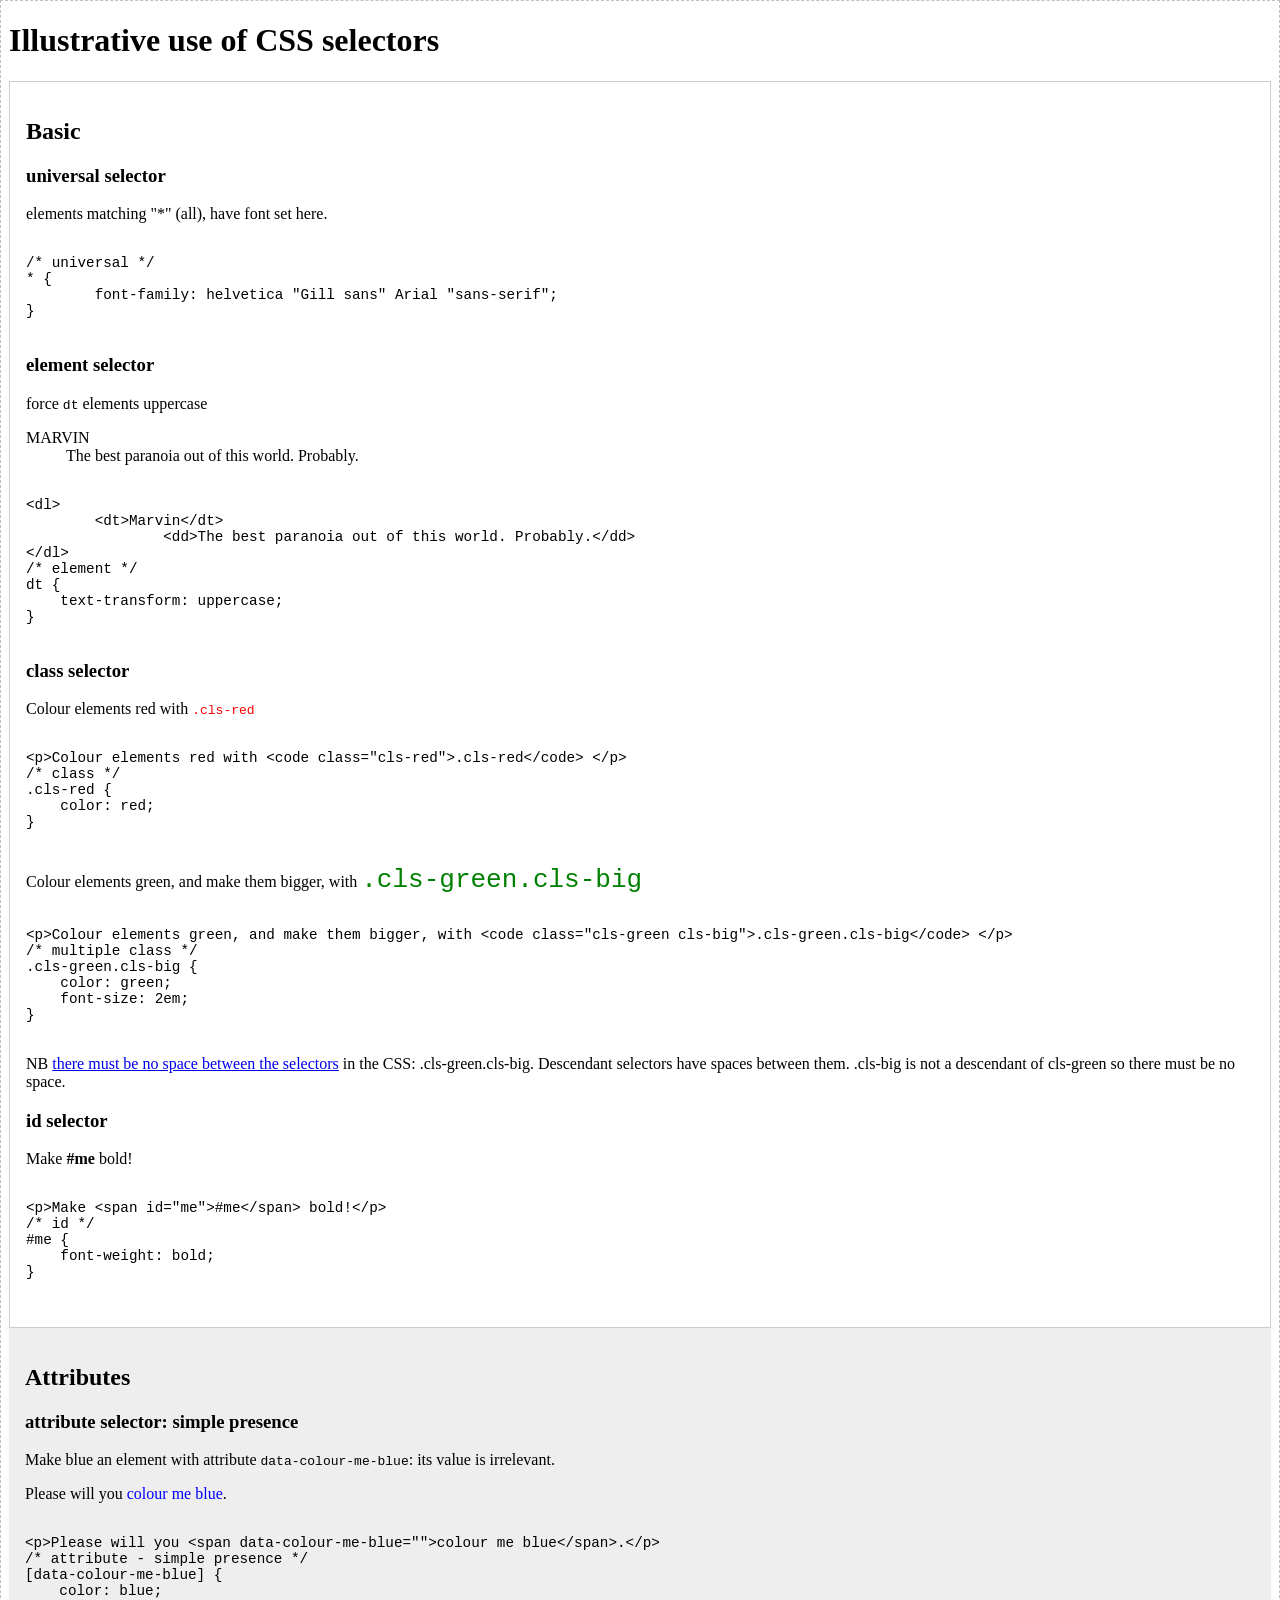
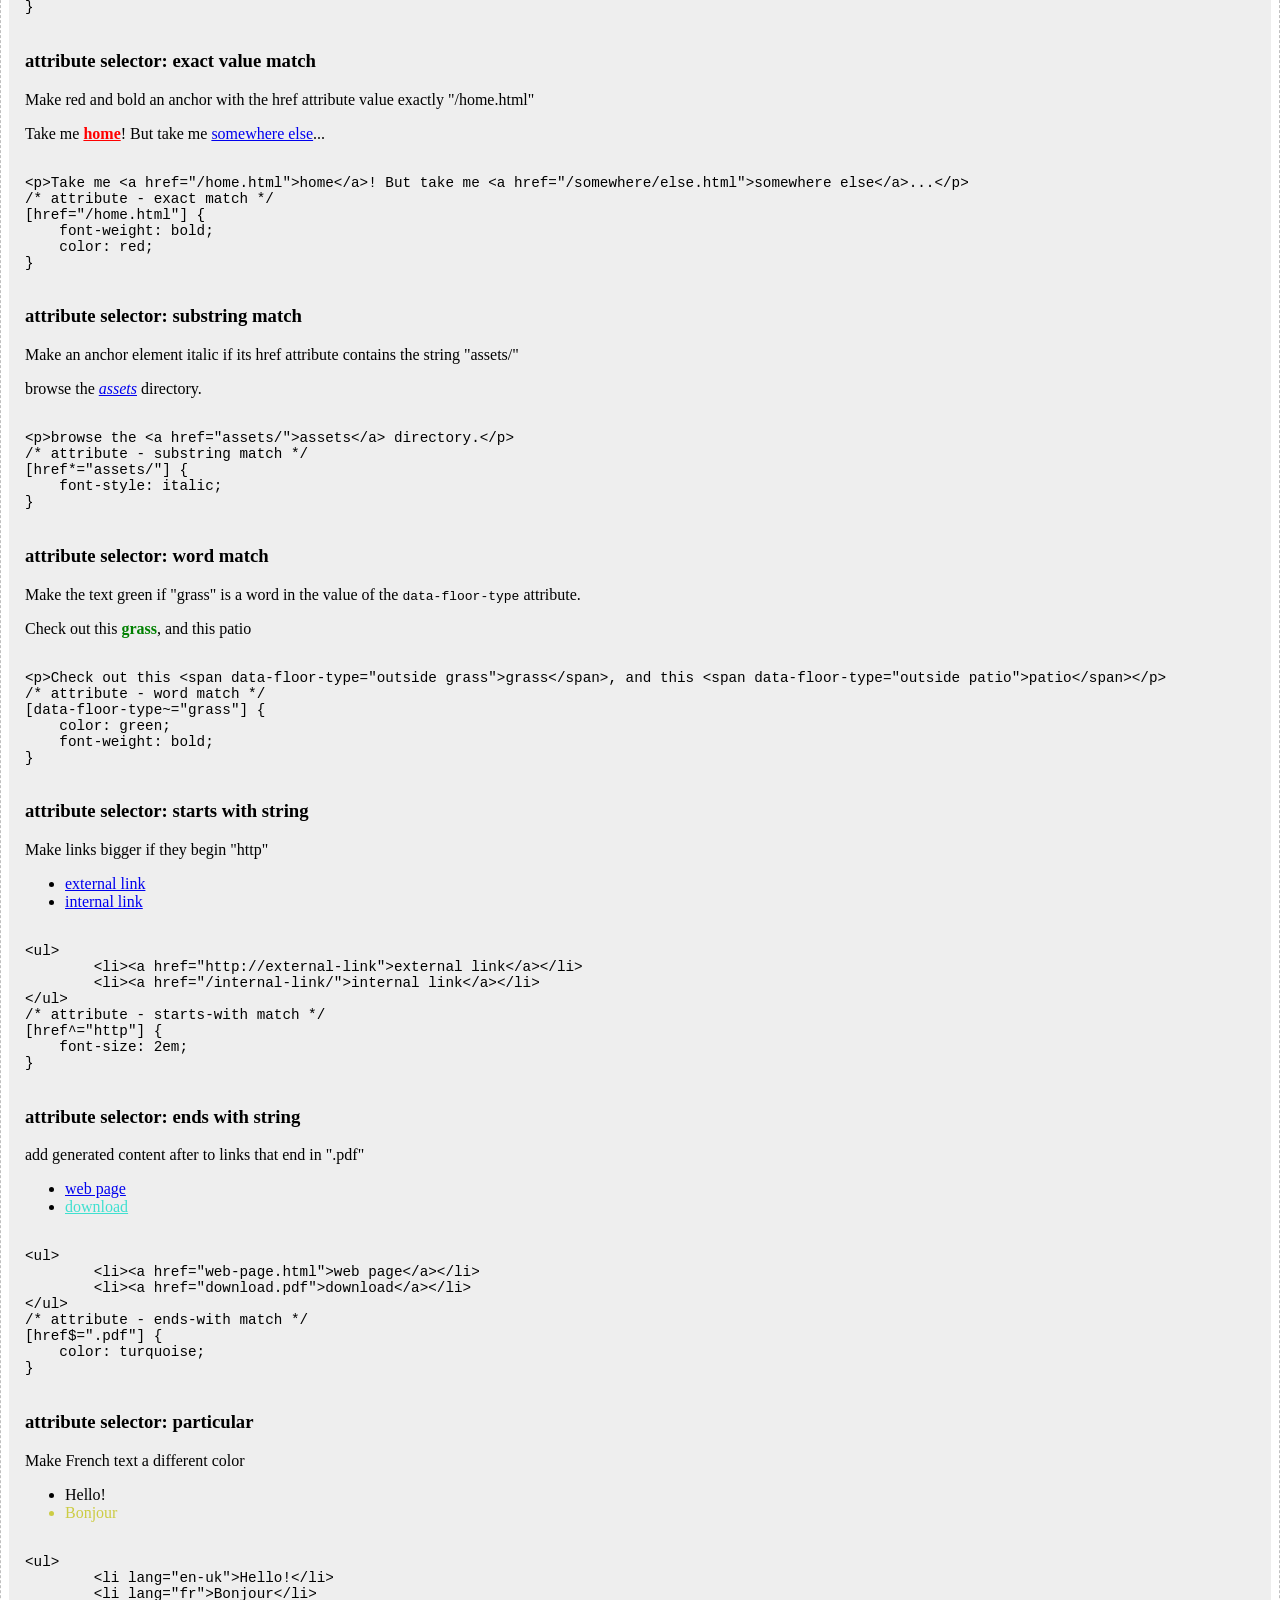
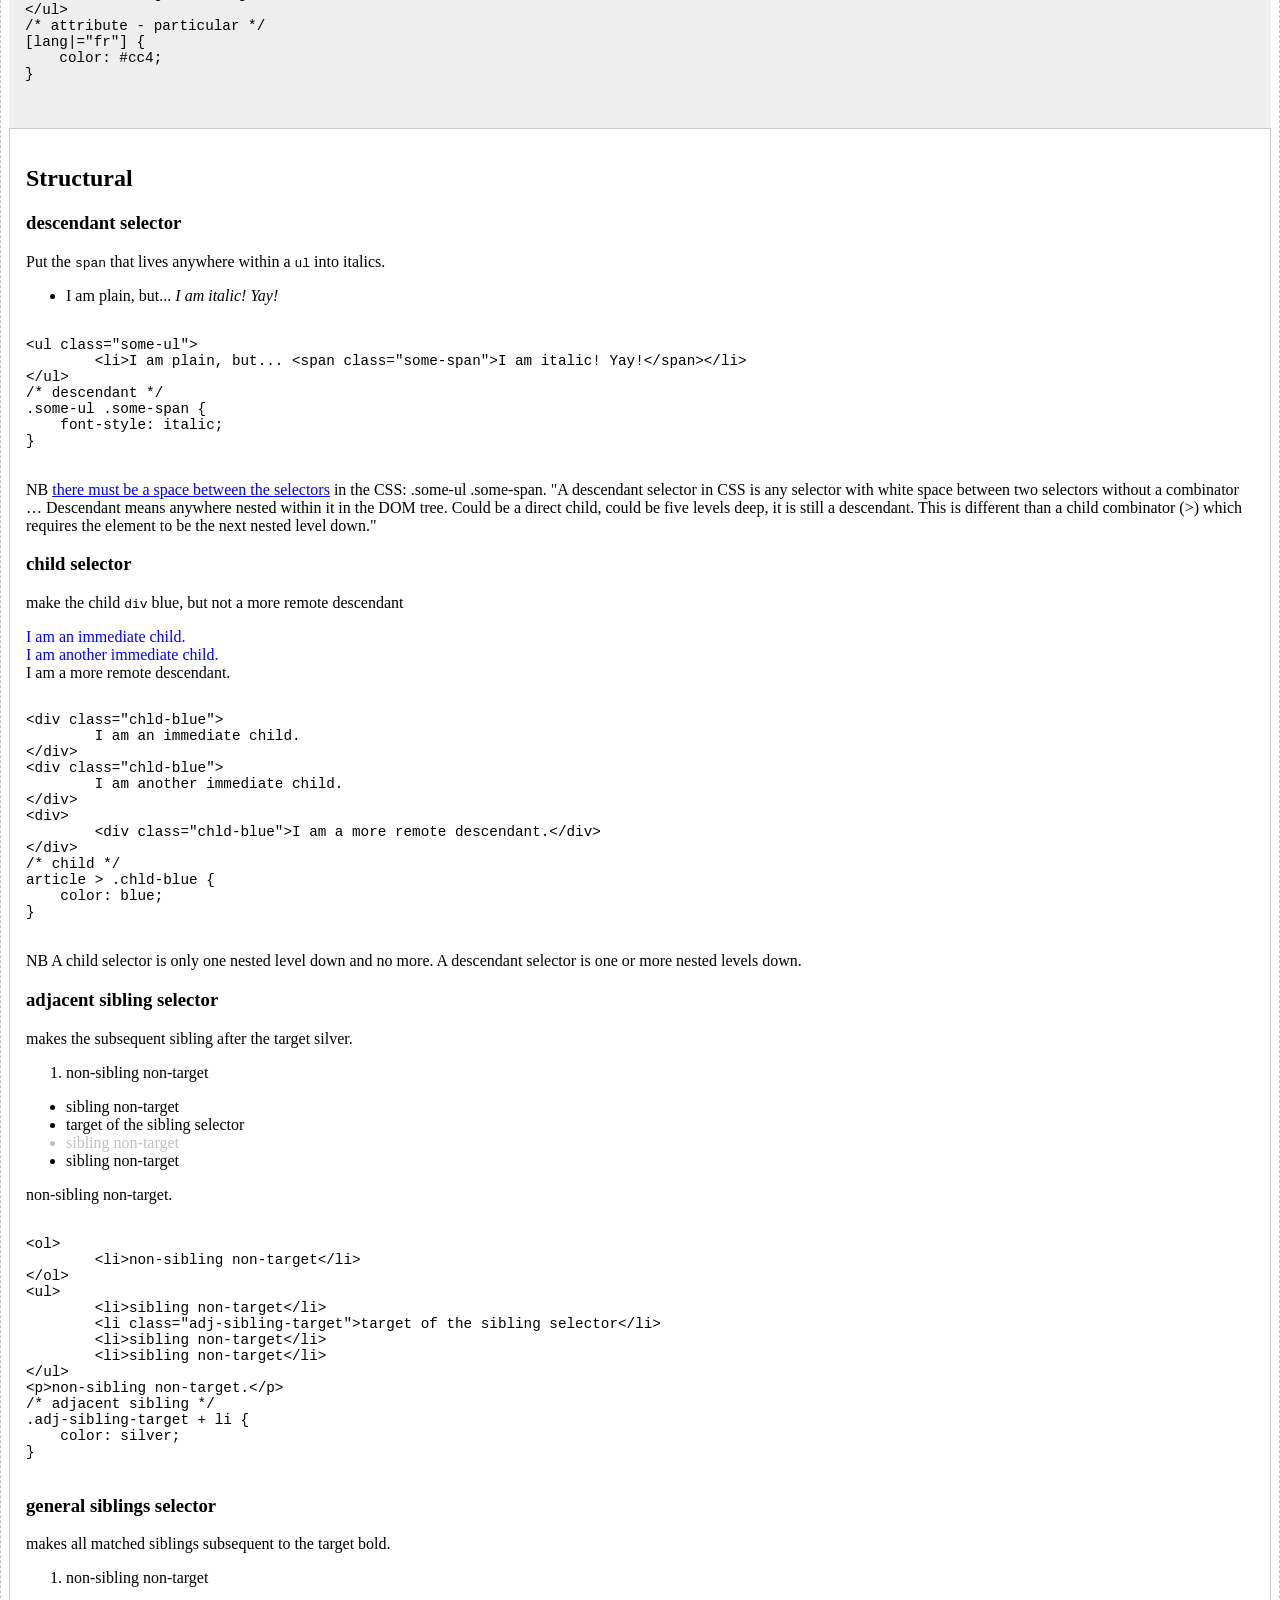
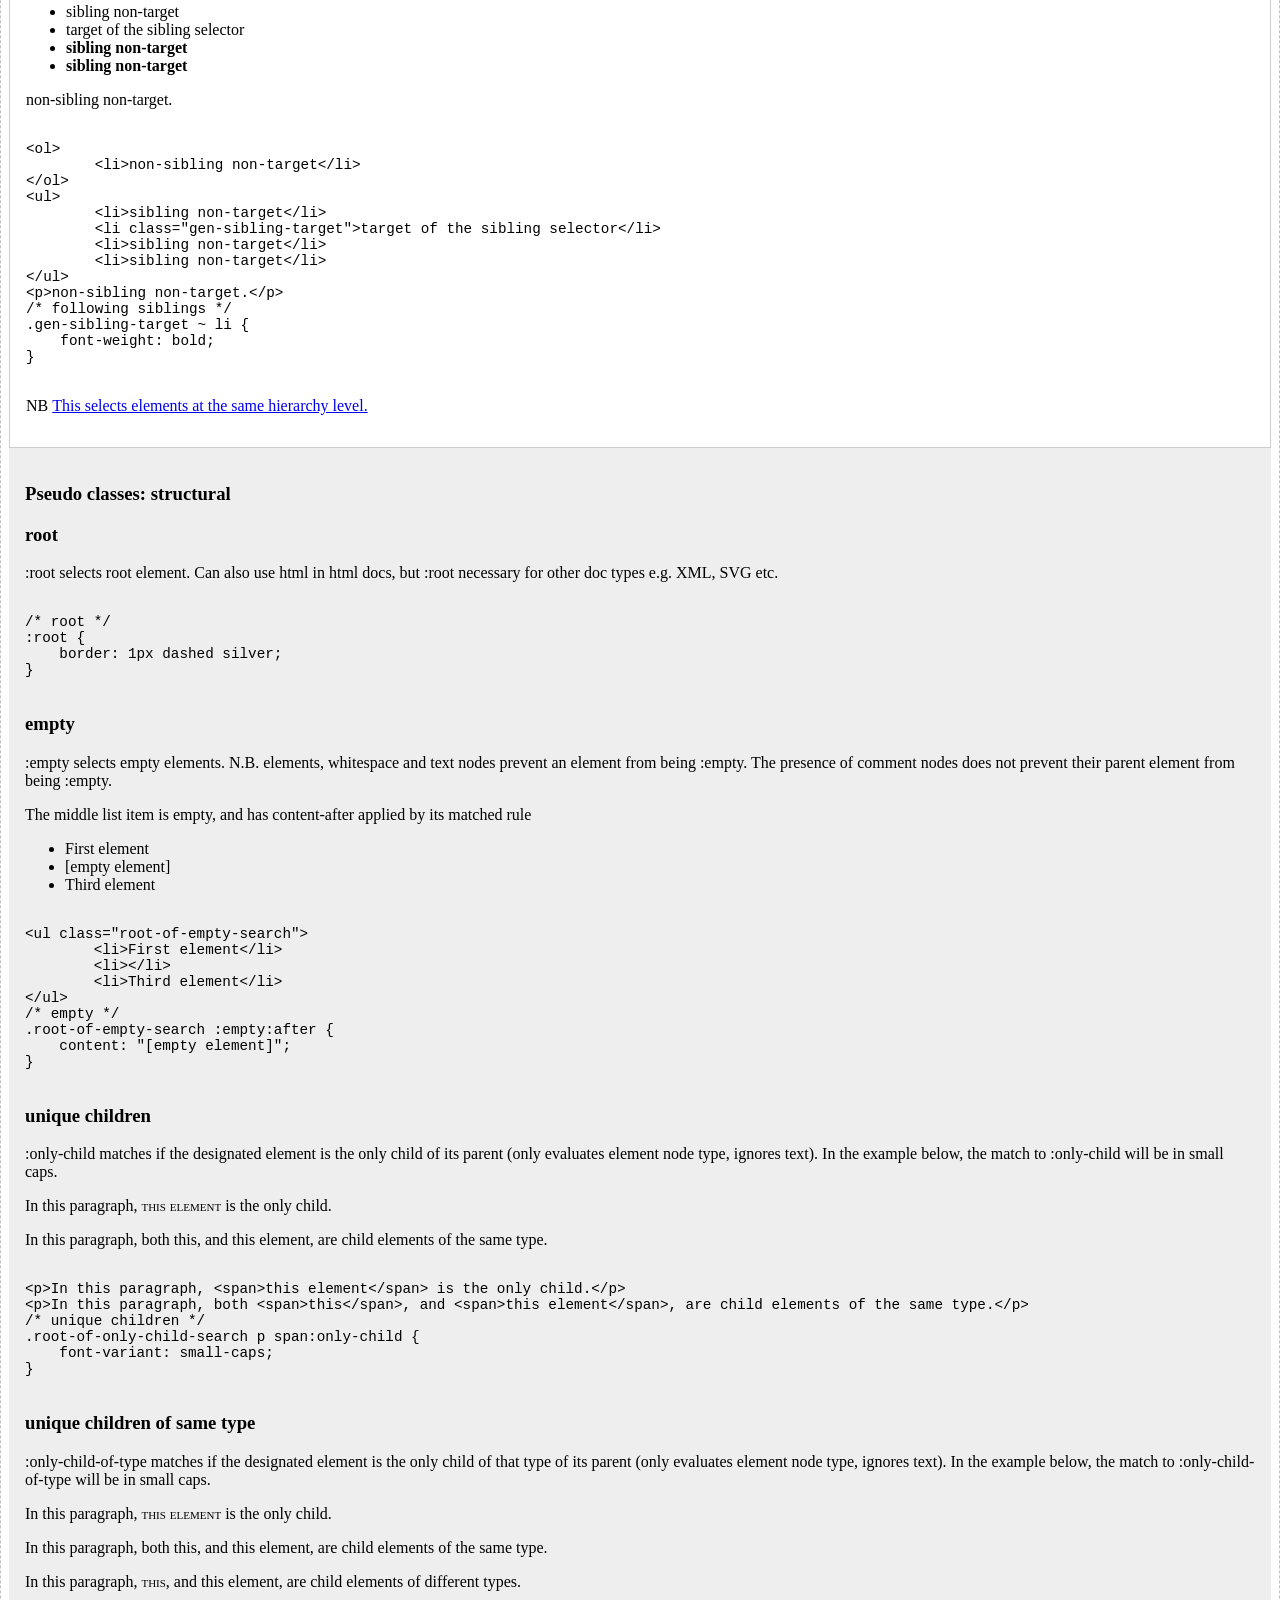
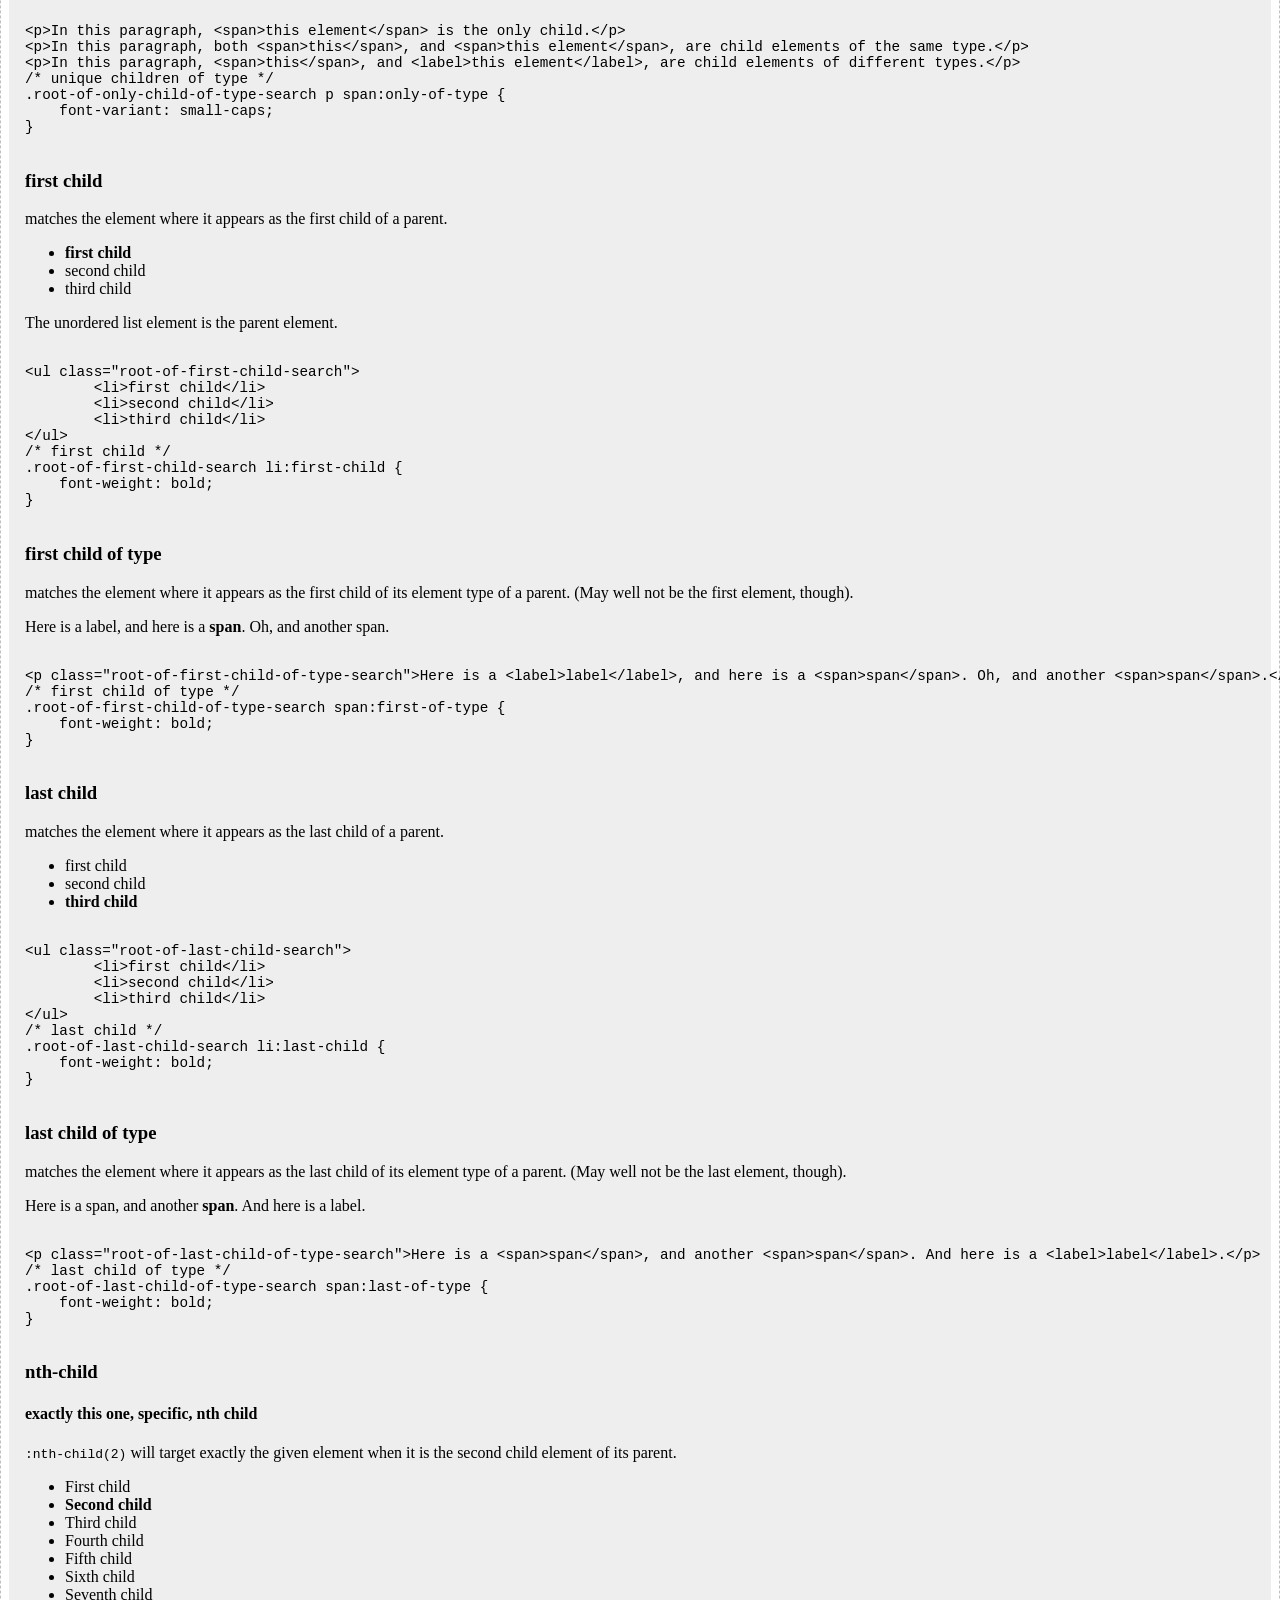
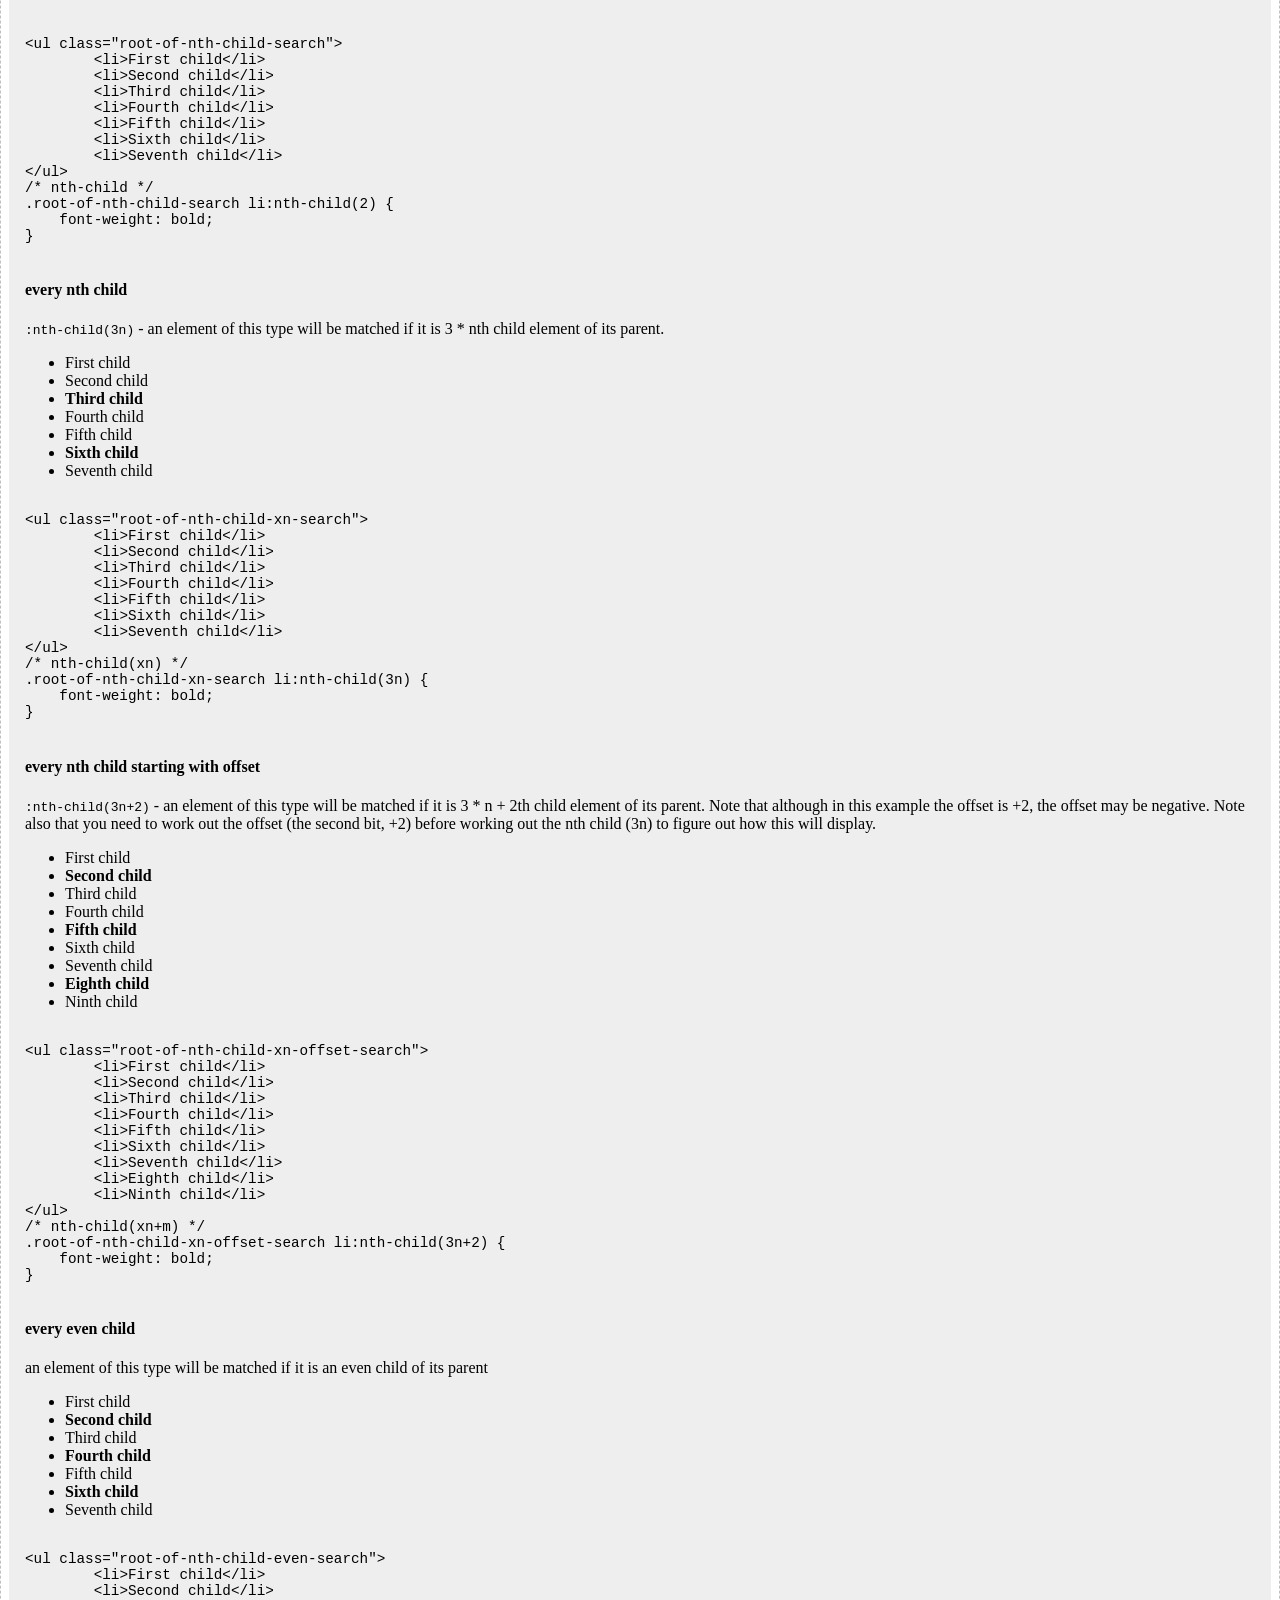
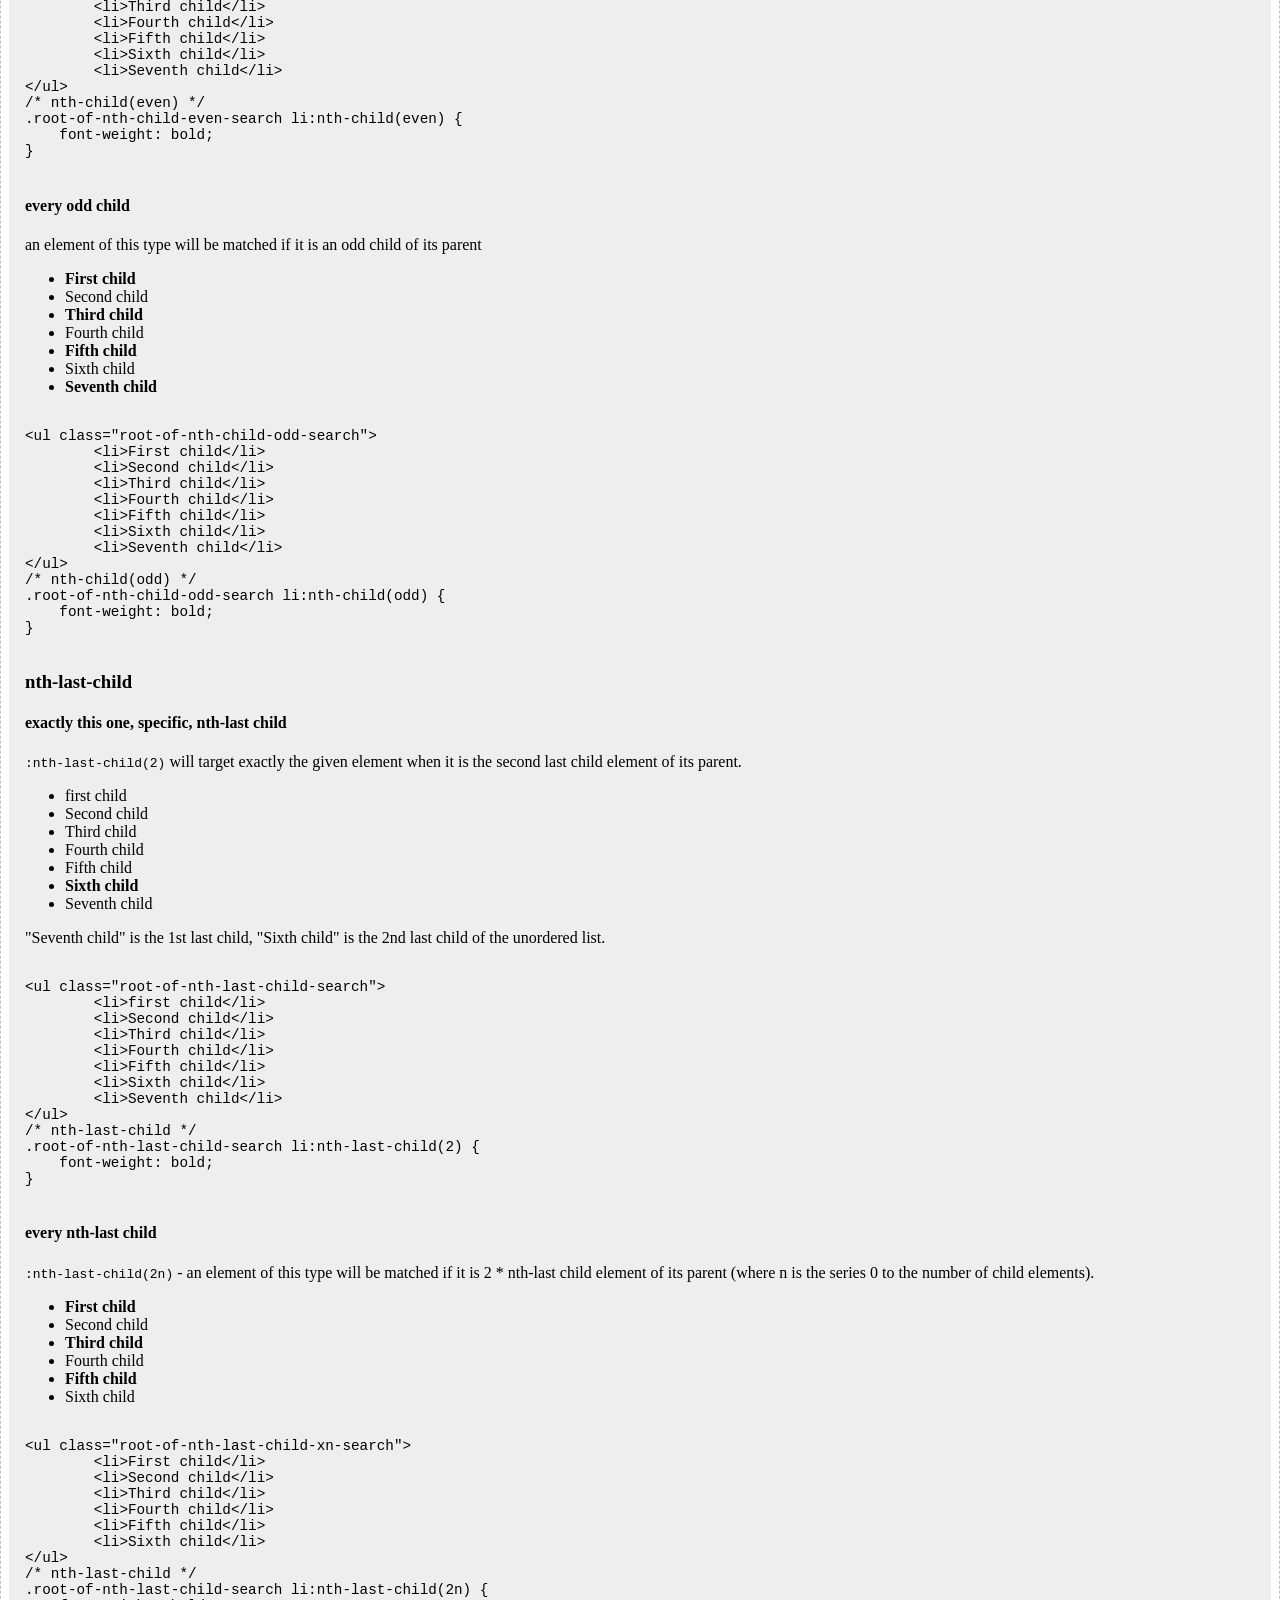
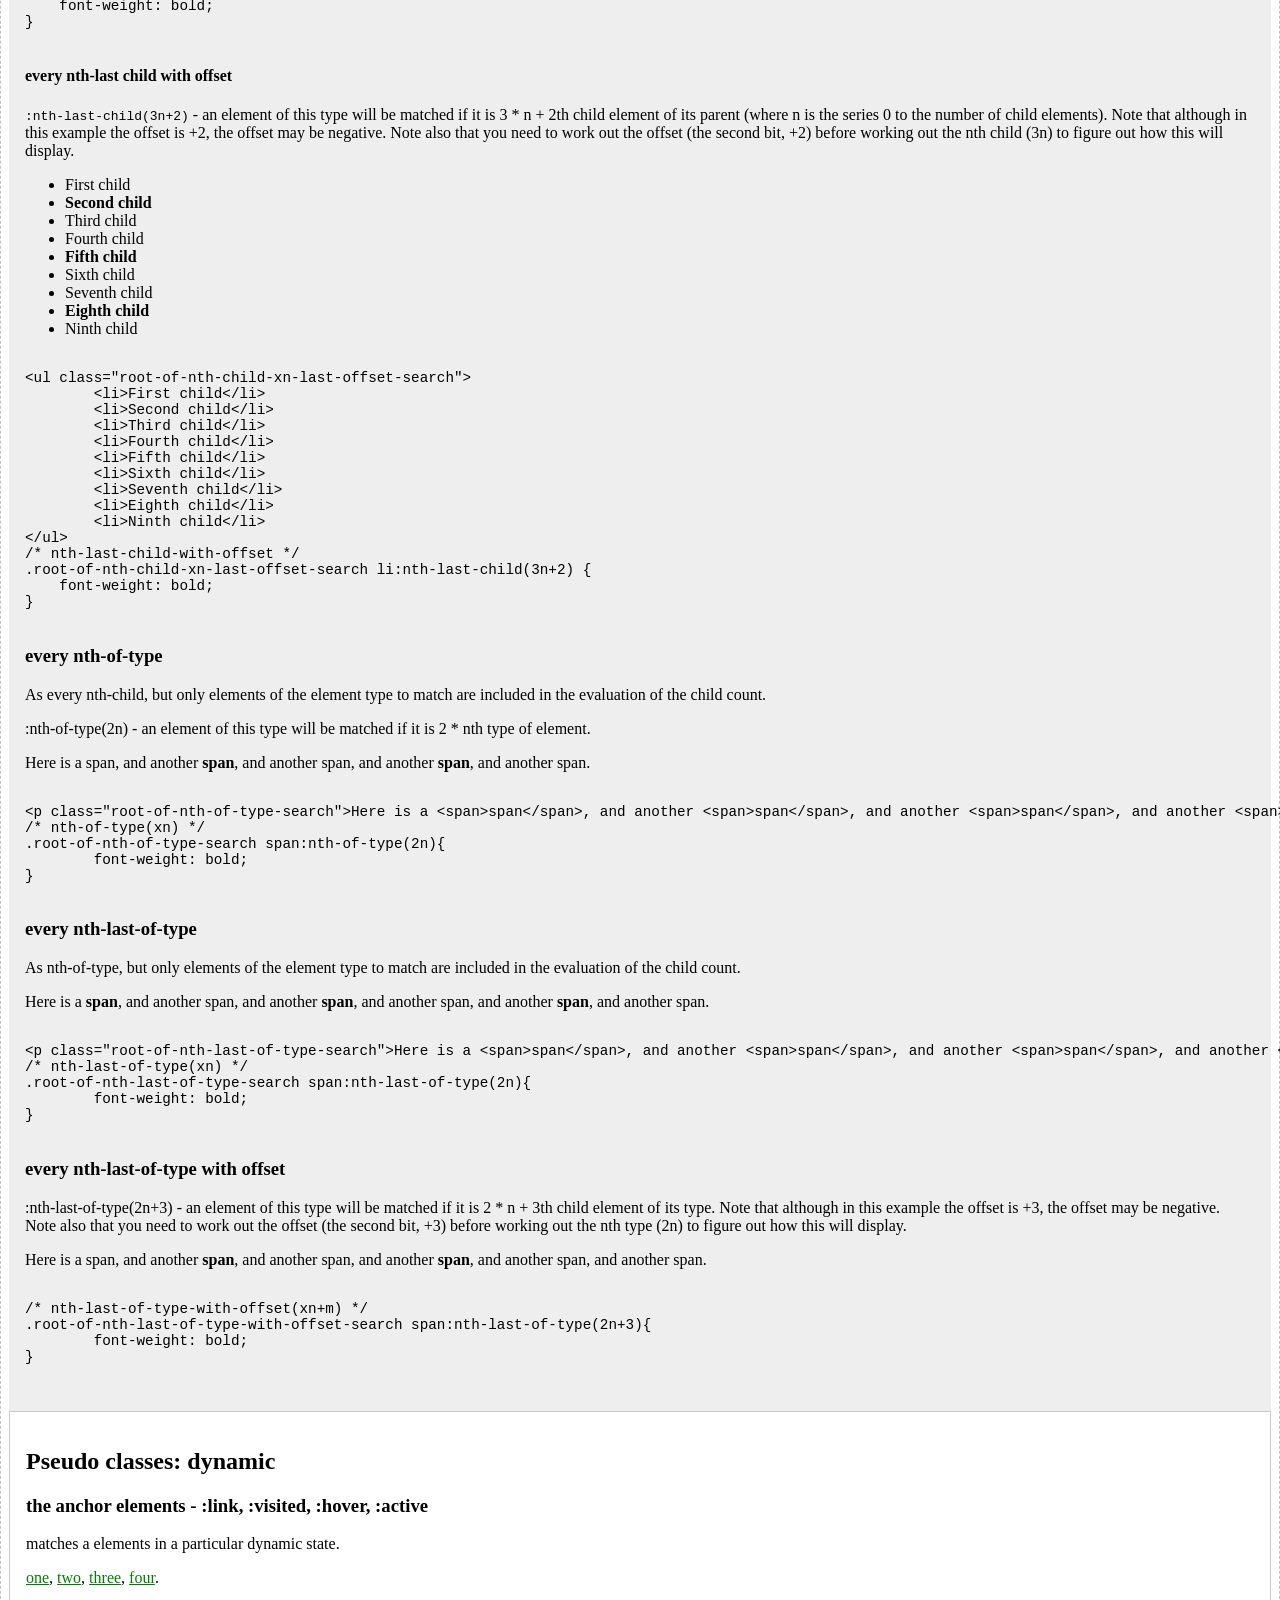
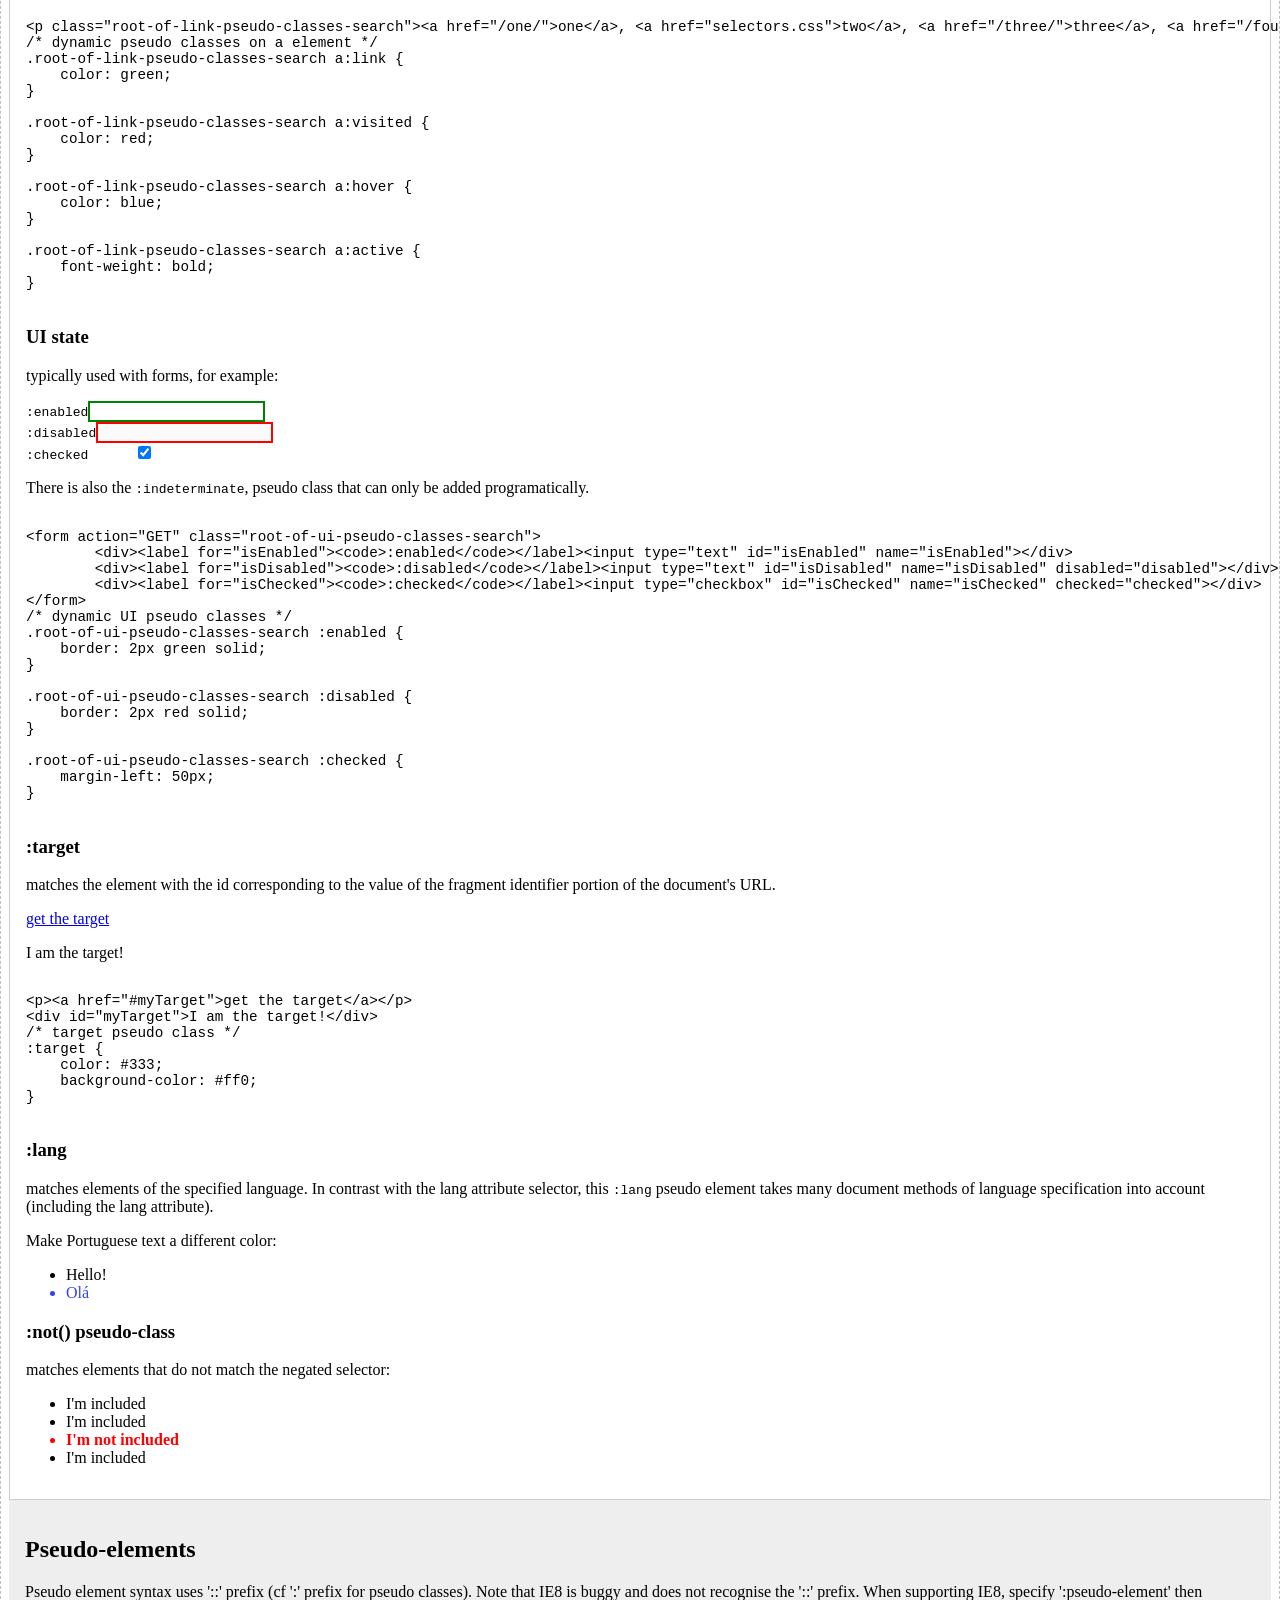
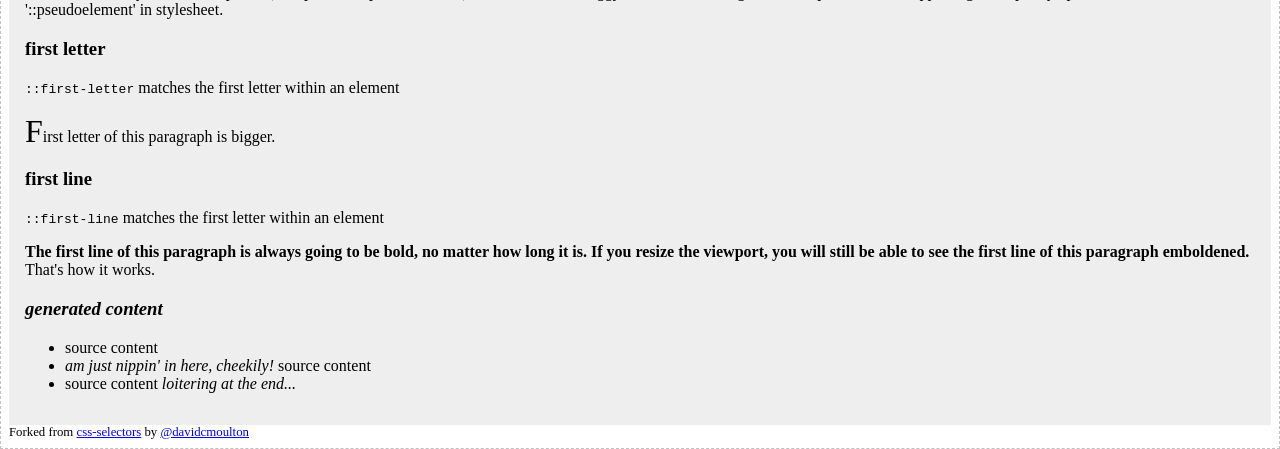
==== index.html @ 6c12296f "target" ====
<!DOCTYPE html>
<html lang="en">
<head>
    <meta charset="UTF-8">
    <title>Demonstration of CSS selectors</title>
    <meta name="description" content="Markup supporting selectors.css">
    <link rel="stylesheet" href="meta.css">
    <link rel="stylesheet" href="selectors.css">
</head>
<body>
    <header role="banner">
        <h1>Illustrative use of CSS selectors</h1>
    </header>

    <section>
        <h2>Basic</h2>
        <article>
            <h3>universal selector</h3>
            <p>elements matching "*" (all), have font set here.</p>
			<xmp>
/* universal */
* {
	font-family: helvetica "Gill sans" Arial "sans-serif";
}
			</xmp>
        </article>

        <article>
            <h3>element selector</h3>
            <p>force <code>dt</code> elements uppercase</p>
            <dl>
                <dt>Marvin</dt>
                <dd>The best paranoia out of this world. Probably.</dd>
            </dl>
			<xmp>
<dl>
	<dt>Marvin</dt>
		<dd>The best paranoia out of this world. Probably.</dd>
</dl>
/* element */
dt {
    text-transform: uppercase;
}
			</xmp>
        </article>

        <article>
            <h3>class selector</h3>
            <p>Colour elements red with <code class="cls-red">.cls-red</code> </p>
			<xmp>
<p>Colour elements red with <code class="cls-red">.cls-red</code> </p>
/* class */
.cls-red {
    color: red;
}
			</xmp>
        </article>

        <article>
            <h3>
			</h3>
            <p>Colour elements green, and make them bigger, with <code class="cls-green cls-big">.cls-green.cls-big</code> </p>
			<xmp>
<p>Colour elements green, and make them bigger, with <code class="cls-green cls-big">.cls-green.cls-big</code> </p>
/* multiple class */
.cls-green.cls-big {
    color: green;
    font-size: 2em;
}
			</xmp>
			<p>NB <a href="http://css-tricks.com/multiple-class-id-selectors/">there must be no space between the selectors</a> in the CSS: .cls-green.cls-big. Descendant selectors have spaces between them. .cls-big is not a descendant of cls-green so there must be no space.</p>
        </article>

        <article>
            <h3>id selector</h3>
            <p>Make <span id="me">#me</span> bold!</p>
			<xmp>
<p>Make <span id="me">#me</span> bold!</p>
/* id */
#me {
    font-weight: bold;
}
			</xmp>
        </article>
    </section>

    <section>
        <h2>Attributes</h2>
        <article>
            <h3>attribute selector: simple presence</h3>
            <p>Make blue an element with attribute <code>data-colour-me-blue</code>: its value is irrelevant.</p>
            <p>Please will you <span data-colour-me-blue="">colour me blue</span>.</p>
			<xmp>
<p>Please will you <span data-colour-me-blue="">colour me blue</span>.</p>
/* attribute - simple presence */
[data-colour-me-blue] {
    color: blue;
}
			</xmp>
        </article>

        <article>
            <h3>attribute selector: exact value match</h3>
            <p>Make red and bold an anchor with the href attribute value exactly "/home.html"</p>
            <p>Take me <a href="/home.html">home</a>! But take me <a href="/somewhere/else.html">somewhere else</a>...</p>
			<xmp>
<p>Take me <a href="/home.html">home</a>! But take me <a href="/somewhere/else.html">somewhere else</a>...</p>
/* attribute - exact match */
[href="/home.html"] {
    font-weight: bold;
    color: red;
}
			</xmp>
        </article>

        <article>
            <h3>attribute selector: substring match</h3>
            <p>Make an anchor element italic if its href attribute contains the string "assets/"</p>
            <p>browse the <a href="assets/">assets</a> directory.</p>
			<xmp>
<p>browse the <a href="assets/">assets</a> directory.</p>
/* attribute - substring match */
[href*="assets/"] {
    font-style: italic;
}
			</xmp>
        </article>

        <article>
            <h3>attribute selector: word match</h3>
            <p>Make the text green if "grass" is a word in the value of the <code>data-floor-type</code> attribute.</p>
            <p>Check out this <span data-floor-type="outside grass">grass</span>, and this <span data-floor-type="outside patio">patio</span></p>
			<xmp>
<p>Check out this <span data-floor-type="outside grass">grass</span>, and this <span data-floor-type="outside patio">patio</span></p>
/* attribute - word match */
[data-floor-type~="grass"] {
    color: green;
    font-weight: bold;
}
			</xmp>
        </article>

        <article>
            <h3>attribute selector: starts with string</h3>
            <p>Make links bigger if they begin "http"</p>
            <ul>
                <li><a href="http://external-link">external link</a></li>
                <li><a href="/internal-link/">internal link</a></li>
            </ul>
			<xmp>
<ul>
	<li><a href="http://external-link">external link</a></li>
	<li><a href="/internal-link/">internal link</a></li>
</ul>
/* attribute - starts-with match */
[href^="http"] {
    font-size: 2em;
}
			</xmp>
        </article>

        <article>
            <h3>attribute selector: ends with string</h3>
            <p>add generated content after to links that end in ".pdf"</p>
            <ul>
                <li><a href="web-page.html">web page</a></li>
                <li><a href="download.pdf">download</a></li>
            </ul>
			<xmp>
<ul>
	<li><a href="web-page.html">web page</a></li>
	<li><a href="download.pdf">download</a></li>
</ul>
/* attribute - ends-with match */
[href$=".pdf"] {
    color: turquoise;
}
			</xmp>
        </article>

        <article>
            <h3>attribute selector: particular</h3>
            <p>Make French text a different color</p>
            <ul>
                <li lang="en-uk">Hello!</li>
                <li lang="fr">Bonjour</li>
            </ul>
			<xmp>
<ul>
	<li lang="en-uk">Hello!</li>
	<li lang="fr">Bonjour</li>
</ul>
/* attribute - particular */
[lang|="fr"] {
    color: #cc4;
}
			</xmp>
        </article>
    </section>

    <section>
        <h2>Structural</h2>
        <article>
            <h3>descendant selector</h3>
            Put the <code>span</code> that lives anywhere within a <code>ul</code>
            into italics.
            <ul class="some-ul">
                <li>I am plain, but... <span class="some-span">I am italic! Yay!</span></li>
            </ul>
			<xmp>
<ul class="some-ul">
	<li>I am plain, but... <span class="some-span">I am italic! Yay!</span></li>
</ul>
/* descendant */
.some-ul .some-span {
    font-style: italic;
}
			</xmp>
			<p>NB <a href="http://css-tricks.com/almanac/selectors/d/descendant/">there must be a space between the selectors</a> in the CSS: .some-ul .some-span. "A descendant selector in CSS is any selector with white space between two selectors without a combinator &hellip; Descendant means anywhere nested within it in the DOM tree. Could be a direct child, could be five levels deep, it is still a descendant. This is different than a child combinator (>) which requires the element to be the next nested level down."</p>
        </article>

        <article>
            <h3>child selector</h3>
            <p>make the child <code>div</code> blue, but not a more remote descendant</p>
            <div class="chld-blue">
                I am an immediate child.
            </div>
            <div class="chld-blue">
                I am another immediate child.
            </div>
            <div>
                <div class="chld-blue">I am a more remote descendant.</div>
            </div>
			<xmp>
<div class="chld-blue">
	I am an immediate child.
</div>
<div class="chld-blue">
	I am another immediate child.
</div>
<div>
	<div class="chld-blue">I am a more remote descendant.</div>
</div>
/* child */
article > .chld-blue {
    color: blue;
}
			</xmp>
			<p>NB A child selector is only one nested level down and no more. A descendant selector is one or more nested levels down.</p>
        </article>

        <article>
            <h3>adjacent sibling selector</h3>
            <p>makes the subsequent sibling after the target silver.</p>
            <ol>
                <li>non-sibling non-target</li>
            </ol>
            <ul>
                <li>sibling non-target</li>
                <li class="adj-sibling-target">target of the sibling selector</li>
                <li>sibling non-target</li>
                <li>sibling non-target</li>
            </ul>
            <p>non-sibling non-target.</p>
			<xmp>
<ol>
	<li>non-sibling non-target</li>
</ol>
<ul>
	<li>sibling non-target</li>
	<li class="adj-sibling-target">target of the sibling selector</li>
	<li>sibling non-target</li>
	<li>sibling non-target</li>
</ul>
<p>non-sibling non-target.</p>
/* adjacent sibling */
.adj-sibling-target + li {
    color: silver;
}
			</xmp>
        </article>

        <article>
            <h3>general siblings selector</h3>
            <p>makes all matched siblings subsequent to the target bold.</p>
            <ol>
                <li>non-sibling non-target</li>
            </ol>
            <ul>
                <li>sibling non-target</li>
                <li class="gen-sibling-target">target of the sibling selector</li>
                <li>sibling non-target</li>
                <li>sibling non-target</li>
            </ul>
            <p>non-sibling non-target.</p>
			<xmp>
<ol>
	<li>non-sibling non-target</li>
</ol>
<ul>
	<li>sibling non-target</li>
	<li class="gen-sibling-target">target of the sibling selector</li>
	<li>sibling non-target</li>
	<li>sibling non-target</li>
</ul>
<p>non-sibling non-target.</p>
/* following siblings */
.gen-sibling-target ~ li {
    font-weight: bold;
}
			</xmp>
			<p>NB <a href="http://css-tricks.com/almanac/selectors/g/general-sibling/">This selects elements at the same hierarchy level.</a></p>
        </article>
    </section>

    <section>
        <h3>Pseudo classes: structural</h3>
        <article>
            <h3>root</h3>
            <p>:root selects root element. Can also use html in html docs, but :root necessary for other doc types e.g. XML, SVG etc.</p>
			<xmp>
/* root */
:root {
    border: 1px dashed silver;
}
			</xmp>
        </article>

        <article>
            <h3>empty</h3>
            <p>:empty selects empty elements. N.B. elements, whitespace and text nodes prevent an element from being :empty. The presence of comment nodes does not prevent their parent element from being :empty.</p>
            <p>The middle list item is empty, and has content-after applied by its matched rule</p>
			<ul class="root-of-empty-search">
				<li>First element</li>
				<li></li>
				<li>Third element</li>
			</ul>
			<xmp>
<ul class="root-of-empty-search">
	<li>First element</li>
	<li></li>
	<li>Third element</li>
</ul>
/* empty */
.root-of-empty-search :empty:after {
    content: "[empty element]";
}
			</xmp>
        </article>

        <article class="root-of-only-child-search">
            <h3>unique children</h3>
            <p>:only-child matches if the designated element is the only child of its parent (only evaluates element node type, ignores text). In the example below, the match to :only-child will be in small caps.</p>
            <p>In this paragraph, <span>this element</span> is the only child.</p>
            <p>In this paragraph, both <span>this</span>, and <span>this element</span>, are child elements of the same type.</p>
			<xmp>
<p>In this paragraph, <span>this element</span> is the only child.</p>
<p>In this paragraph, both <span>this</span>, and <span>this element</span>, are child elements of the same type.</p>
/* unique children */
.root-of-only-child-search p span:only-child {
    font-variant: small-caps;
}
			</xmp>
        </article>

        <article class="root-of-only-child-of-type-search">
            <h3>unique children of same type</h3>
            <p>:only-child-of-type matches if the designated element is the only child of that type of its parent (only evaluates element node type, ignores text). In the example below, the match to :only-child-of-type will be in small caps.</p>
            <p>In this paragraph, <span>this element</span> is the only child.</p>
            <p>In this paragraph, both <span>this</span>, and <span>this element</span>, are child elements of the same type.</p>
            <p>In this paragraph, <span>this</span>, and <label>this element</label>, are child elements of different types.</p>
			<xmp>
<p>In this paragraph, <span>this element</span> is the only child.</p>
<p>In this paragraph, both <span>this</span>, and <span>this element</span>, are child elements of the same type.</p>
<p>In this paragraph, <span>this</span>, and <label>this element</label>, are child elements of different types.</p>
/* unique children of type */
.root-of-only-child-of-type-search p span:only-of-type {
    font-variant: small-caps;
}
			</xmp>
        </article>

        <article>
            <h3>first child</h3>
            <p>matches the element where it appears as the first child of a parent.</p>
            <ul class="root-of-first-child-search">
                <li>first child</li>
                <li>second child</li>
                <li>third child</li>
            </ul>
			<p>The unordered list element is the parent element.</p>
			<xmp>
<ul class="root-of-first-child-search">
	<li>first child</li>
	<li>second child</li>
	<li>third child</li>
</ul>
/* first child */
.root-of-first-child-search li:first-child {
    font-weight: bold;
}
			</xmp>
        </article>

        <article>
            <h3>first child of type</h3>
            <p>matches the element where it appears as the first child of its element type of a parent. (May well not be the first element, though).</p>
            <p class="root-of-first-child-of-type-search">Here is a <label>label</label>, and here is a <span>span</span>. Oh, and another <span>span</span>.</p>
			<xmp>
<p class="root-of-first-child-of-type-search">Here is a <label>label</label>, and here is a <span>span</span>. Oh, and another <span>span</span>.</p>
/* first child of type */
.root-of-first-child-of-type-search span:first-of-type {
    font-weight: bold;
}
			</xmp>
        </article>

        <article>
            <h3>last child</h3>
            <p>matches the element where it appears as the last child of a parent.</p>
            <ul class="root-of-last-child-search">
                <li>first child</li>
                <li>second child</li>
                <li>third child</li>
            </ul>
			<xmp>
<ul class="root-of-last-child-search">
	<li>first child</li>
	<li>second child</li>
	<li>third child</li>
</ul>
/* last child */
.root-of-last-child-search li:last-child {
    font-weight: bold;
}
			</xmp>
        </article>

        <article>
            <h3>last child of type</h3>
            <p>matches the element where it appears as the last child of its element type of a parent. (May well not be the last element, though).</p>
            <p class="root-of-last-child-of-type-search">Here is a <span>span</span>, and another <span>span</span>. And here is a <label>label</label>.</p>
			<xmp>
<p class="root-of-last-child-of-type-search">Here is a <span>span</span>, and another <span>span</span>. And here is a <label>label</label>.</p>
/* last child of type */
.root-of-last-child-of-type-search span:last-of-type {
    font-weight: bold;
}
			</xmp>
        </article>

        <article>
            <h3>nth-child</h3>

            <h4>exactly this one, specific, nth child</h4>
            <p><code>:nth-child(2)</code> will target exactly the given element when it is the second child element of its parent.</p>
            <ul class="root-of-nth-child-search">
                <li>First child</li>
                <li>Second child</li>
                <li>Third child</li>
                <li>Fourth child</li>
                <li>Fifth child</li>
                <li>Sixth child</li>
                <li>Seventh child</li>
            </ul>
			<xmp>
<ul class="root-of-nth-child-search">
	<li>First child</li>
	<li>Second child</li>
	<li>Third child</li>
	<li>Fourth child</li>
	<li>Fifth child</li>
	<li>Sixth child</li>
	<li>Seventh child</li>
</ul>
/* nth-child */
.root-of-nth-child-search li:nth-child(2) {
    font-weight: bold;
}
			</xmp>

            <h4>every nth child</h4>
            <p><code>:nth-child(3n)</code> - an element of this type will be matched if it is 3 * nth child element of its parent.</p>
            <ul class="root-of-nth-child-xn-search">
                <li>First child</li>
                <li>Second child</li>
                <li>Third child</li>
                <li>Fourth child</li>
                <li>Fifth child</li>
                <li>Sixth child</li>
                <li>Seventh child</li>
            </ul>
			<xmp>
<ul class="root-of-nth-child-xn-search">
	<li>First child</li>
	<li>Second child</li>
	<li>Third child</li>
	<li>Fourth child</li>
	<li>Fifth child</li>
	<li>Sixth child</li>
	<li>Seventh child</li>
</ul>			
/* nth-child(xn) */
.root-of-nth-child-xn-search li:nth-child(3n) {
    font-weight: bold;
}
			</xmp>

            <h4>every nth child starting with offset</h4>
            <p><code>:nth-child(3n+2)</code> - an element of this type will be matched if it is 3 * n + 2th child element of its parent. Note that although in this example the offset is +2, the offset may be negative. Note also that you need to work out the offset (the second bit, +2) before working out the nth child (3n) to figure out how this will display.</p>
            <ul class="root-of-nth-child-xn-offset-search">
                <li>First child</li>
                <li>Second child</li>
                <li>Third child</li>
                <li>Fourth child</li>
                <li>Fifth child</li>
                <li>Sixth child</li>
                <li>Seventh child</li>
				<li>Eighth child</li>
				<li>Ninth child</li>
            </ul>
			<xmp>
<ul class="root-of-nth-child-xn-offset-search">
	<li>First child</li>
	<li>Second child</li>
	<li>Third child</li>
	<li>Fourth child</li>
	<li>Fifth child</li>
	<li>Sixth child</li>
	<li>Seventh child</li>
	<li>Eighth child</li>
	<li>Ninth child</li>
</ul>
/* nth-child(xn+m) */
.root-of-nth-child-xn-offset-search li:nth-child(3n+2) {
    font-weight: bold;
}
			</xmp>

            <h4>every even child</h4>
            <p>an element of this type will be matched if it is an even child of its parent</p>
            <ul class="root-of-nth-child-even-search">
                <li>First child</li>
                <li>Second child</li>
                <li>Third child</li>
                <li>Fourth child</li>
                <li>Fifth child</li>
                <li>Sixth child</li>
                <li>Seventh child</li>
            </ul>
			<xmp>
<ul class="root-of-nth-child-even-search">
	<li>First child</li>
	<li>Second child</li>
	<li>Third child</li>
	<li>Fourth child</li>
	<li>Fifth child</li>
	<li>Sixth child</li>
	<li>Seventh child</li>
</ul>
/* nth-child(even) */
.root-of-nth-child-even-search li:nth-child(even) {
    font-weight: bold;
}
			</xmp>

            <h4>every odd child</h4>
            <p>an element of this type will be matched if it is an odd child of its parent</p>
            <ul class="root-of-nth-child-odd-search">
                <li>First child</li>
                <li>Second child</li>
                <li>Third child</li>
                <li>Fourth child</li>
                <li>Fifth child</li>
                <li>Sixth child</li>
                <li>Seventh child</li>
            </ul>
			<xmp>
<ul class="root-of-nth-child-odd-search">
	<li>First child</li>
	<li>Second child</li>
	<li>Third child</li>
	<li>Fourth child</li>
	<li>Fifth child</li>
	<li>Sixth child</li>
	<li>Seventh child</li>
</ul>
/* nth-child(odd) */
.root-of-nth-child-odd-search li:nth-child(odd) {
    font-weight: bold;
}
			</xmp>
        </article>

        <article>
            <h3>nth-last-child</h3>

            <h4>exactly this one, specific, nth-last child</h4>
            <p><code>:nth-last-child(2)</code> will target exactly the given element when it is the second last child element of its parent.</p>
            <ul class="root-of-nth-last-child-search">
                <li>first child</li>
                <li>Second child</li>
                <li>Third child</li>
                <li>Fourth child</li>
                <li>Fifth child</li>
                <li>Sixth child</li>
                <li>Seventh child</li>
            </ul>
			<p>"Seventh child" is the 1st last child, "Sixth child" is the 2nd last child of the unordered list.</p>
			<xmp>
<ul class="root-of-nth-last-child-search">
	<li>first child</li>
	<li>Second child</li>
	<li>Third child</li>
	<li>Fourth child</li>
	<li>Fifth child</li>
	<li>Sixth child</li>
	<li>Seventh child</li>
</ul>
/* nth-last-child */
.root-of-nth-last-child-search li:nth-last-child(2) {
    font-weight: bold;
}
			</xmp>

            <h4>every nth-last child</h4>
            <p><code>:nth-last-child(2n)</code> - an element of this type will be matched if it is 2 * nth-last child element of its parent (where n is the series 0 to the number of child elements).</p>
            <ul class="root-of-nth-last-child-xn-search">
                <li>First child</li>
                <li>Second child</li>
                <li>Third child</li>
                <li>Fourth child</li>
                <li>Fifth child</li>
                <li>Sixth child</li>
            </ul>
			<xmp>
<ul class="root-of-nth-last-child-xn-search">
	<li>First child</li>
	<li>Second child</li>
	<li>Third child</li>
	<li>Fourth child</li>
	<li>Fifth child</li>
	<li>Sixth child</li>
</ul>
/* nth-last-child */
.root-of-nth-last-child-search li:nth-last-child(2n) {
    font-weight: bold;
}
			</xmp>

            <h4>every nth-last child with offset</h4>
            <p><code>:nth-last-child(3n+2)</code> - an element of this type will be matched if it is 3 * n + 2th child element of its parent (where n is the series 0 to the number of child elements). Note that although in this example the offset is +2, the offset may be negative.  Note also that you need to work out the offset (the second bit, +2) before working out the nth child (3n) to figure out how this will display.</p>
            <ul class="root-of-nth-child-xn-last-offset-search">
                <li>First child</li>
                <li>Second child</li>
                <li>Third child</li>
                <li>Fourth child</li>
                <li>Fifth child</li>
                <li>Sixth child</li>
                <li>Seventh child</li>
				<li>Eighth child</li>
				<li>Ninth child</li>
            </ul>
			<xmp>
<ul class="root-of-nth-child-xn-last-offset-search">
	<li>First child</li>
	<li>Second child</li>
	<li>Third child</li>
	<li>Fourth child</li>
	<li>Fifth child</li>
	<li>Sixth child</li>
	<li>Seventh child</li>
	<li>Eighth child</li>
	<li>Ninth child</li>
</ul>
/* nth-last-child-with-offset */
.root-of-nth-child-xn-last-offset-search li:nth-last-child(3n+2) {
    font-weight: bold;
}
			</xmp>
        </article>

        <article>
            <h3>every nth-of-type</h3>
            <p>As every nth-child, but only elements of the element type to match are included in the evaluation of the child count.</p>
			</p>:nth-of-type(2n) - an element of this type will be matched if it is 2 * nth type of element.</p>
			<p class="root-of-nth-of-type-search">Here is a <span>span</span>, and another <span>span</span>, and another <span>span</span>, and another <span>span</span>, and another <span>span</span>.</p>
			<xmp>
<p class="root-of-nth-of-type-search">Here is a <span>span</span>, and another <span>span</span>, and another <span>span</span>, and another <span>span</span>, and another <span>span</span>.</p>
/* nth-of-type(xn) */
.root-of-nth-of-type-search span:nth-of-type(2n){
	font-weight: bold;
}
			</xmp>
        </article>

        <article>
            <h3>every nth-last-of-type</h3>
            <p>As nth-of-type, but only elements of the element type to match are included in the evaluation of the child count.</p>
			<p class="root-of-nth-last-of-type-search">Here is a <span>span</span>, and another <span>span</span>, and another <span>span</span>, and another <span>span</span>, and another <span>span</span>, and another <span>span</span>.</p>
			<xmp>
<p class="root-of-nth-last-of-type-search">Here is a <span>span</span>, and another <span>span</span>, and another <span>span</span>, and another <span>span</span>, and another <span>span</span>, and another <span>span</span>.</p>
/* nth-last-of-type(xn) */
.root-of-nth-last-of-type-search span:nth-last-of-type(2n){
	font-weight: bold;
}
			</xmp>
        </article>
		
		<article>
			<h3>every nth-last-of-type with offset</h3>
			<p>:nth-last-of-type(2n+3) - an element of this type will be matched if it is 2 * n + 3th child element of its type. Note that although in this example the offset is +3, the offset may be negative. Note also that you need to work out the offset (the second bit, +3) before working out the nth type (2n) to figure out how this will display.</p>
			<p class="root-of-nth-last-of-type-with-offset-search">Here is a <span>span</span>, and another <span>span</span>, and another <span>span</span>, and another <span>span</span>, and another <span>span</span>, and another <span>span</span>.</p>
			<xmp>
/* nth-last-of-type-with-offset(xn+m) */
.root-of-nth-last-of-type-with-offset-search span:nth-last-of-type(2n+3){
	font-weight: bold;
}
			</xmp>
		</article>

    </section>

    <section>
        <h2>Pseudo classes: dynamic</h2>
        <article>
            <h3>the anchor elements - :link, :visited, :hover, :active</h3>
            <p>matches a elements in a particular dynamic state.</p>
            <p class="root-of-link-pseudo-classes-search"><a href="/one/">one</a>, <a href="selectors.css">two</a>, <a href="/three/">three</a>, <a href="/four/">four</a>.</p>
			<xmp>
<p class="root-of-link-pseudo-classes-search"><a href="/one/">one</a>, <a href="selectors.css">two</a>, <a href="/three/">three</a>, <a href="/four/">four</a>.</p>
/* dynamic pseudo classes on a element */
.root-of-link-pseudo-classes-search a:link {
    color: green;
}

.root-of-link-pseudo-classes-search a:visited {
    color: red;
}

.root-of-link-pseudo-classes-search a:hover {
    color: blue;
}

.root-of-link-pseudo-classes-search a:active {
    font-weight: bold;
}
			</xmp>
        </article>

        <article>
            <h3>UI state</h3>
            <p>typically used with forms, for example:</p>
            <form action="GET" class="root-of-ui-pseudo-classes-search">
                <div><label for="isEnabled"><code>:enabled</code></label><input type="text" id="isEnabled" name="isEnabled"></div>
                <div><label for="isDisabled"><code>:disabled</code></label><input type="text" id="isDisabled" name="isDisabled" disabled="disabled"></div>
                <div><label for="isChecked"><code>:checked</code></label><input type="checkbox" id="isChecked" name="isChecked" checked="checked"></div>
                <p>There is also the <code>:indeterminate</code>, pseudo class that can only be added programatically.</p>
            </form>
			<xmp>
<form action="GET" class="root-of-ui-pseudo-classes-search">
	<div><label for="isEnabled"><code>:enabled</code></label><input type="text" id="isEnabled" name="isEnabled"></div>
	<div><label for="isDisabled"><code>:disabled</code></label><input type="text" id="isDisabled" name="isDisabled" disabled="disabled"></div>
	<div><label for="isChecked"><code>:checked</code></label><input type="checkbox" id="isChecked" name="isChecked" checked="checked"></div>
</form>
/* dynamic UI pseudo classes */
.root-of-ui-pseudo-classes-search :enabled {
    border: 2px green solid;
}

.root-of-ui-pseudo-classes-search :disabled {
    border: 2px red solid;
}

.root-of-ui-pseudo-classes-search :checked {
    margin-left: 50px;
}
			</xmp>
        </article>

        <article>
            <h3>:target</h3>
            <p>matches the element with the id corresponding to the value of the fragment identifier portion of the document's URL.</p>
            <p><a href="#myTarget">get the target</a></p>
            <div id="myTarget">I am the target!</div>
			<xmp>
<p><a href="#myTarget">get the target</a></p>
<div id="myTarget">I am the target!</div>
/* target pseudo class */
:target {
    color: #333;
    background-color: #ff0;
}
			</xmp>
        </article>

        <article>
            <h3>:lang</h3>
            <p>matches elements of the specified language. In contrast with the lang attribute selector, this <code>:lang</code> pseudo element takes many document methods of language specification into account (including the lang attribute).</p>
            <p>Make Portuguese text a different color:</p>
            <ul>
                <li lang="en-uk">Hello!</li>
                <li lang="pt">Ol&aacute;</li>
            </ul>
        </article>

        <article>
            <h3>:not() pseudo-class</h3>
            <p>matches elements that do not match the negated selector:</p>
            <ul class="root-of-negation-pseudo-classes-search">
                <li class="include-me">I'm included</li>
                <li class="include-me">I'm included</li>
                <li>I'm not included</li>
                <li class="include-me">I'm included</li>
            </ul>
        </article>

    </section>

    <section>
        <h2>Pseudo-elements</h2>
        <p>Pseudo element syntax uses '::' prefix (cf ':' prefix for pseudo classes). Note that IE8 is buggy and does not recognise the '::' prefix. When supporting IE8, specify ':pseudo-element' then '::pseudoelement' in stylesheet.</p>

        <article>
            <h3>first letter</h3><code>::first-letter</code> matches the first letter within an element</h3>
            <p class="first-letter-target">First letter of this paragraph is bigger.</p>
        </article>

        <article>
            <h3>first line</h3><code>::first-line</code> matches the first letter within an element</h3>
            <p class="first-line-target">The first line of this paragraph is always going to be bold, no matter how long it is. If you resize the viewport, you will still be able to see the first line of this paragraph emboldened. That's how it works.</p>
        </article>

        <article>
            <h3><em>generated content</em></h3>
            <ul>
                <li>source content</li>
                <li class="put-stuff-before-me">source content</li>
                <li class="put-stuff-after-me">source content</li>
            </ul>
        </article>
    </section>
    <footer class="meta">Forked from <a href="http://davidcmoulton.github.io/css-selectors/">css-selectors</a> by <a href="http://twitter.com/davidcmoulton">@davidcmoulton</a></footer>
</body>
</html>
---- meta.css ----
/**************************/
/* Meta: page formatting  */
section {
    padding: 1em;
}

section:nth-of-type(2n) {
    background-color: #eee;
}

section:nth-of-type(2n+1) {
    border: 1px solid #ccc;
}
footer.meta,
footer.meta a {
    font-size: 0.8rem;
}
---- selectors.css ----
/*** Specimen CSS: selectors ***/

/** Basic **/
/* universal */
* {
    font-family: helvetica "Gill sans" Arial "sans-serif";
}
xmp {
    font-family: monospace;
	font-size: 1.1em;
}

/* element */
dt {
    text-transform: uppercase;
}

/* class */
.cls-red {
    color: red;
}

/* multiple class */
.cls-green.cls-big {
    color: green;
    font-size: 2em;
}

/* id */
#me {
    font-weight: bold;
}

/** Attributes **/
/* attribute - simple presence */
[data-colour-me-blue] {
    color: blue;
}

/* attribute - exact match */
[href="/home.html"] {
    font-weight: bold;
    color: red;
}

/* attribute - substring match */
[href*="assets/"] {
    font-style: italic;
}

/* attribute - word match */
[data-floor-type~="grass"] {
    color: green;
    font-weight: bold;
}

/* attribute - starts-with match */
[href^="http"] {
    font-size: 2em;
}

/* resetting for the rest of the document */
[href^="http"] {
    font-size: 1em;
}

/* attribute - ends-with match */
[href$=".pdf"] {
    color: turquoise;
}

/* attribute - particular */
[lang|="fr"] {
    color: #cc4;
}


/** Grouping **/
/* descendant */
.some-ul .some-span {
    font-style: italic;
}

/* child */
article > .chld-blue {
    color: blue;
}

/* adjacent sibling */
.adj-sibling-target + li {
    color: silver;
}

/* following siblings */
.gen-sibling-target ~ li {
    font-weight: bold;
}


/** Pseudo-classes **/
/* root */
:root {
    border: 1px dashed silver;
}

/* empty */
.root-of-empty-search :empty:after {
    content: "[empty element]";
}

/* unique children */
.root-of-only-child-search p span:only-child {
    font-variant: small-caps;
}

/* unique children of type */
.root-of-only-child-of-type-search p span:only-of-type {
    font-variant: small-caps;
}

/* first child */
.root-of-first-child-search li:first-child {
    font-weight: bold;
}

/* first child of type */
.root-of-first-child-of-type-search span:first-of-type {
    font-weight: bold;
}

/* last child */
.root-of-last-child-search li:last-child {
    font-weight: bold;
}

/* last child of type */
.root-of-last-child-of-type-search span:last-of-type {
    font-weight: bold;
}

/* nth-child */
.root-of-nth-child-search li:nth-child(2) {
    font-weight: bold;
}

/* nth-child(xn) */
.root-of-nth-child-xn-search li:nth-child(3n) {
    font-weight: bold;
}

/* nth-child(xn+m) */
.root-of-nth-child-xn-offset-search li:nth-child(3n+2) {
    font-weight: bold;
}

/* nth-child(even) */
.root-of-nth-child-even-search li:nth-child(even) {
    font-weight: bold;
}

/* nth-child(odd) */
.root-of-nth-child-odd-search li:nth-child(odd) {
    font-weight: bold;
}

/* nth-last-child */
.root-of-nth-last-child-search li:nth-last-child(2) {
    font-weight: bold;
}

/* nth-last-child(xn) */
.root-of-nth-last-child-xn-search li:nth-last-child(2n) {
    font-weight: bold;
}

/* nth-last-child-with-offset */
.root-of-nth-child-xn-last-offset-search li:nth-last-child(3n+2) {
    font-weight: bold;
}

/* nth-of-type(xn) */
.root-of-nth-of-type-search span:nth-of-type(2n){
	font-weight: bold;
}

/* nth-last-of-type(xn) */
.root-of-nth-last-of-type-search span:nth-last-of-type(2n){
	font-weight: bold;
}

/* nth-last-of-type-with-offset(xn+m) */
.root-of-nth-last-of-type-with-offset-search span:nth-last-of-type(2n+3){
	font-weight: bold;
}


/* dynamic pseudo classes on a element */
.root-of-link-pseudo-classes-search a:link {
    color: green;
}

.root-of-link-pseudo-classes-search a:visited {
    color: red;
}

.root-of-link-pseudo-classes-search a:hover {
    color: blue;
}

.root-of-link-pseudo-classes-search a:active {
    font-weight: bold;
}

/* dynamic UI pseudo classes */
.root-of-ui-pseudo-classes-search :enabled {
    border: 2px green solid;
}

.root-of-ui-pseudo-classes-search :disabled {
    border: 2px red solid;
}

.root-of-ui-pseudo-classes-search :checked {
    margin-left: 50px;
}

/* target pseudo class */
:target {
    color: #333;
    background-color: #ff0;
}

/* lang pseudo class */
:lang(pt) {
    color: #34e;
}

/* negation pseudo class */
.root-of-negation-pseudo-classes-search :not(.include-me) {
    color: red;
    font-weight: bold;
}

/******************
 Pesudo element syntax uses '::' prefix (cf ':' prefix for pseudo classes).
 Note that IE8 is buggy and does not recognise the '::' prefix. When supporting
 IE8, specify ':pseudo-element' then '::pseudoelement' in stylesheet.
 *****************/
 
/* first letter pseudo element */
.first-letter-target::first-letter {
    font-size: 200%;
}

/* first letter pseudo element */
.first-line-target::first-line {
    font-weight: bold;
}

/* generated content ::before */
.put-stuff-before-me::before {
    font-style: italic;
    content: "am just nippin' in here, cheekily! "
}

/* generated content ::after */
.put-stuff-after-me::after {
    font-style: italic;
    content: " loitering at the end..."
}
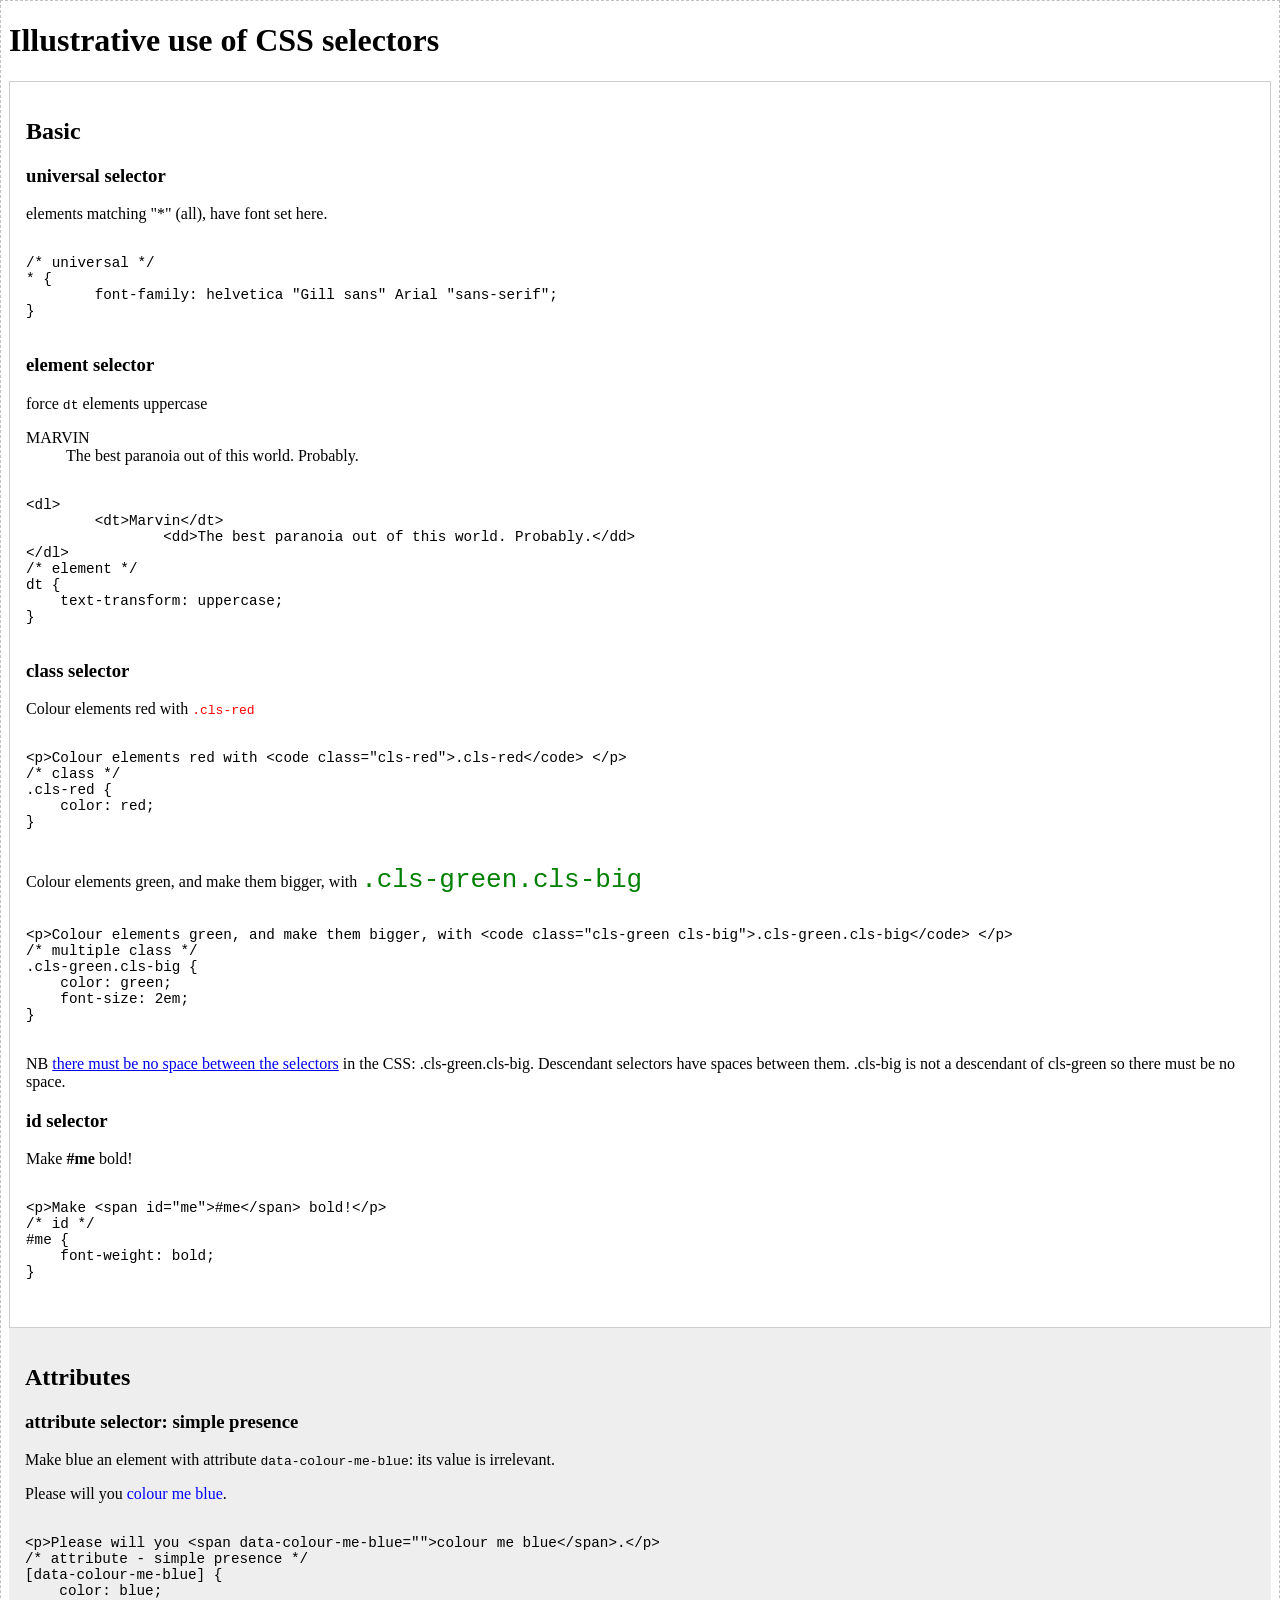
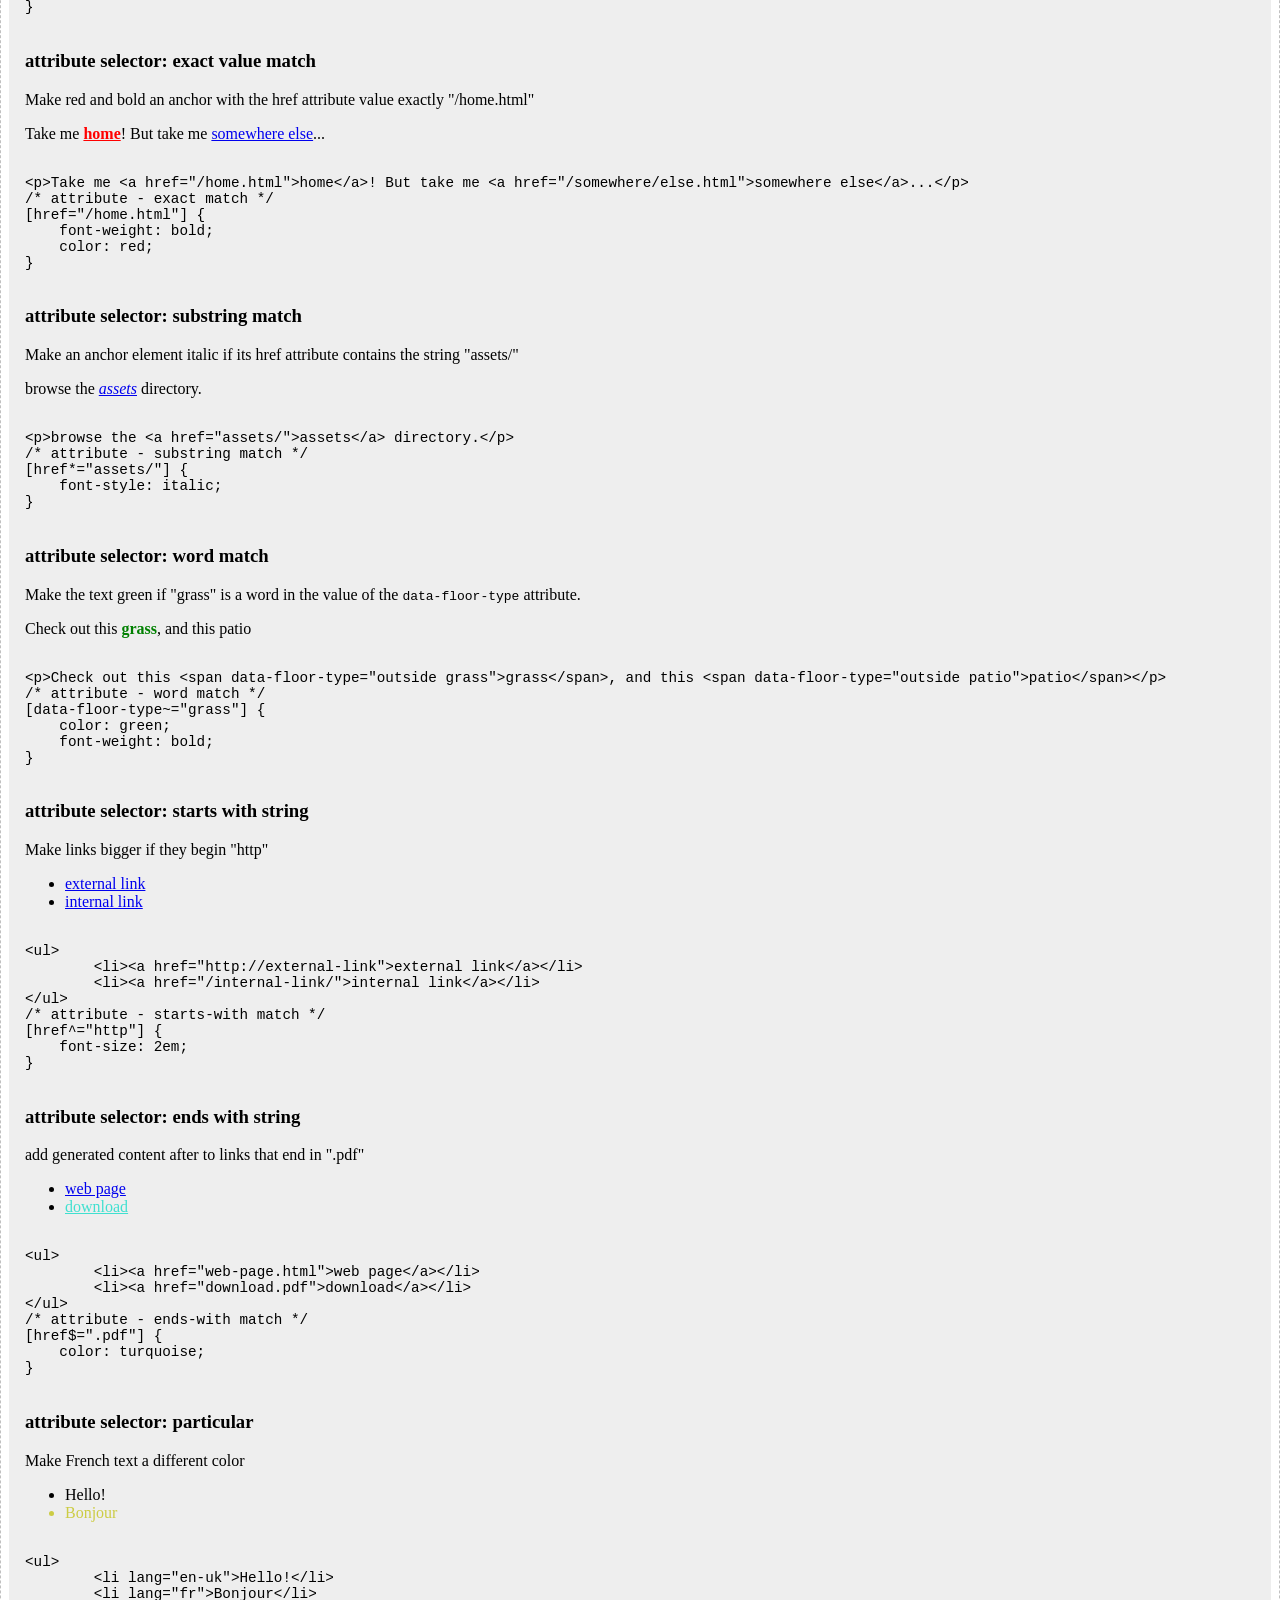
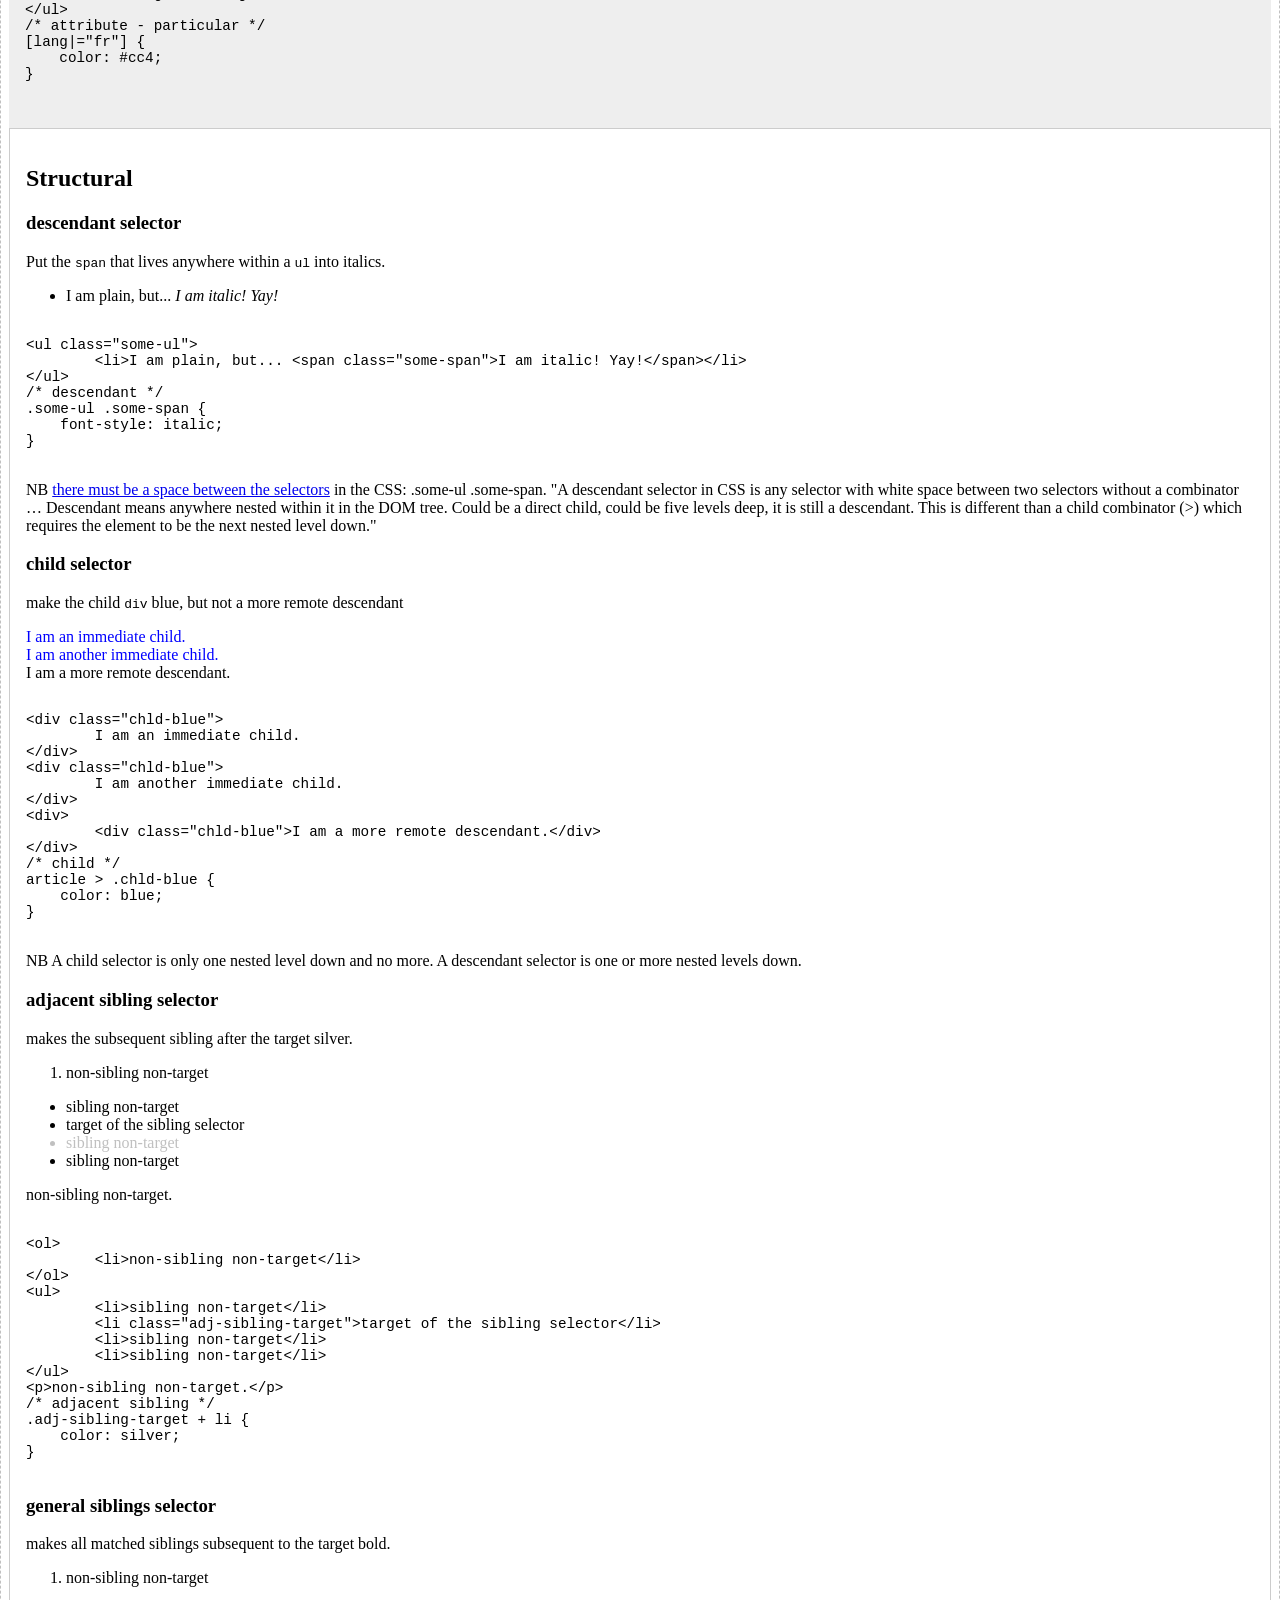
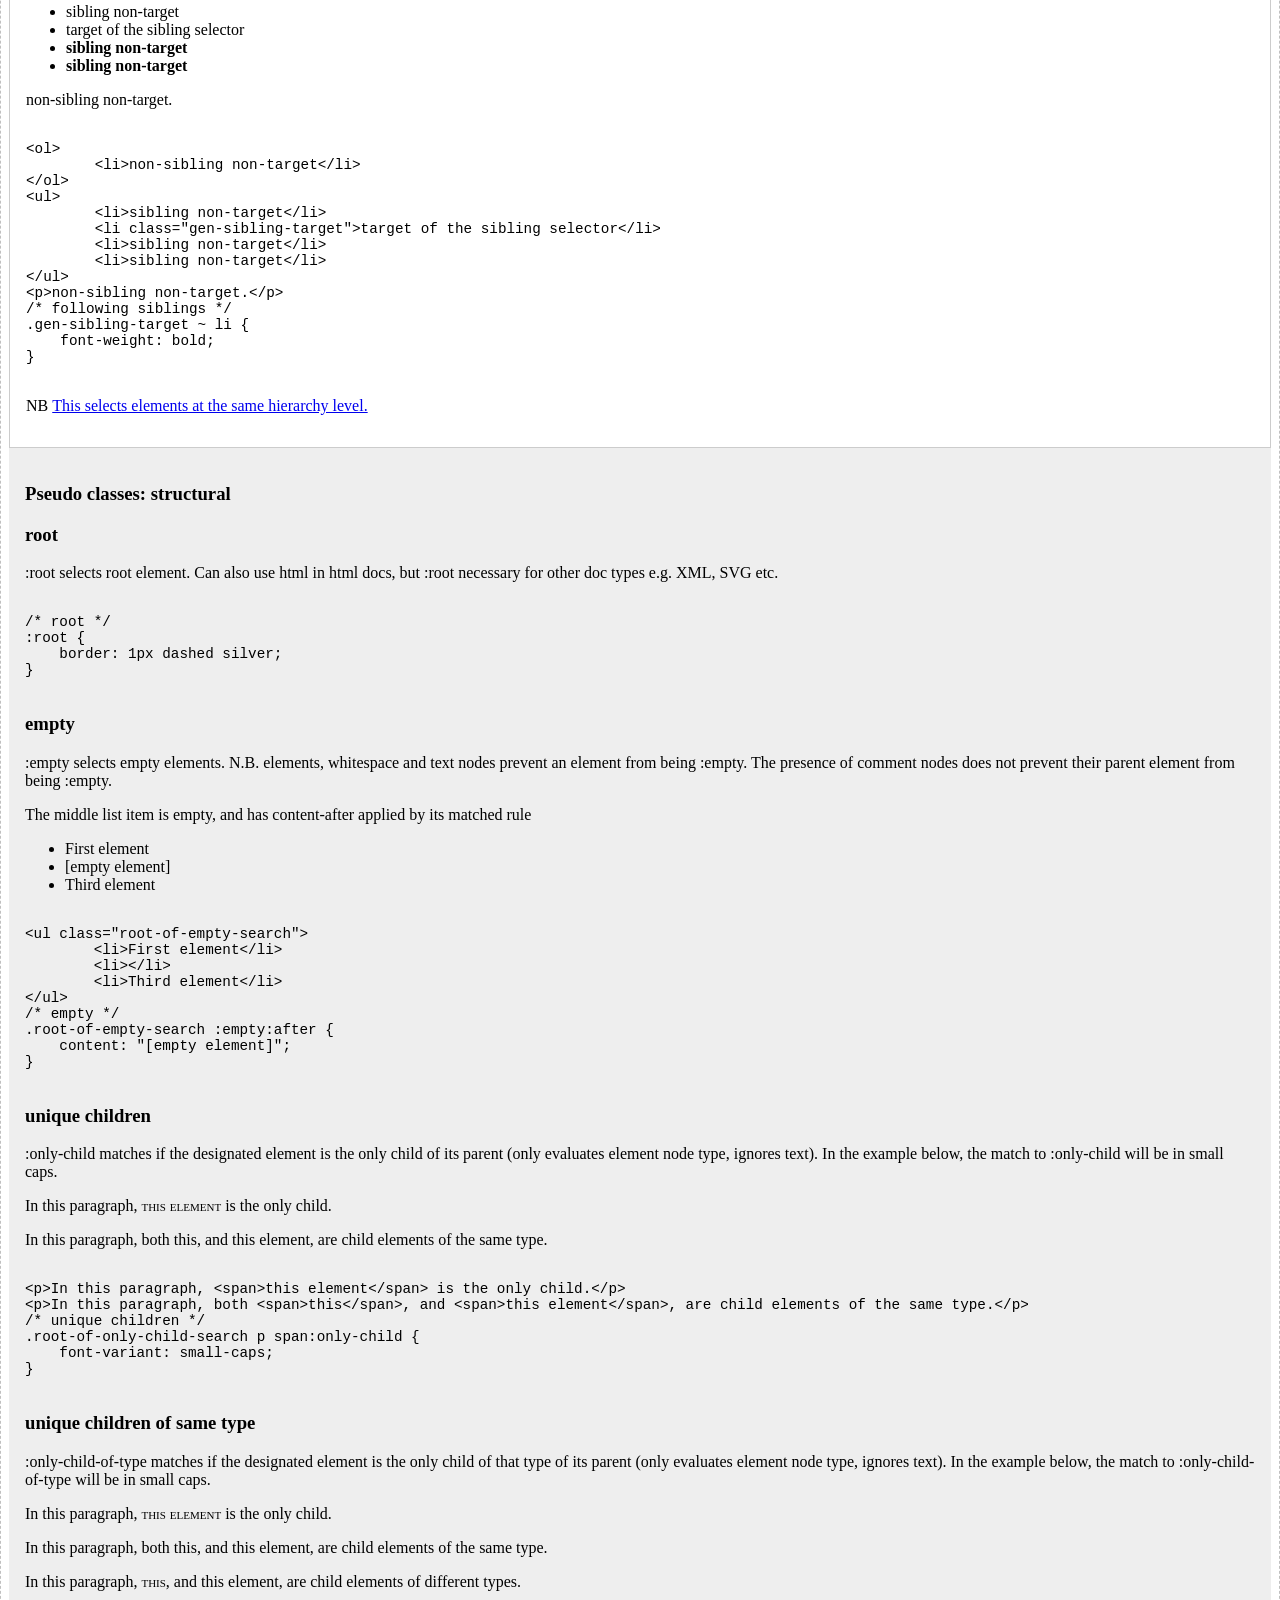
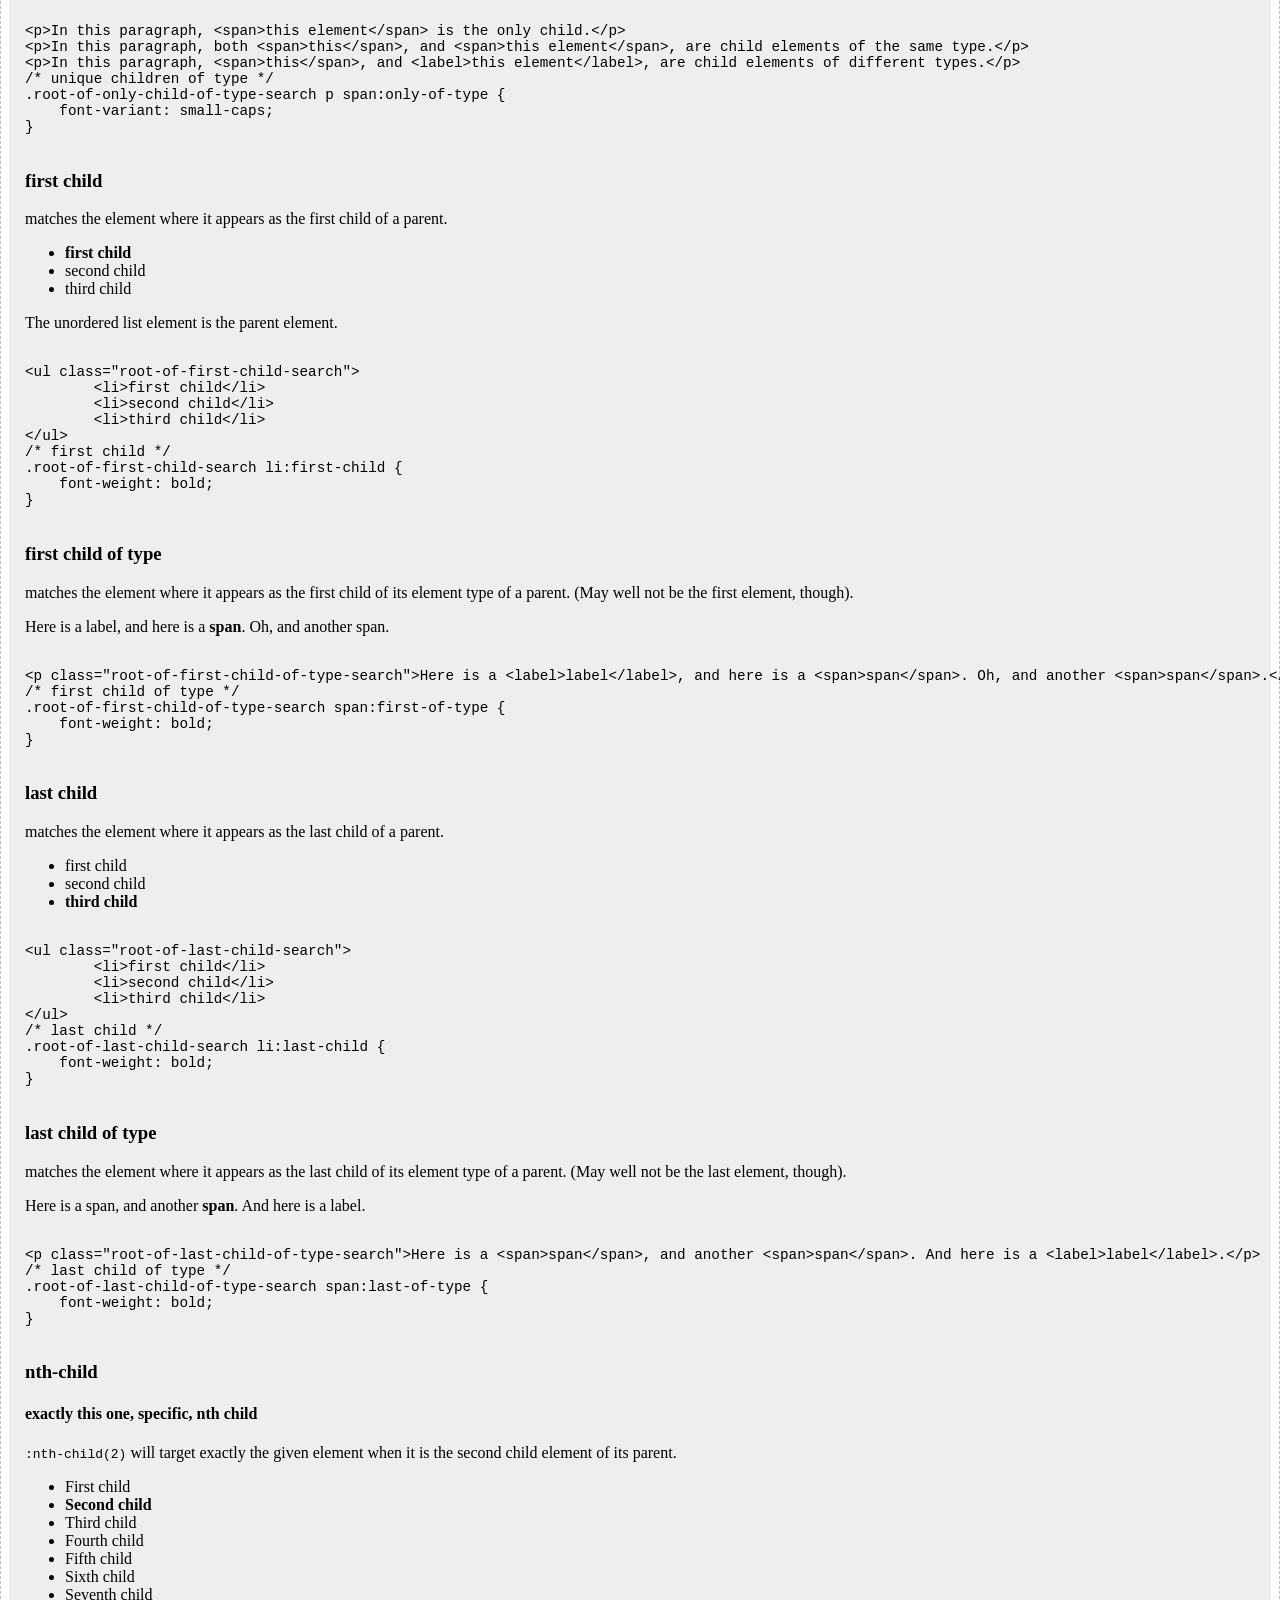
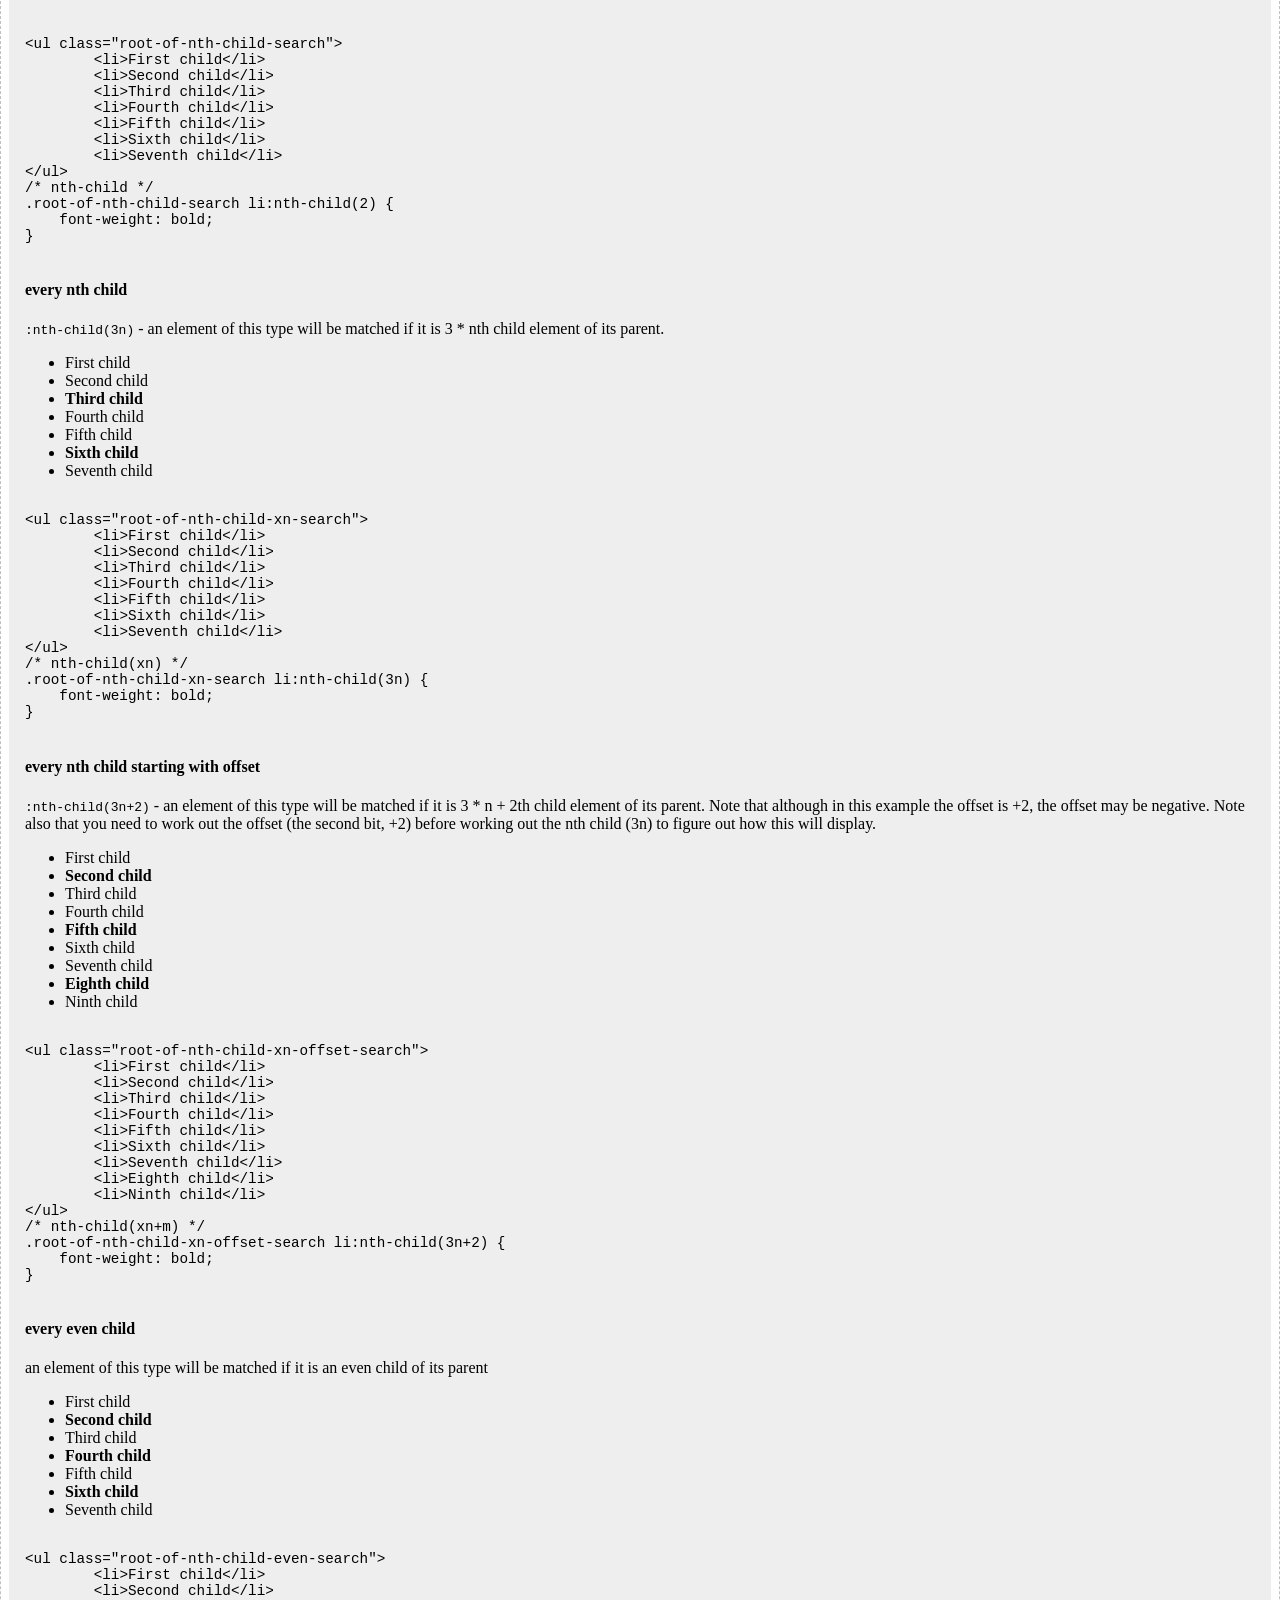
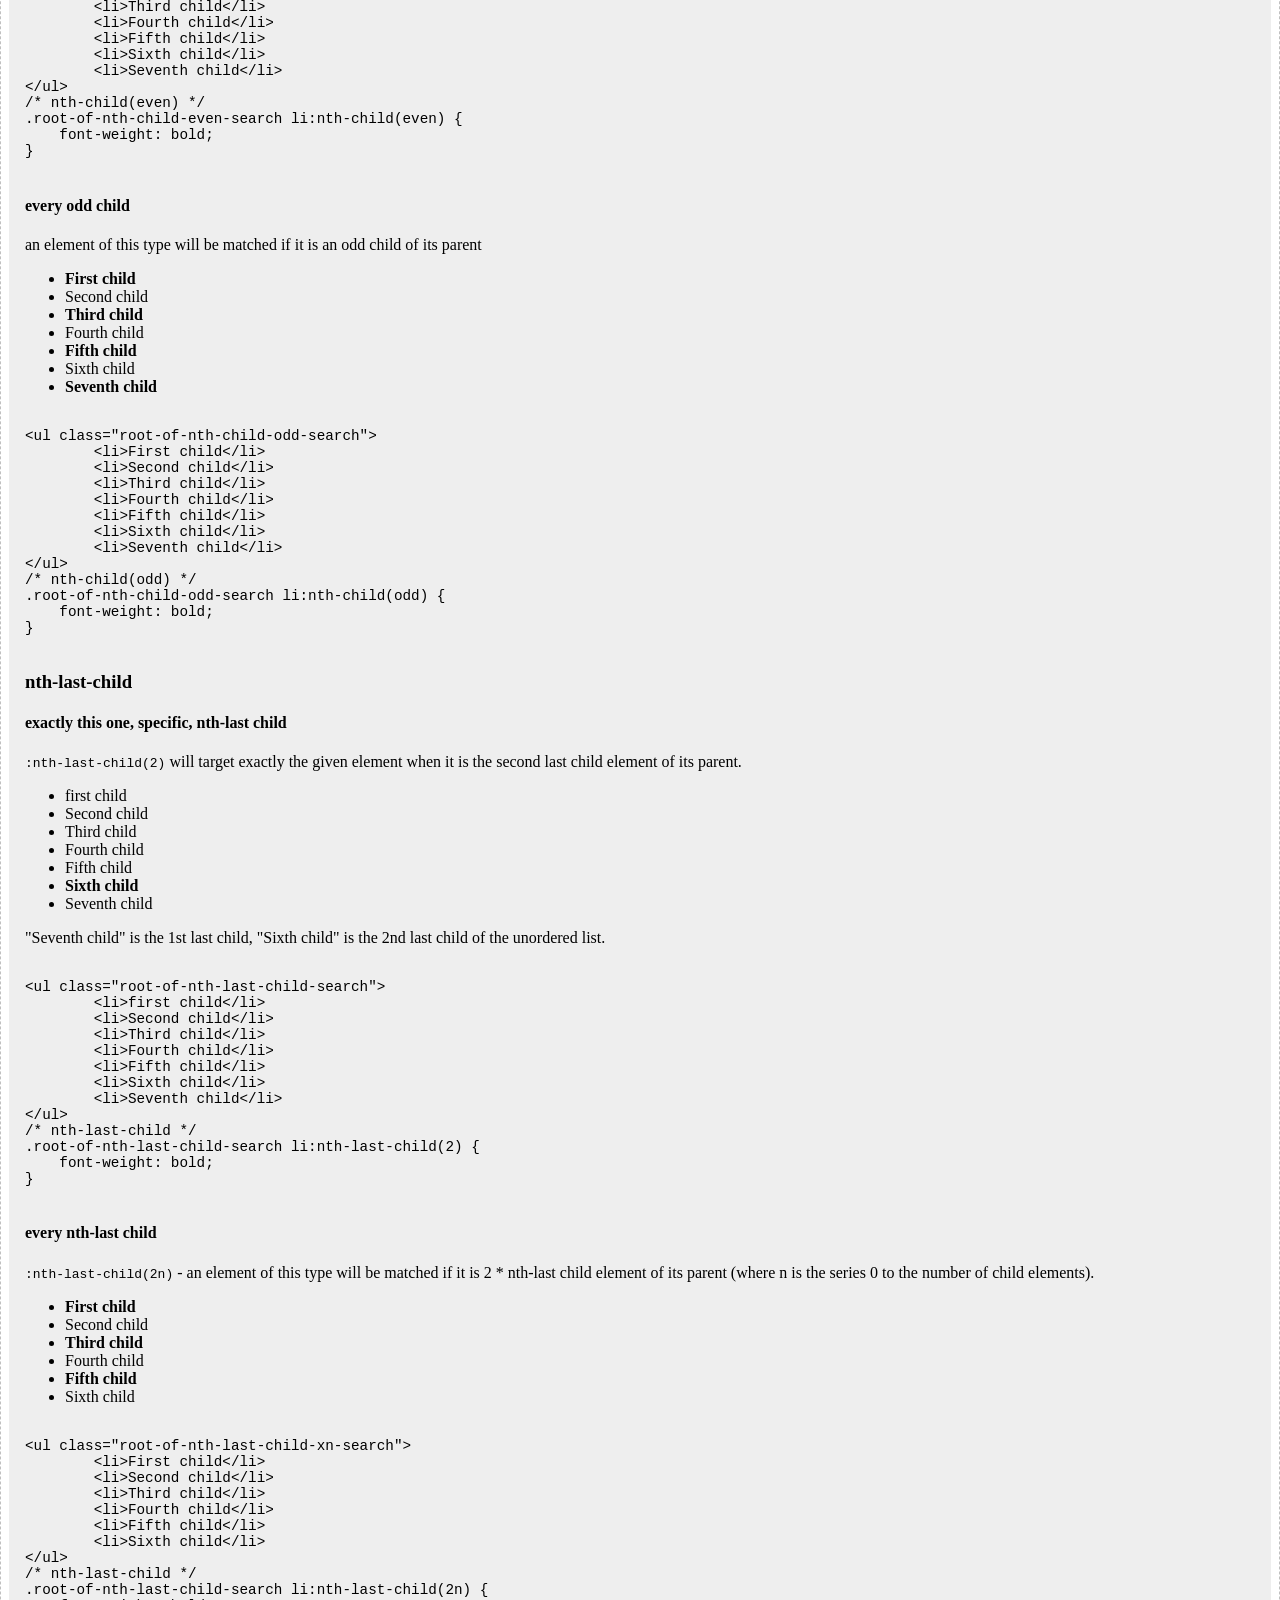
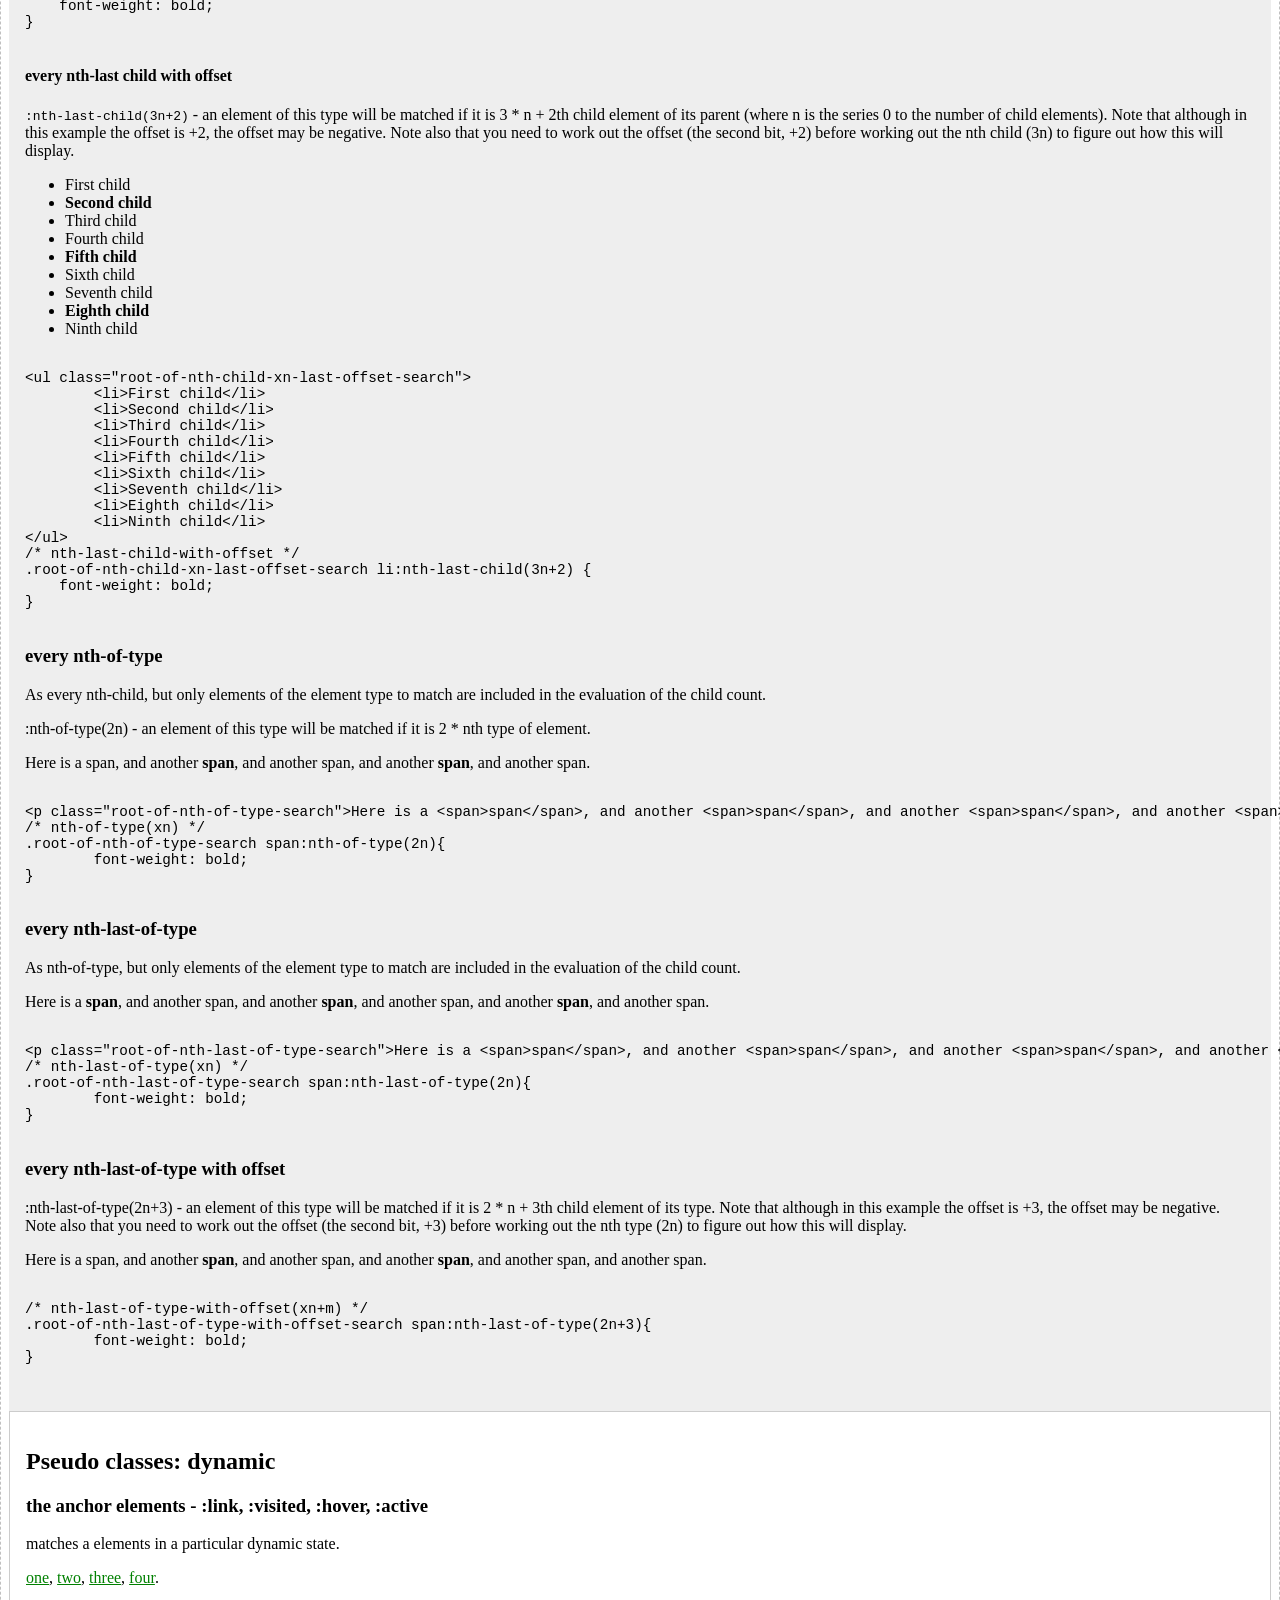
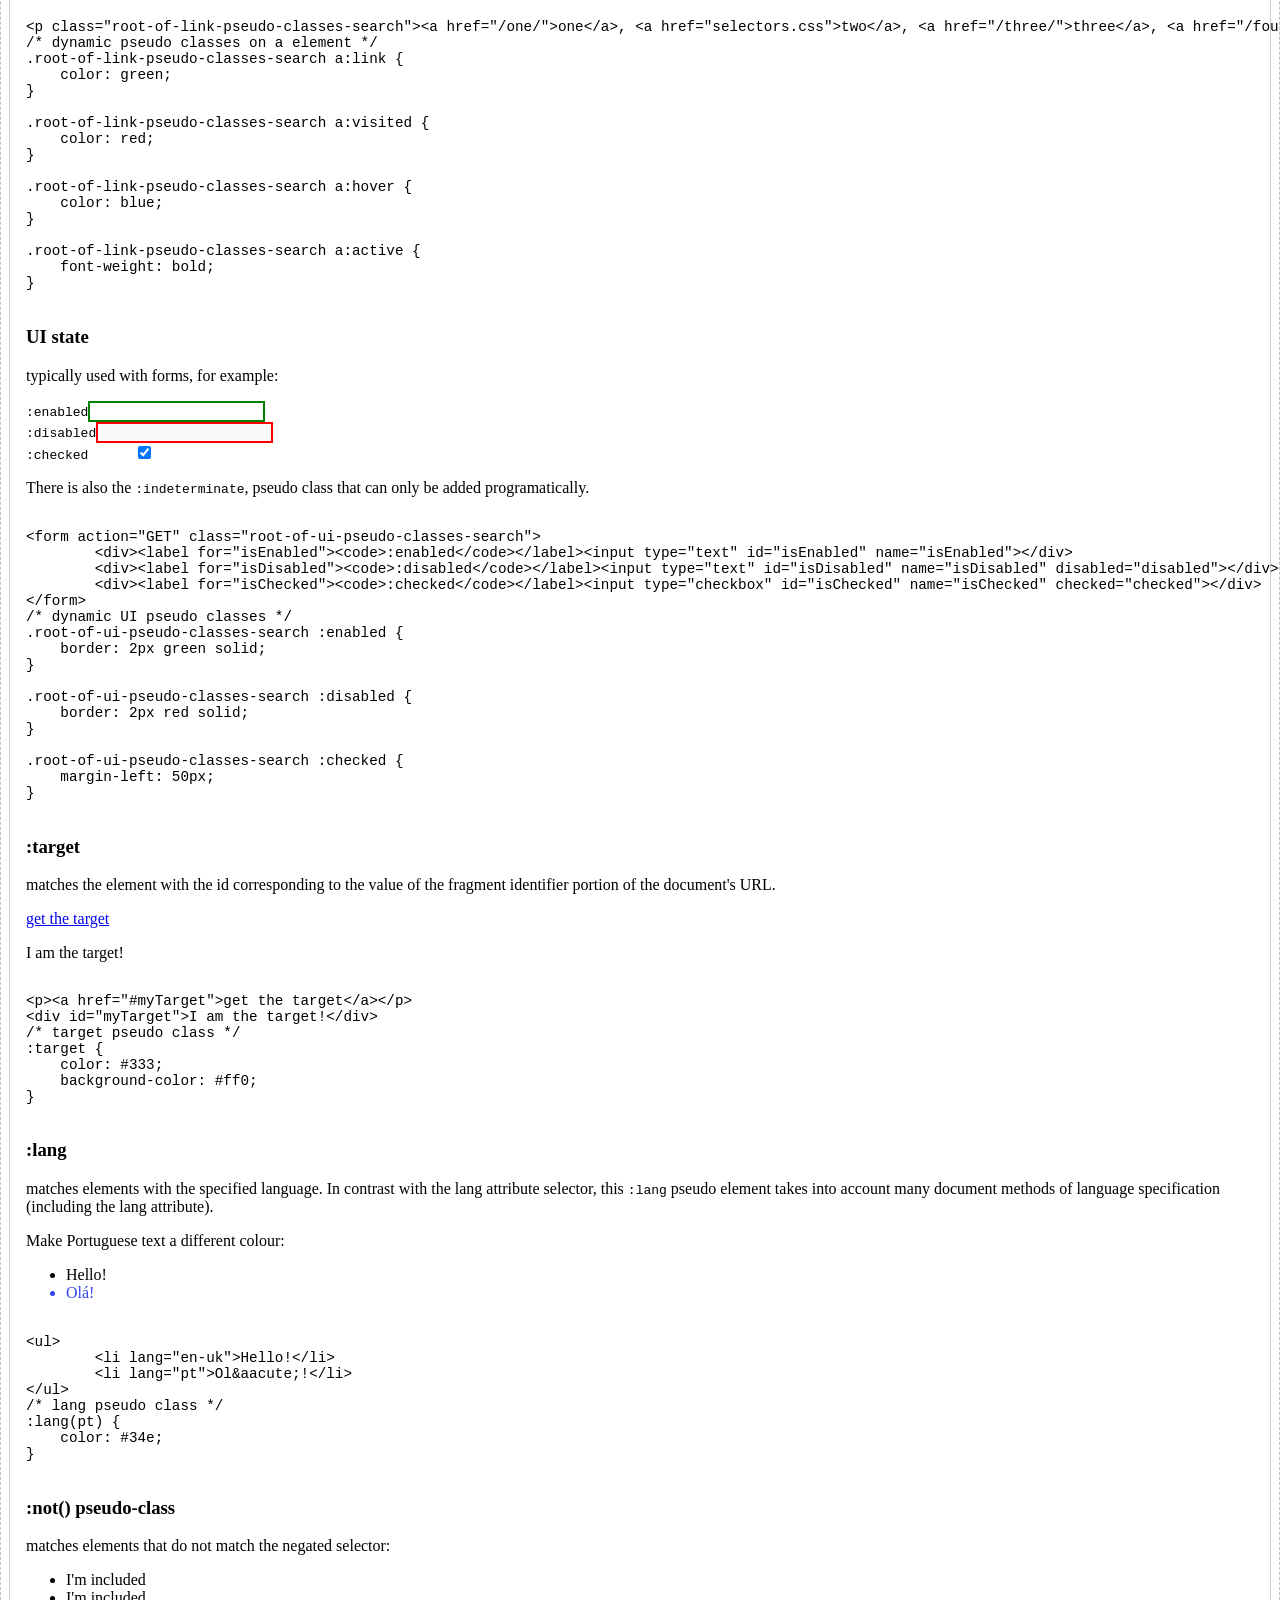
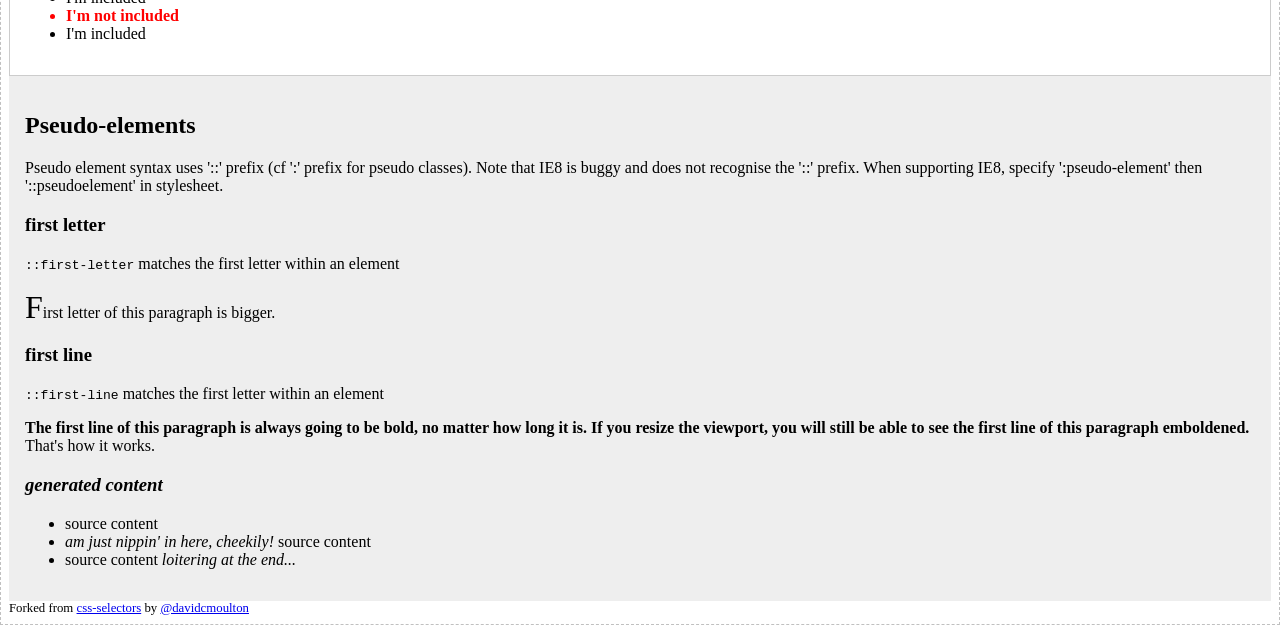
==== commit ef088791: "lang" ====
--- a/index.html
+++ b/index.html
@@ -796,12 +796,22 @@
 
         <article>
             <h3>:lang</h3>
-            <p>matches elements of the specified language. In contrast with the lang attribute selector, this <code>:lang</code> pseudo element takes many document methods of language specification into account (including the lang attribute).</p>
-            <p>Make Portuguese text a different color:</p>
+            <p>matches elements with the specified language. In contrast with the lang attribute selector, this <code>:lang</code> pseudo element takes into account many document methods of language specification (including the lang attribute).</p>
+            <p>Make Portuguese text a different colour:</p>
             <ul>
                 <li lang="en-uk">Hello!</li>
-                <li lang="pt">Ol&aacute;</li>
-            </ul>
+                <li lang="pt">Ol&aacute;!</li>
+            </ul>
+			<xmp>
+<ul>
+	<li lang="en-uk">Hello!</li>
+	<li lang="pt">Ol&aacute;!</li>
+</ul>
+/* lang pseudo class */
+:lang(pt) {
+    color: #34e;
+}
+			</xmp>
         </article>
 
         <article>
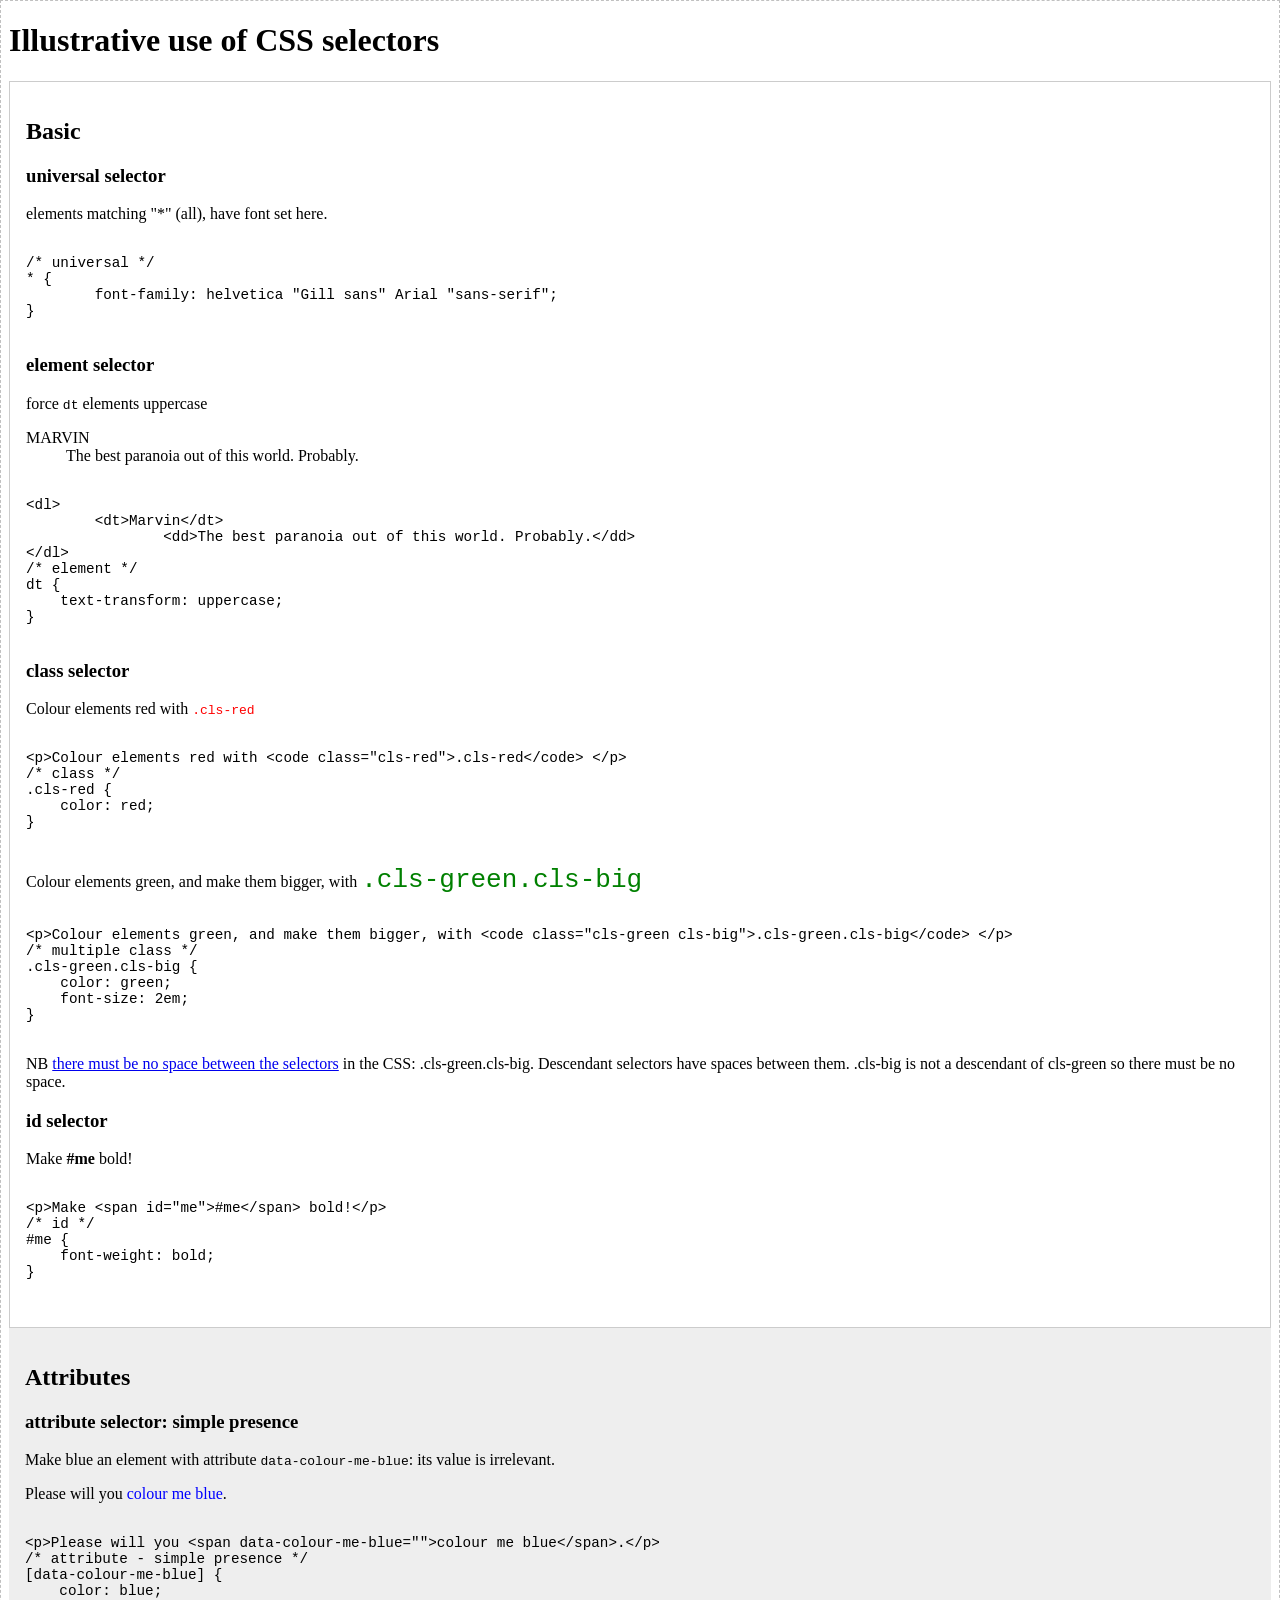
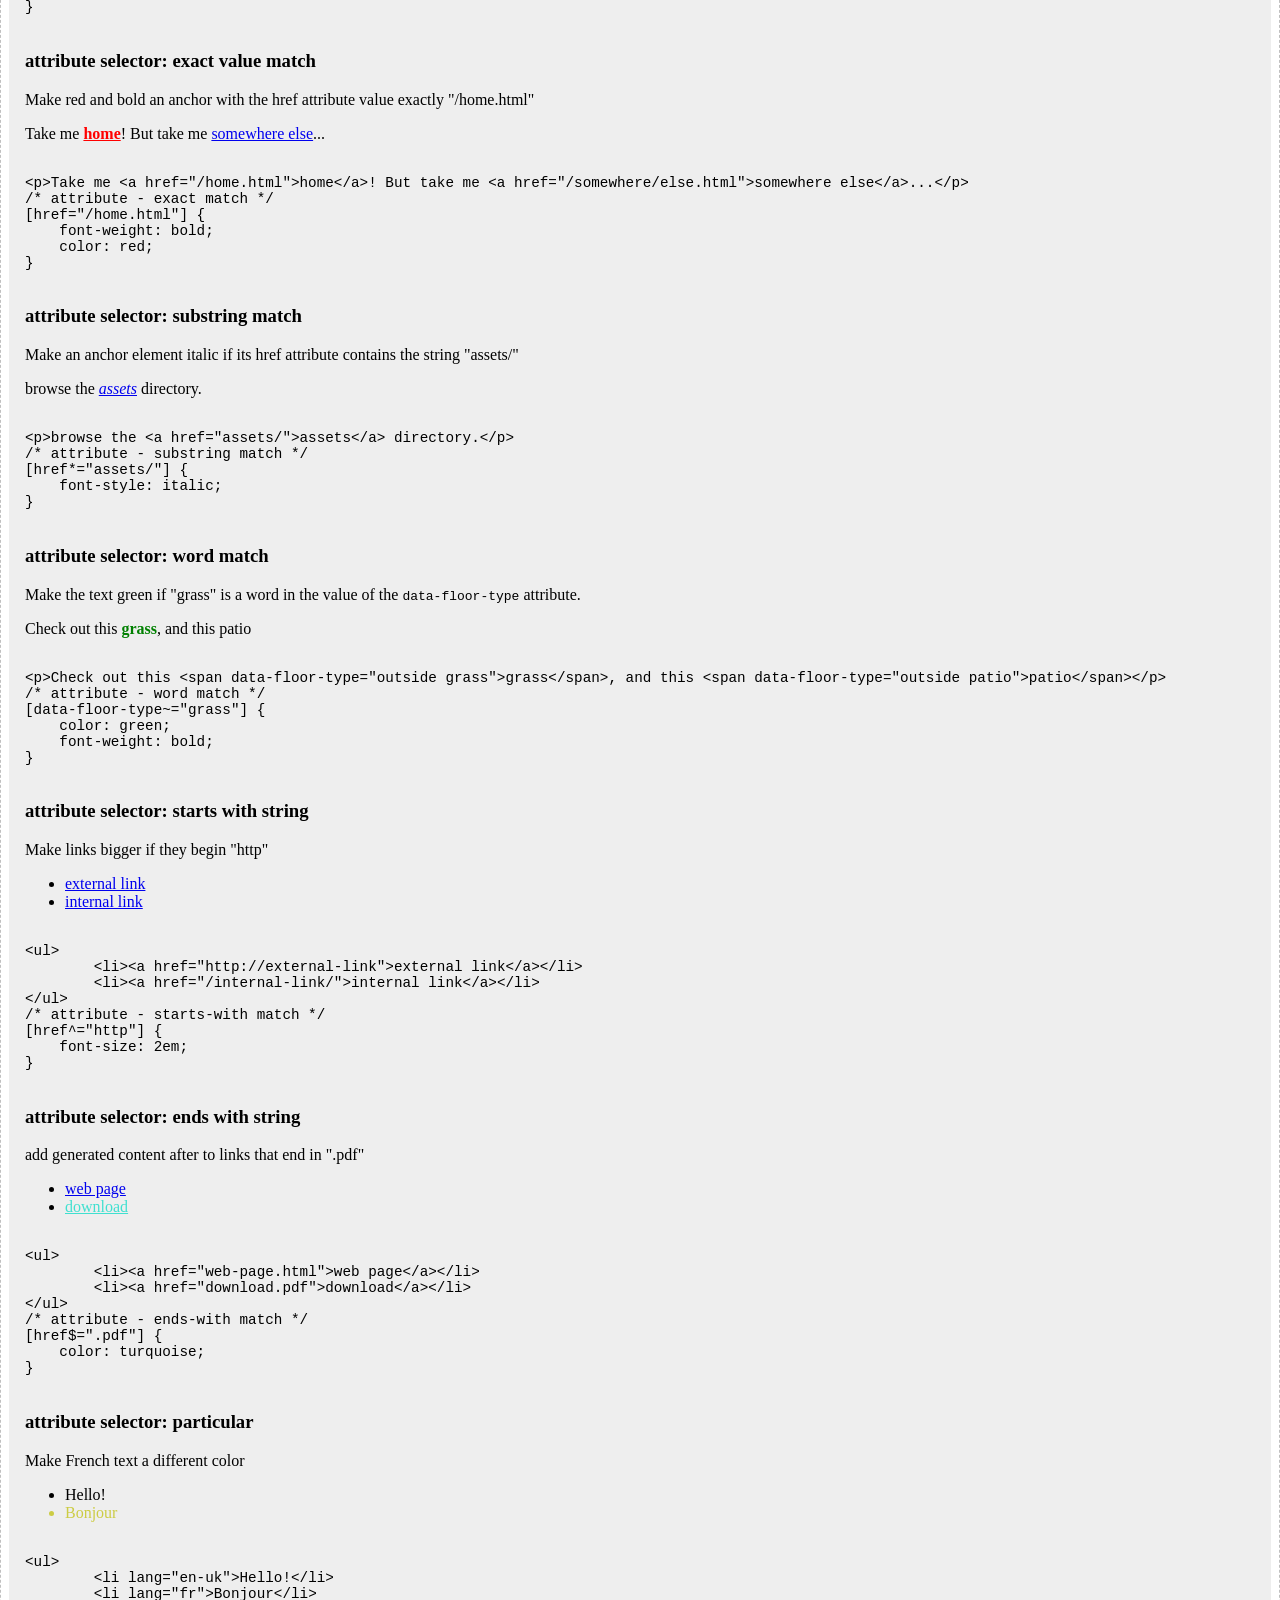
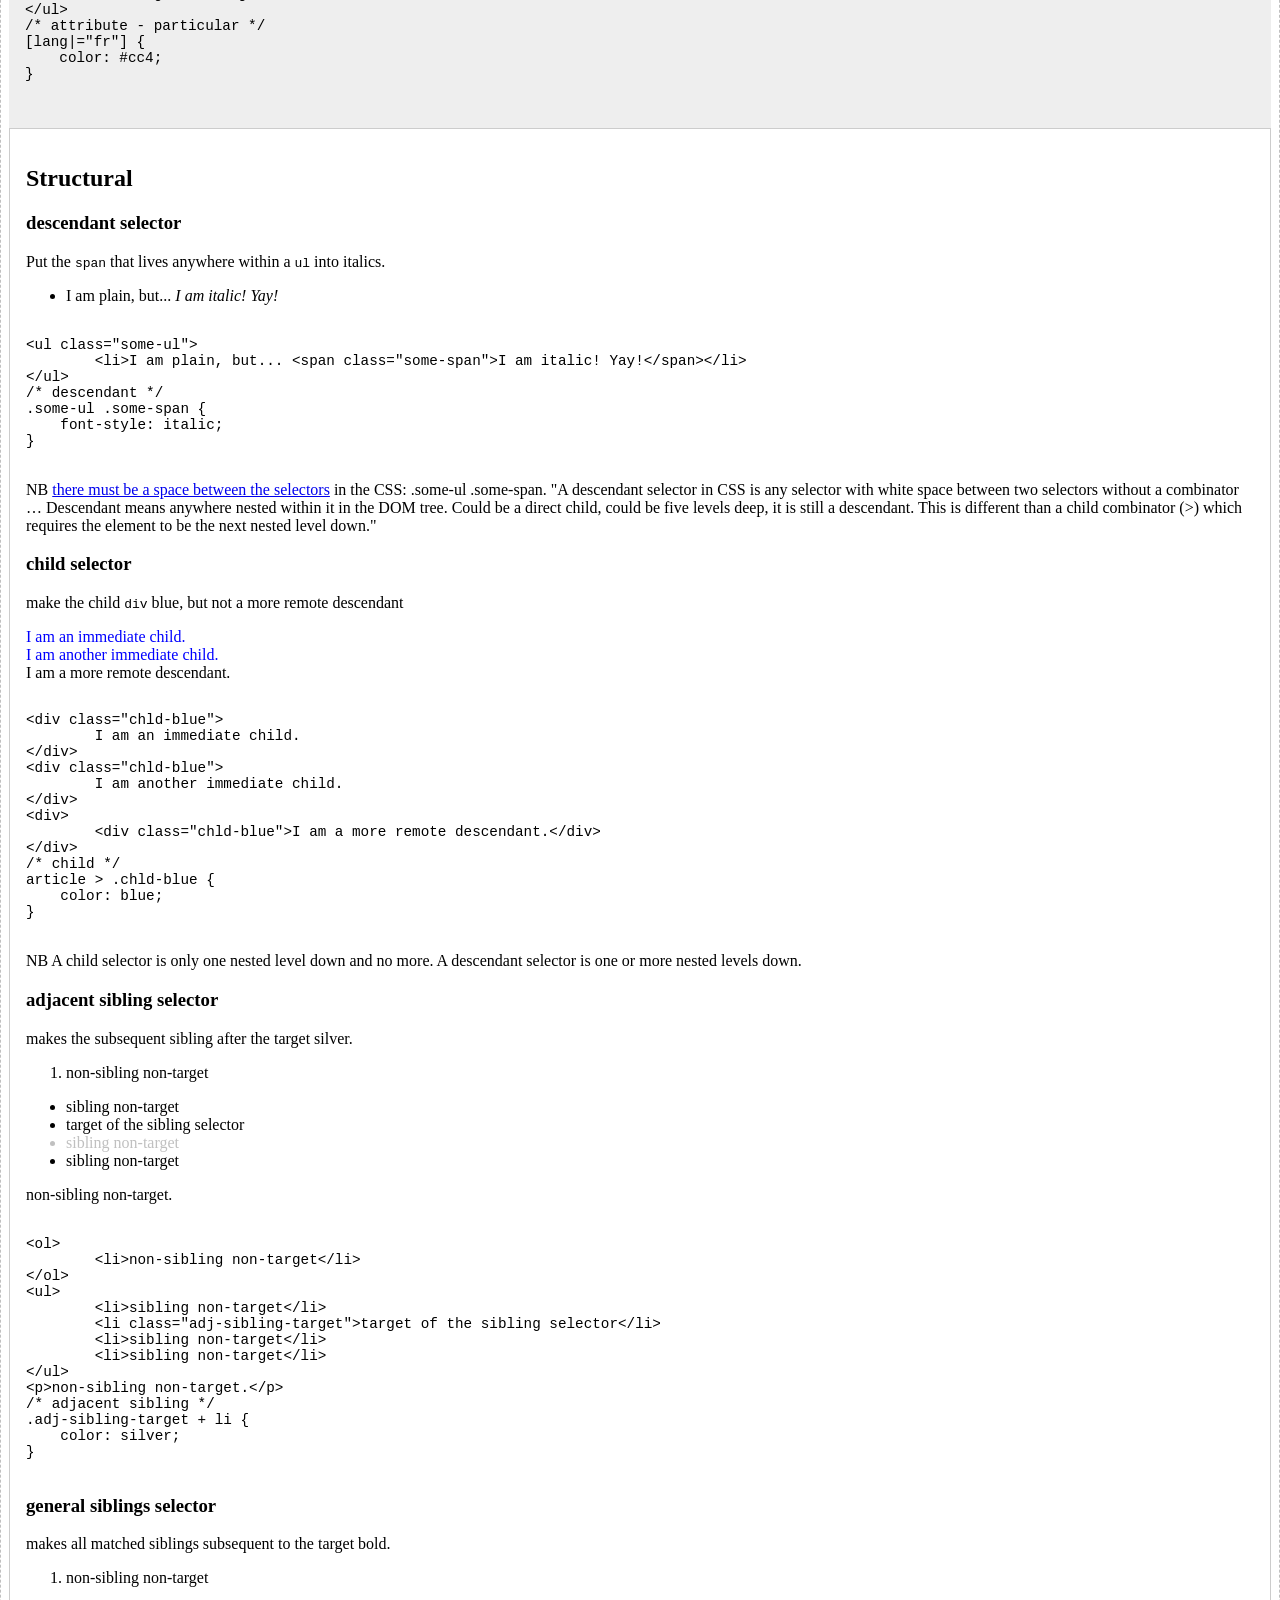
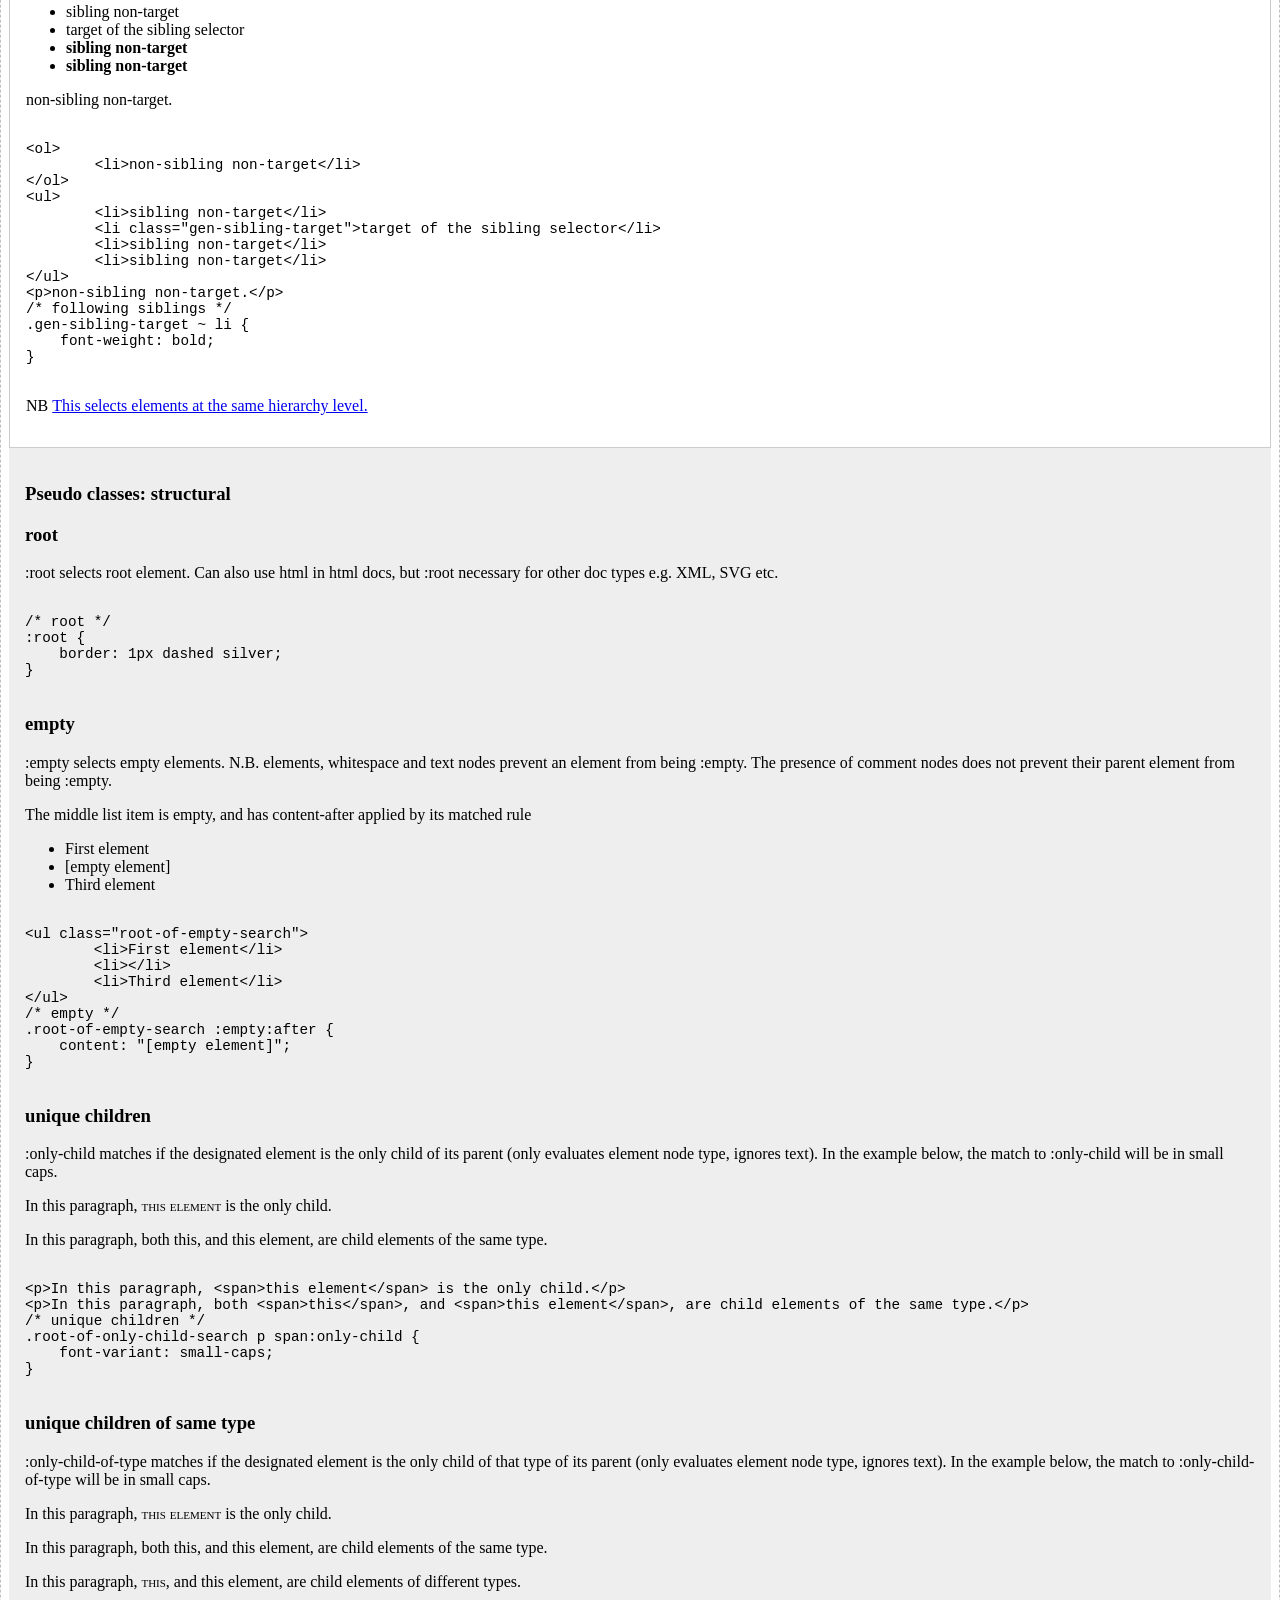
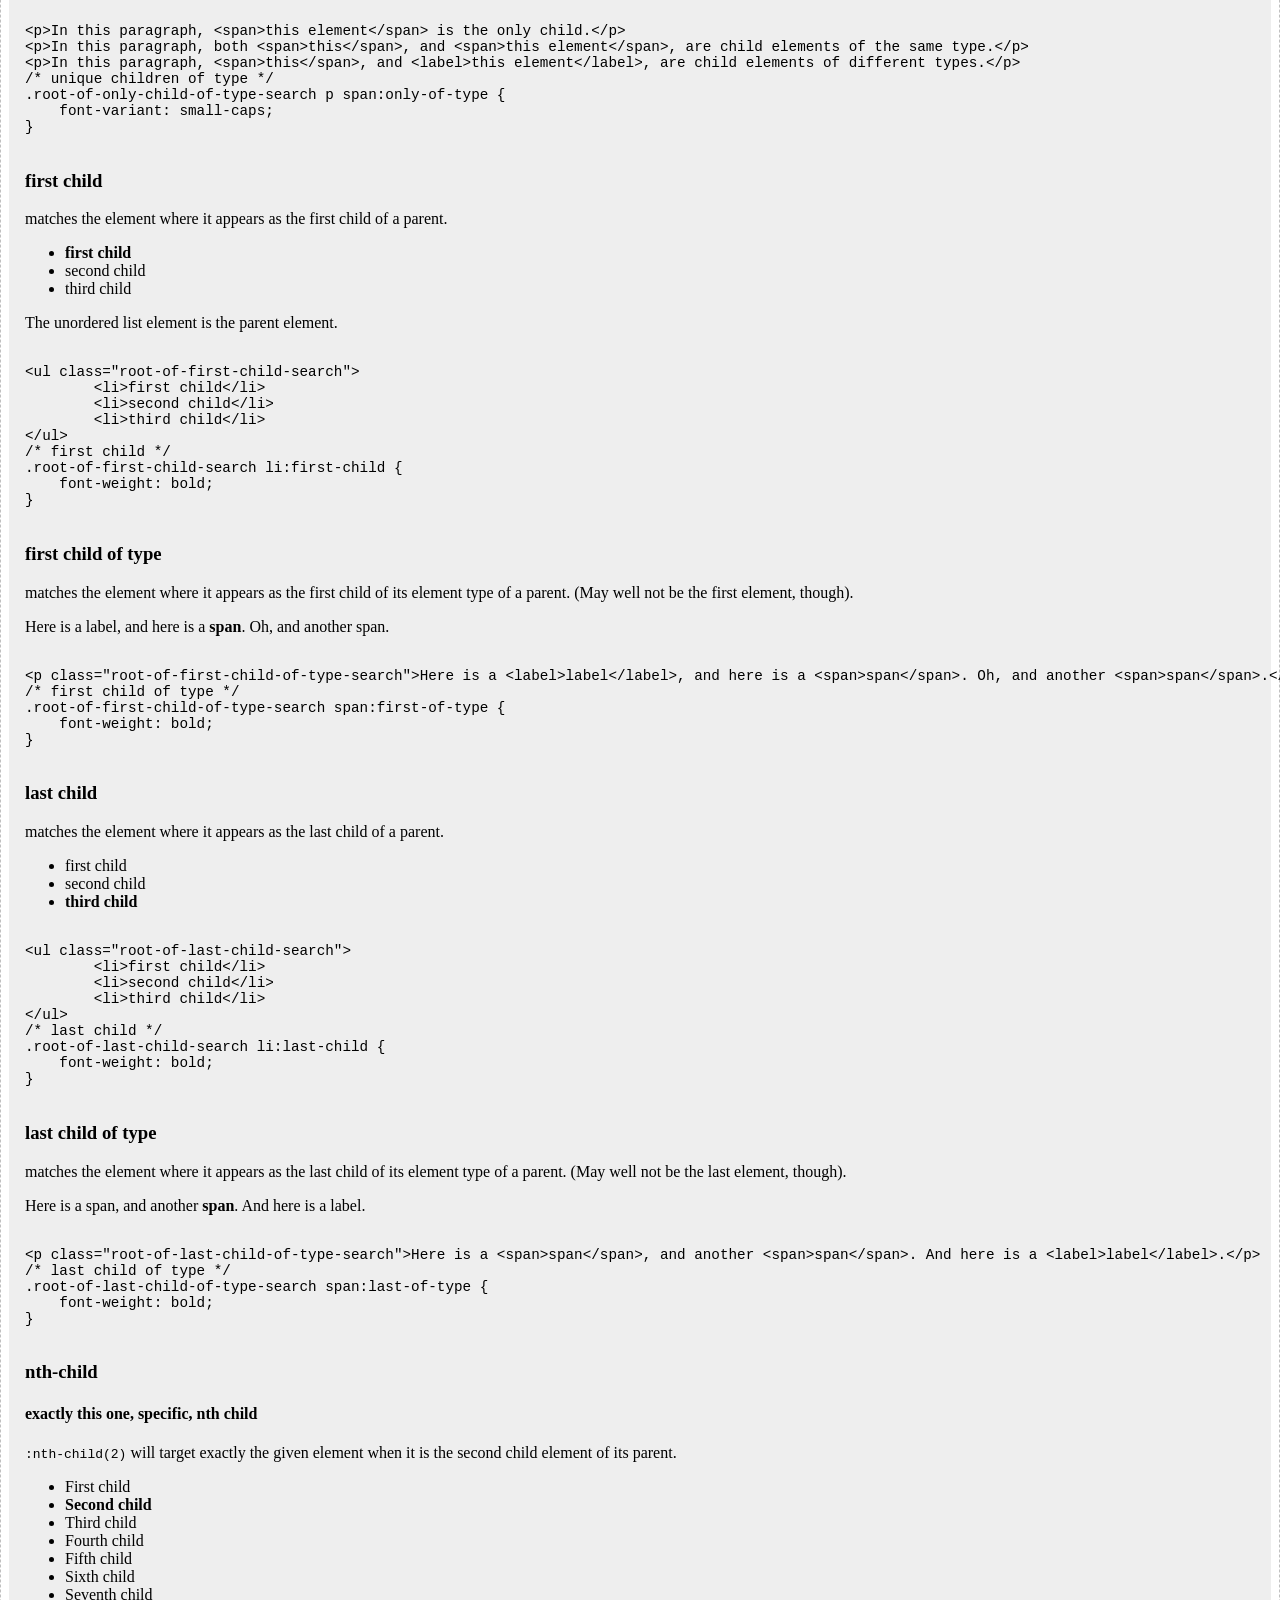
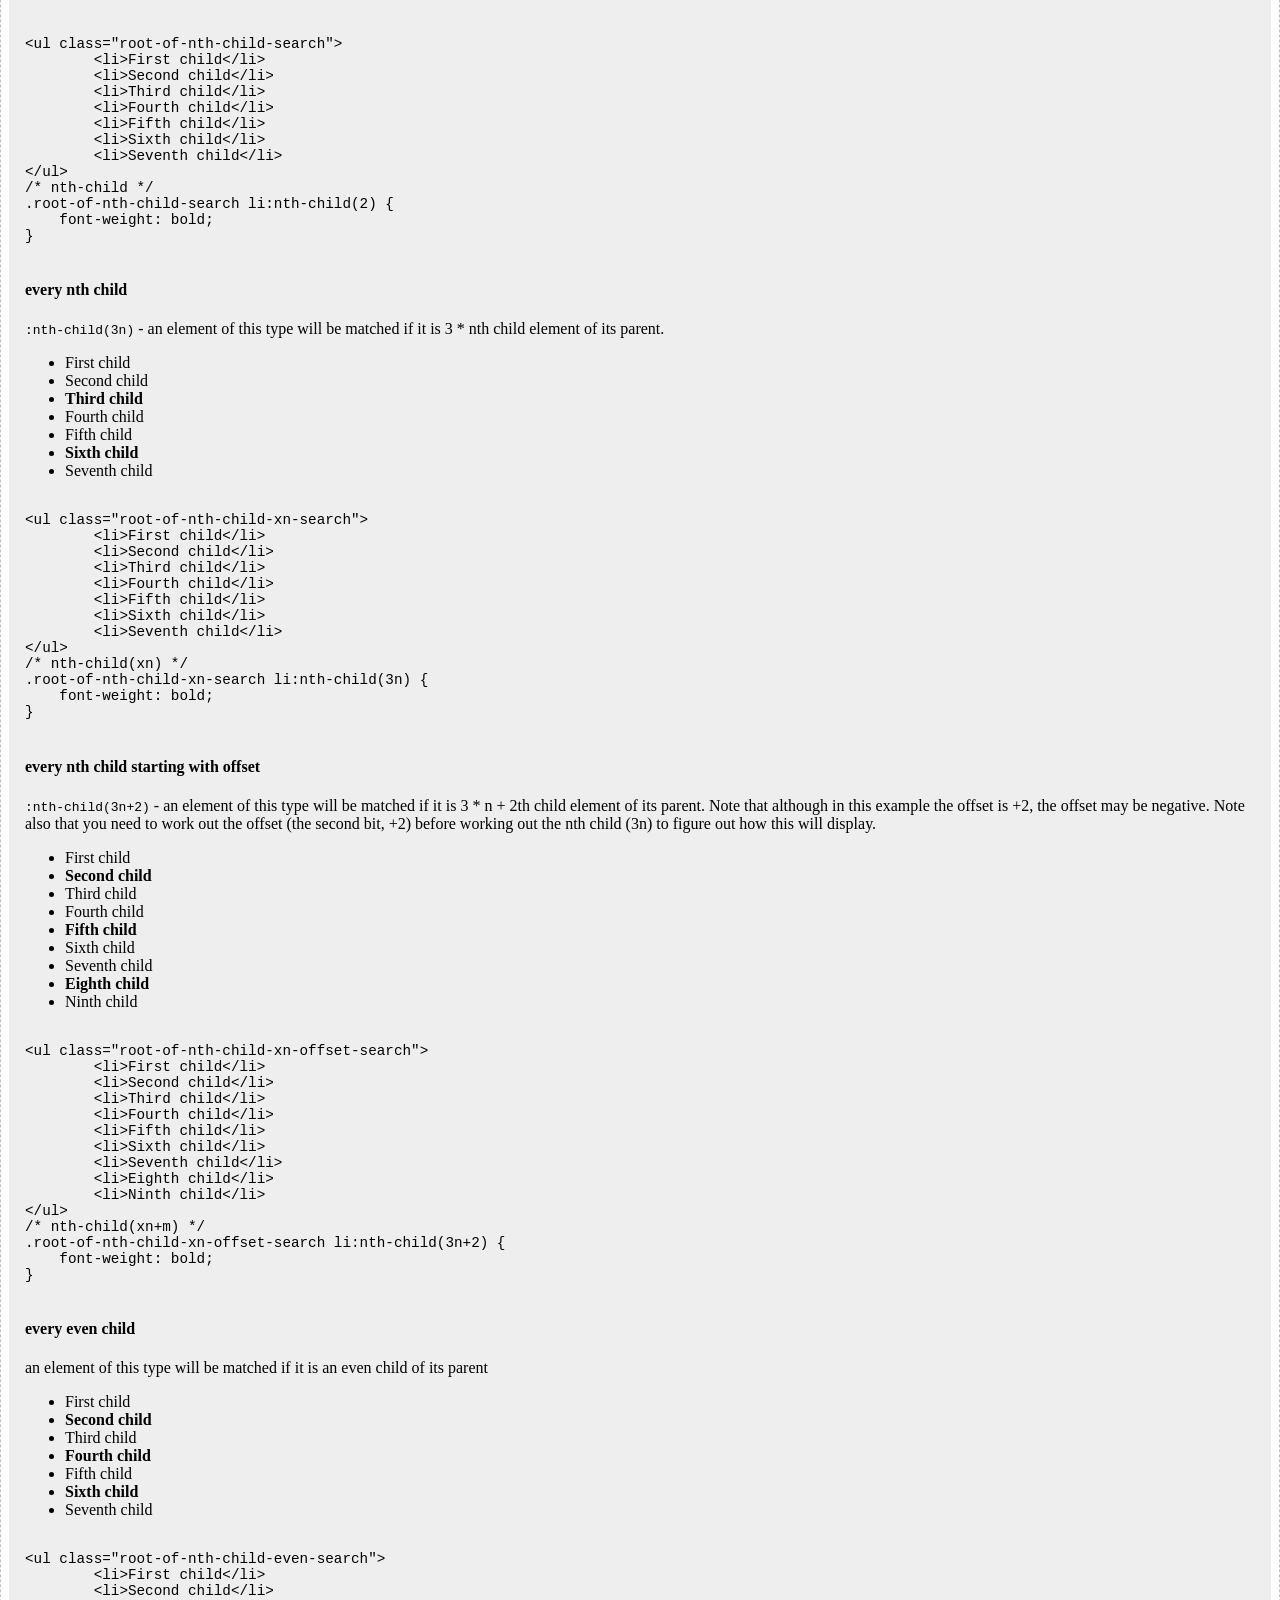
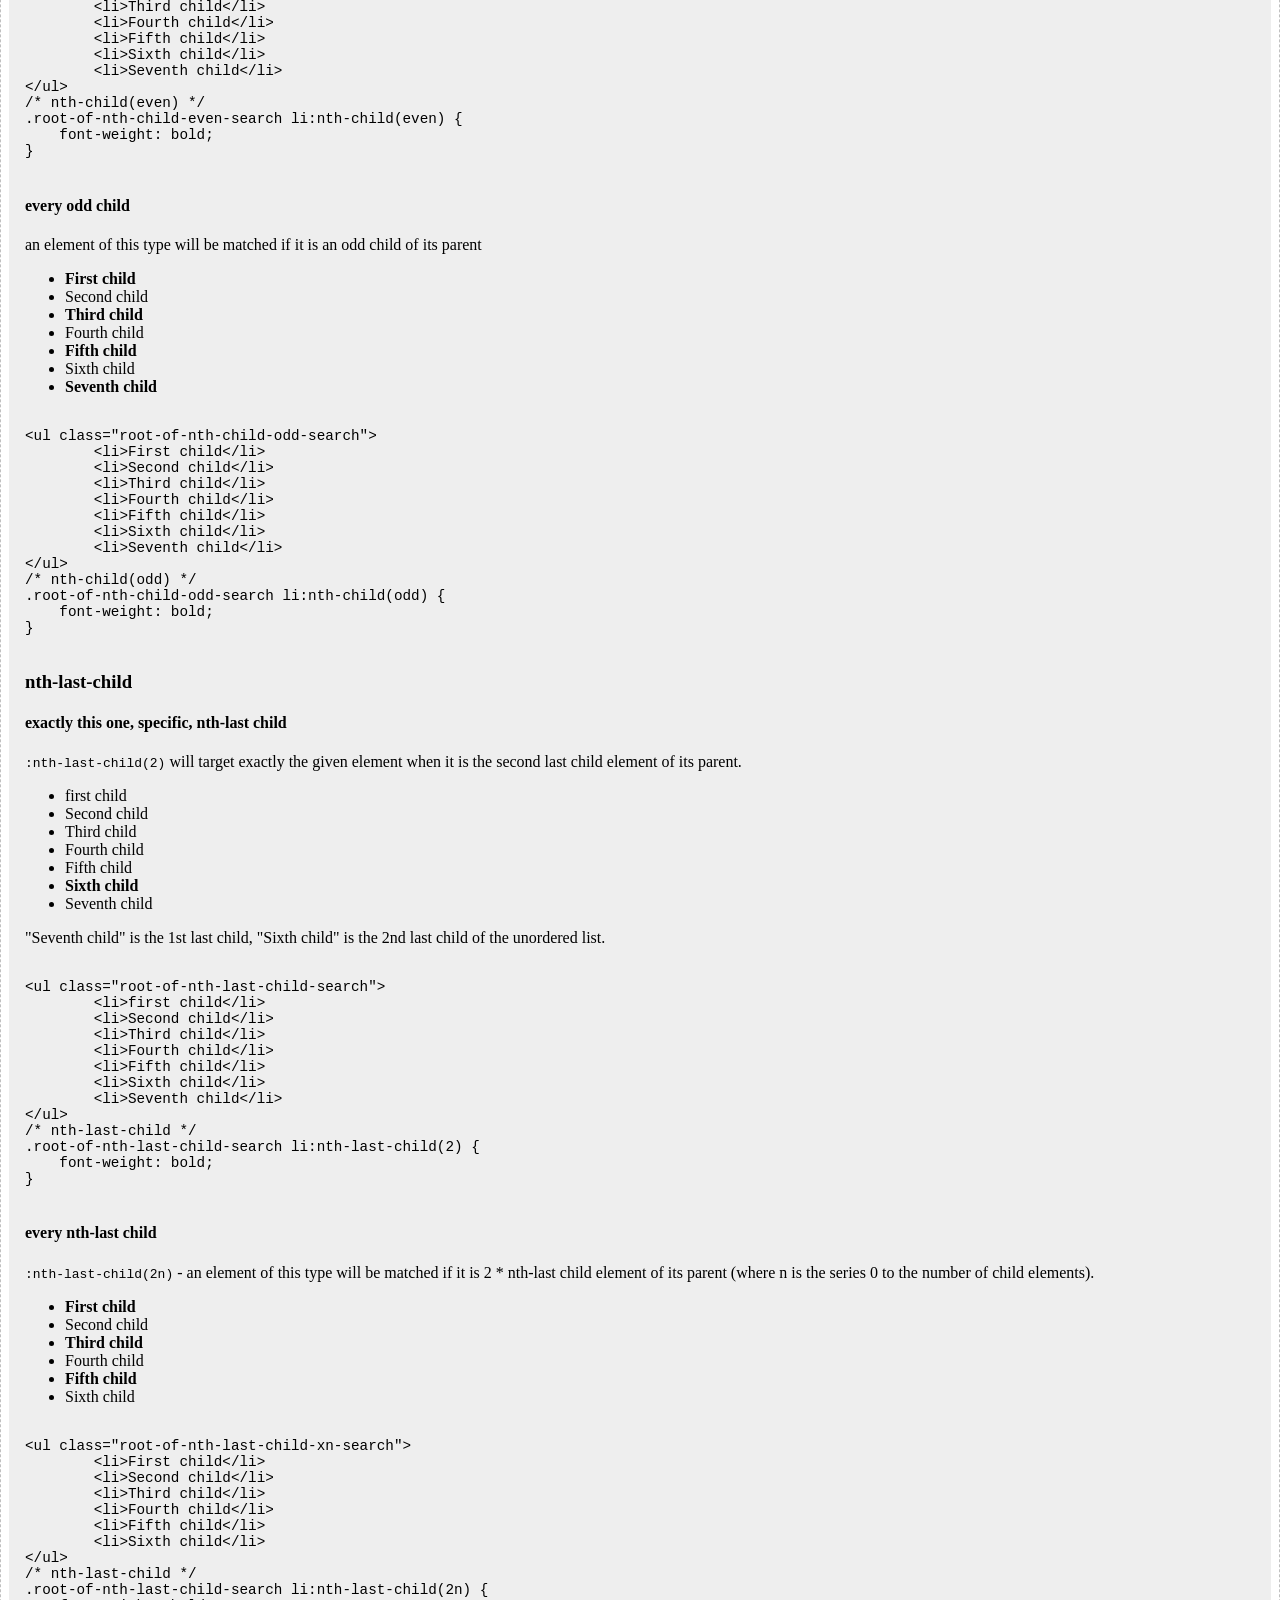
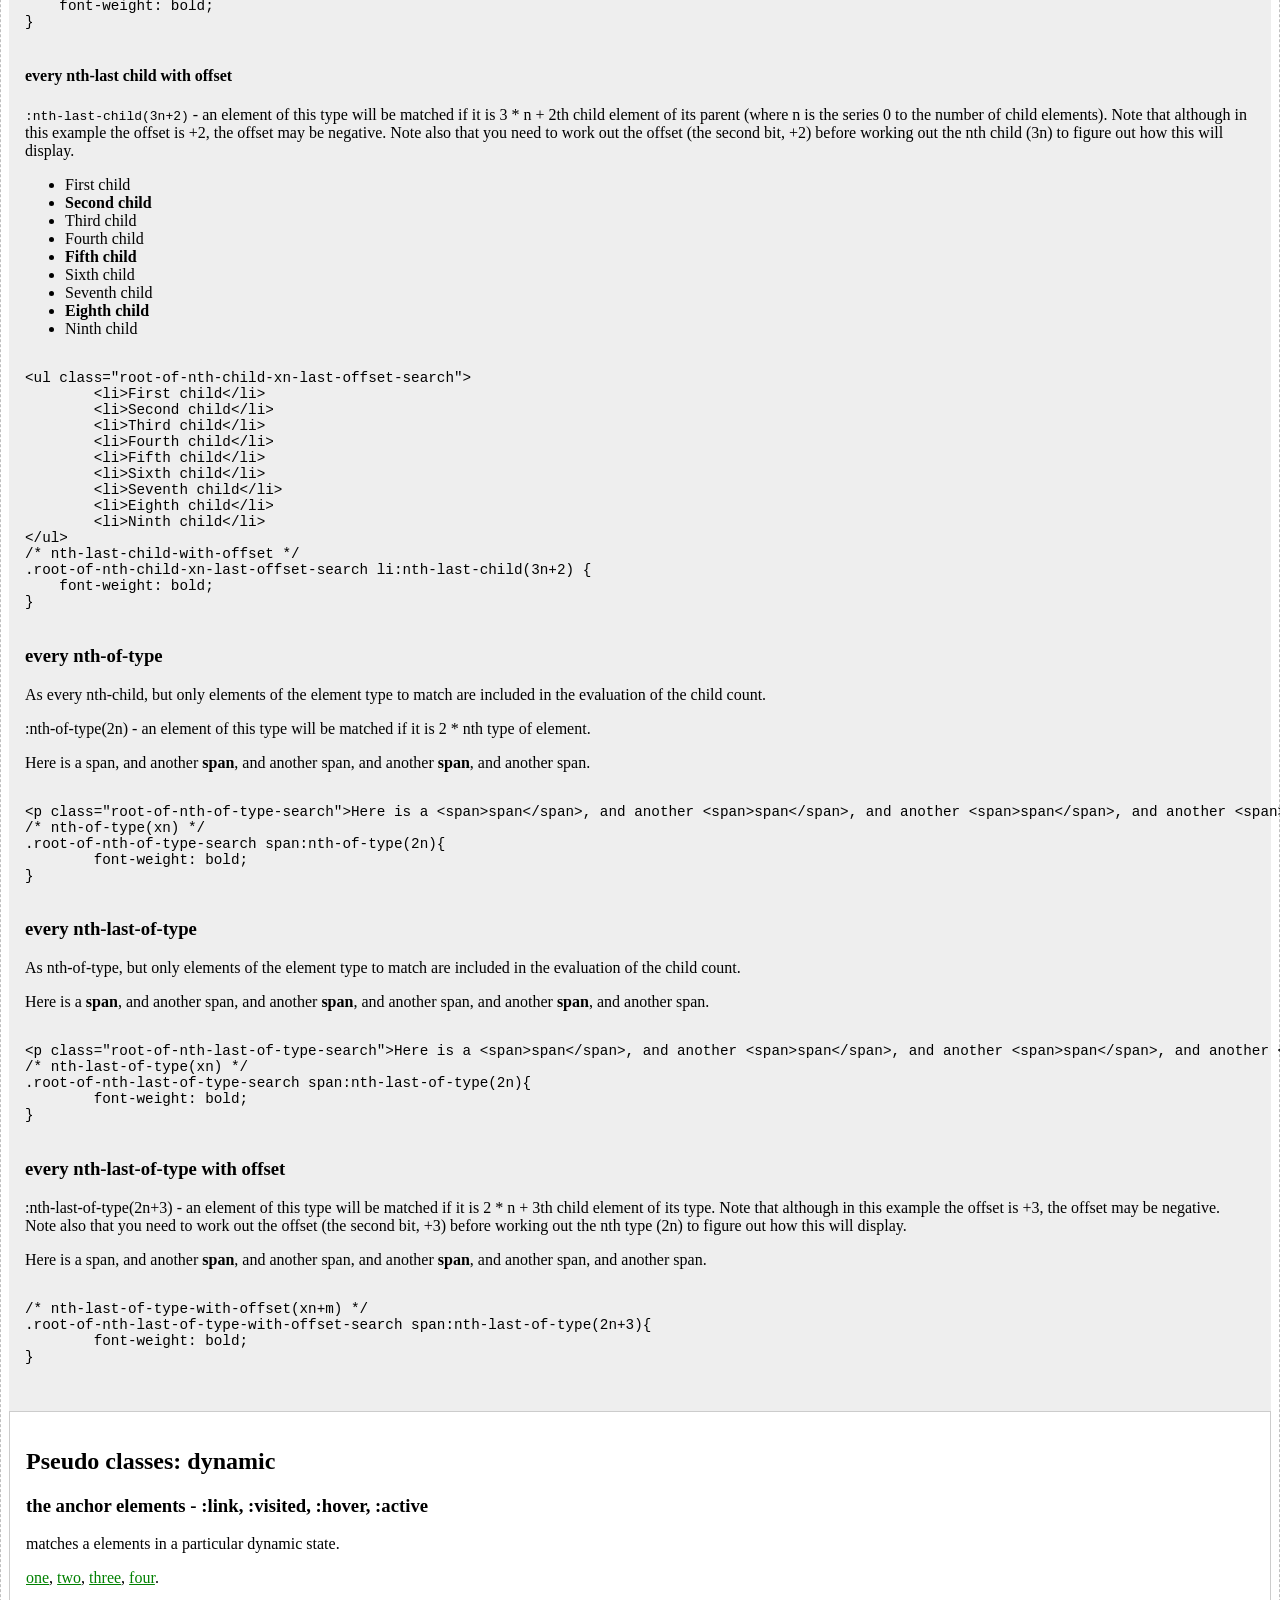
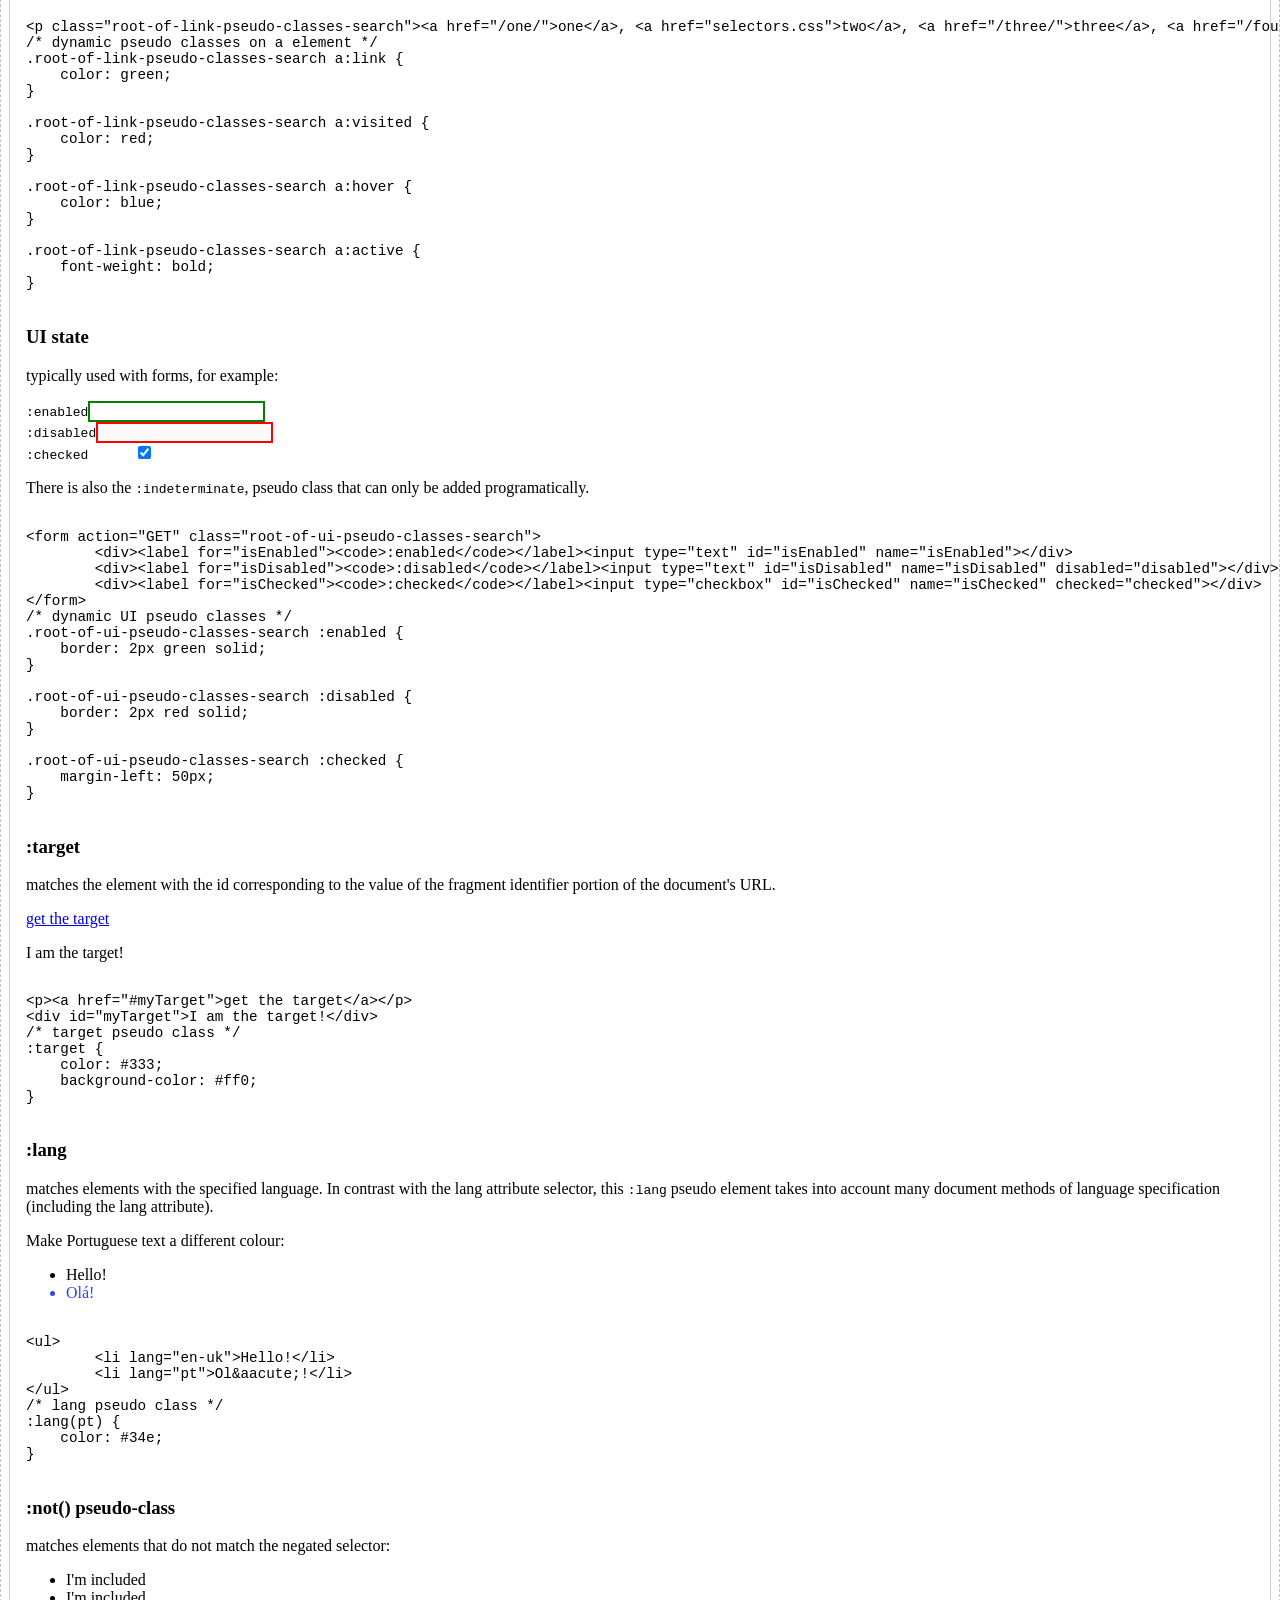
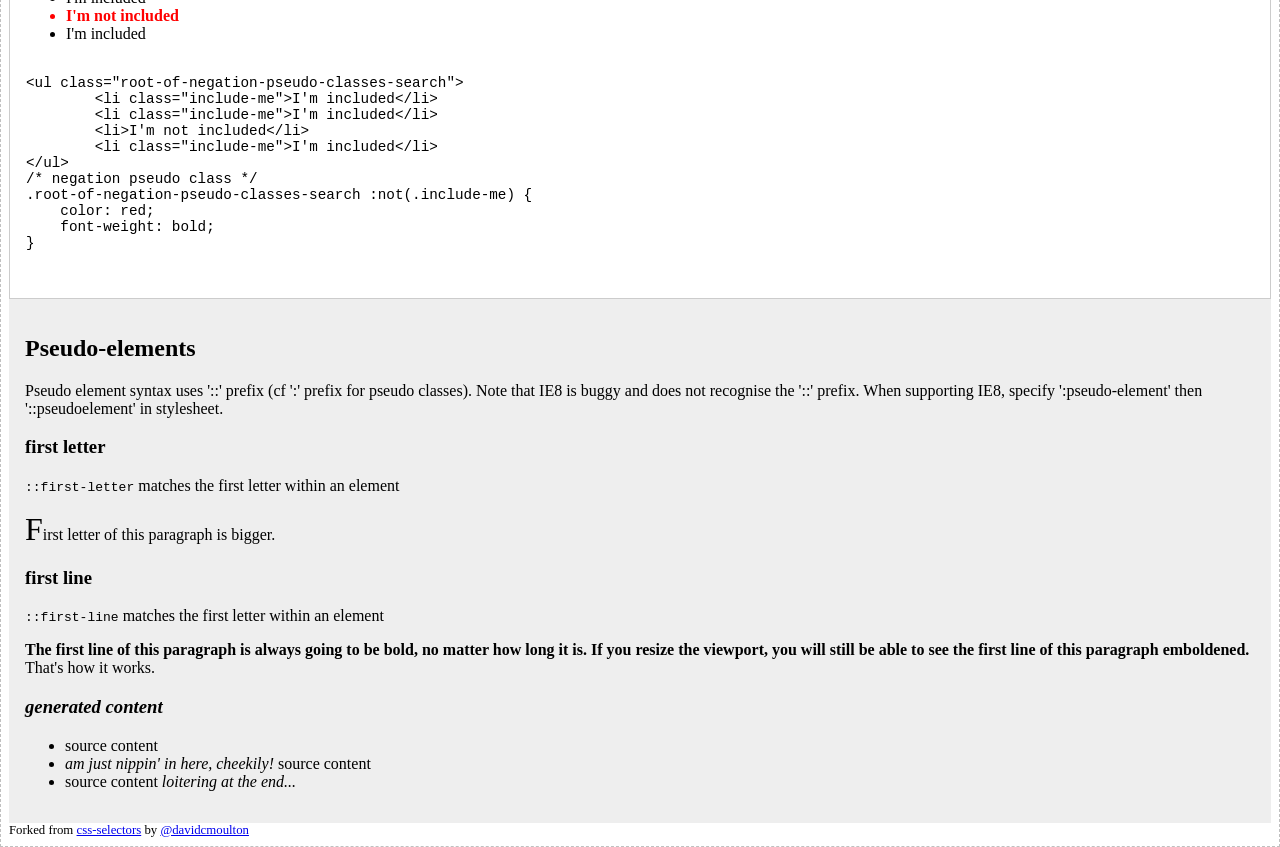
==== commit 6c9a9b77: "not" ====
--- a/index.html
+++ b/index.html
@@ -823,6 +823,19 @@
                 <li>I'm not included</li>
                 <li class="include-me">I'm included</li>
             </ul>
+			<xmp>
+<ul class="root-of-negation-pseudo-classes-search">
+	<li class="include-me">I'm included</li>
+	<li class="include-me">I'm included</li>
+	<li>I'm not included</li>
+	<li class="include-me">I'm included</li>
+</ul>
+/* negation pseudo class */
+.root-of-negation-pseudo-classes-search :not(.include-me) {
+    color: red;
+    font-weight: bold;
+}
+			</xmp>
         </article>
 
     </section>
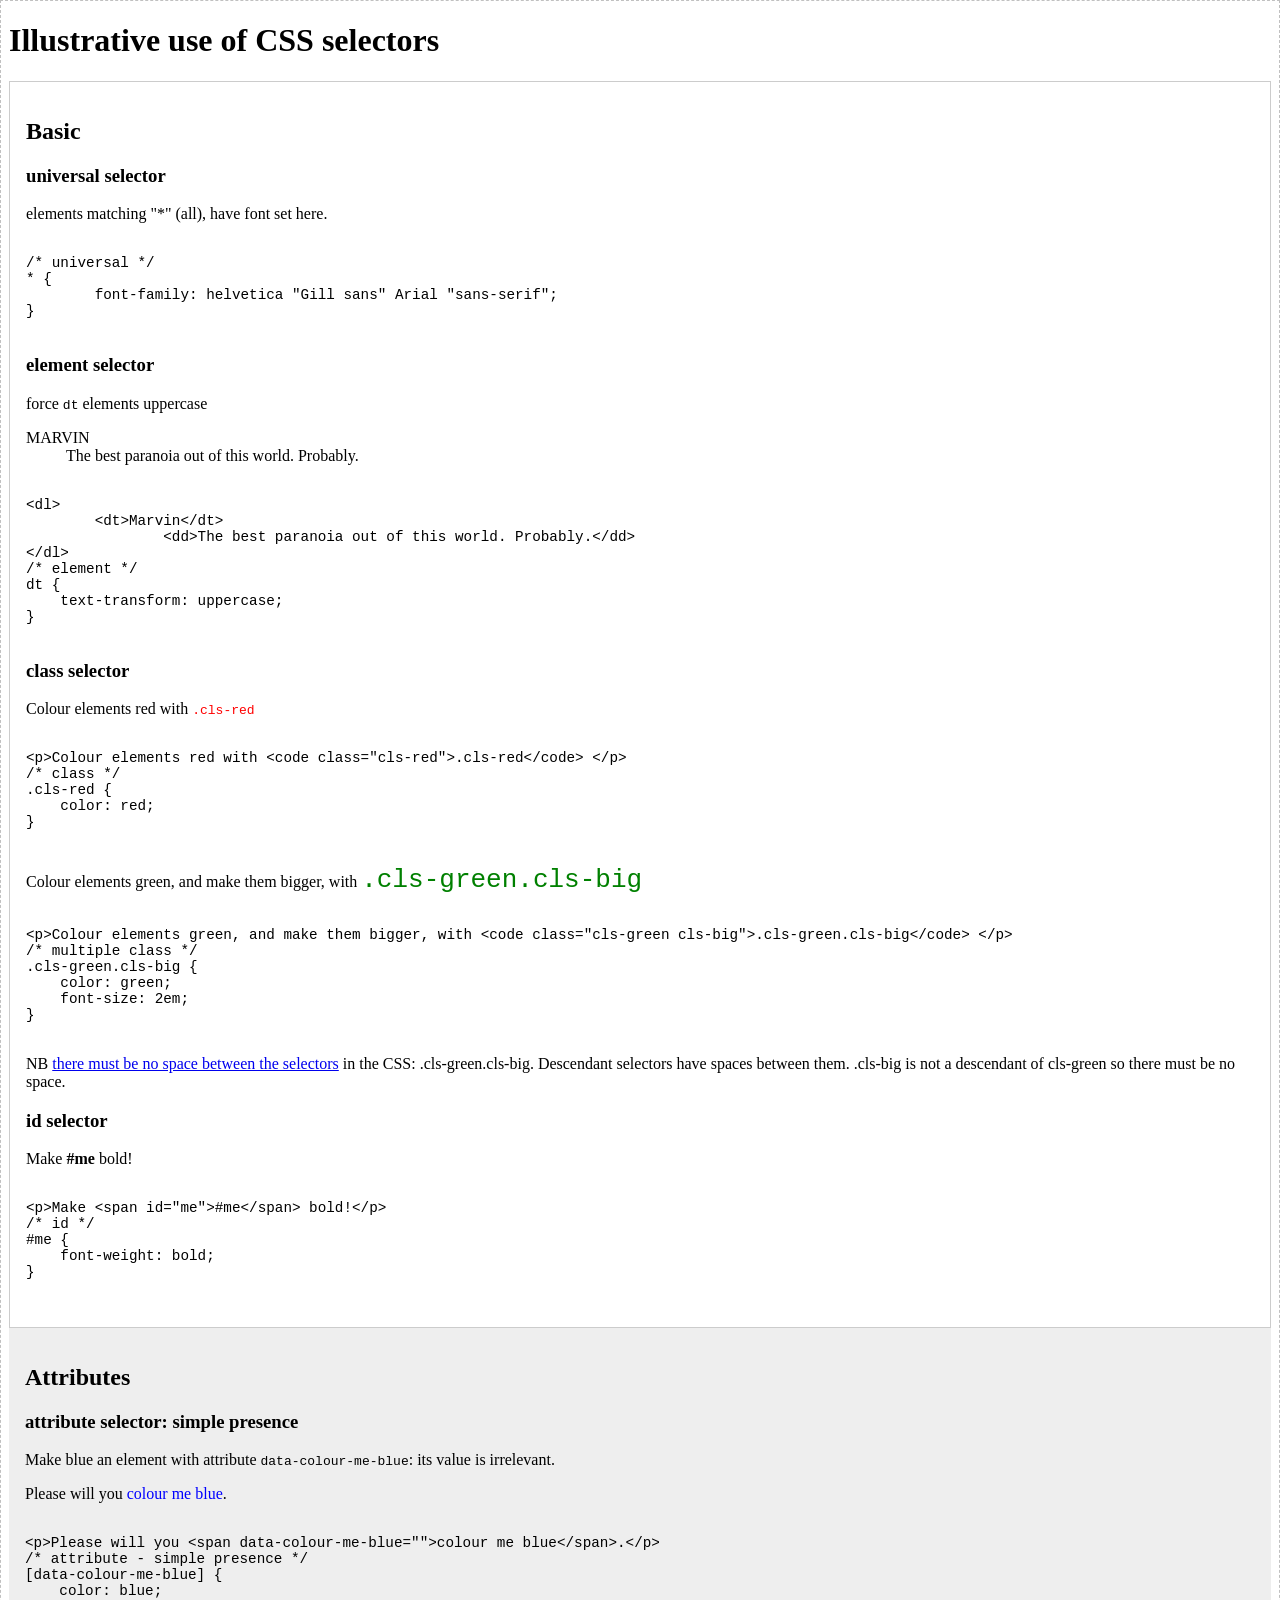
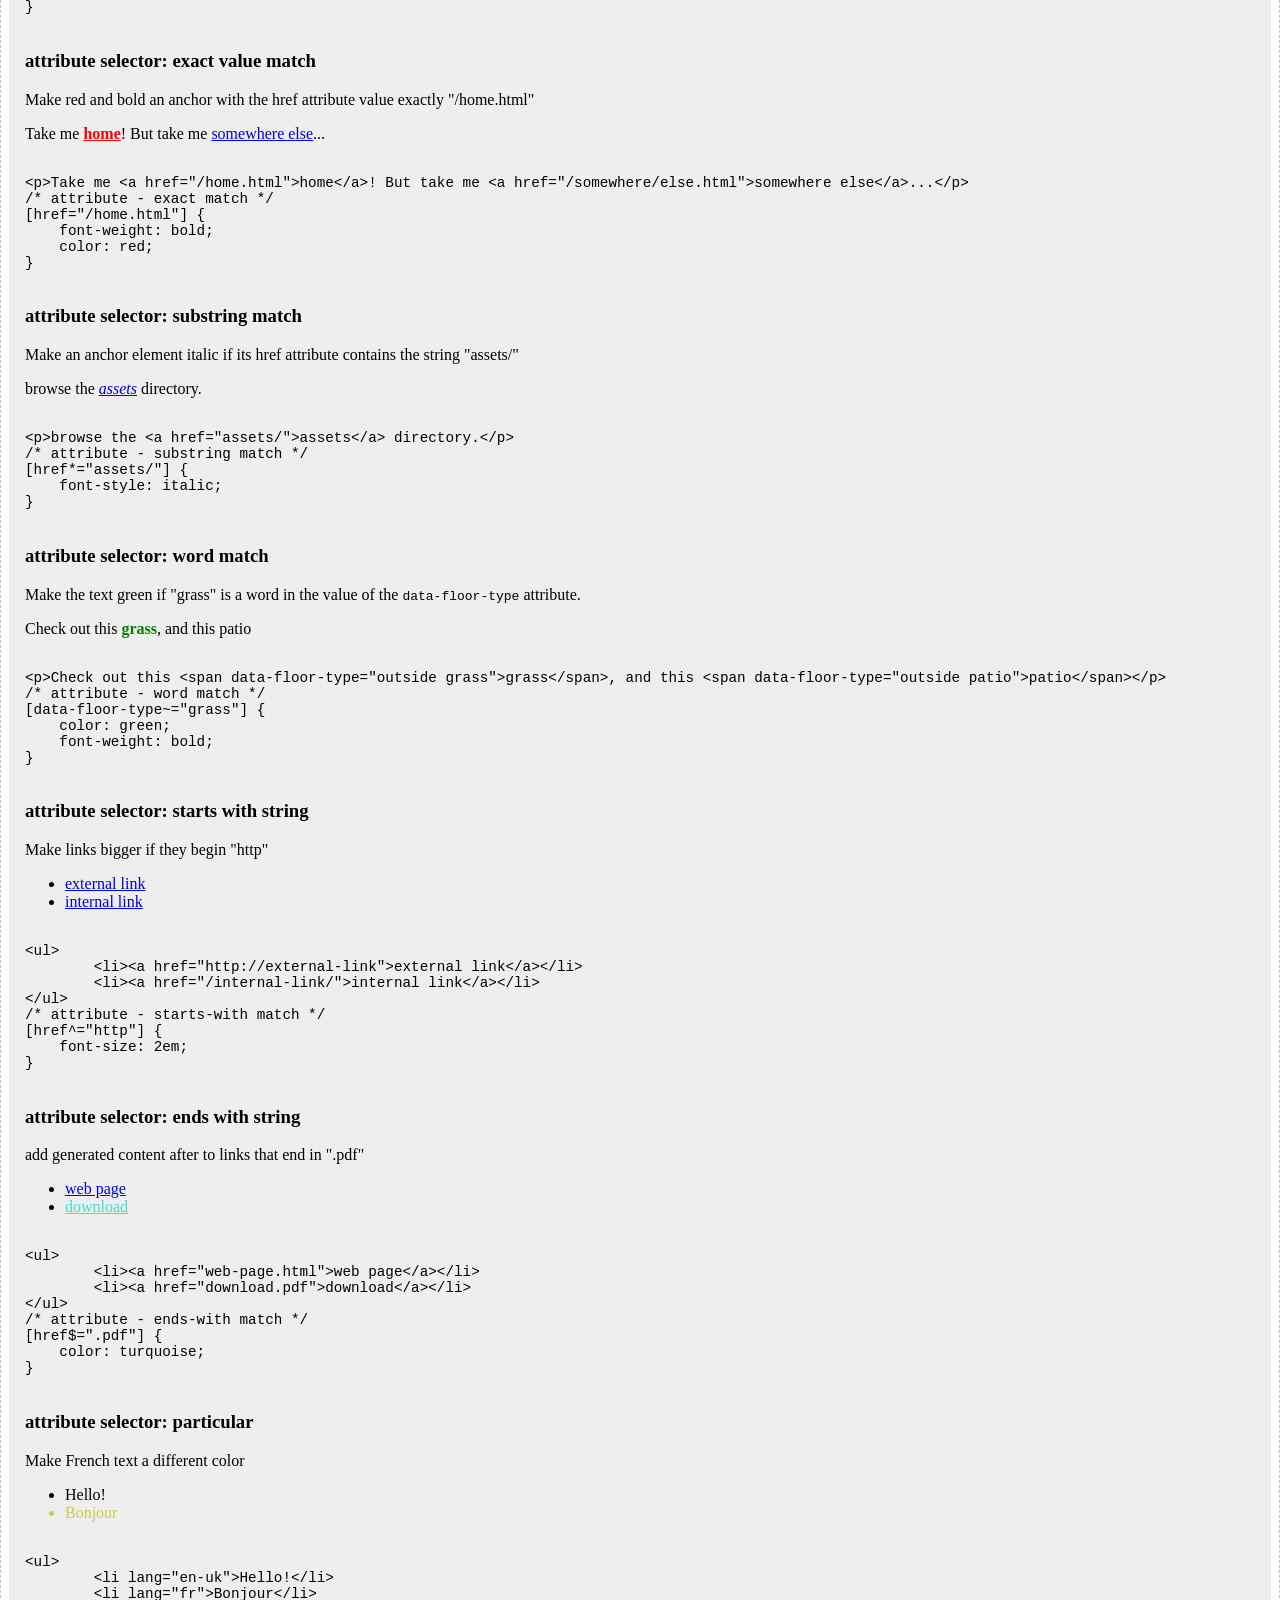
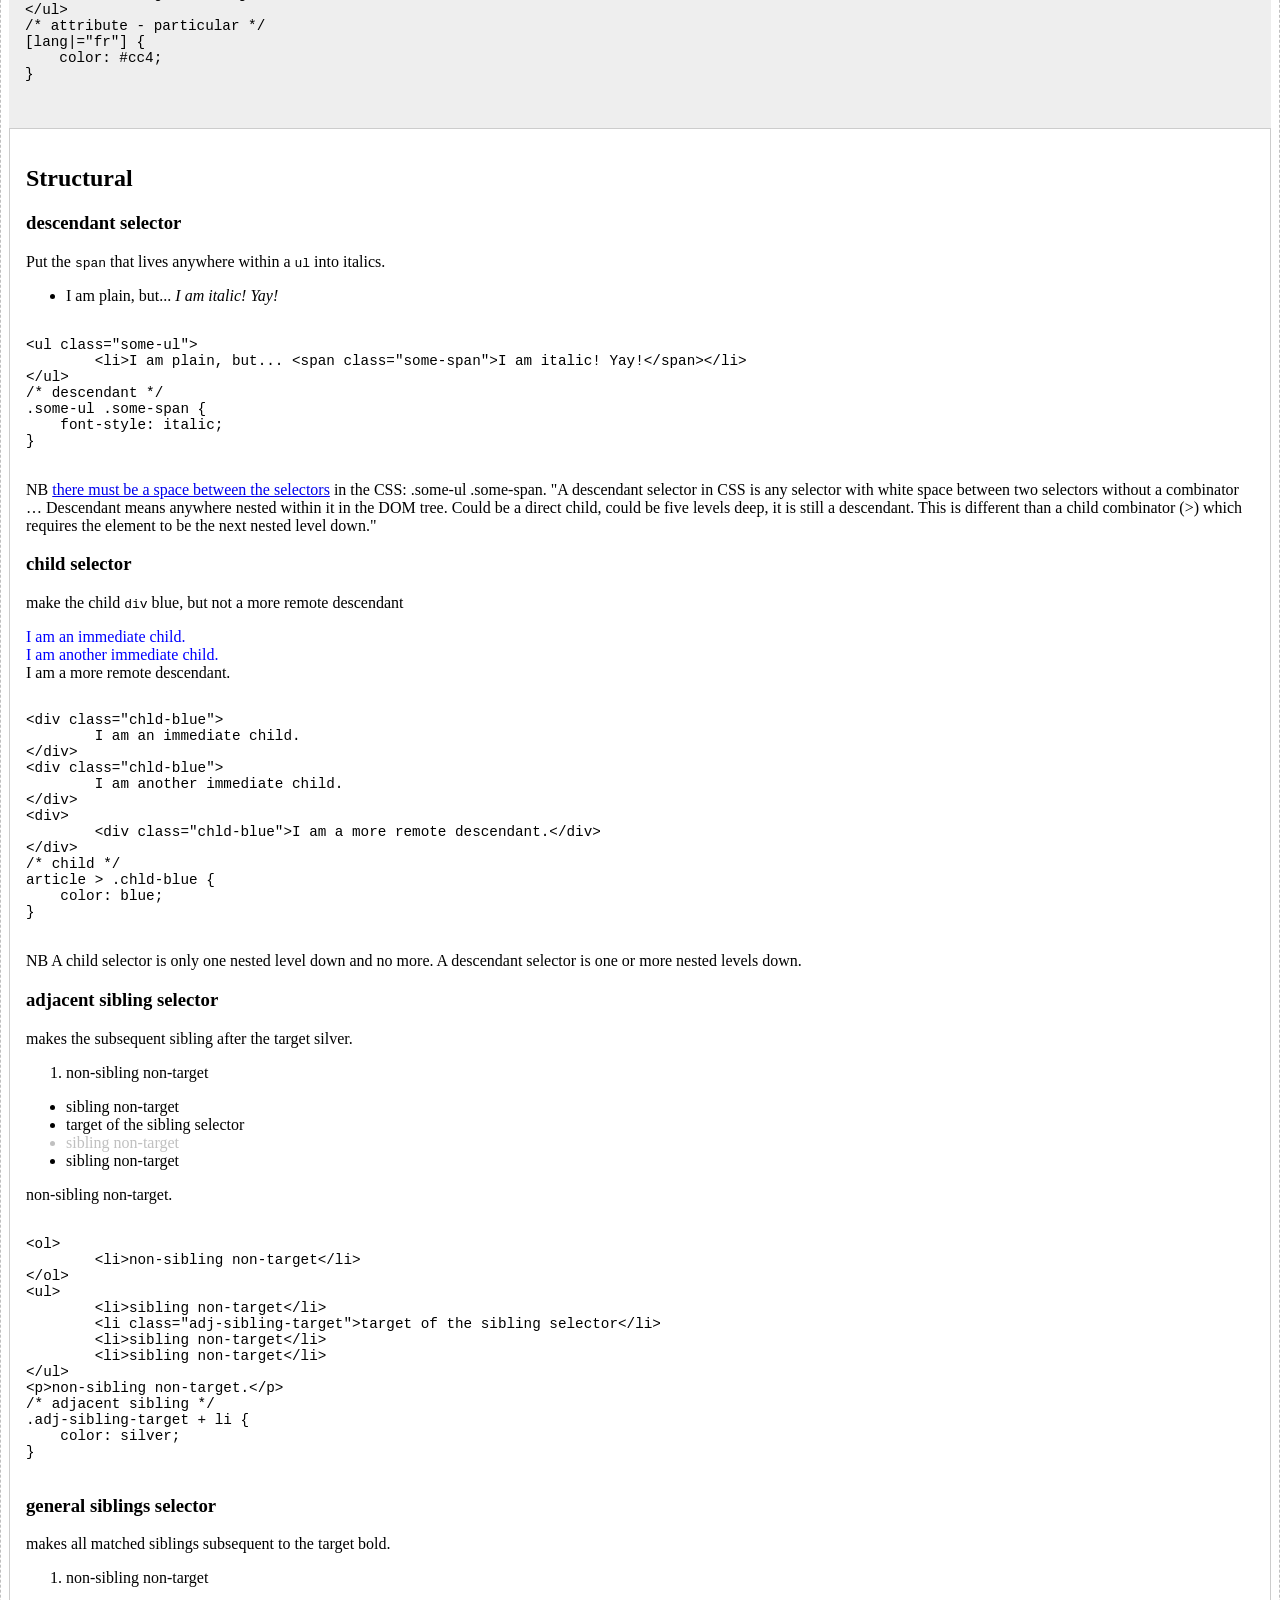
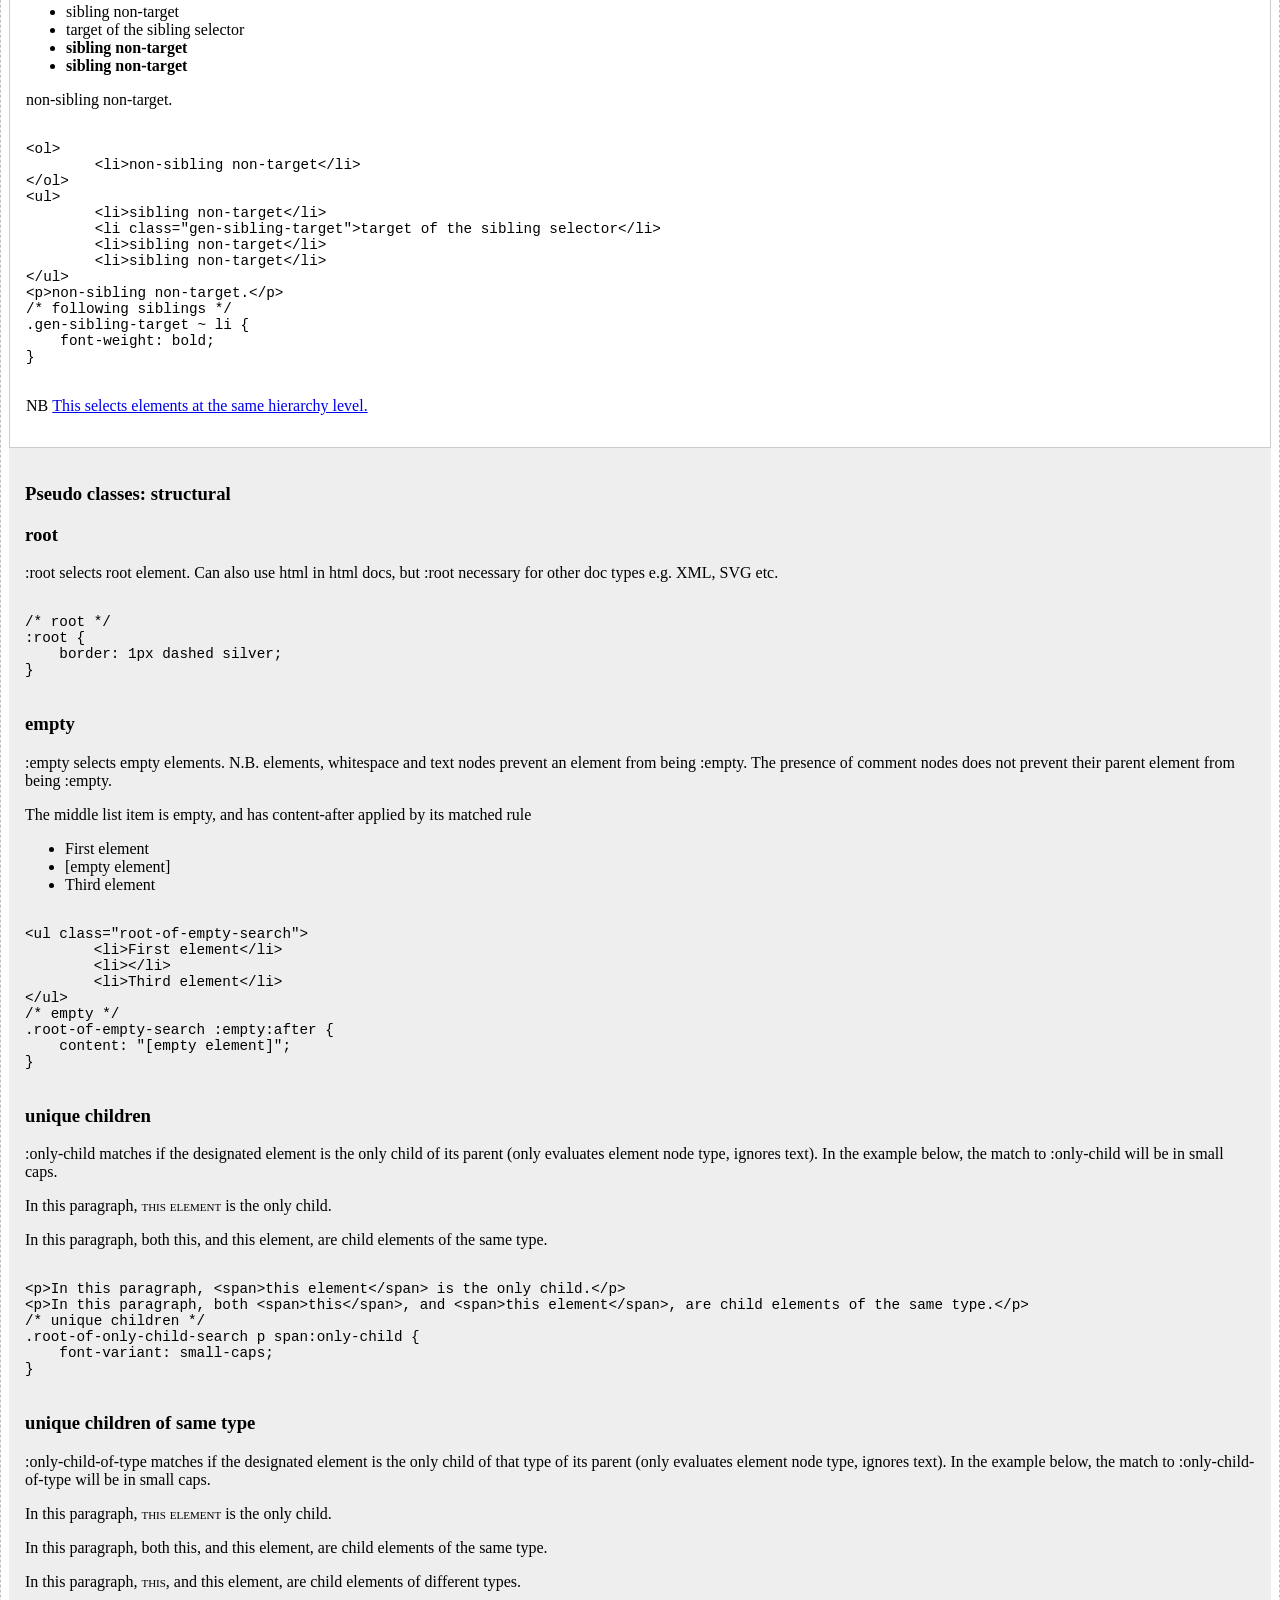
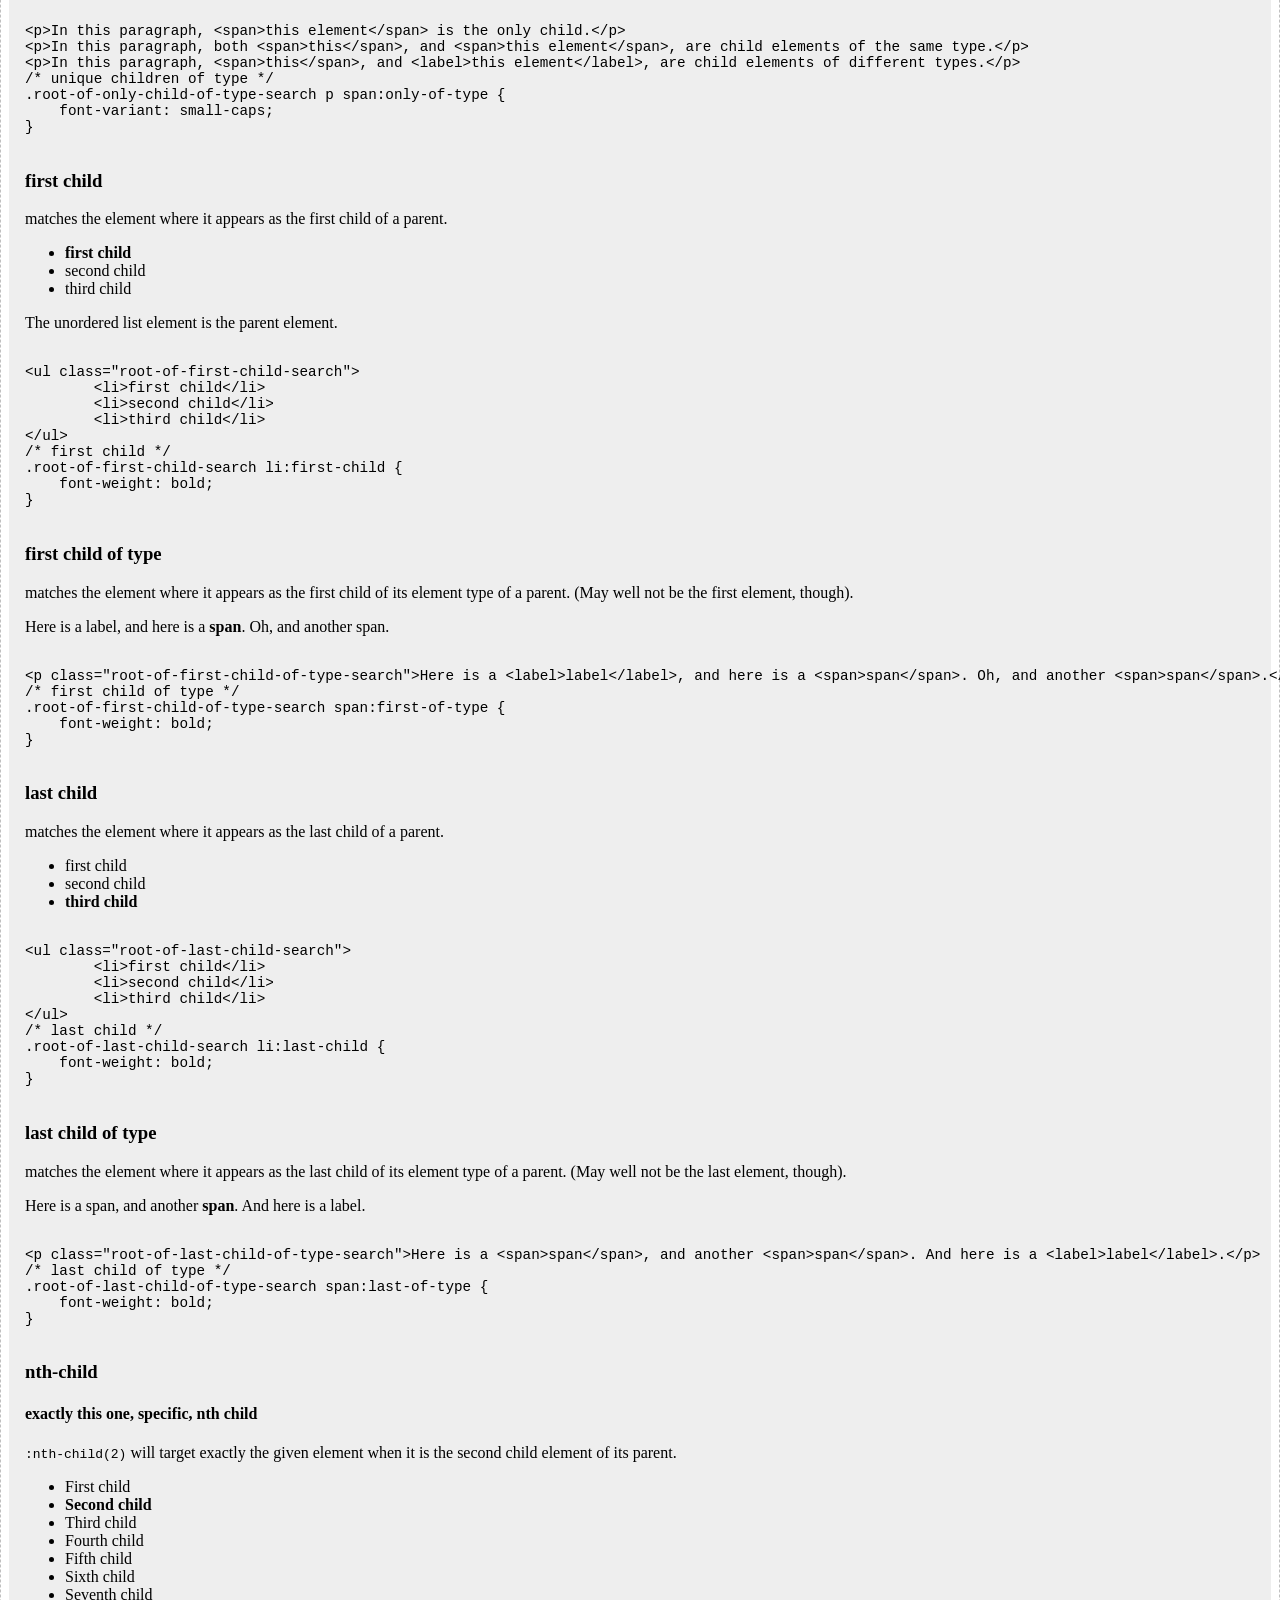
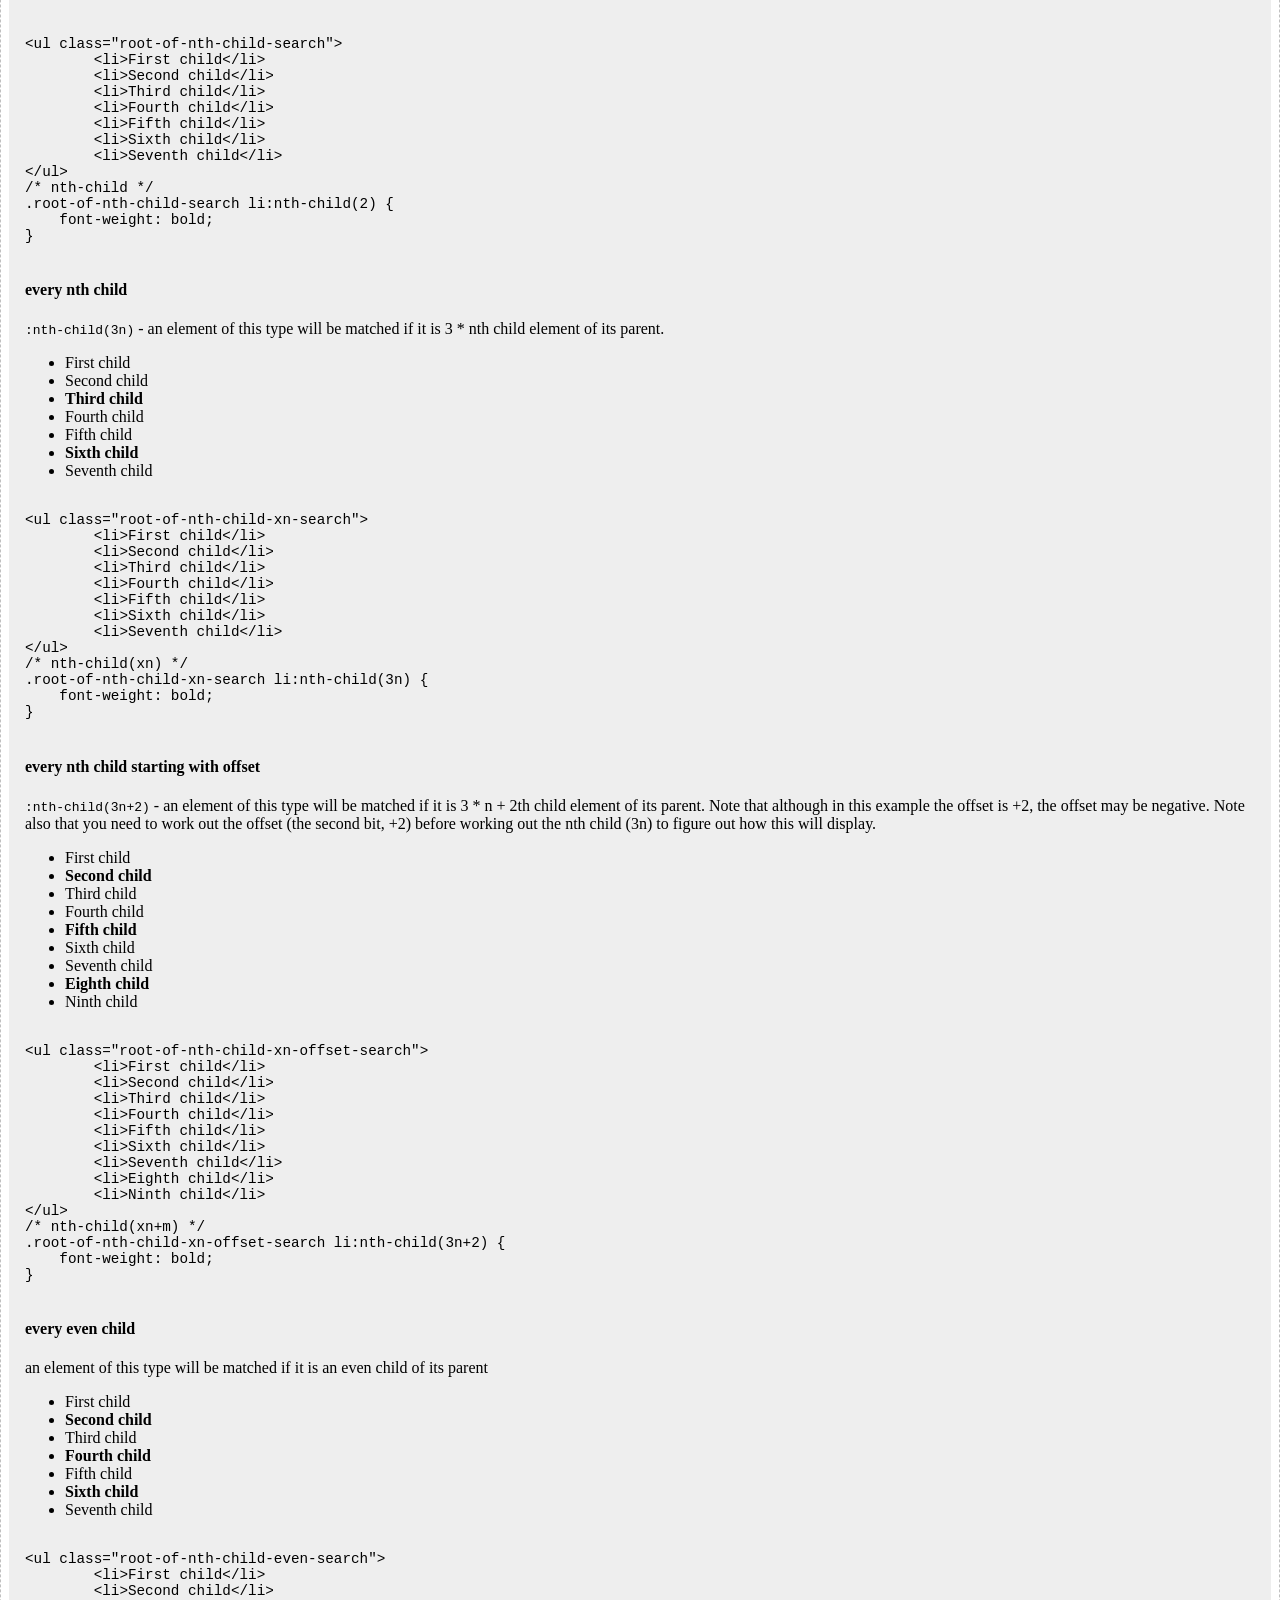
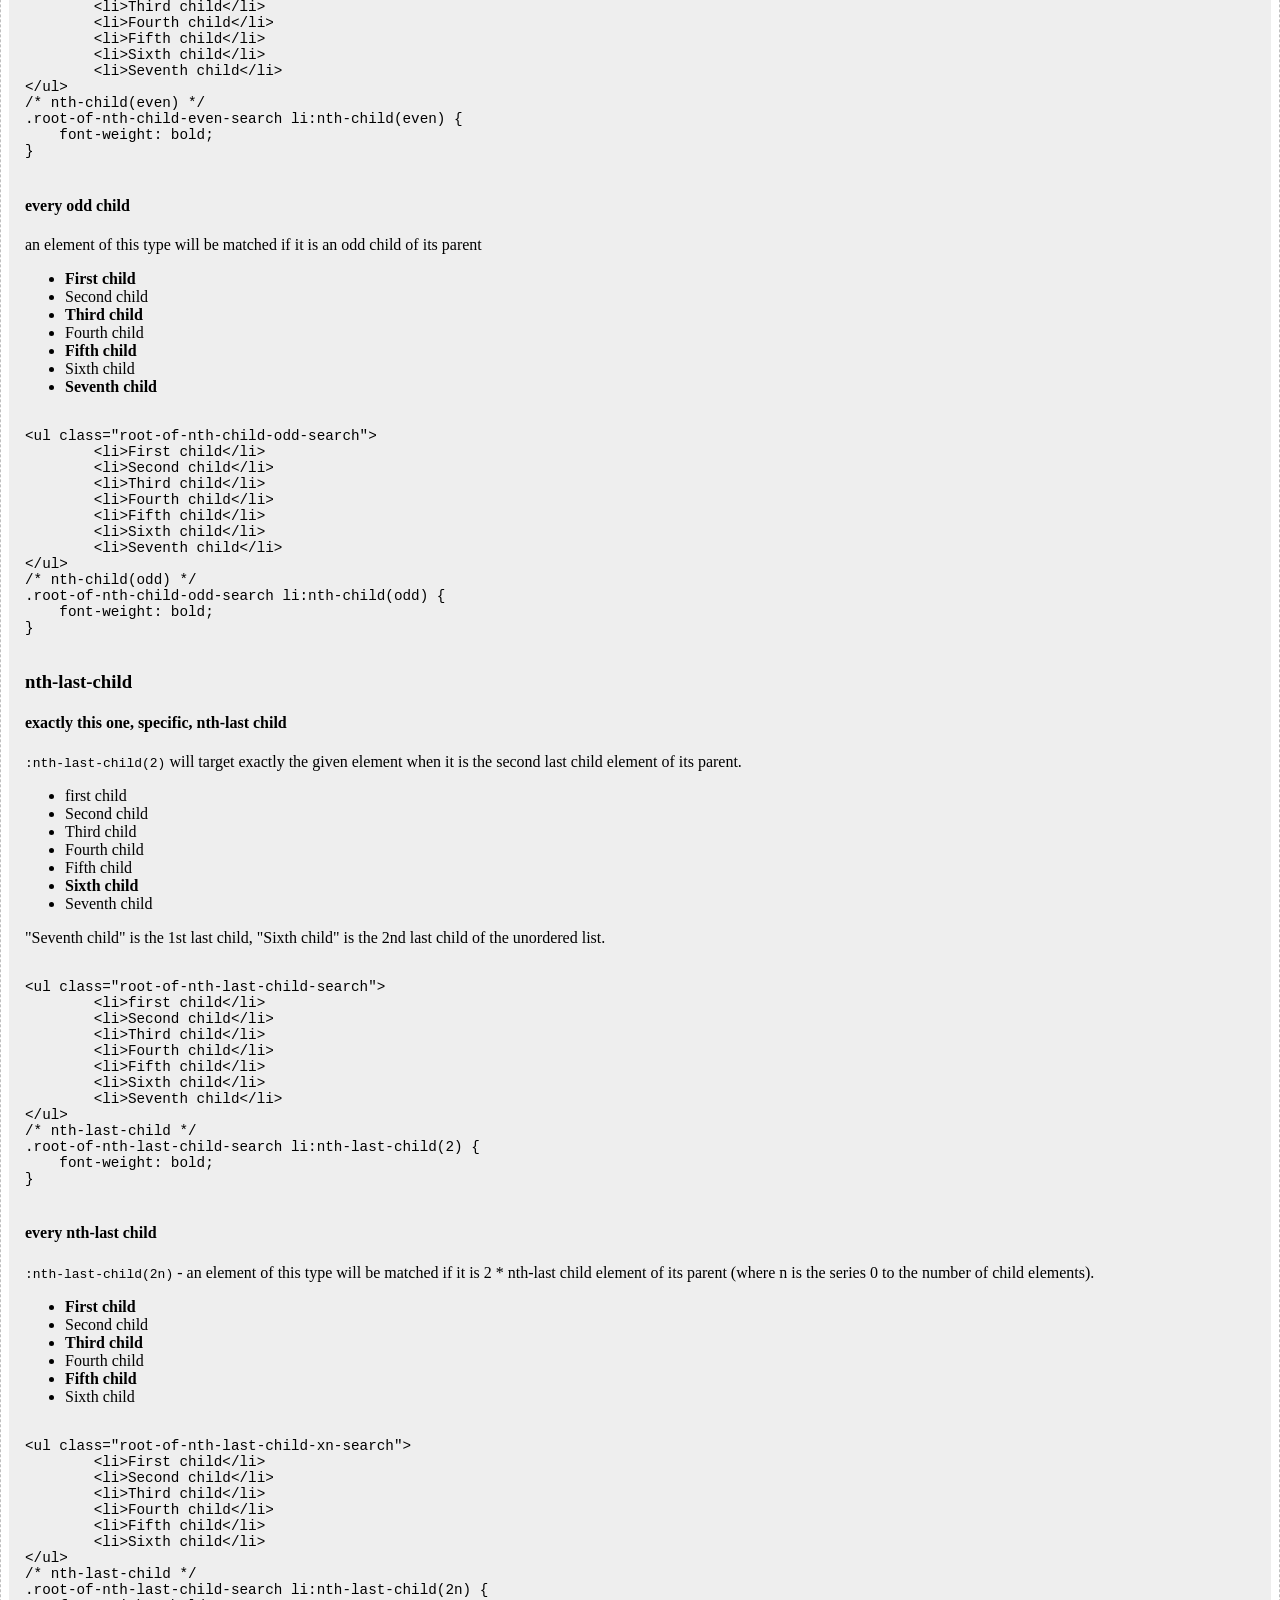
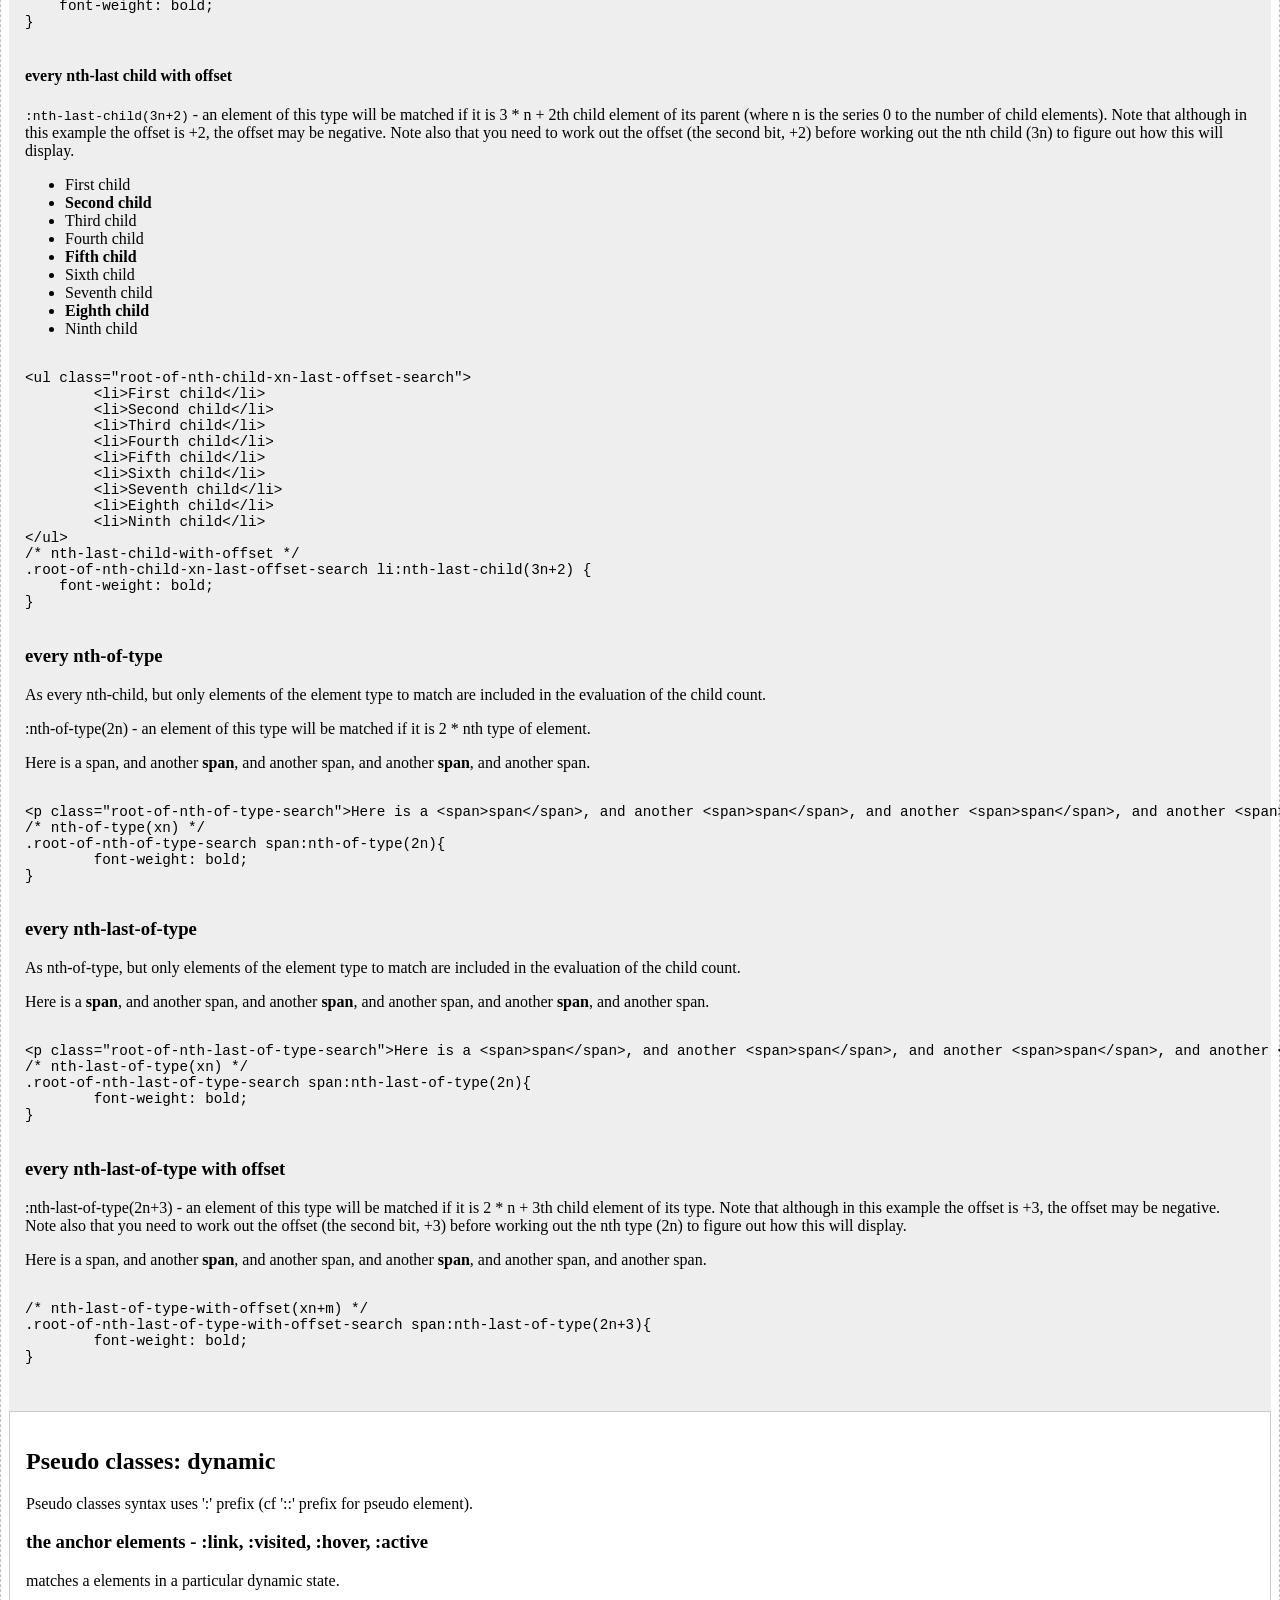
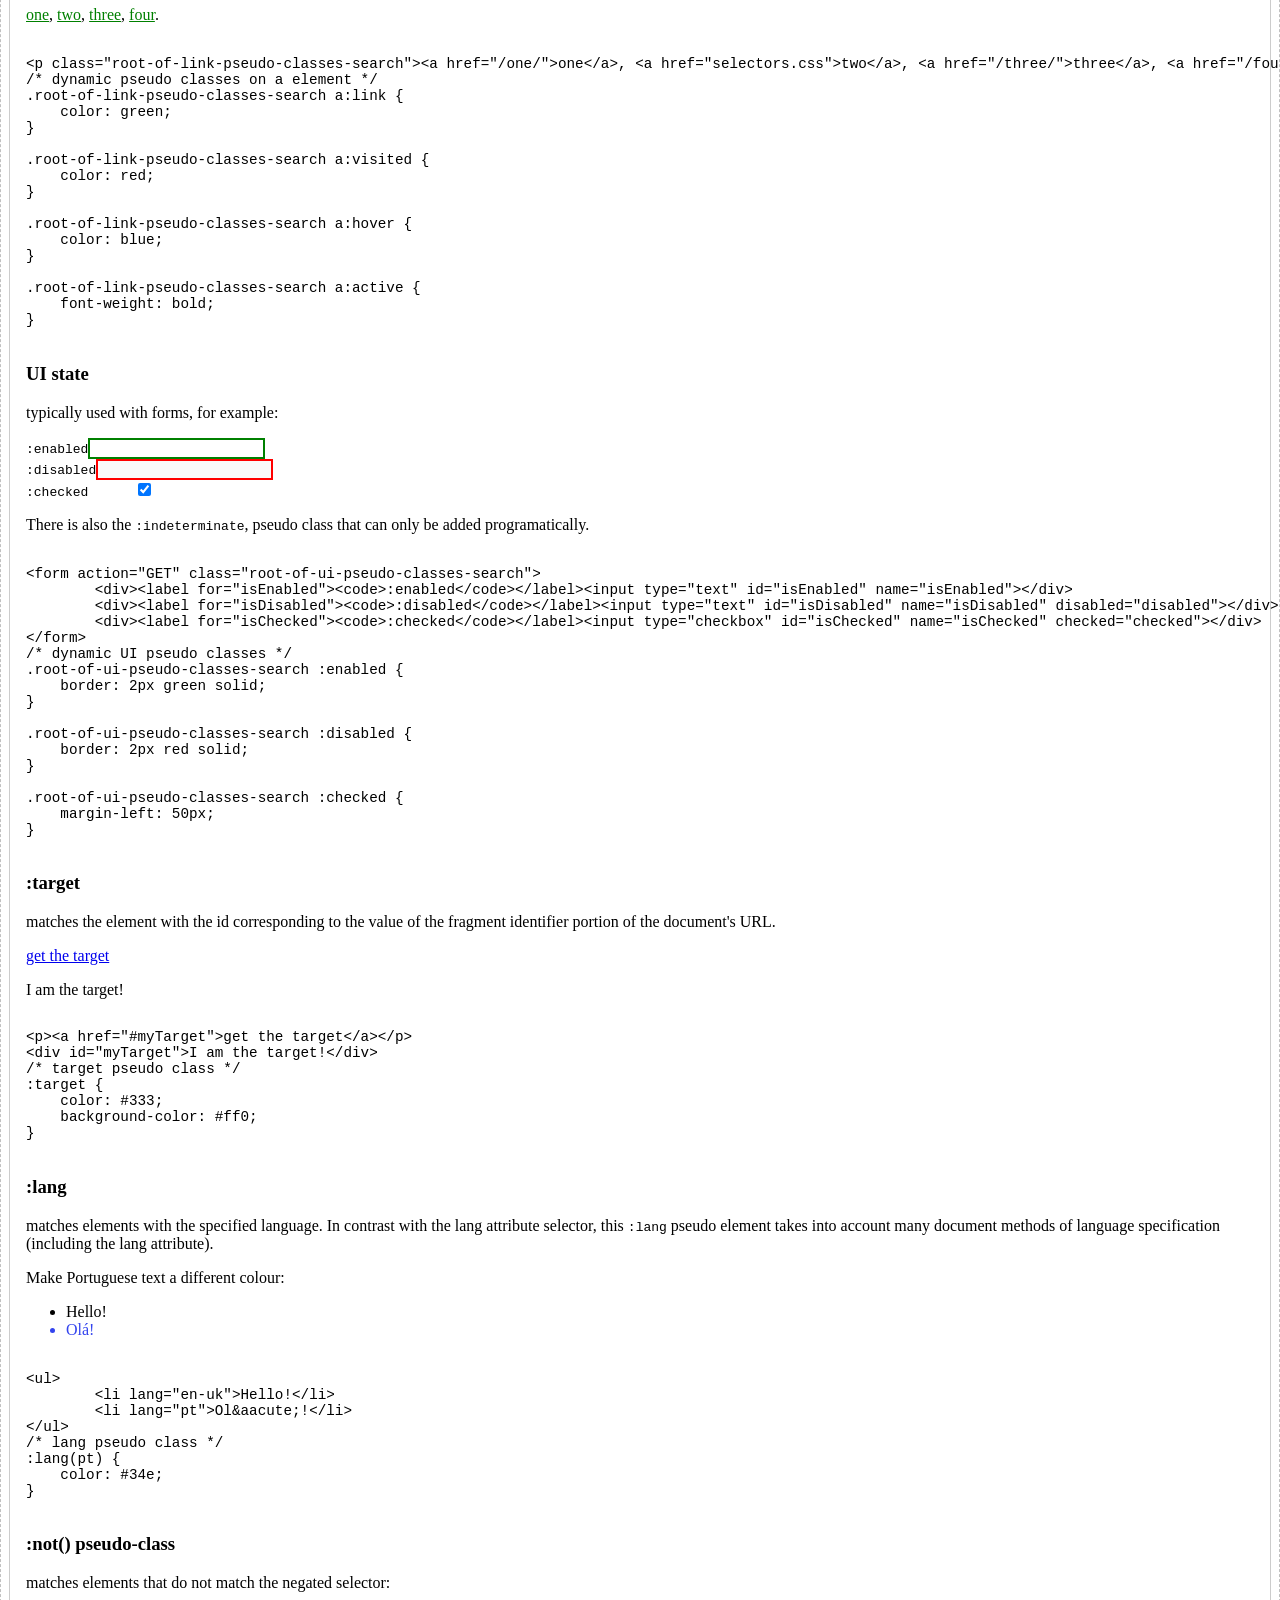
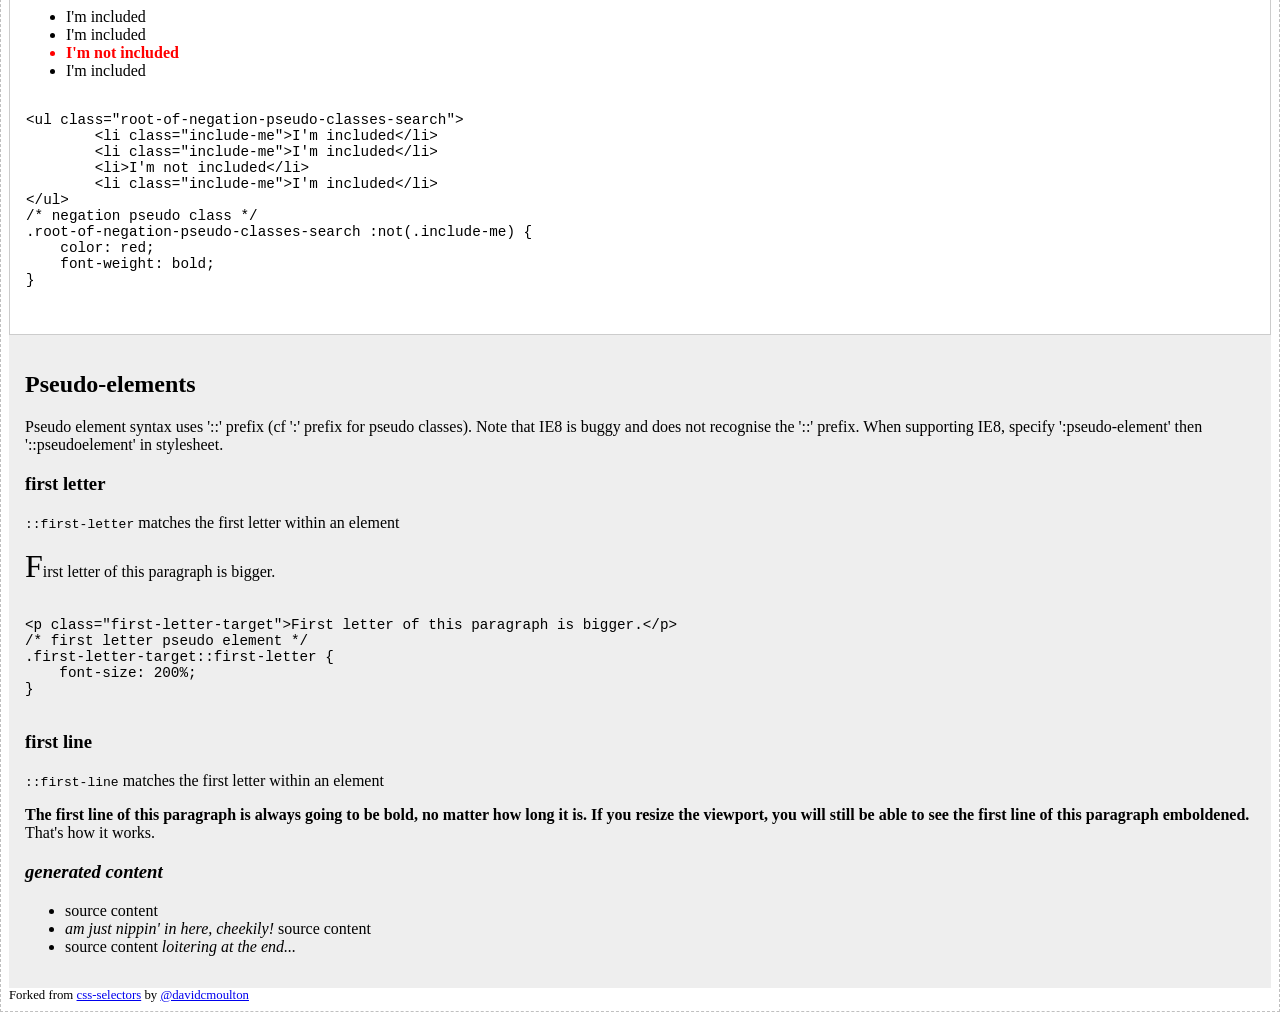
==== commit a87f54d9: "first letter" ====
--- a/index.html
+++ b/index.html
@@ -723,6 +723,9 @@
 
     <section>
         <h2>Pseudo classes: dynamic</h2>
+		
+		<p>Pseudo classes syntax uses ':' prefix (cf '::' prefix for pseudo element).
+		
         <article>
             <h3>the anchor elements - :link, :visited, :hover, :active</h3>
             <p>matches a elements in a particular dynamic state.</p>
@@ -847,6 +850,13 @@
         <article>
             <h3>first letter</h3><code>::first-letter</code> matches the first letter within an element</h3>
             <p class="first-letter-target">First letter of this paragraph is bigger.</p>
+			<xmp>
+<p class="first-letter-target">First letter of this paragraph is bigger.</p>
+/* first letter pseudo element */
+.first-letter-target::first-letter {
+    font-size: 200%;
+}
+			</xmp>
         </article>
 
         <article>
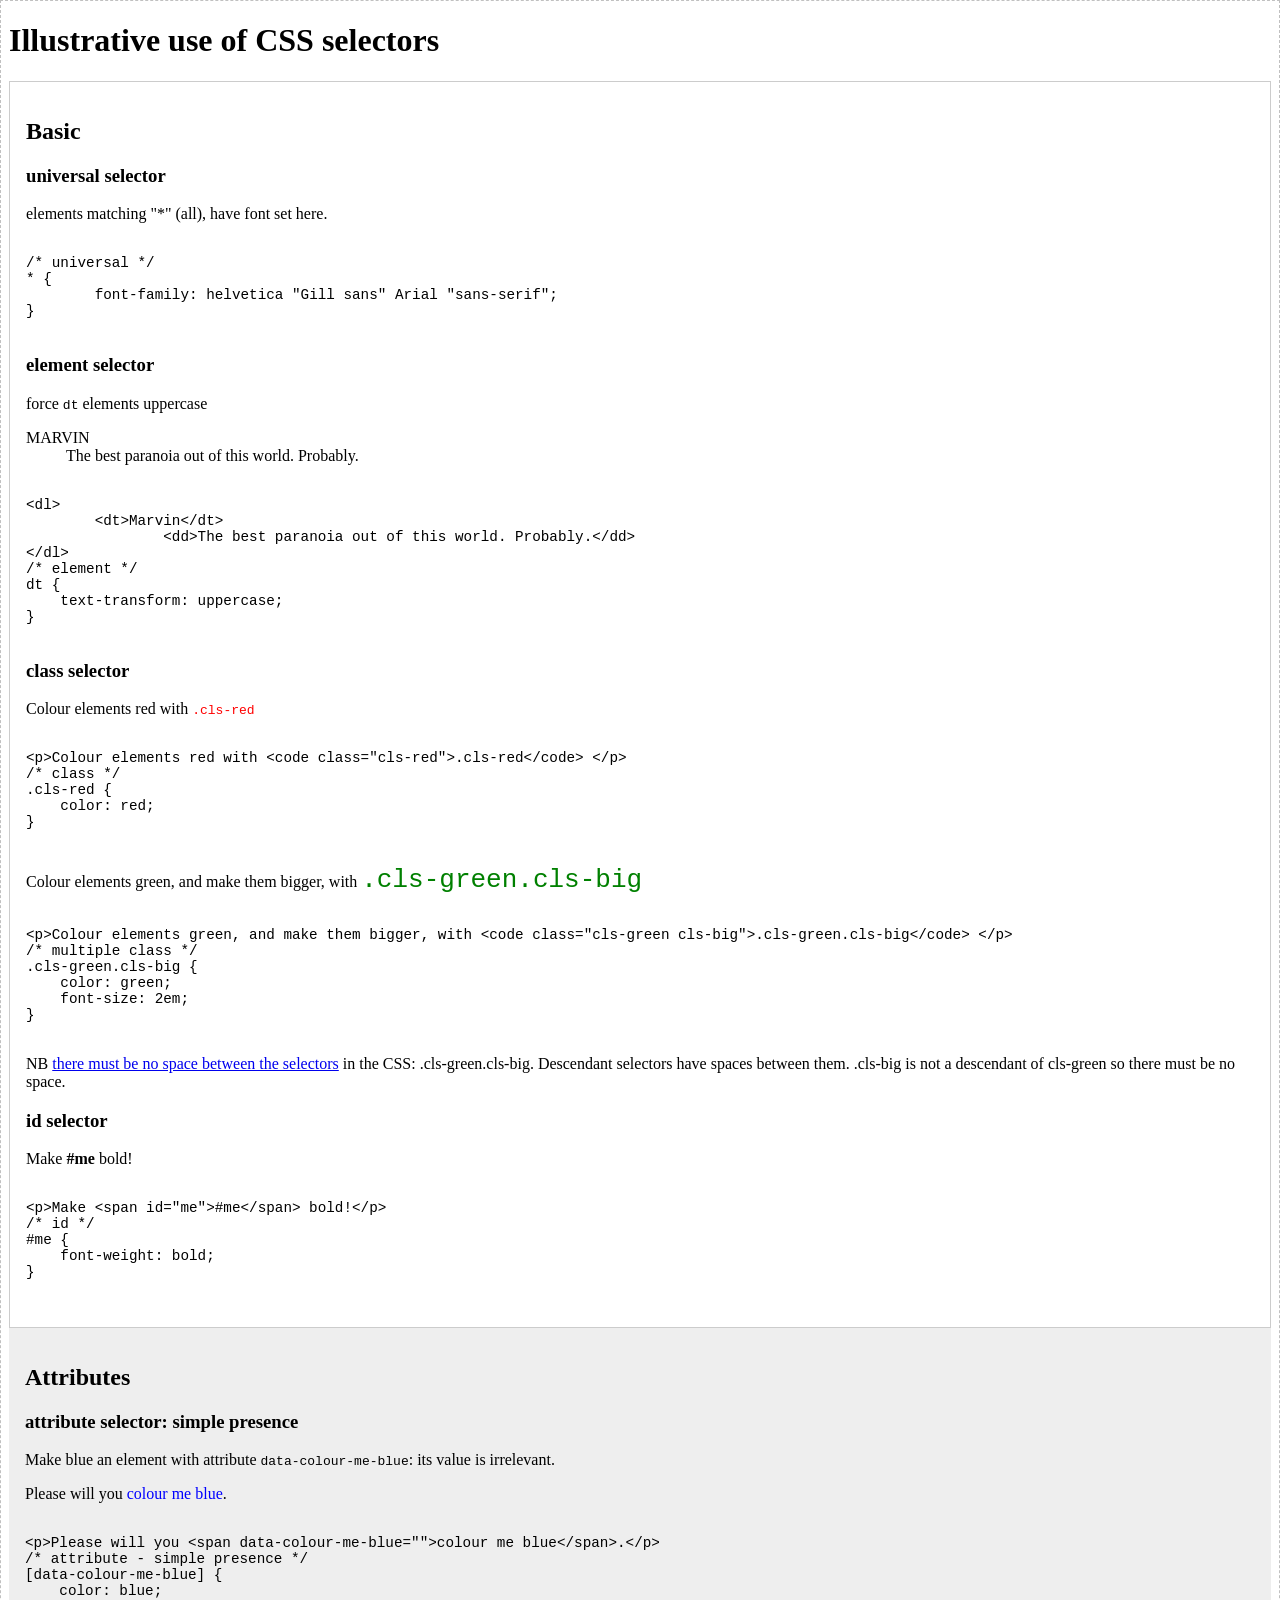
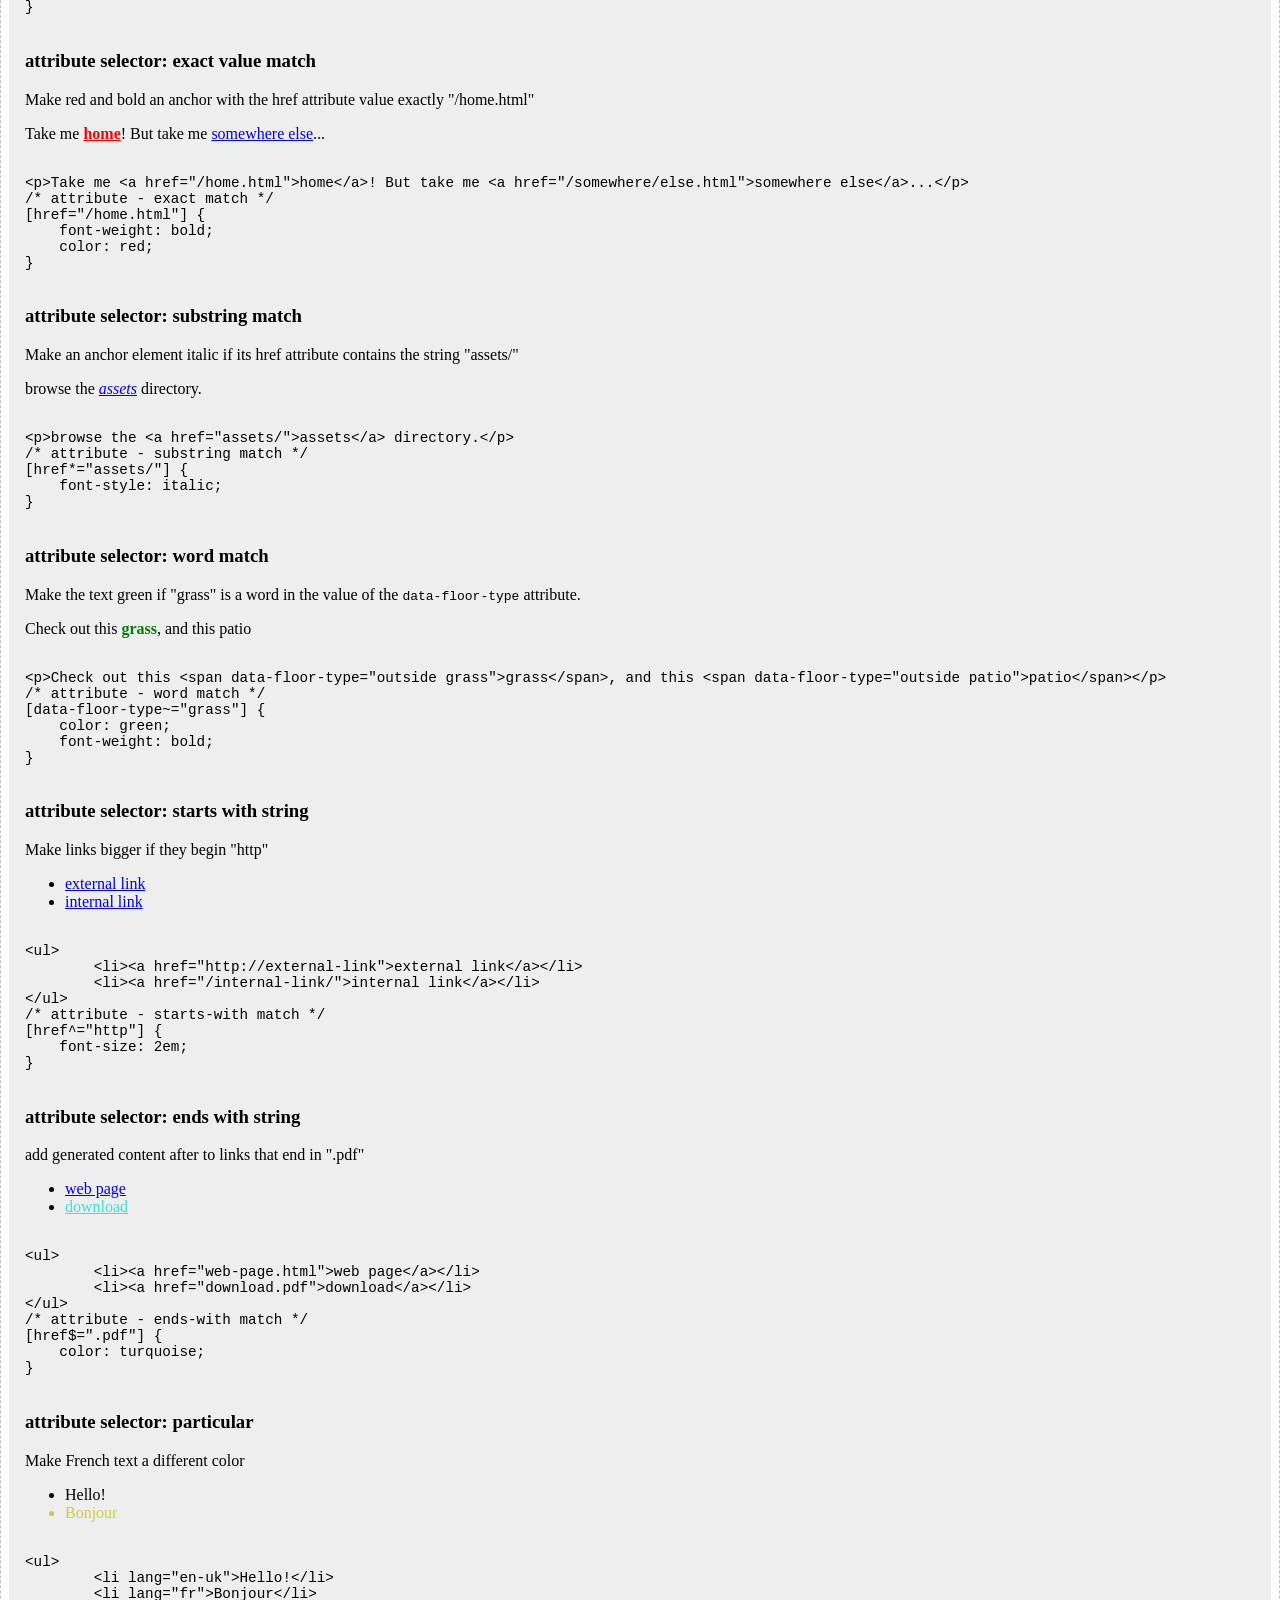
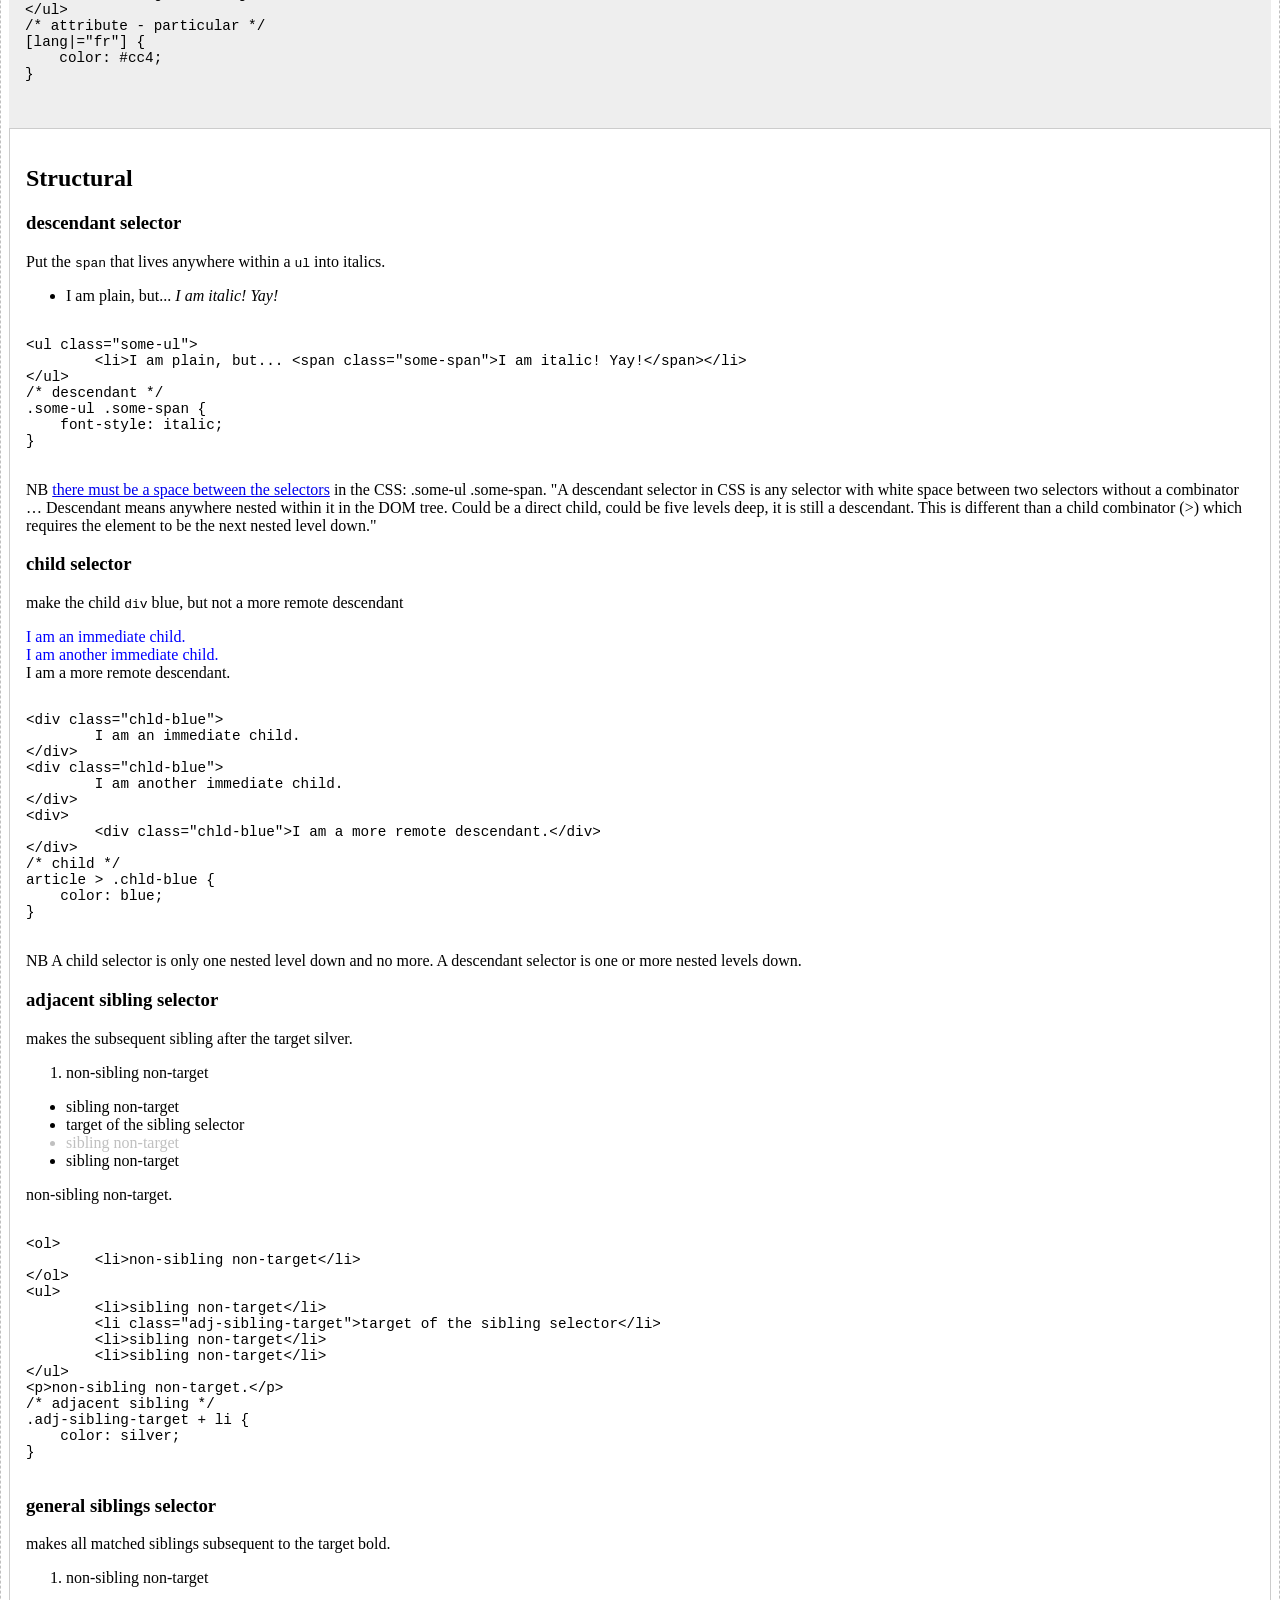
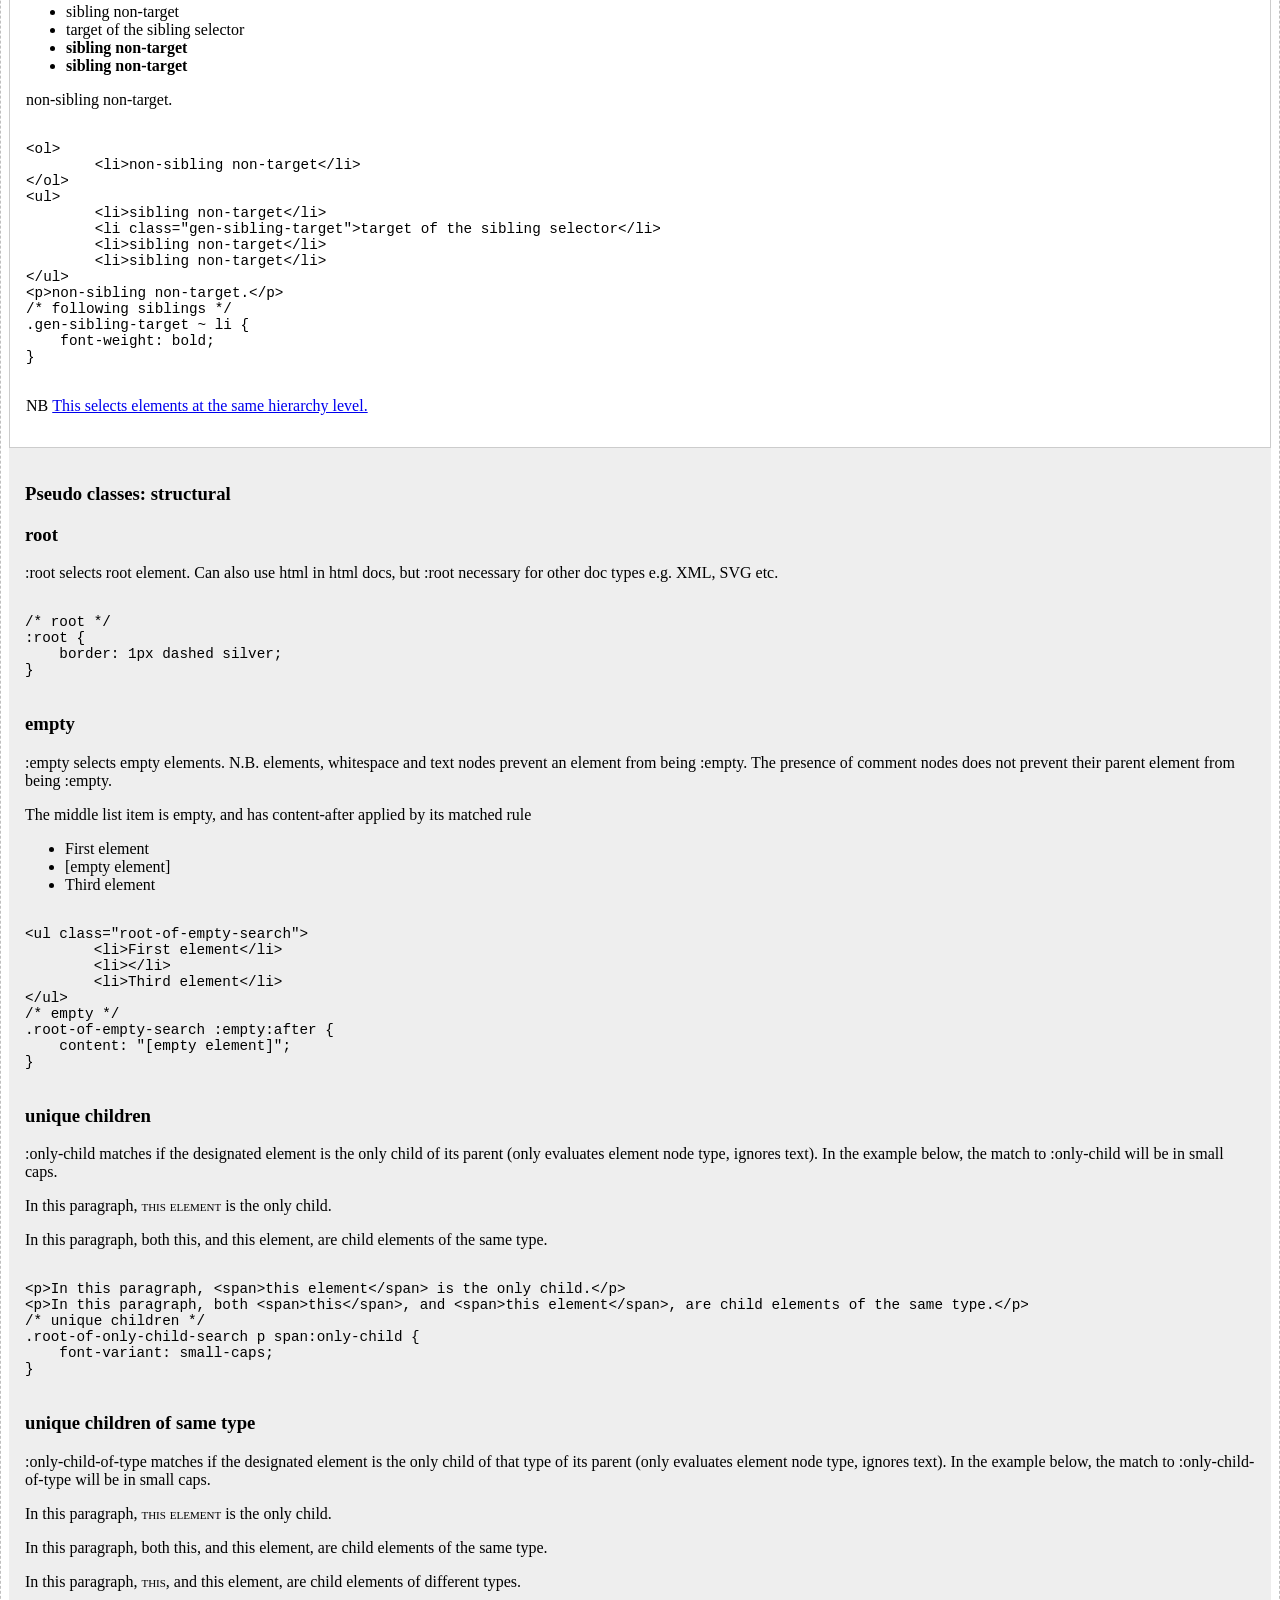
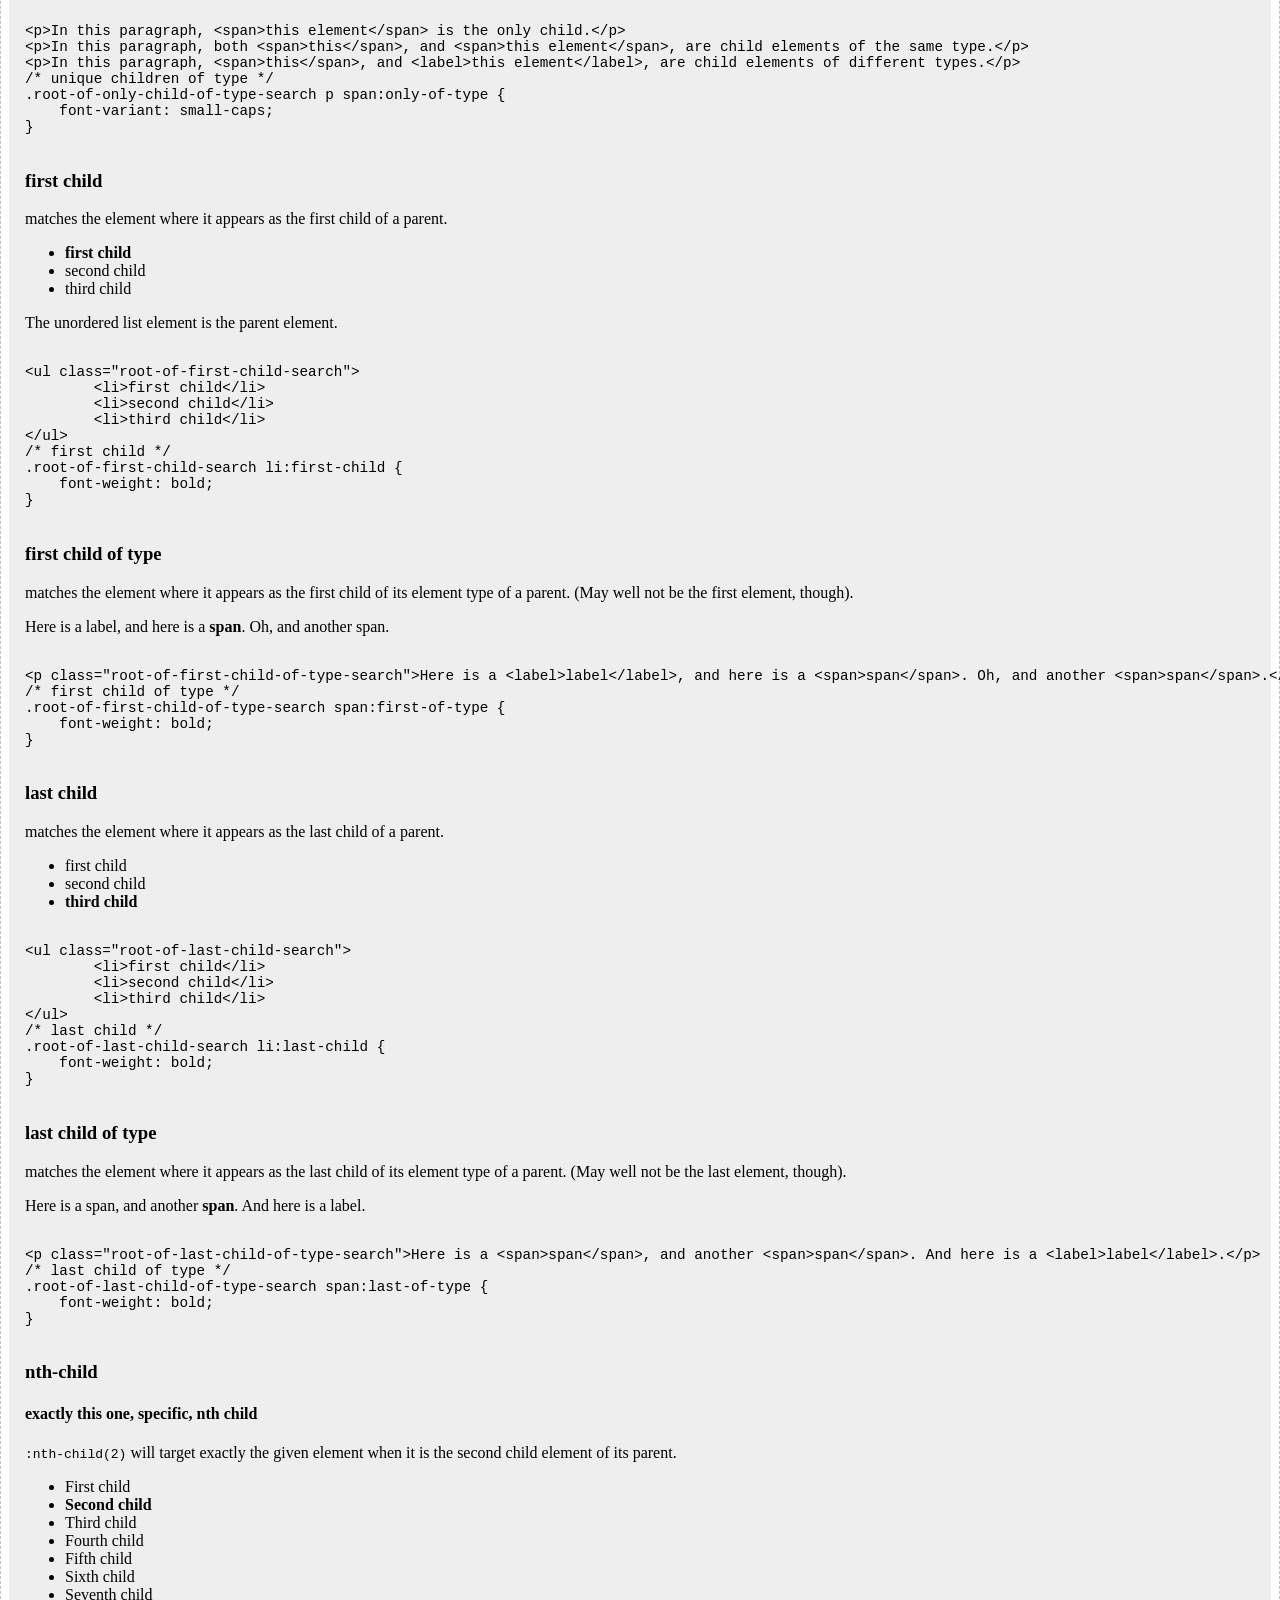
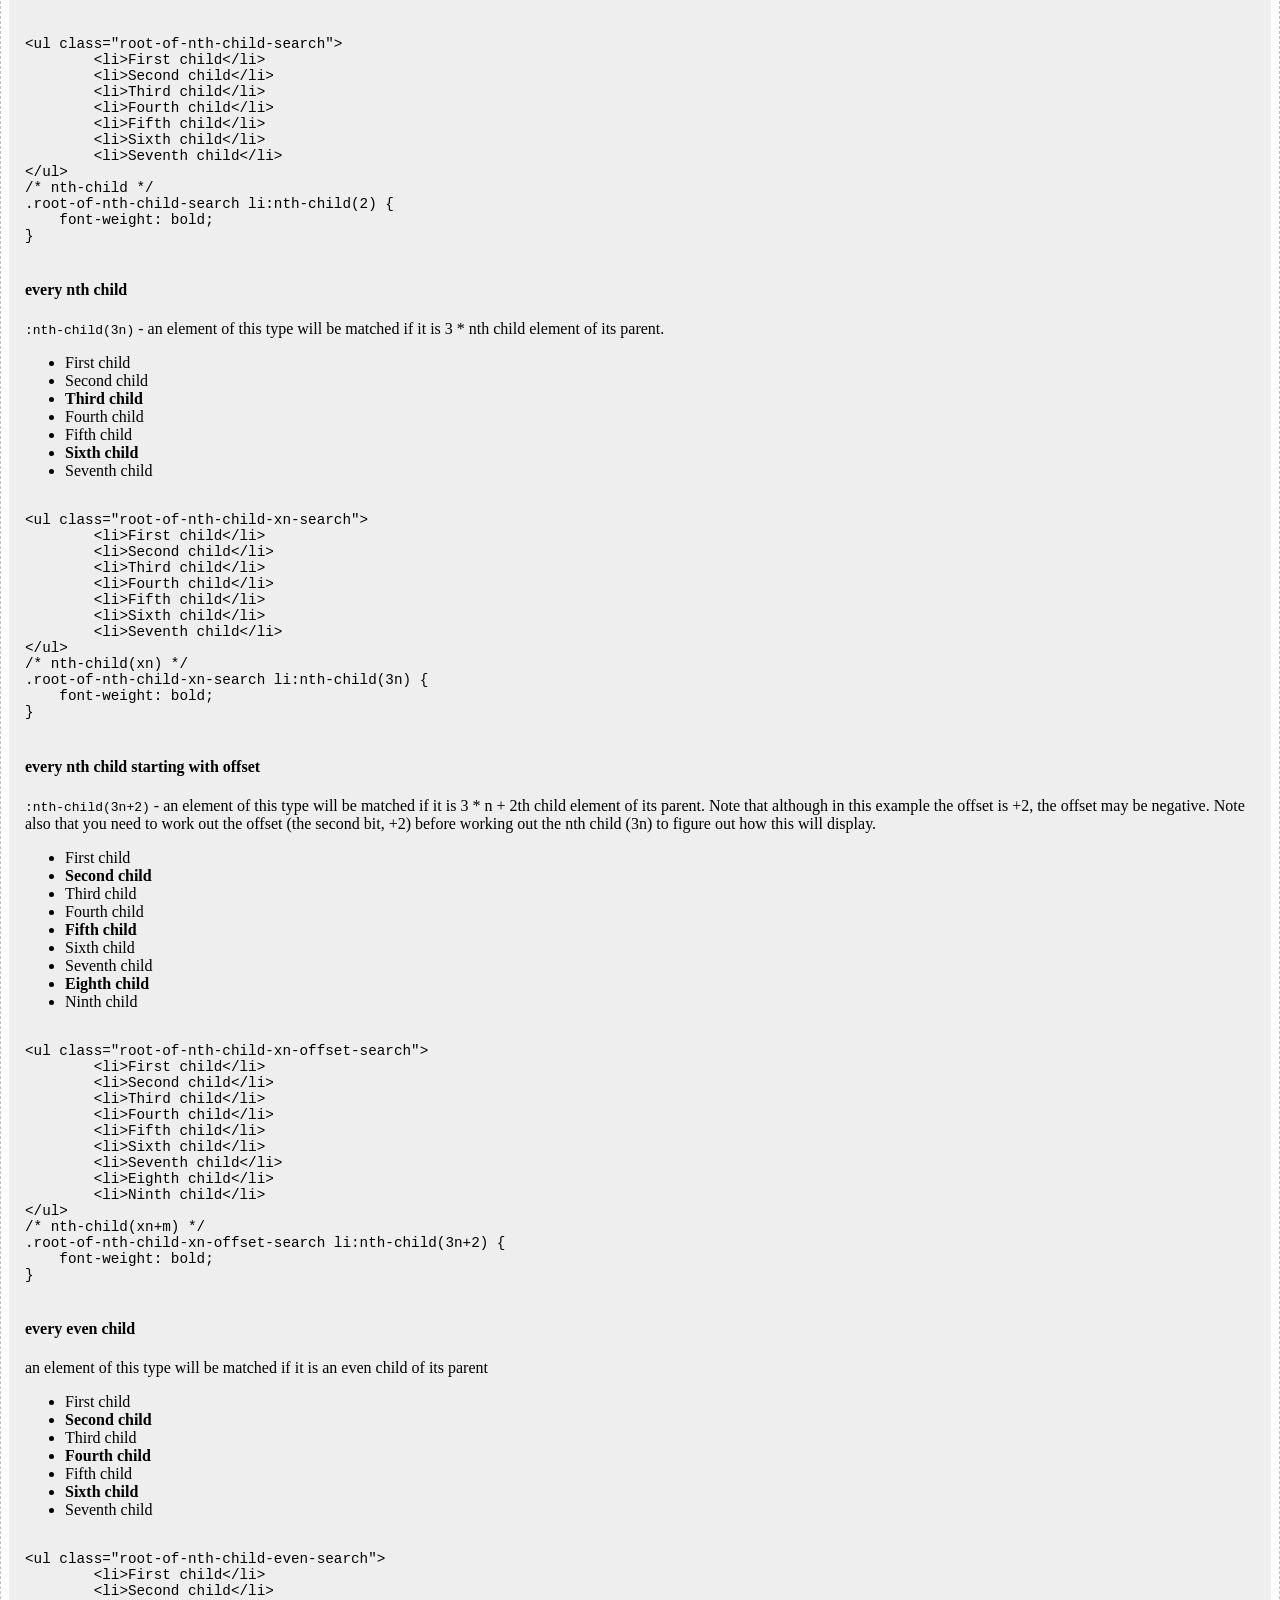
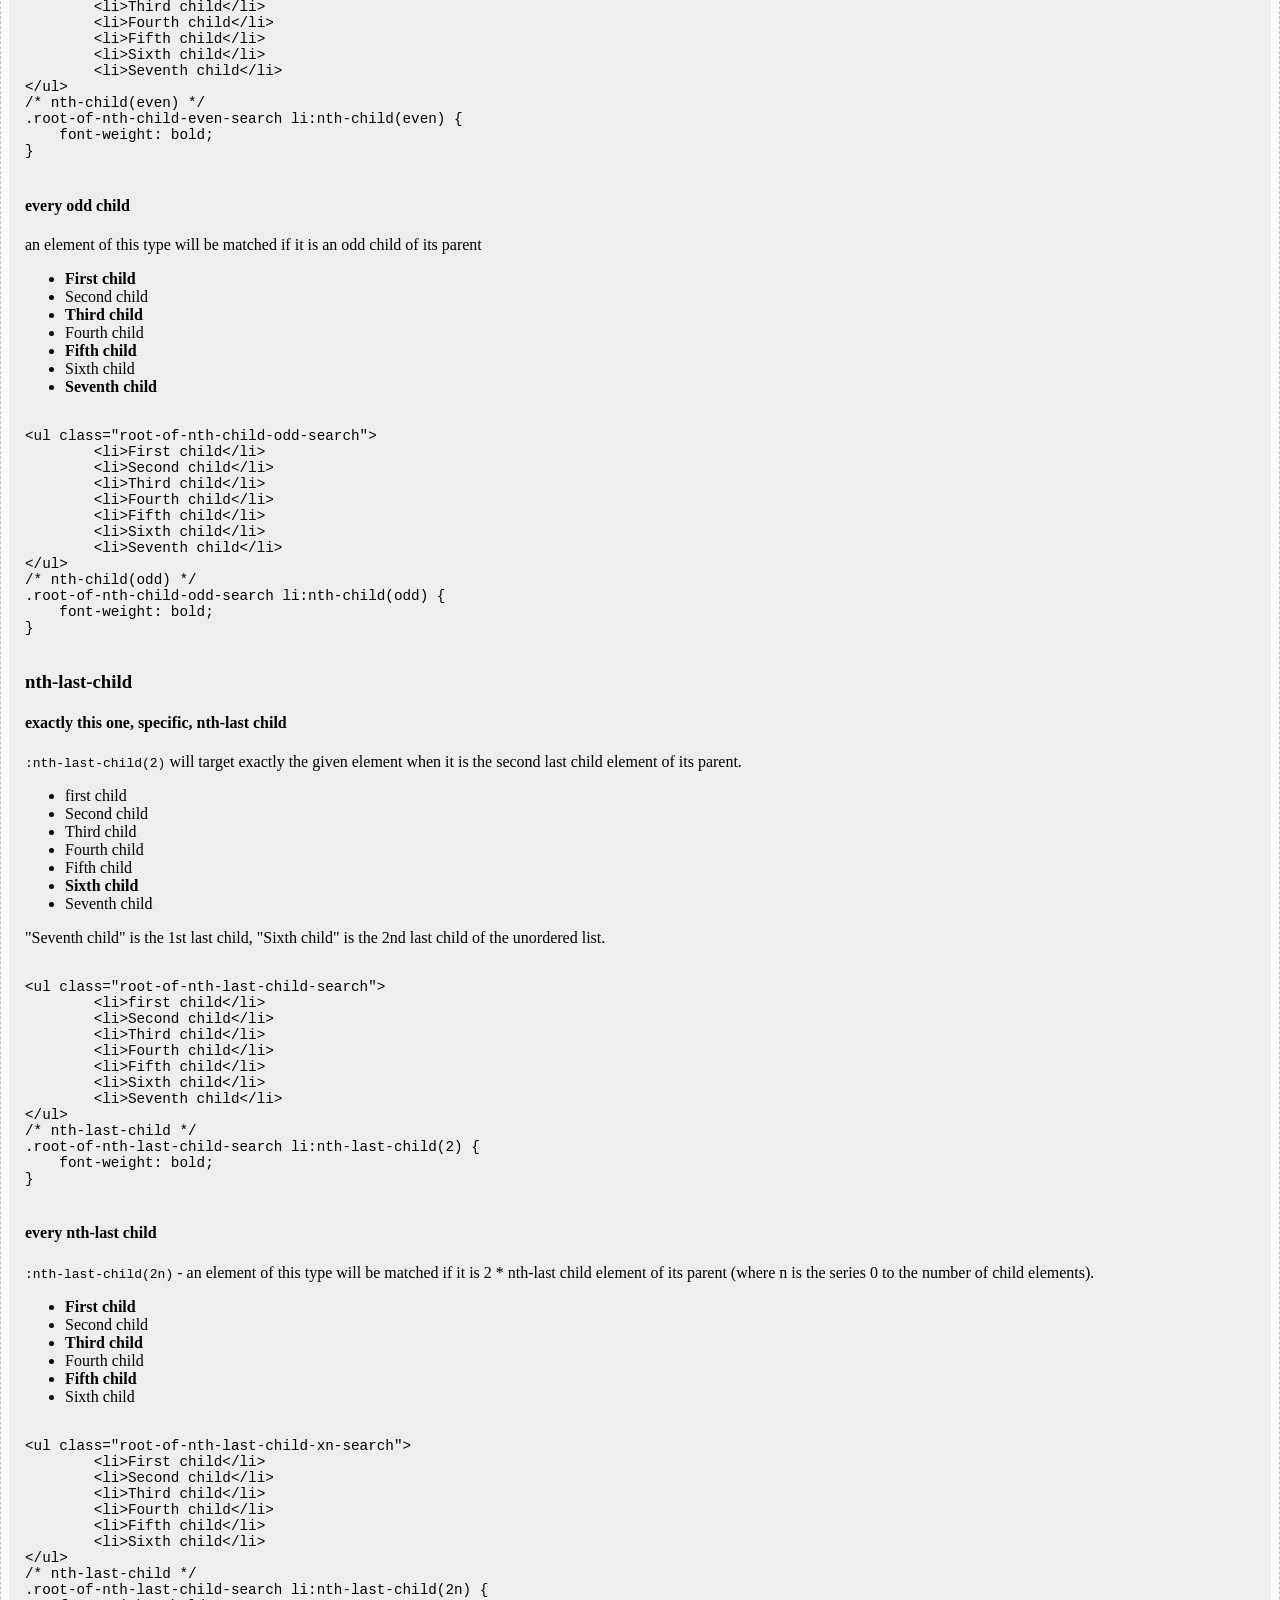
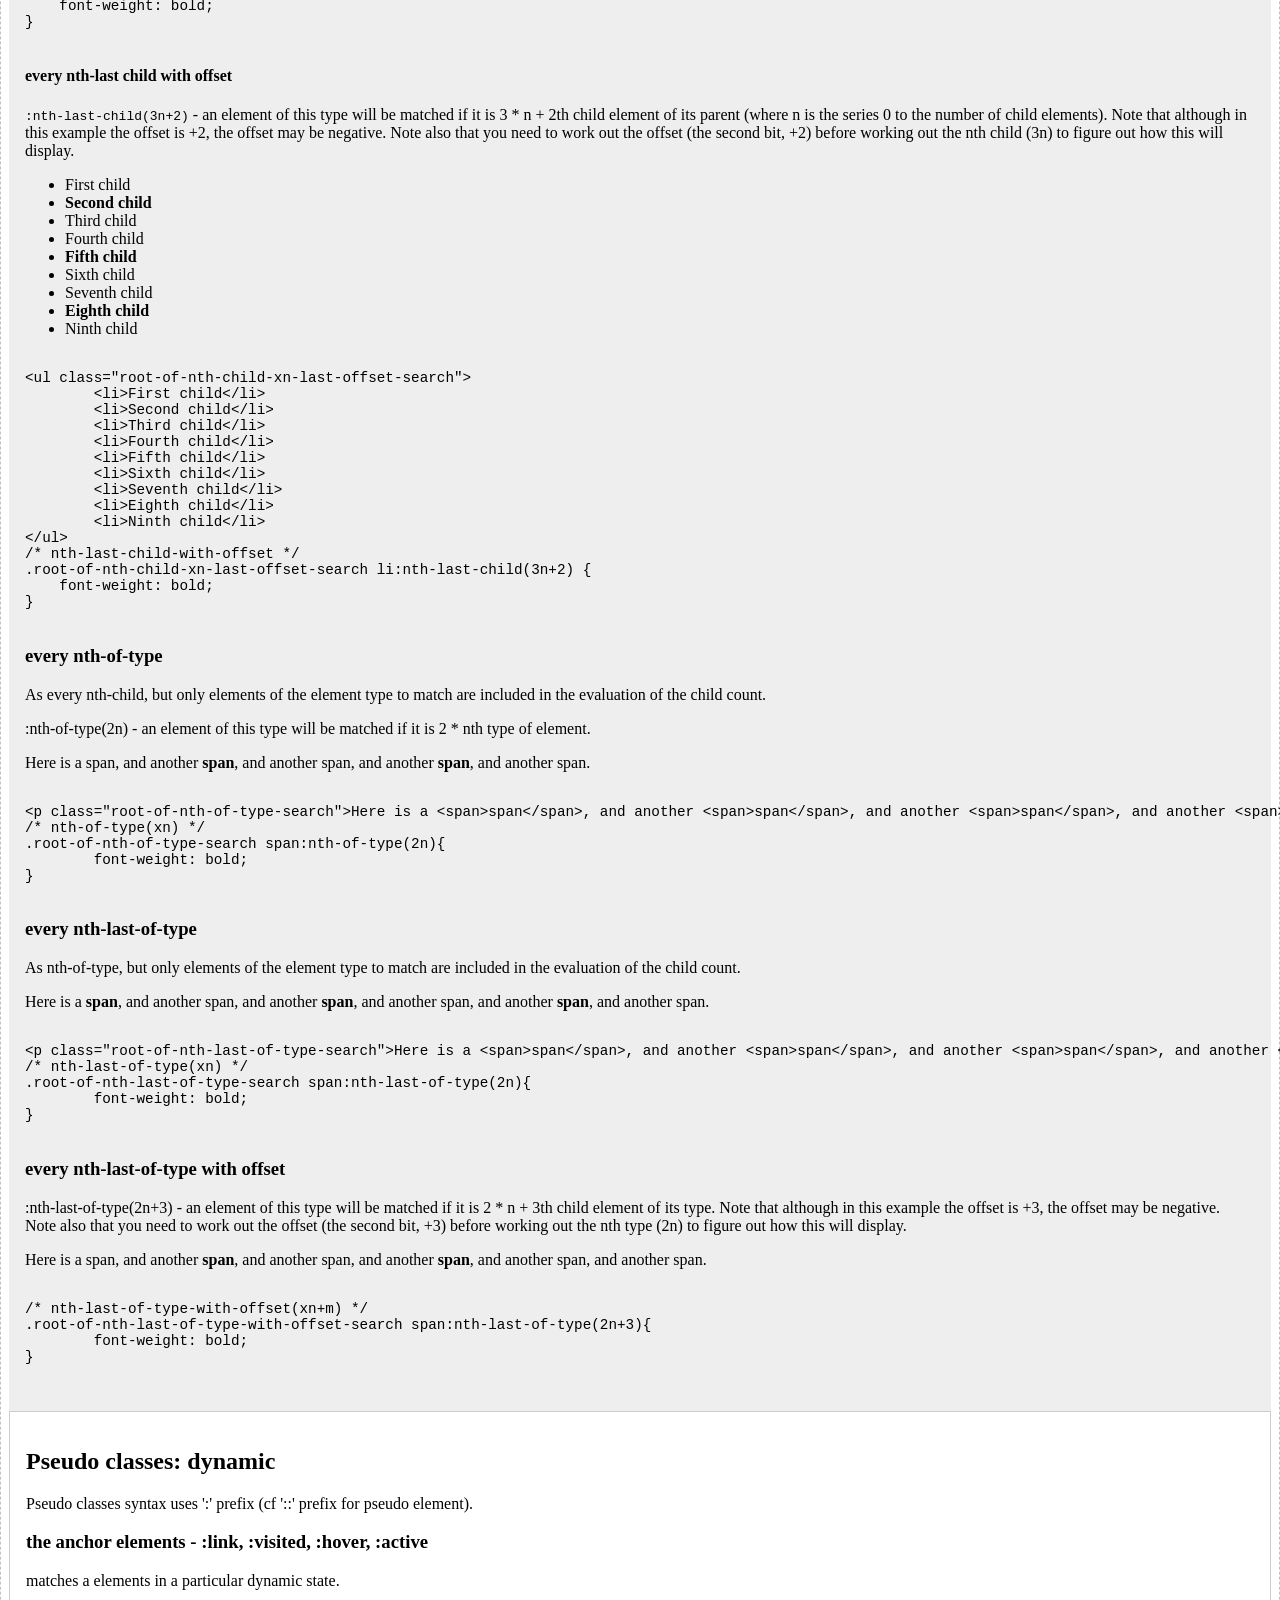
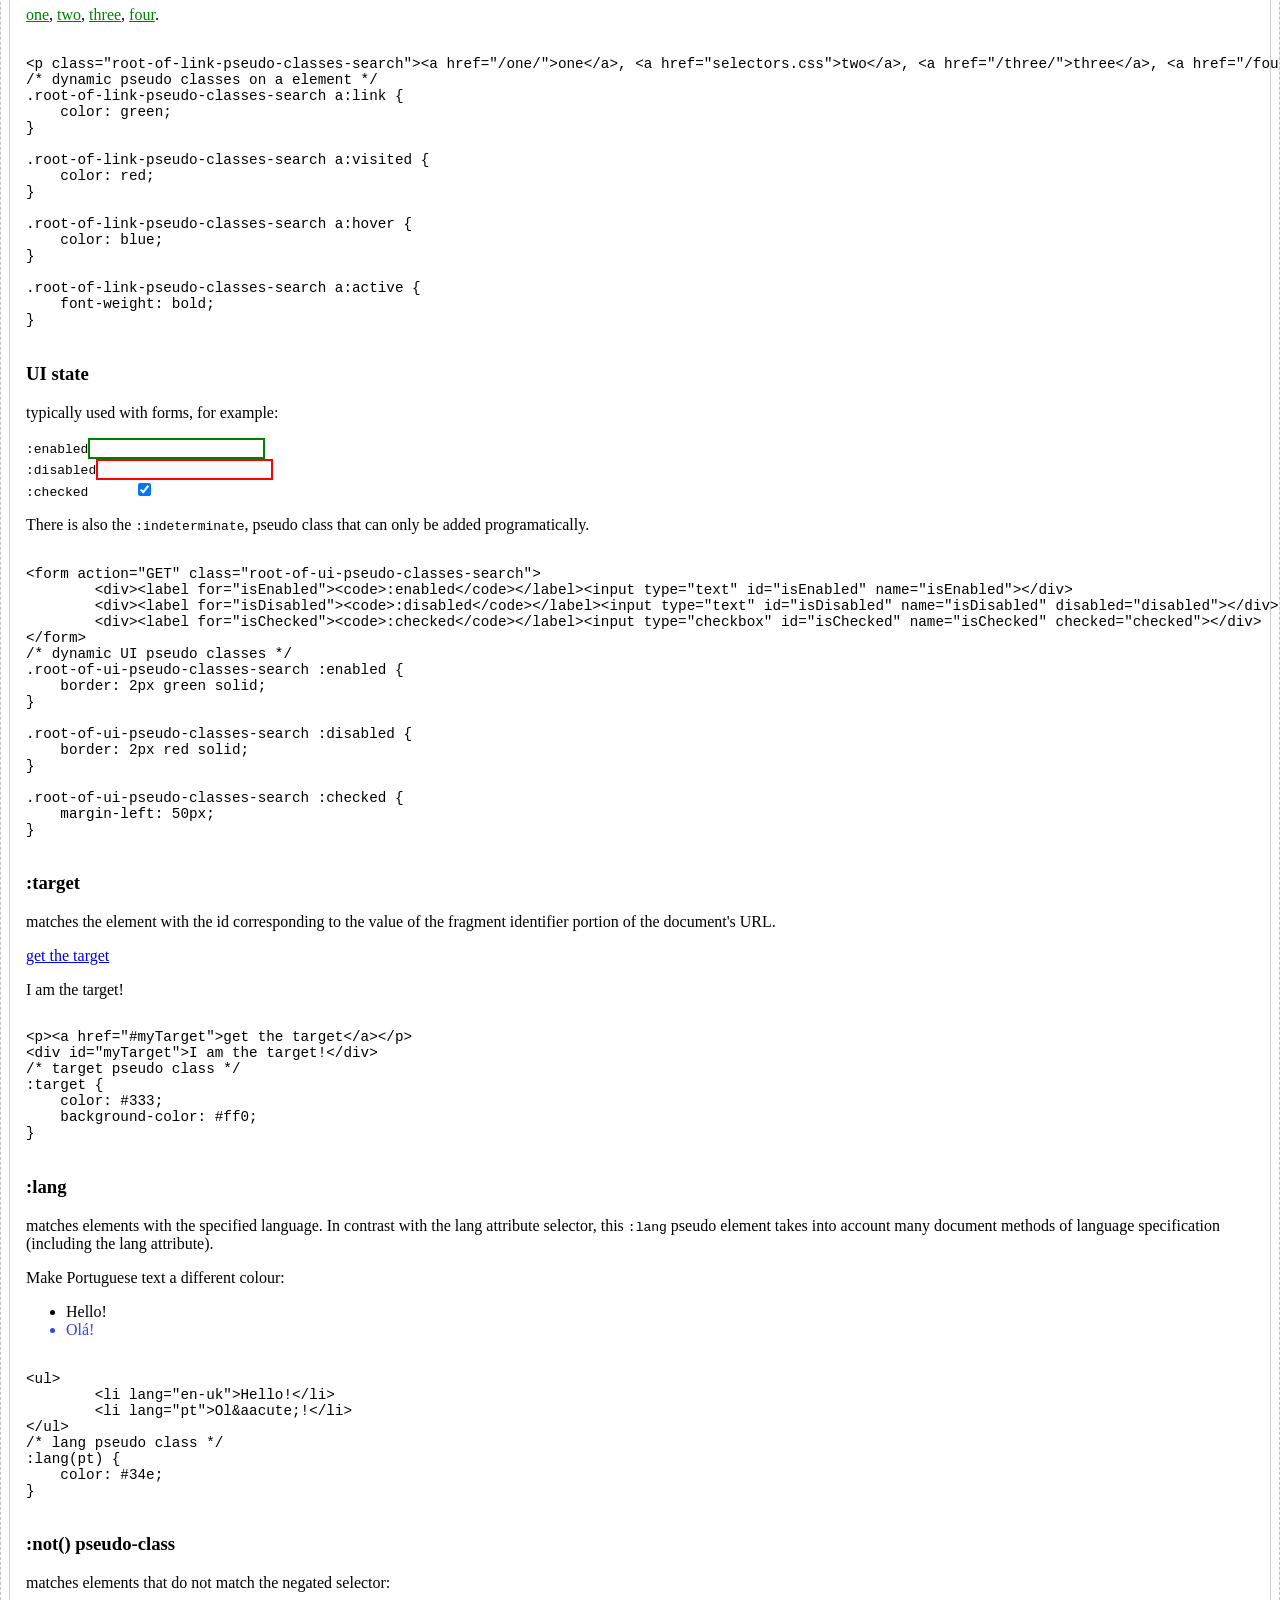
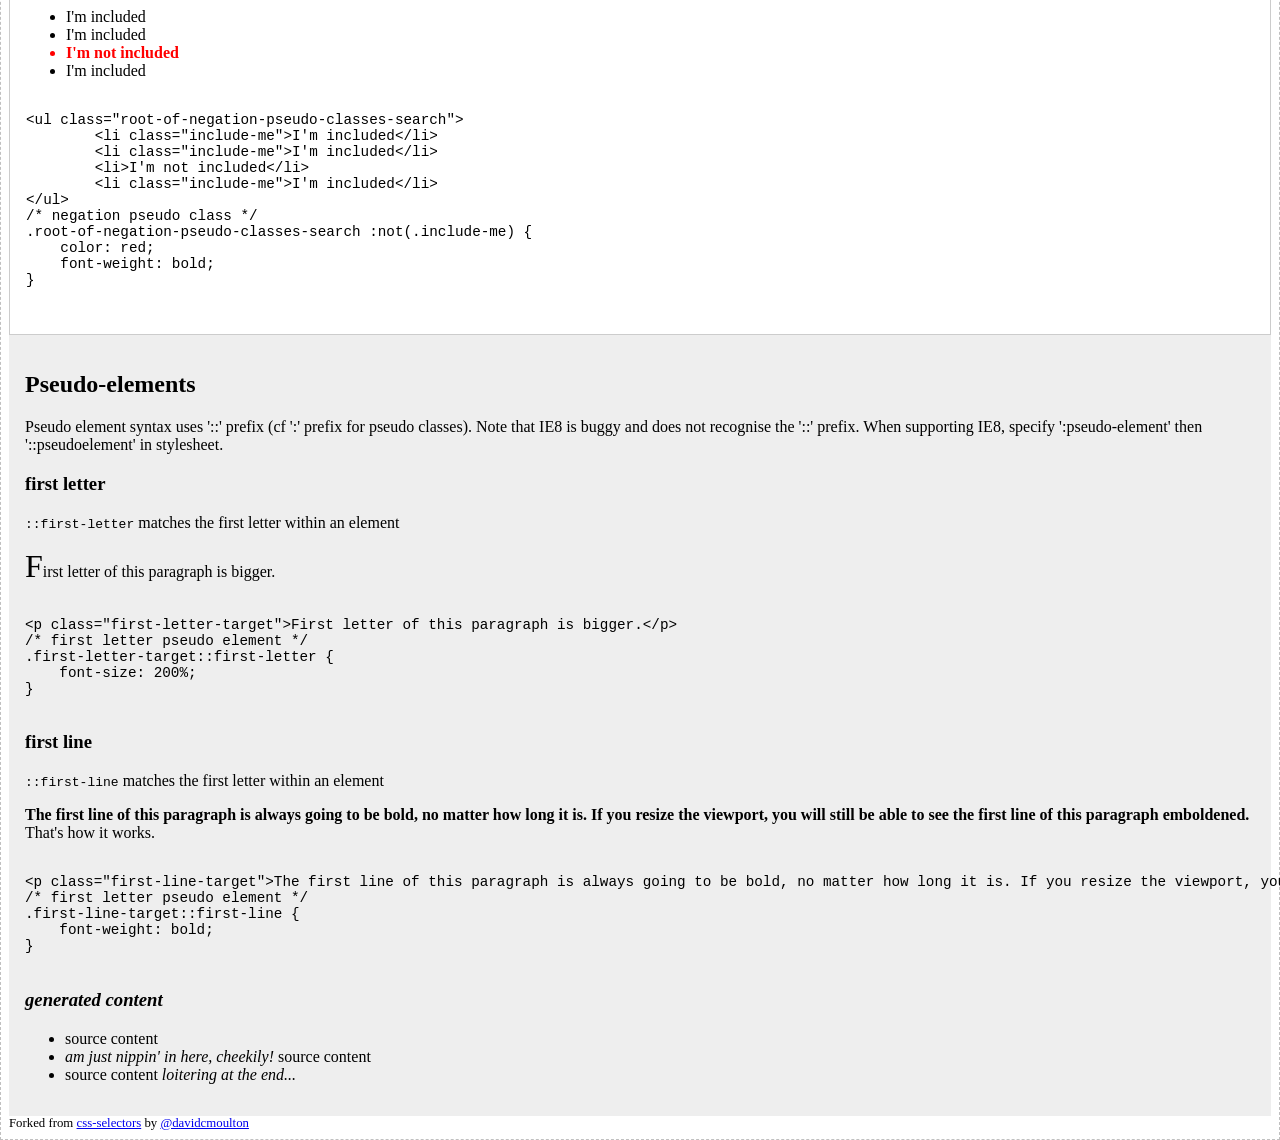
==== commit 952f3323: "first line" ====
--- a/index.html
+++ b/index.html
@@ -862,6 +862,13 @@
         <article>
             <h3>first line</h3><code>::first-line</code> matches the first letter within an element</h3>
             <p class="first-line-target">The first line of this paragraph is always going to be bold, no matter how long it is. If you resize the viewport, you will still be able to see the first line of this paragraph emboldened. That's how it works.</p>
+			<xmp>
+<p class="first-line-target">The first line of this paragraph is always going to be bold, no matter how long it is. If you resize the viewport, you will still be able to see the first line of this paragraph emboldened. That's how it works.</p>
+/* first letter pseudo element */
+.first-line-target::first-line {
+    font-weight: bold;
+}
+			</xmp>
         </article>
 
         <article>
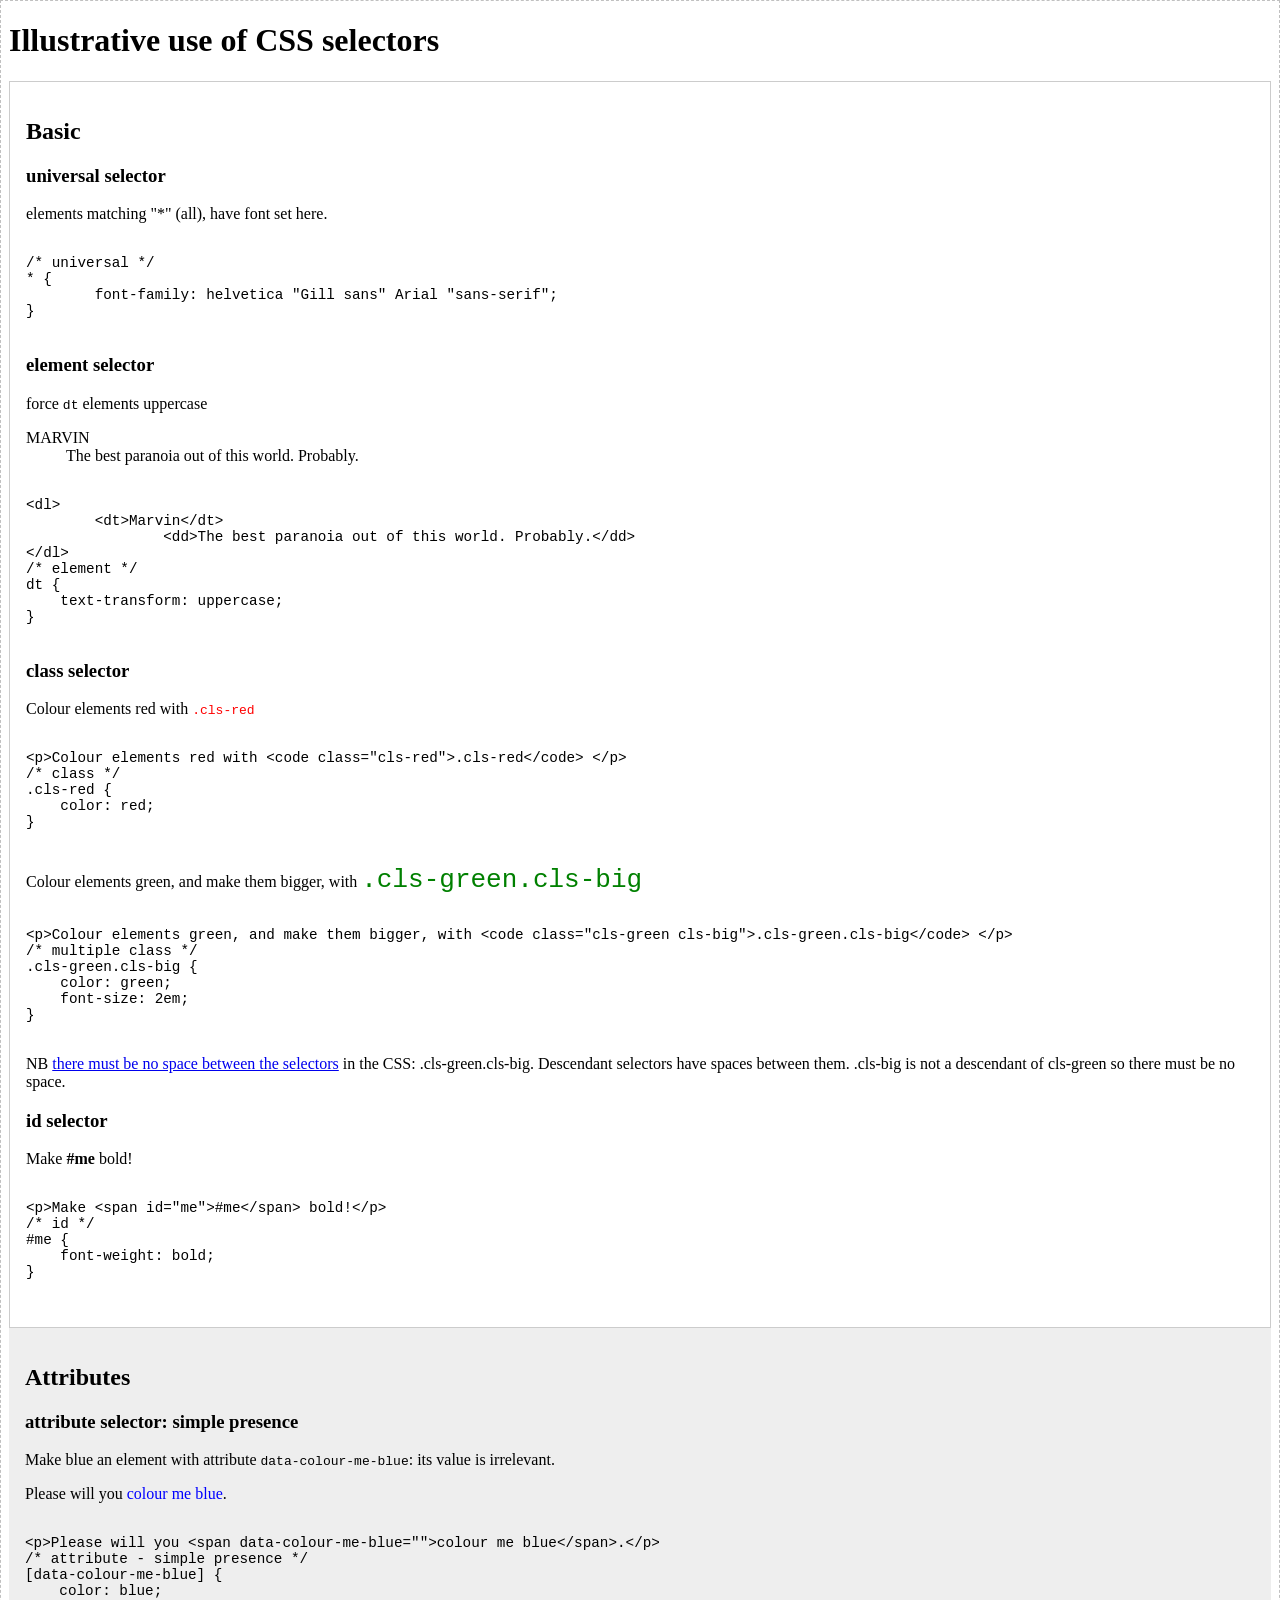
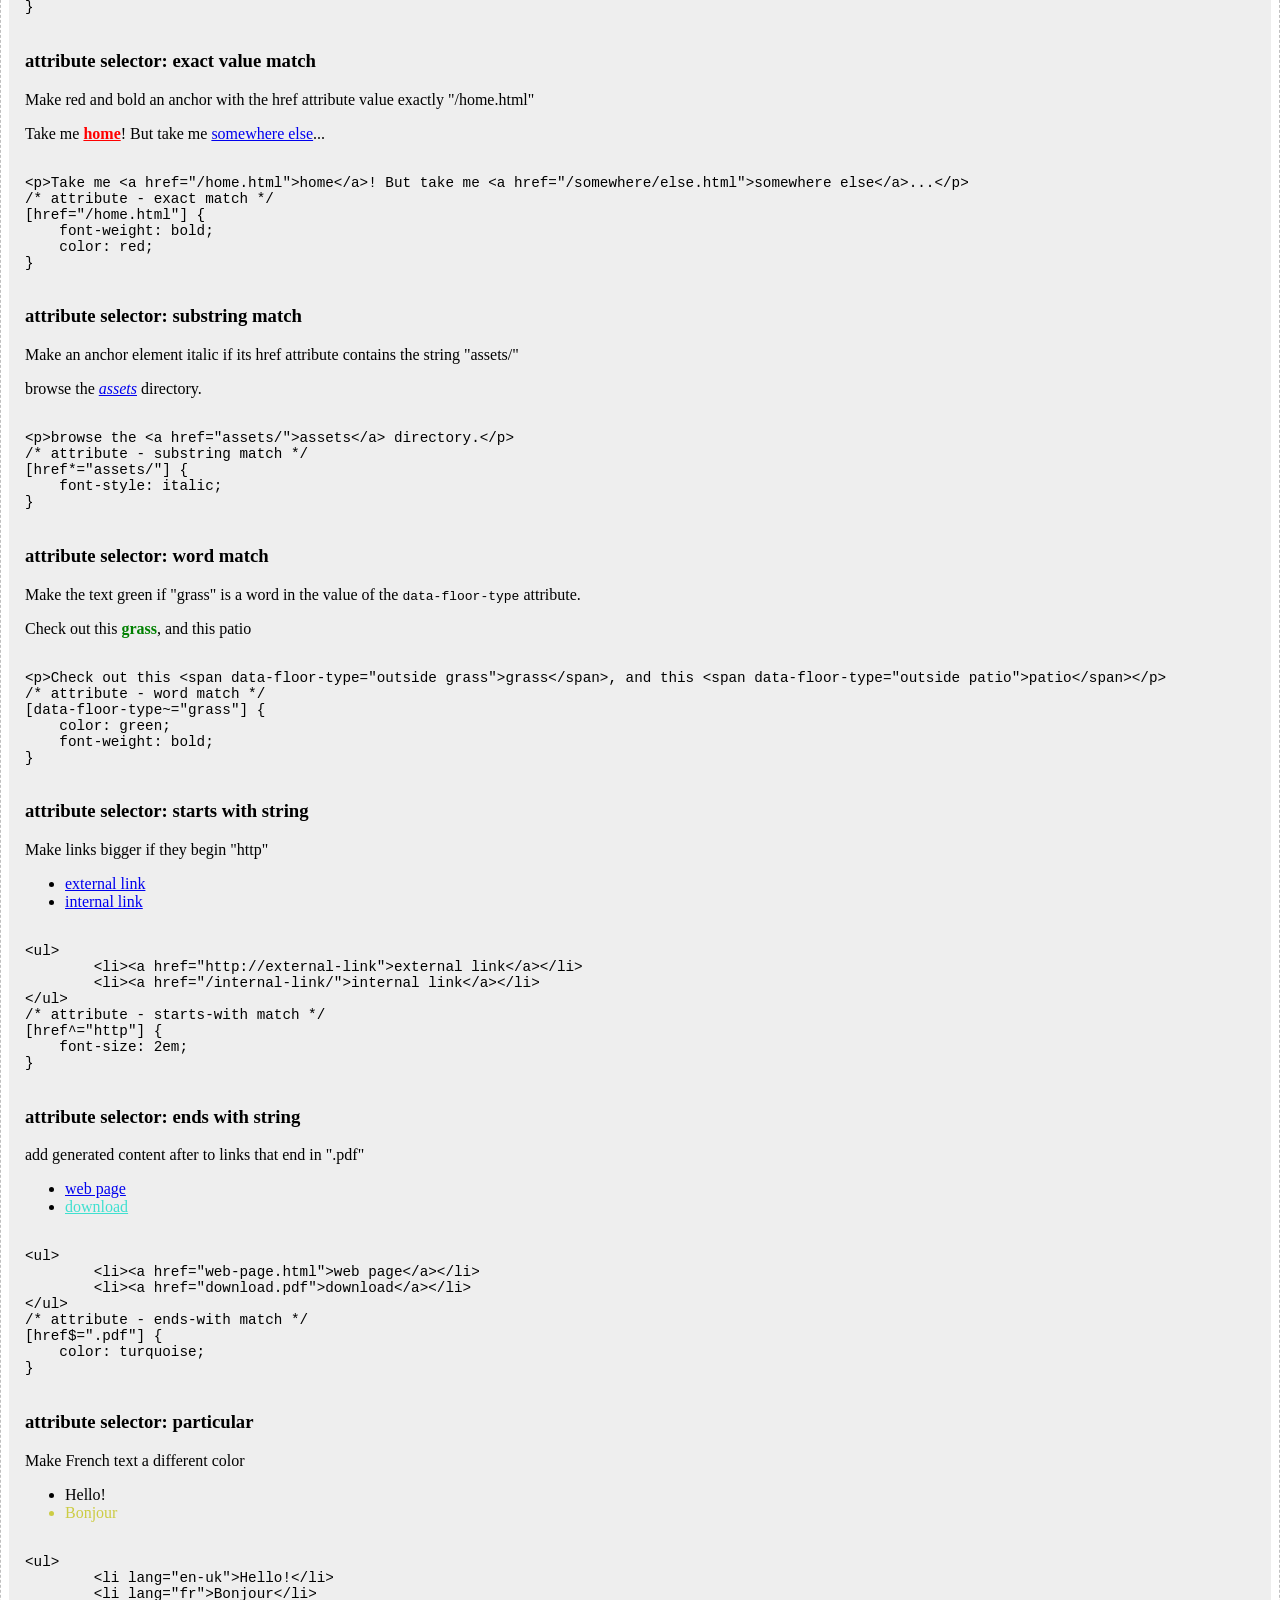
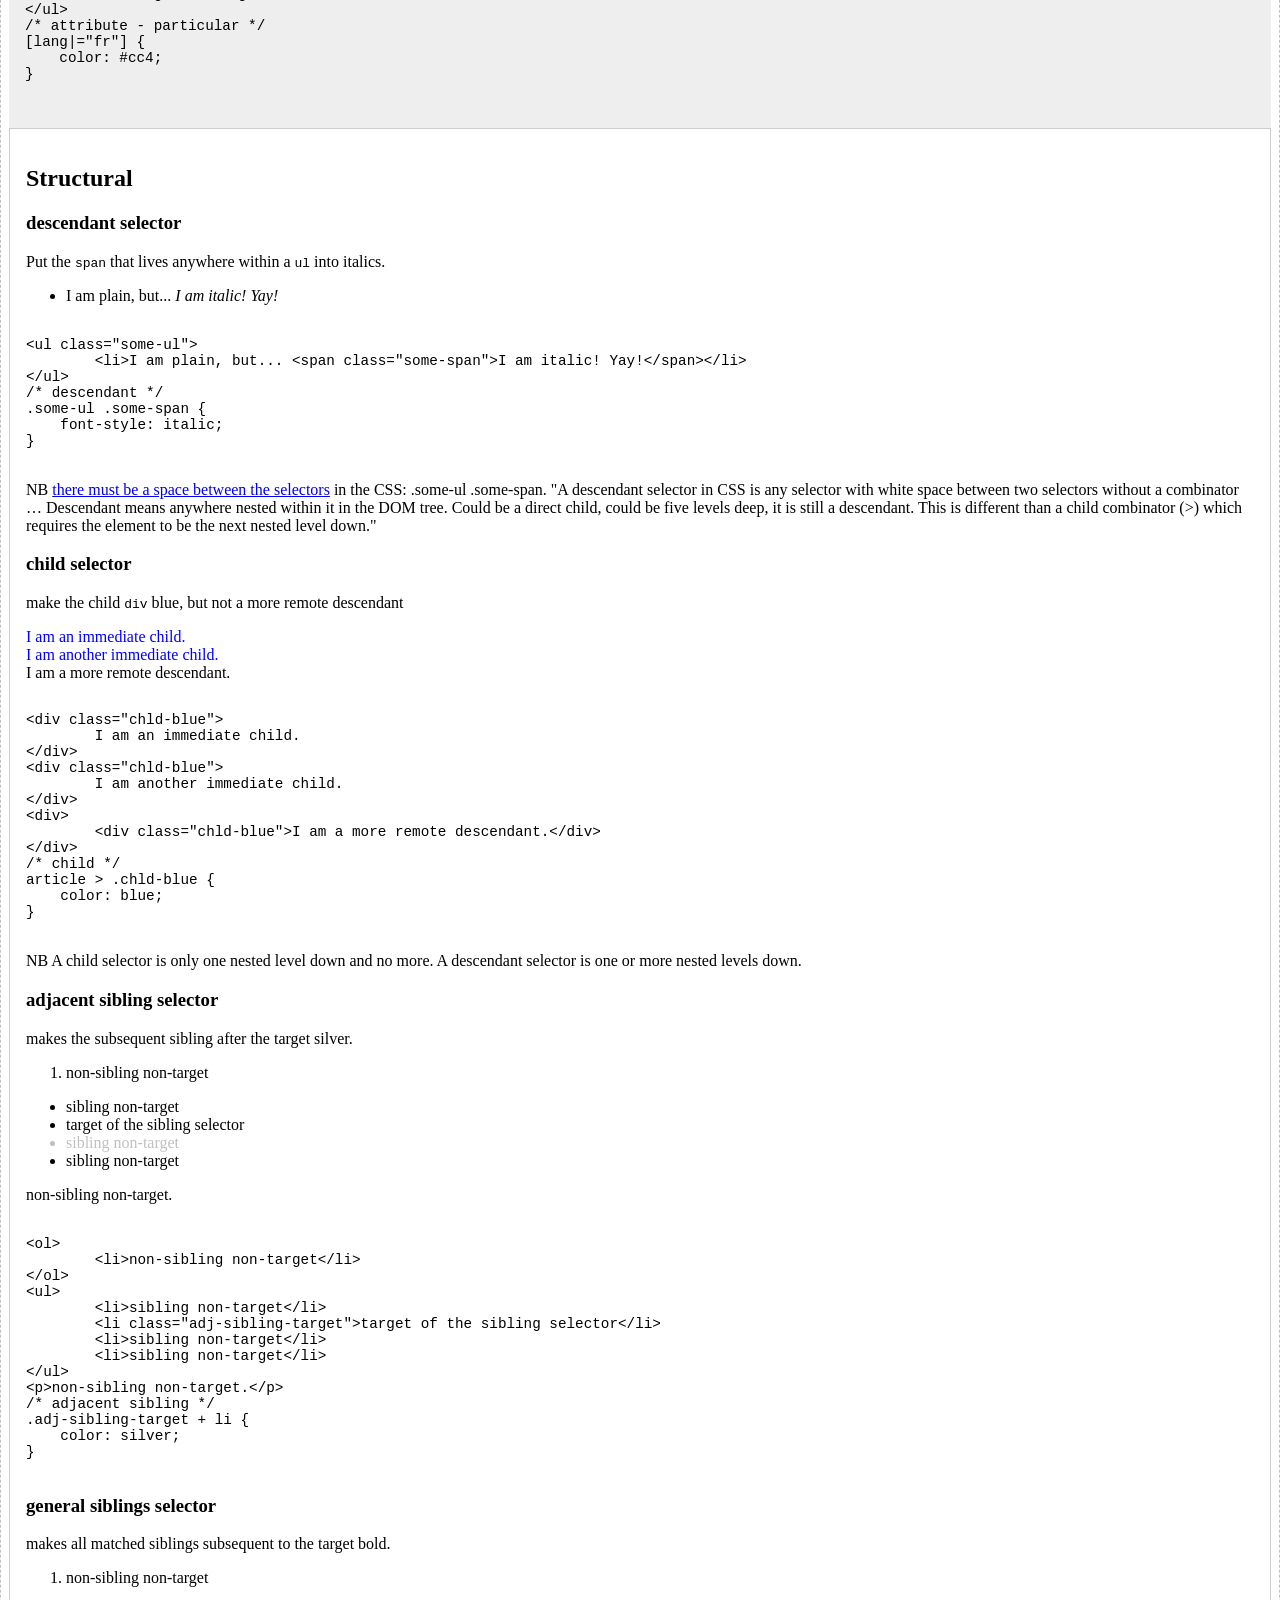
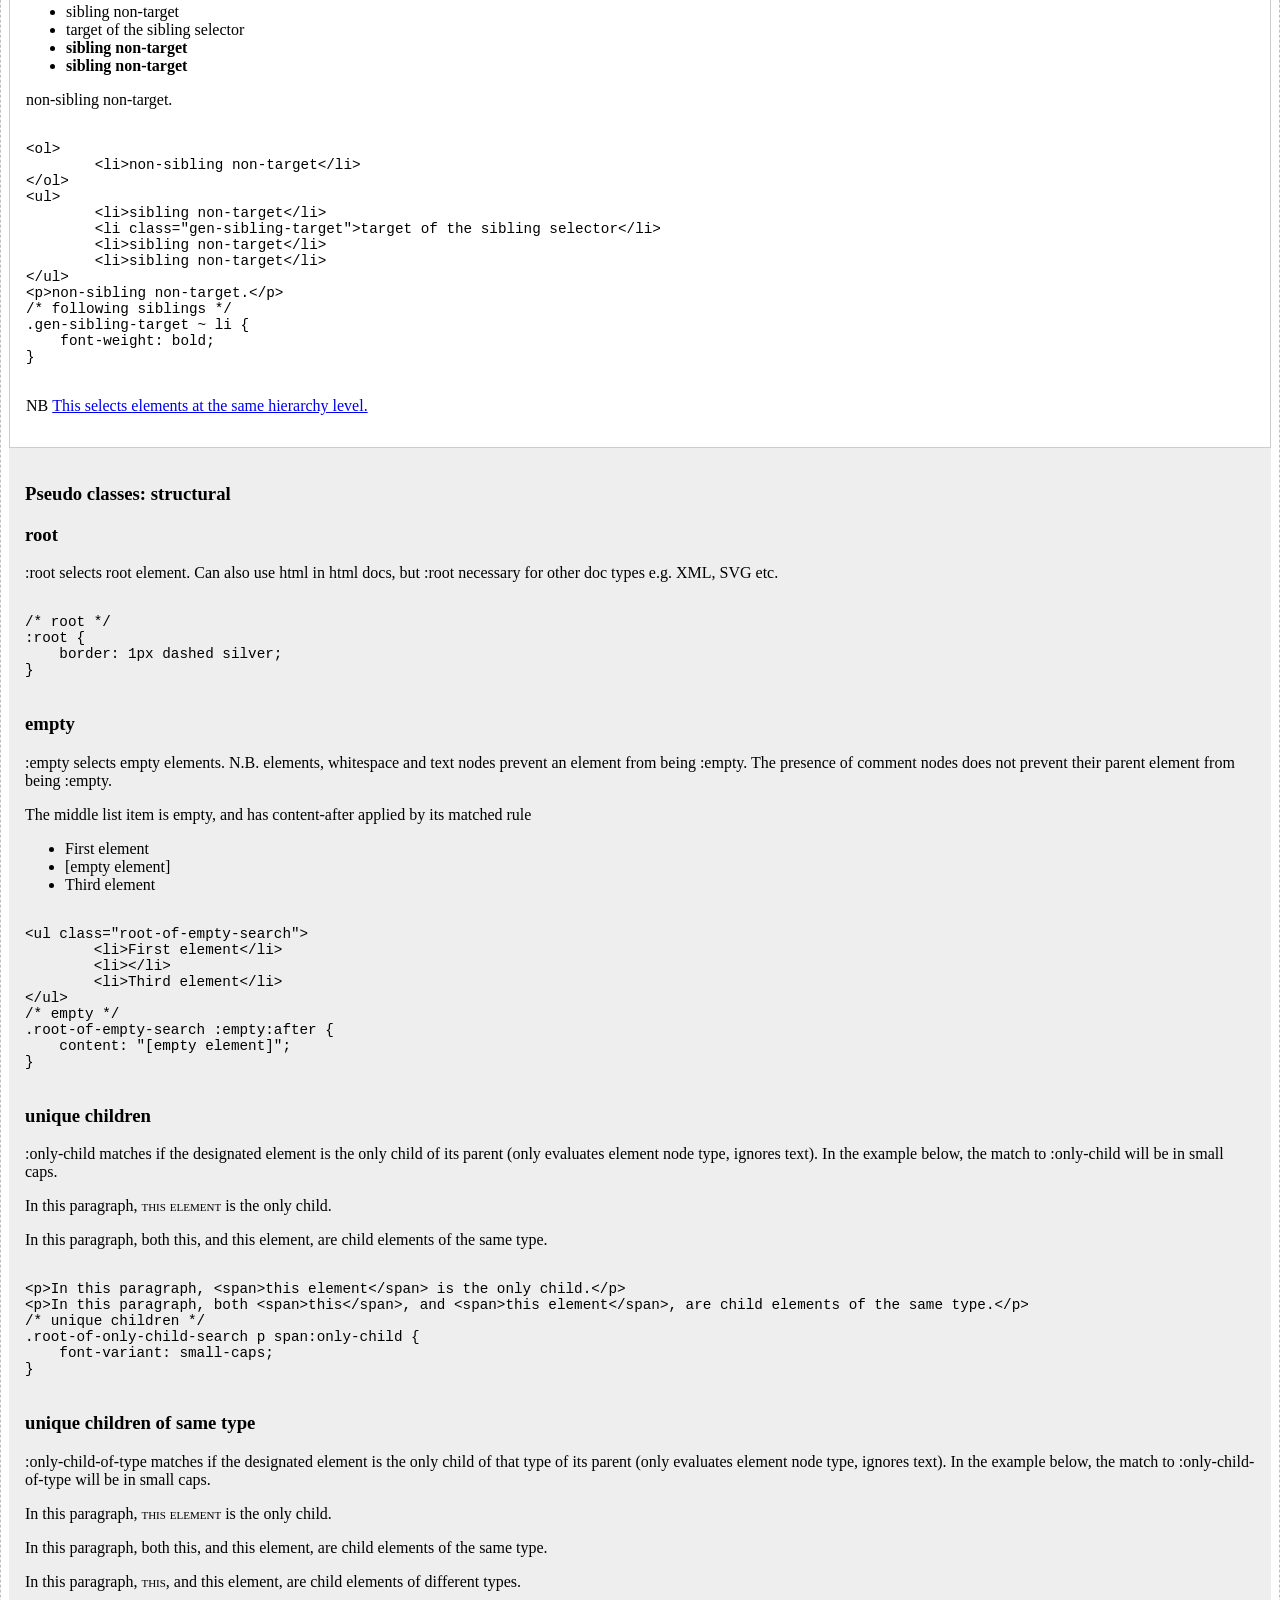
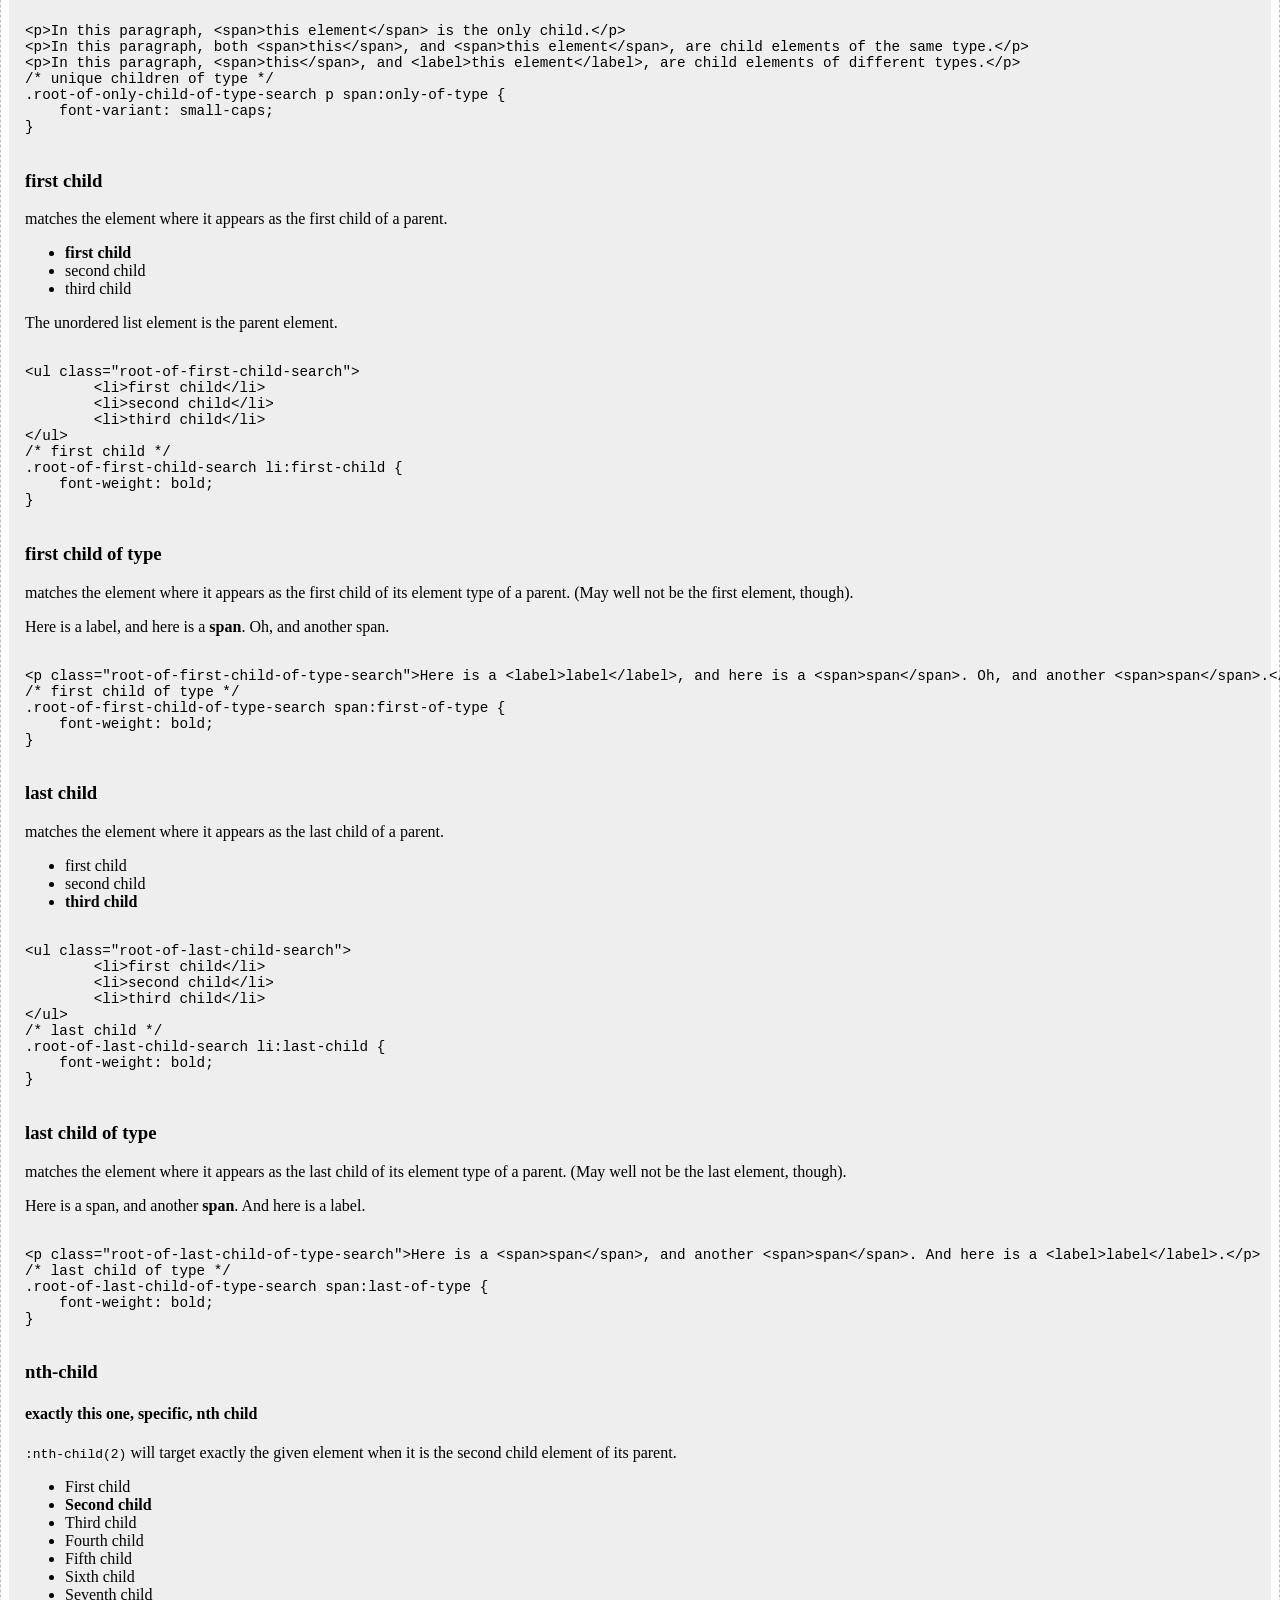
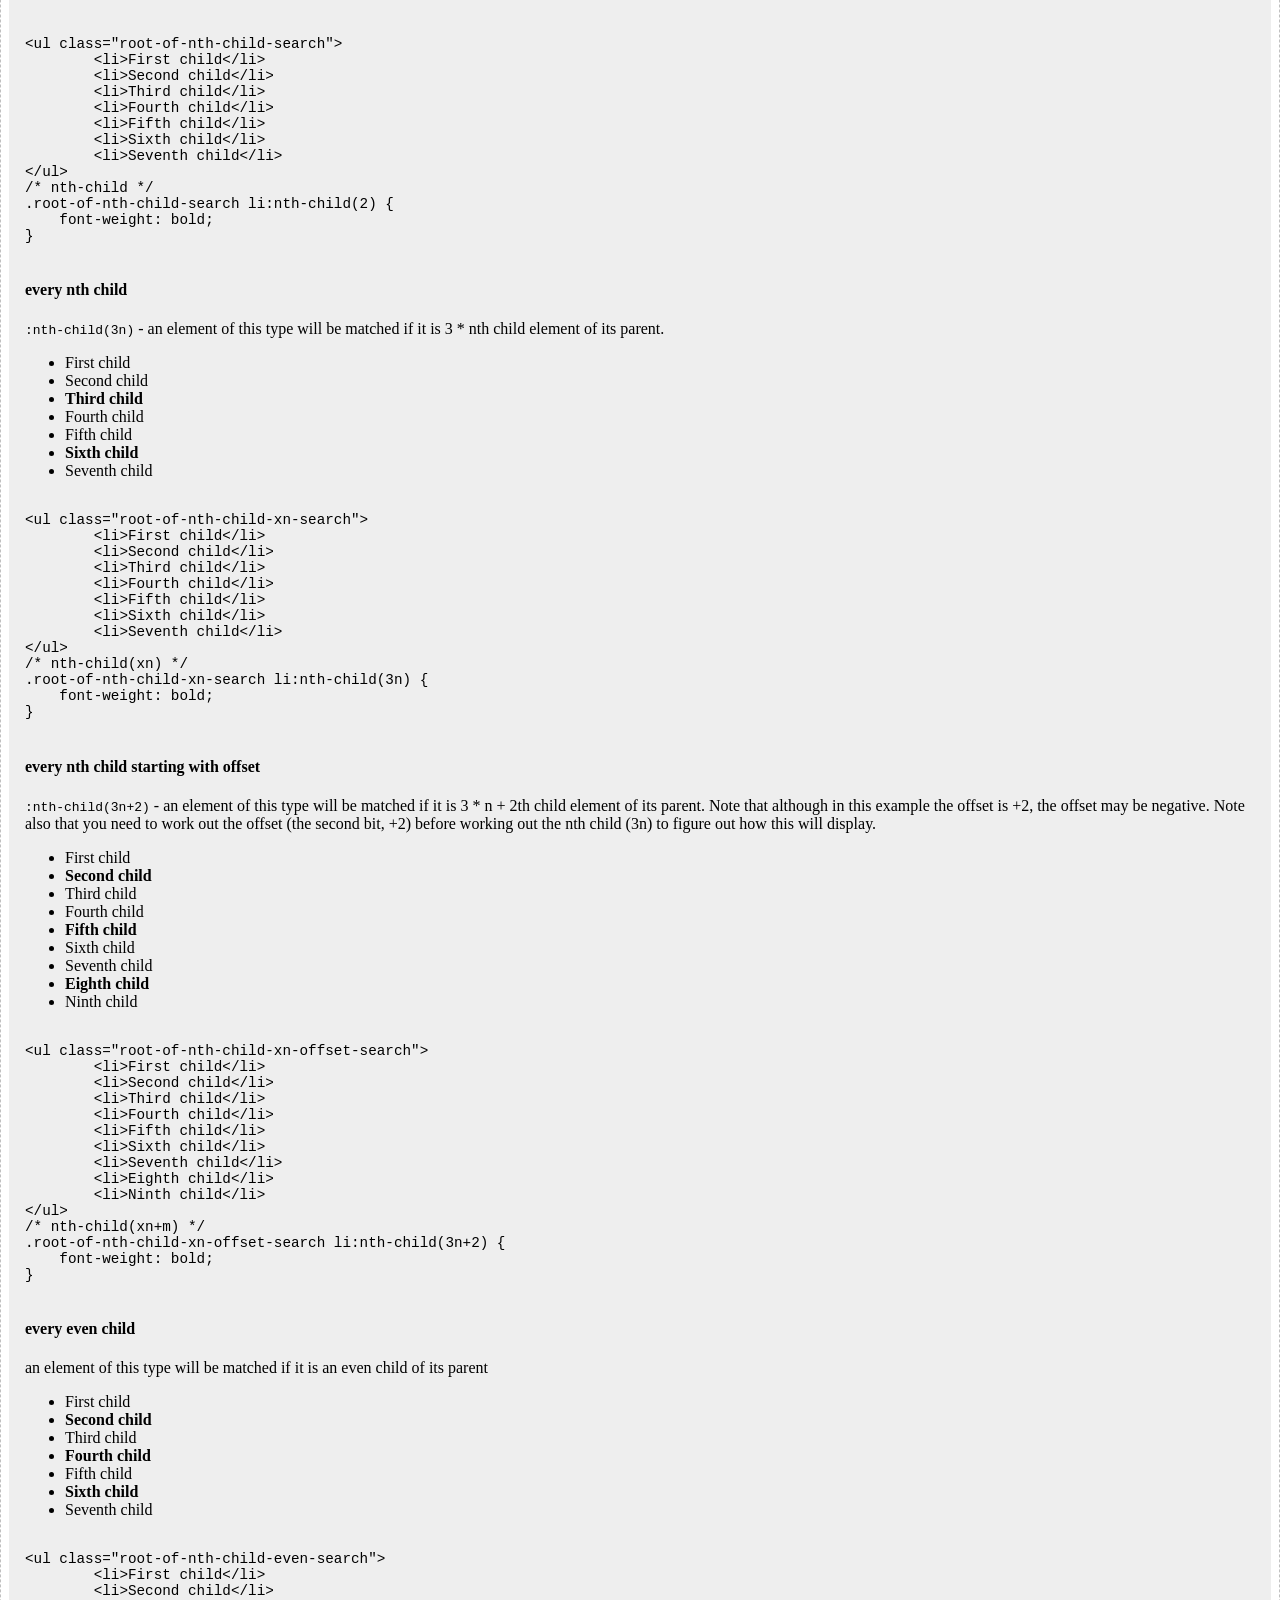
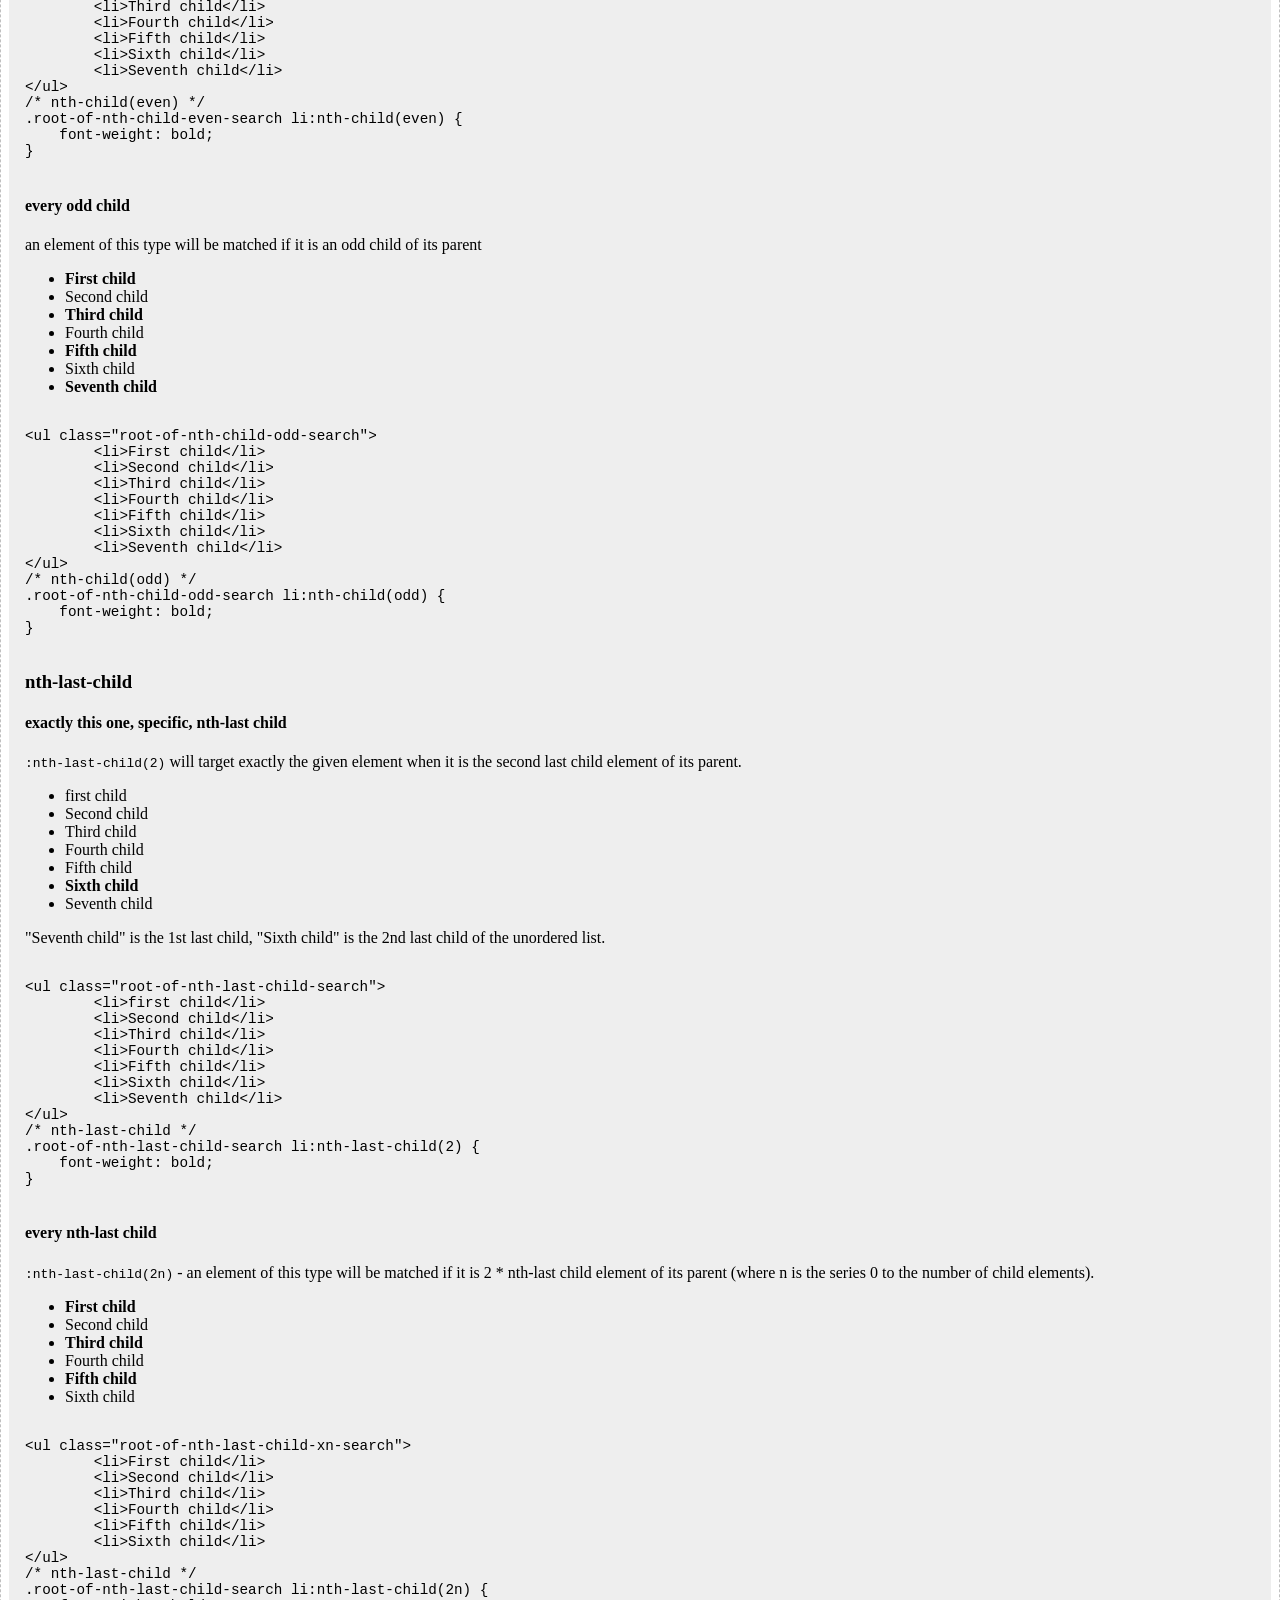
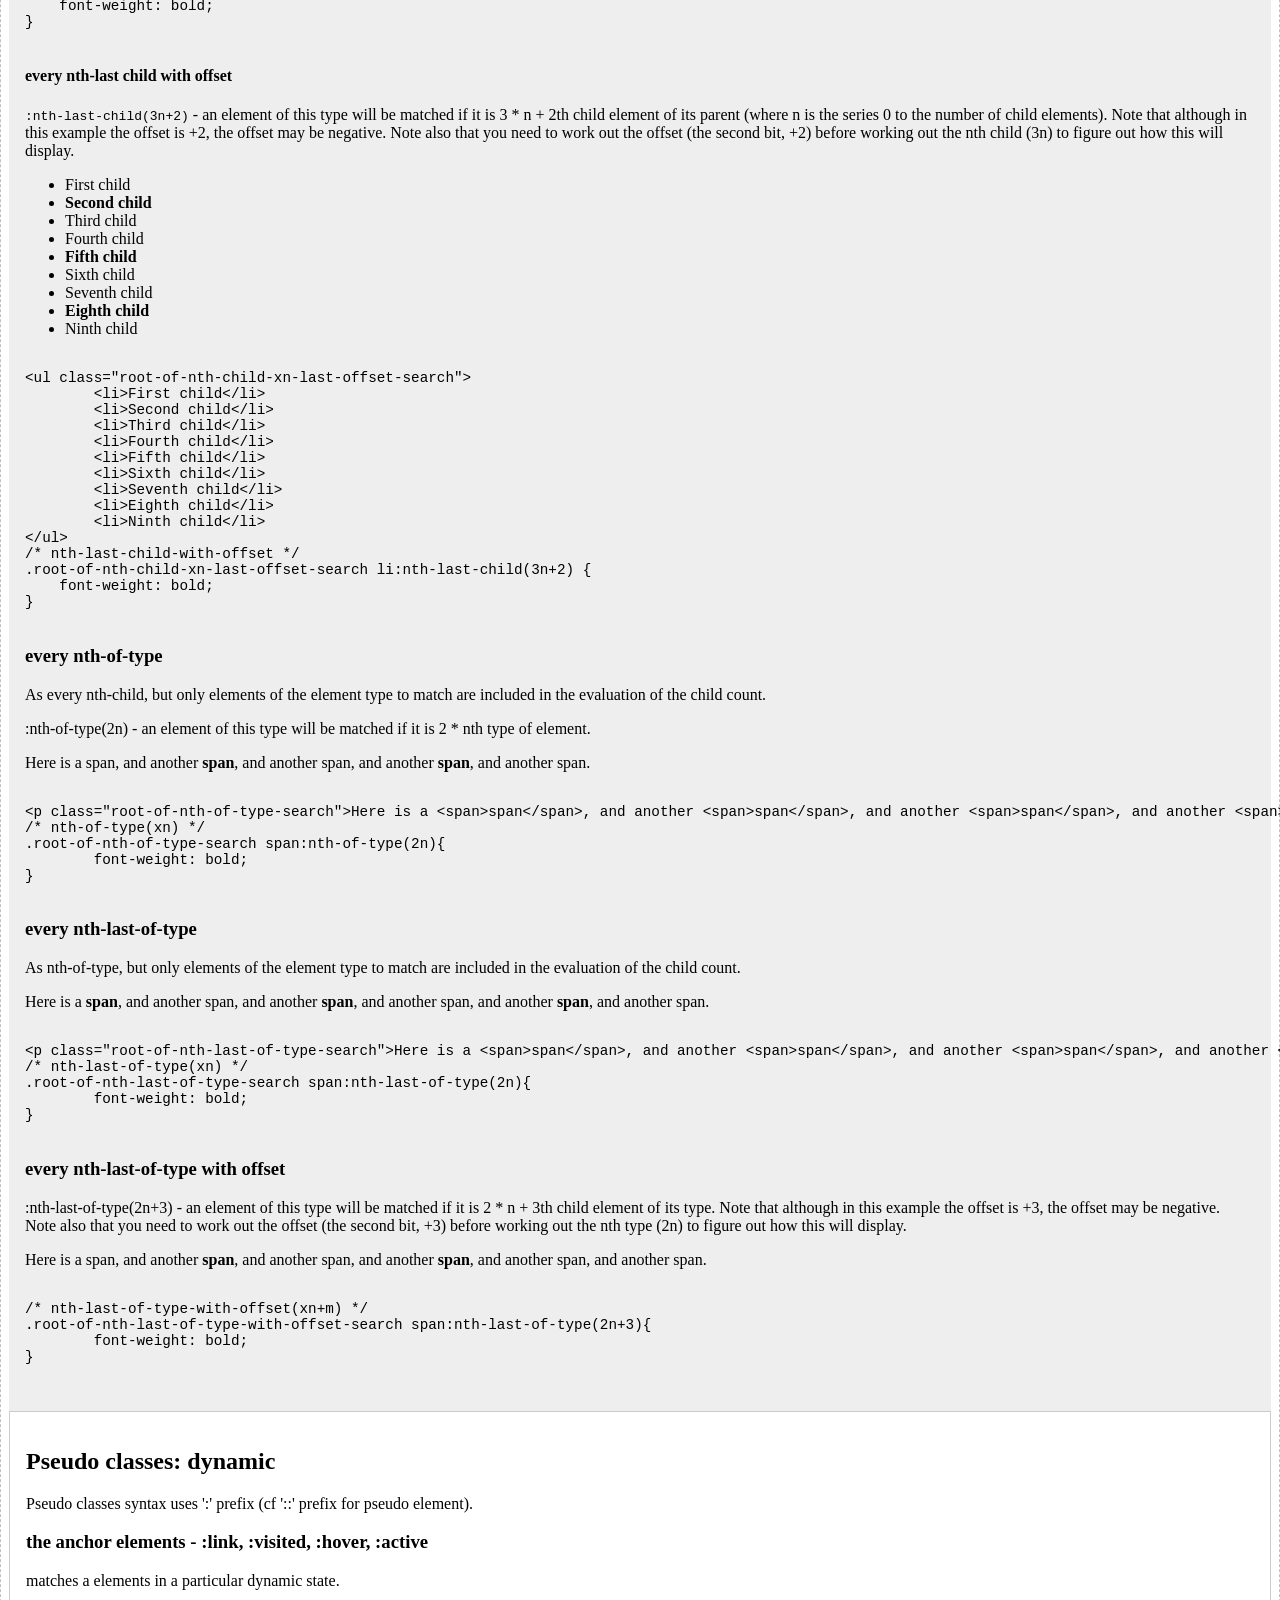
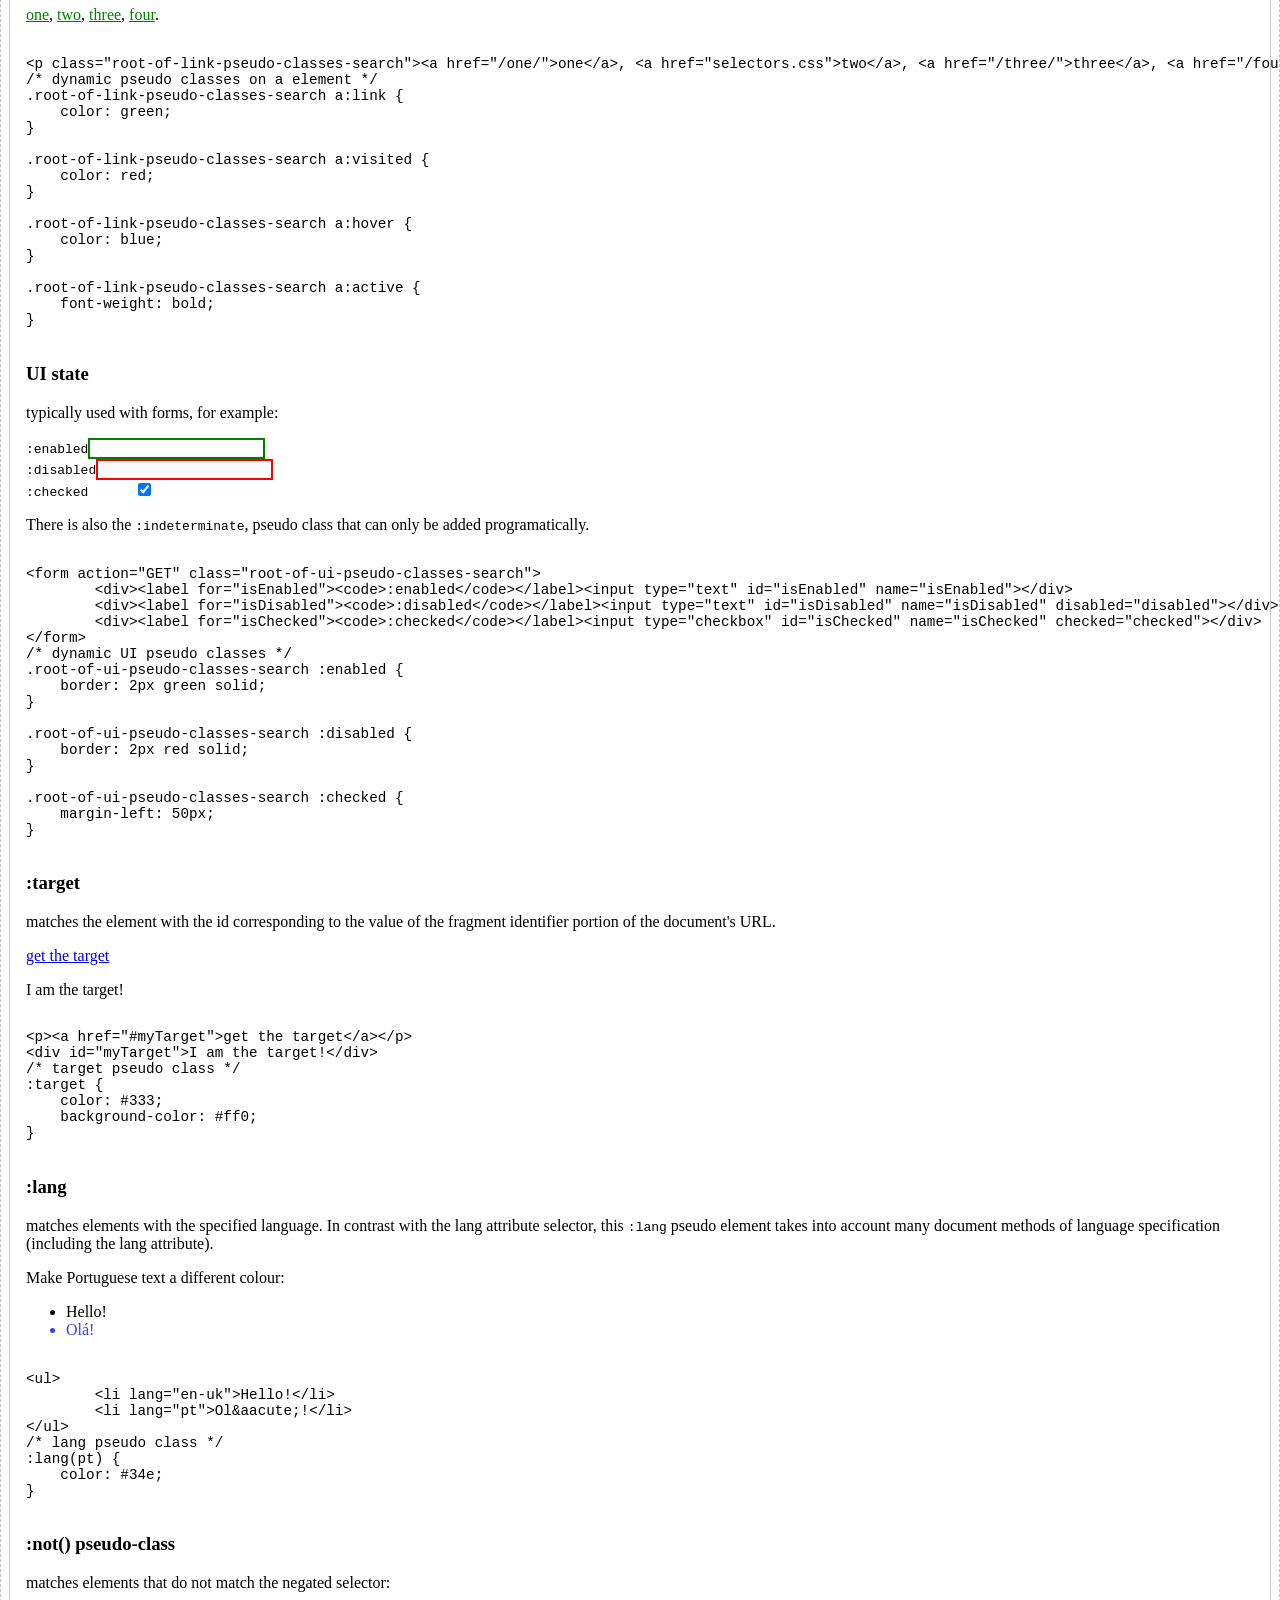
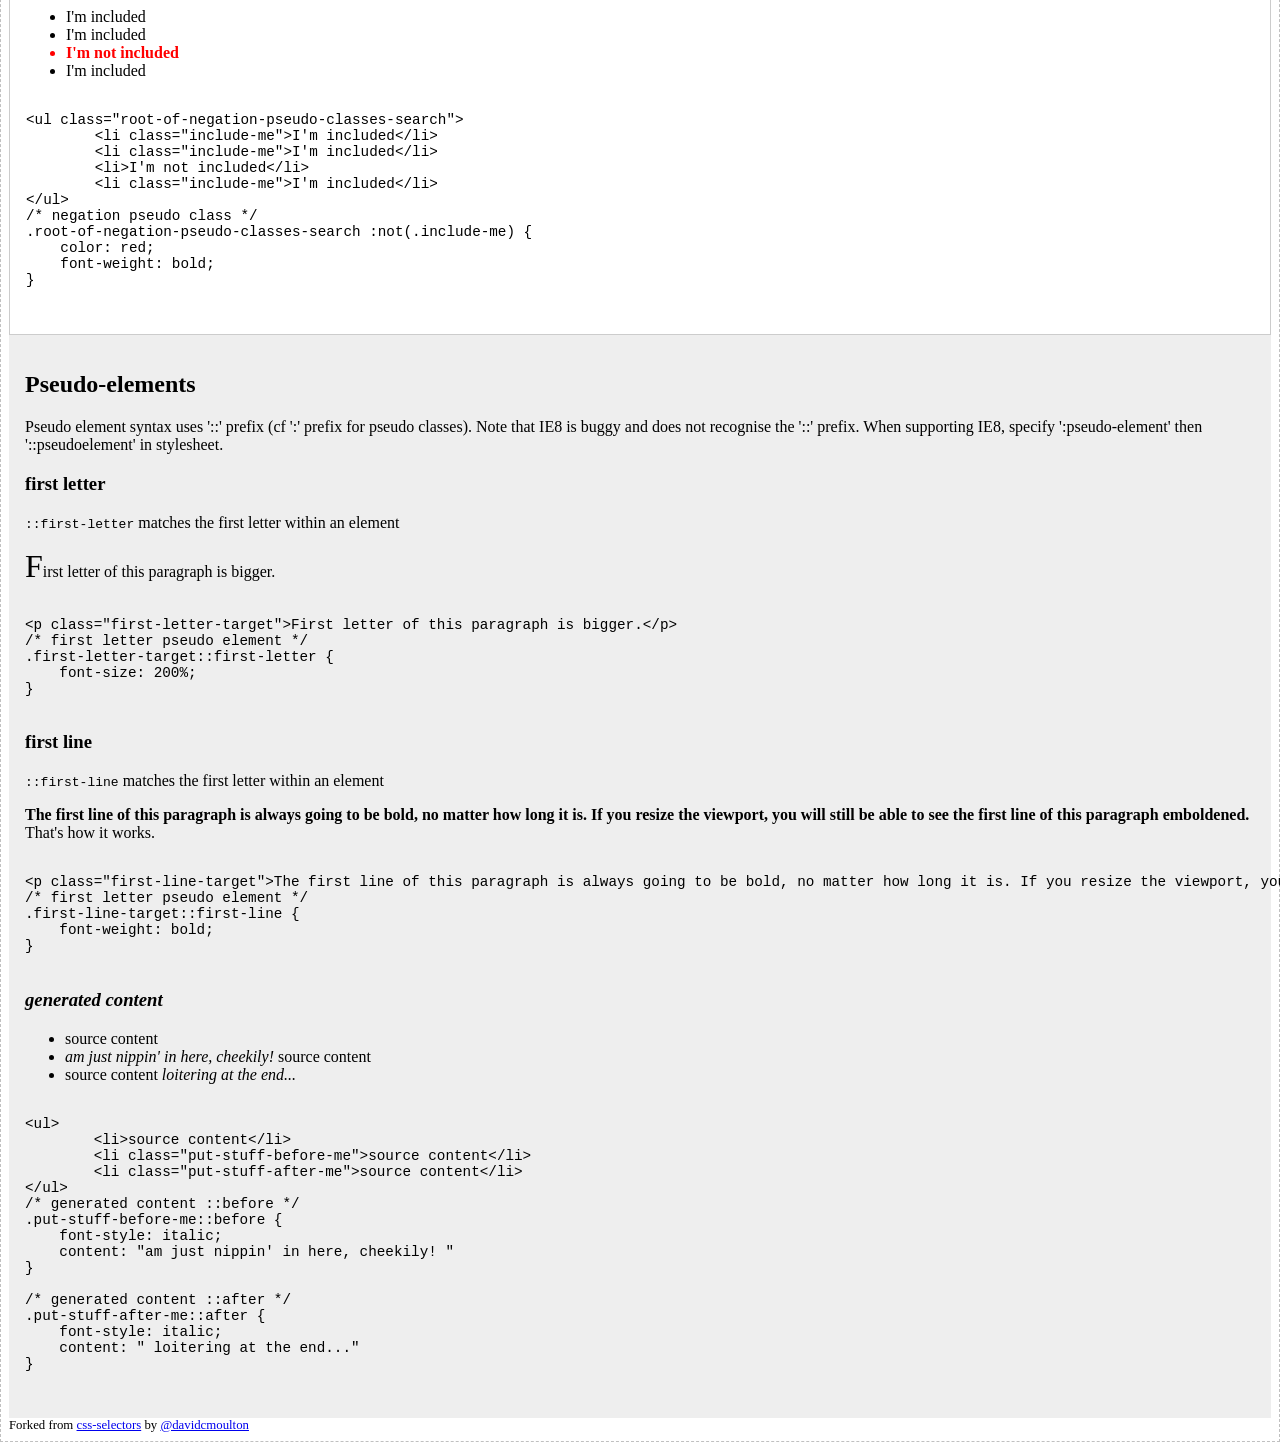
==== commit f5dfb091: "generated content" ====
--- a/index.html
+++ b/index.html
@@ -878,6 +878,24 @@
                 <li class="put-stuff-before-me">source content</li>
                 <li class="put-stuff-after-me">source content</li>
             </ul>
+			<xmp>
+<ul>
+	<li>source content</li>
+	<li class="put-stuff-before-me">source content</li>
+	<li class="put-stuff-after-me">source content</li>
+</ul>
+/* generated content ::before */
+.put-stuff-before-me::before {
+    font-style: italic;
+    content: "am just nippin' in here, cheekily! "
+}
+
+/* generated content ::after */
+.put-stuff-after-me::after {
+    font-style: italic;
+    content: " loitering at the end..."
+}
+			</xmp>
         </article>
     </section>
     <footer class="meta">Forked from <a href="http://davidcmoulton.github.io/css-selectors/">css-selectors</a> by <a href="http://twitter.com/davidcmoulton">@davidcmoulton</a></footer>
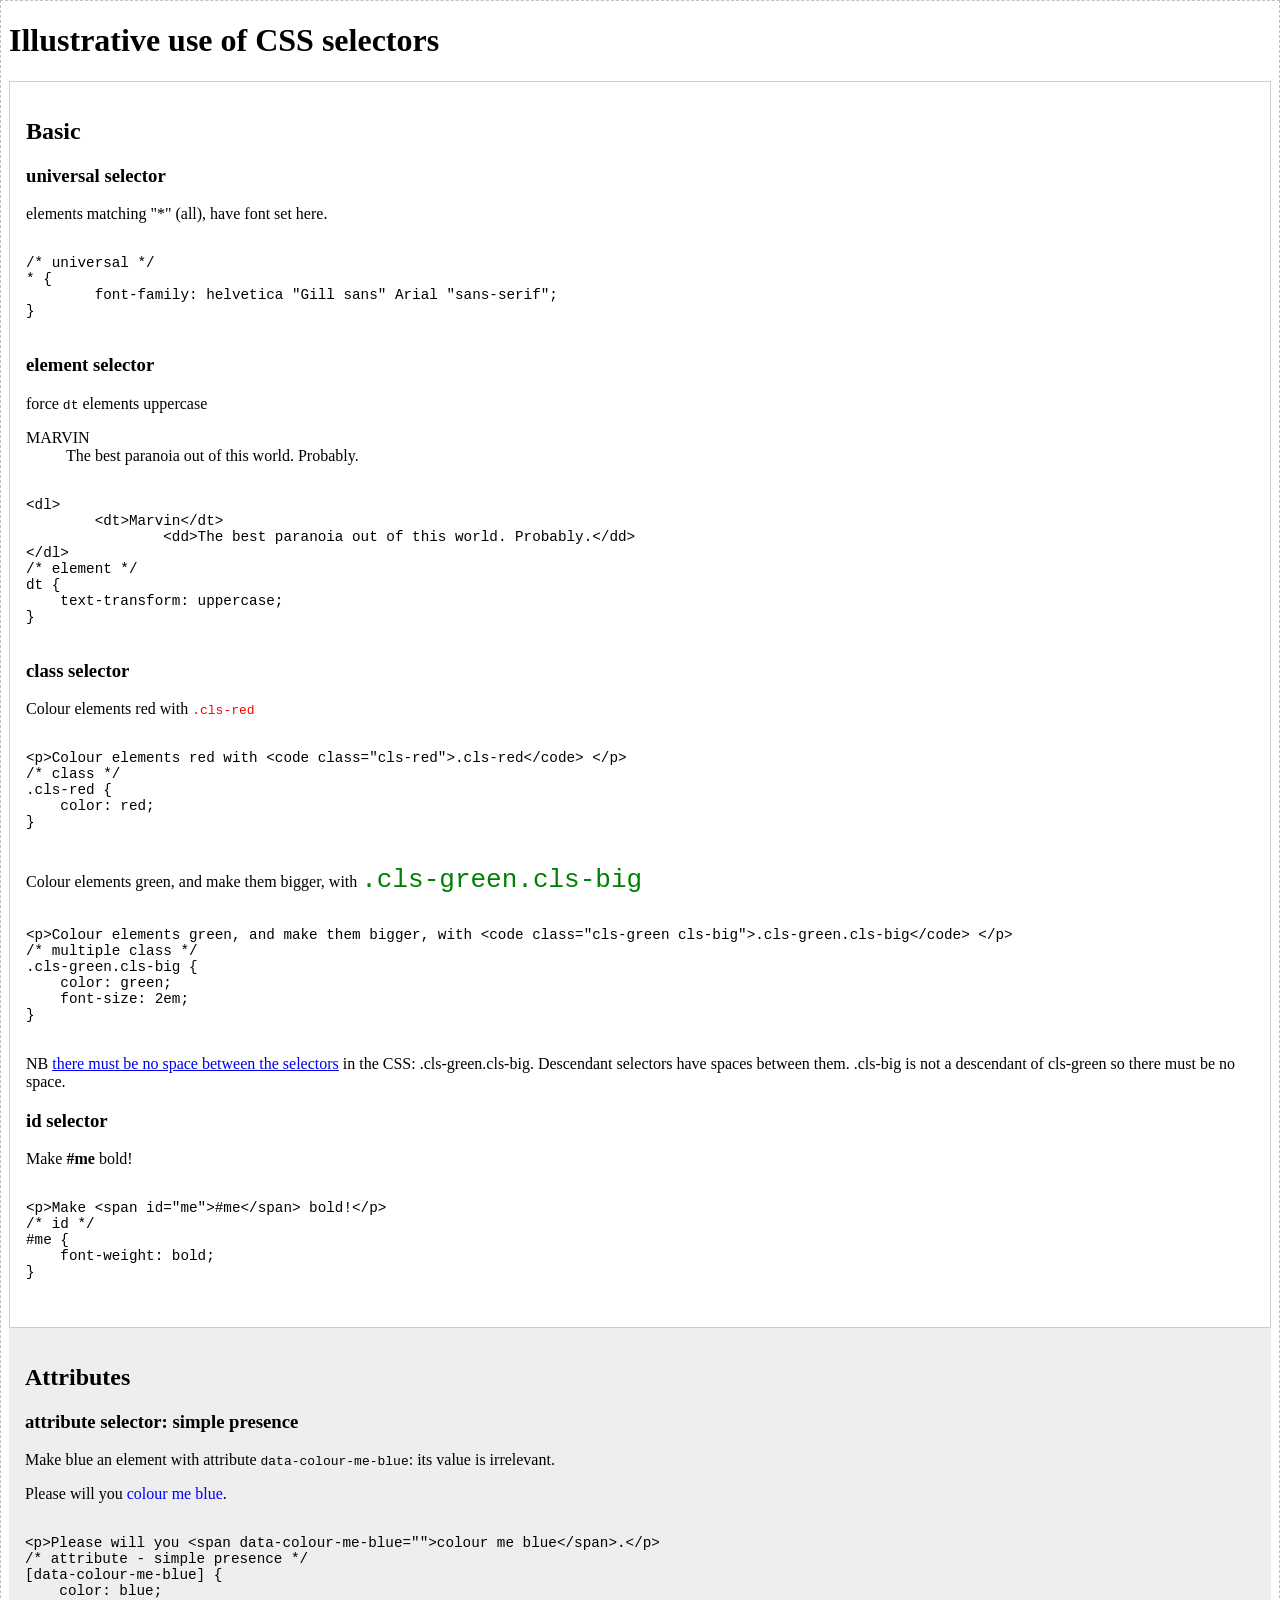
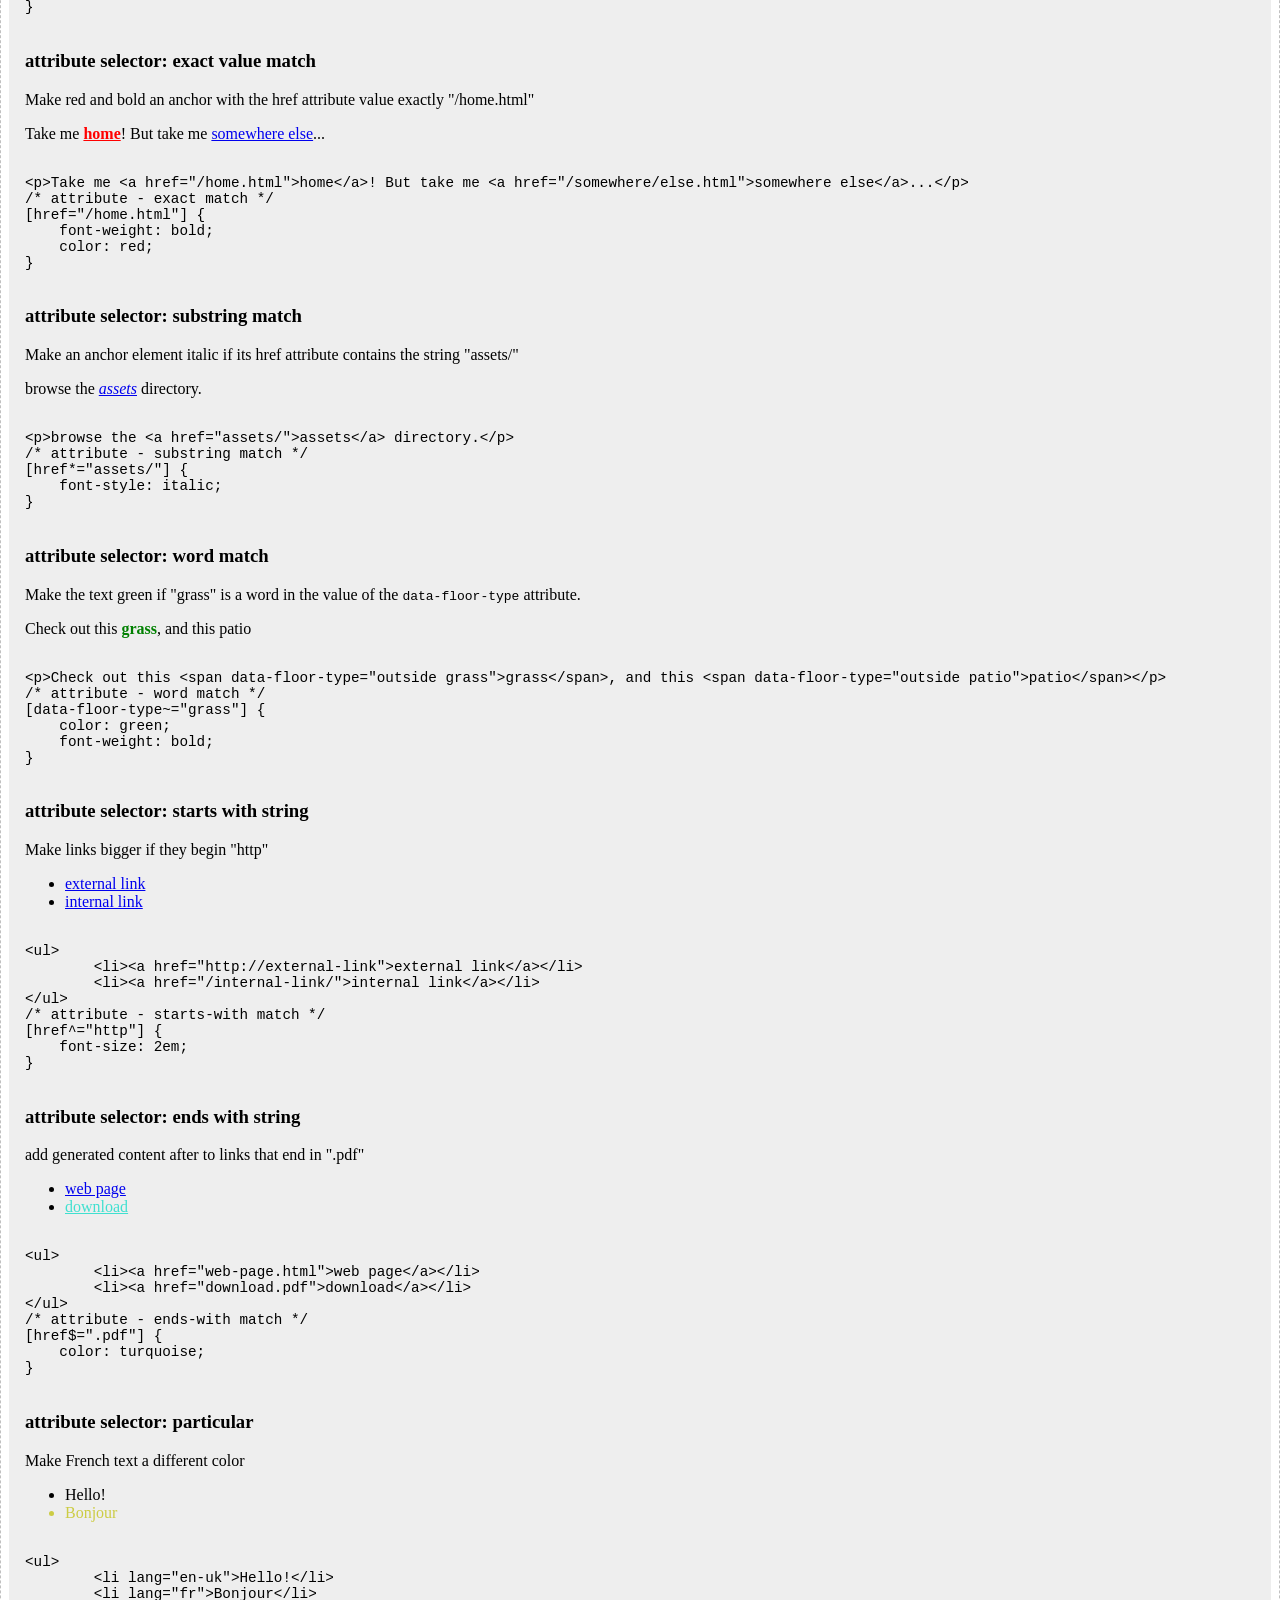
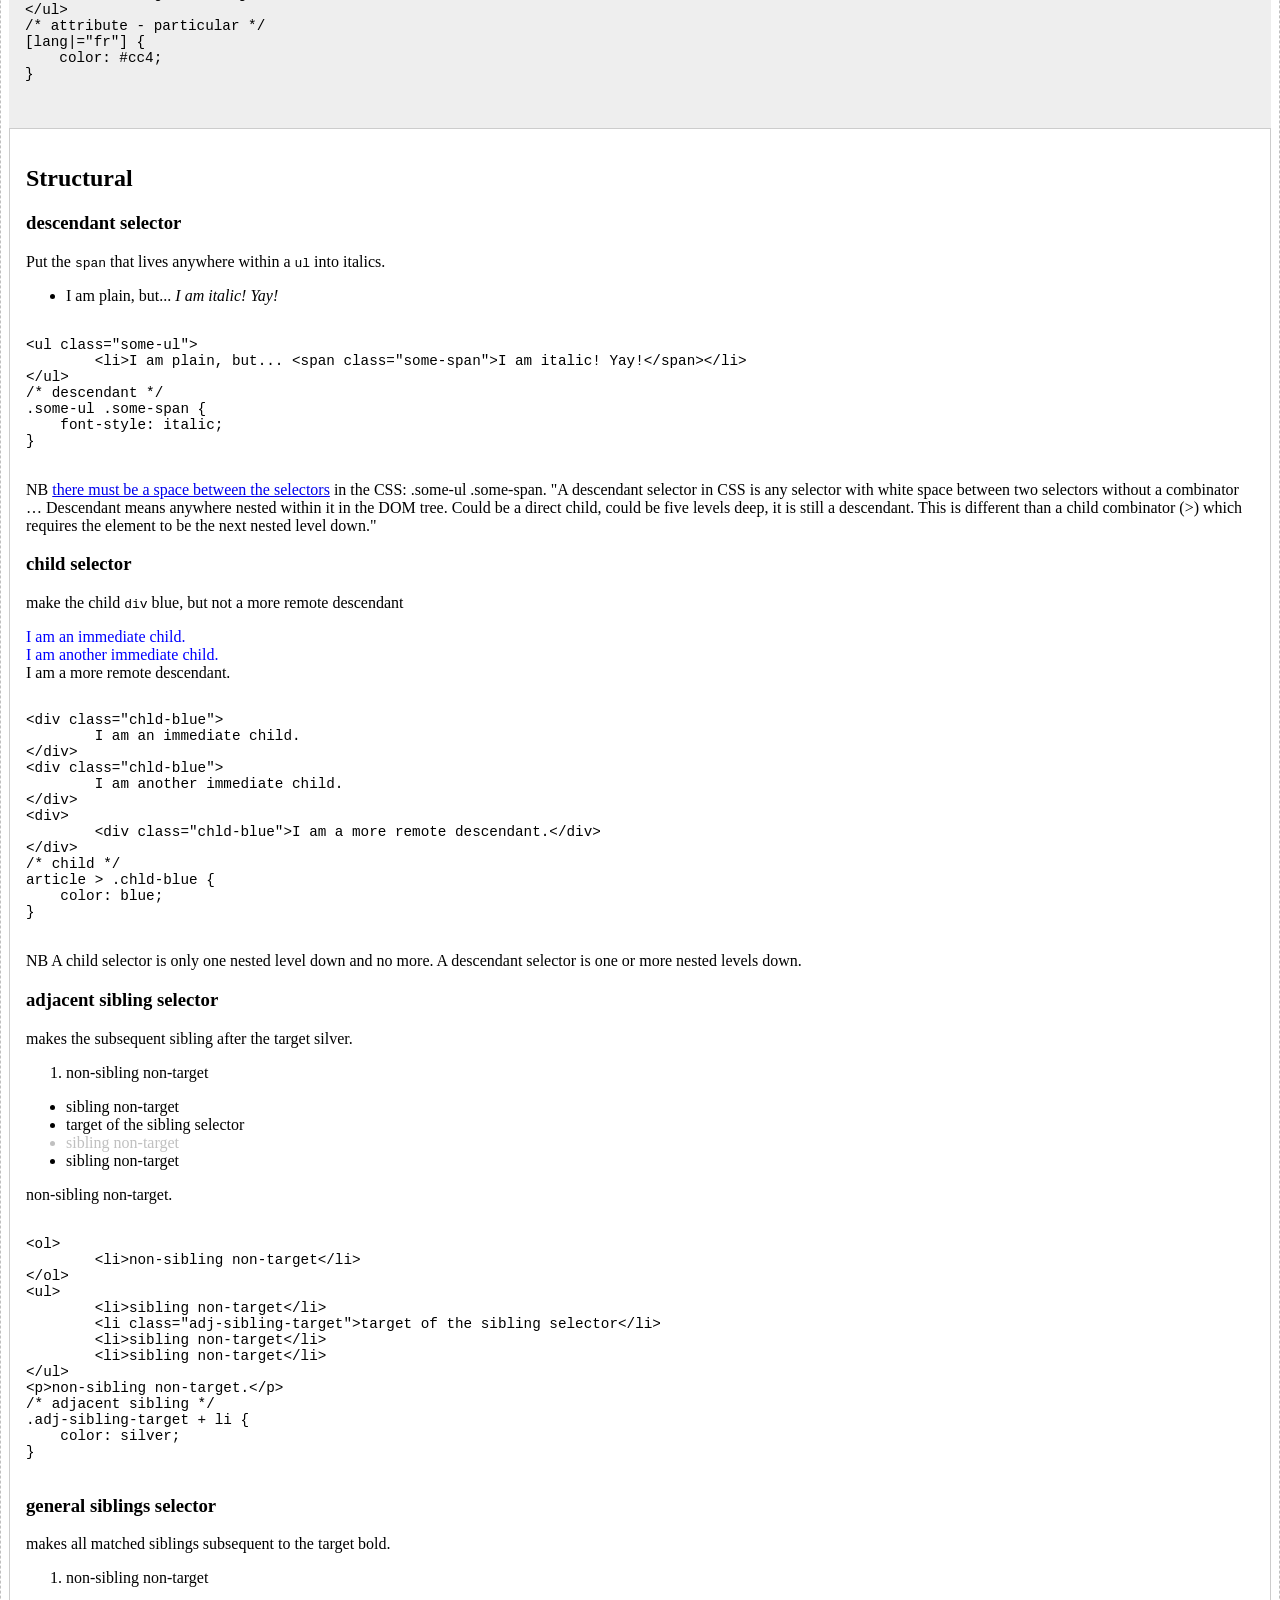
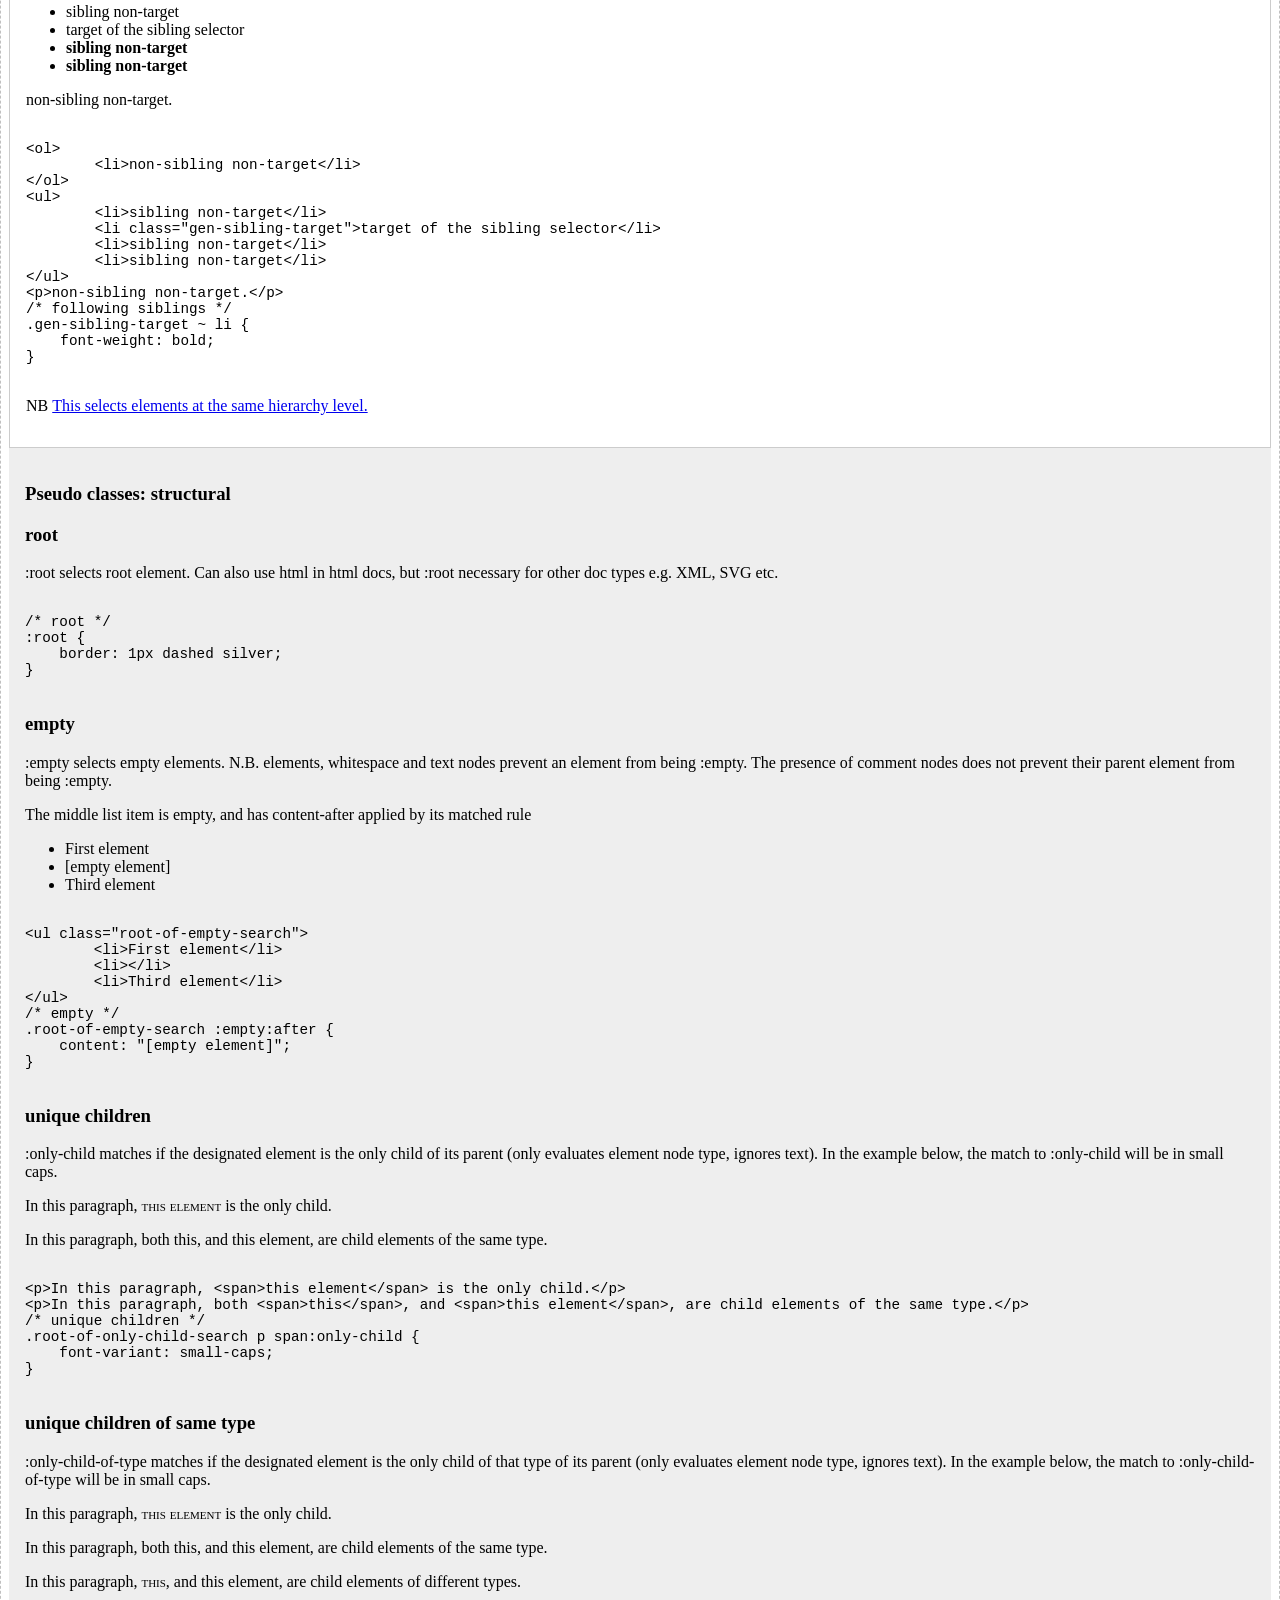
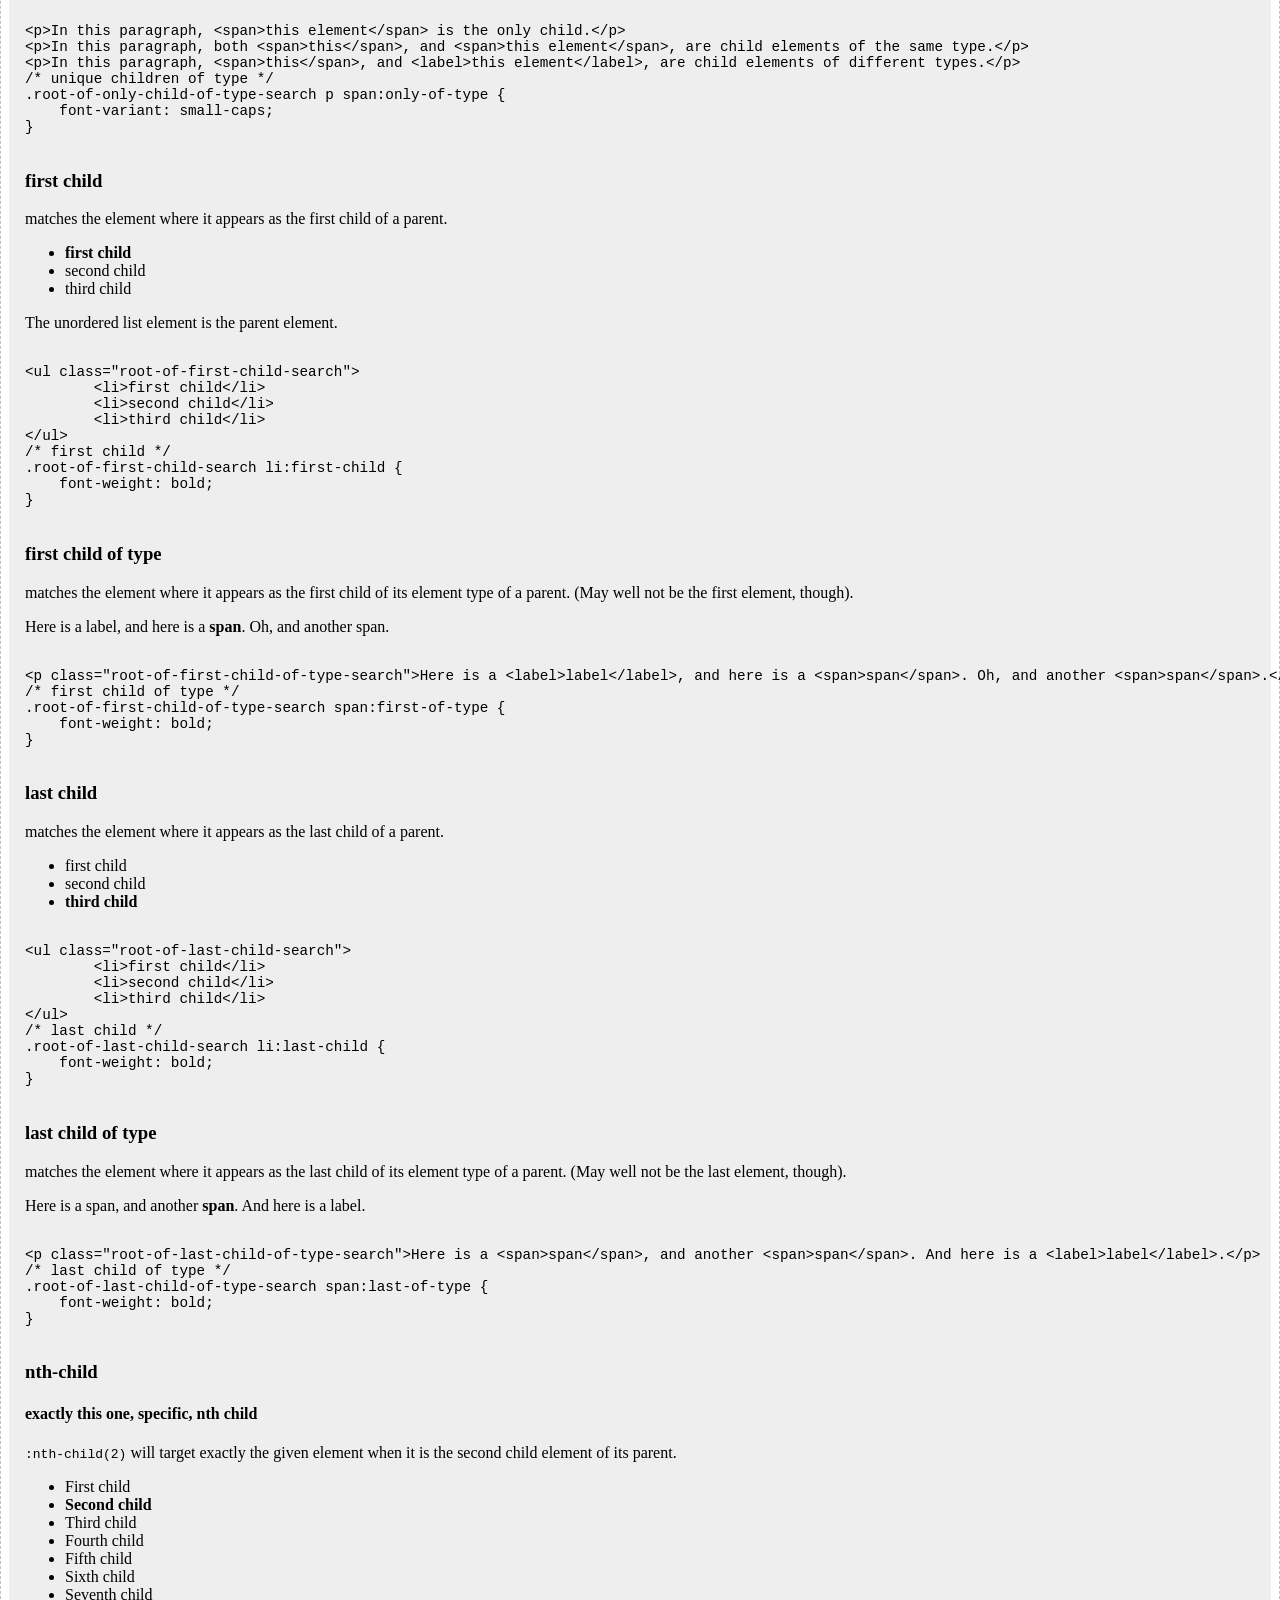
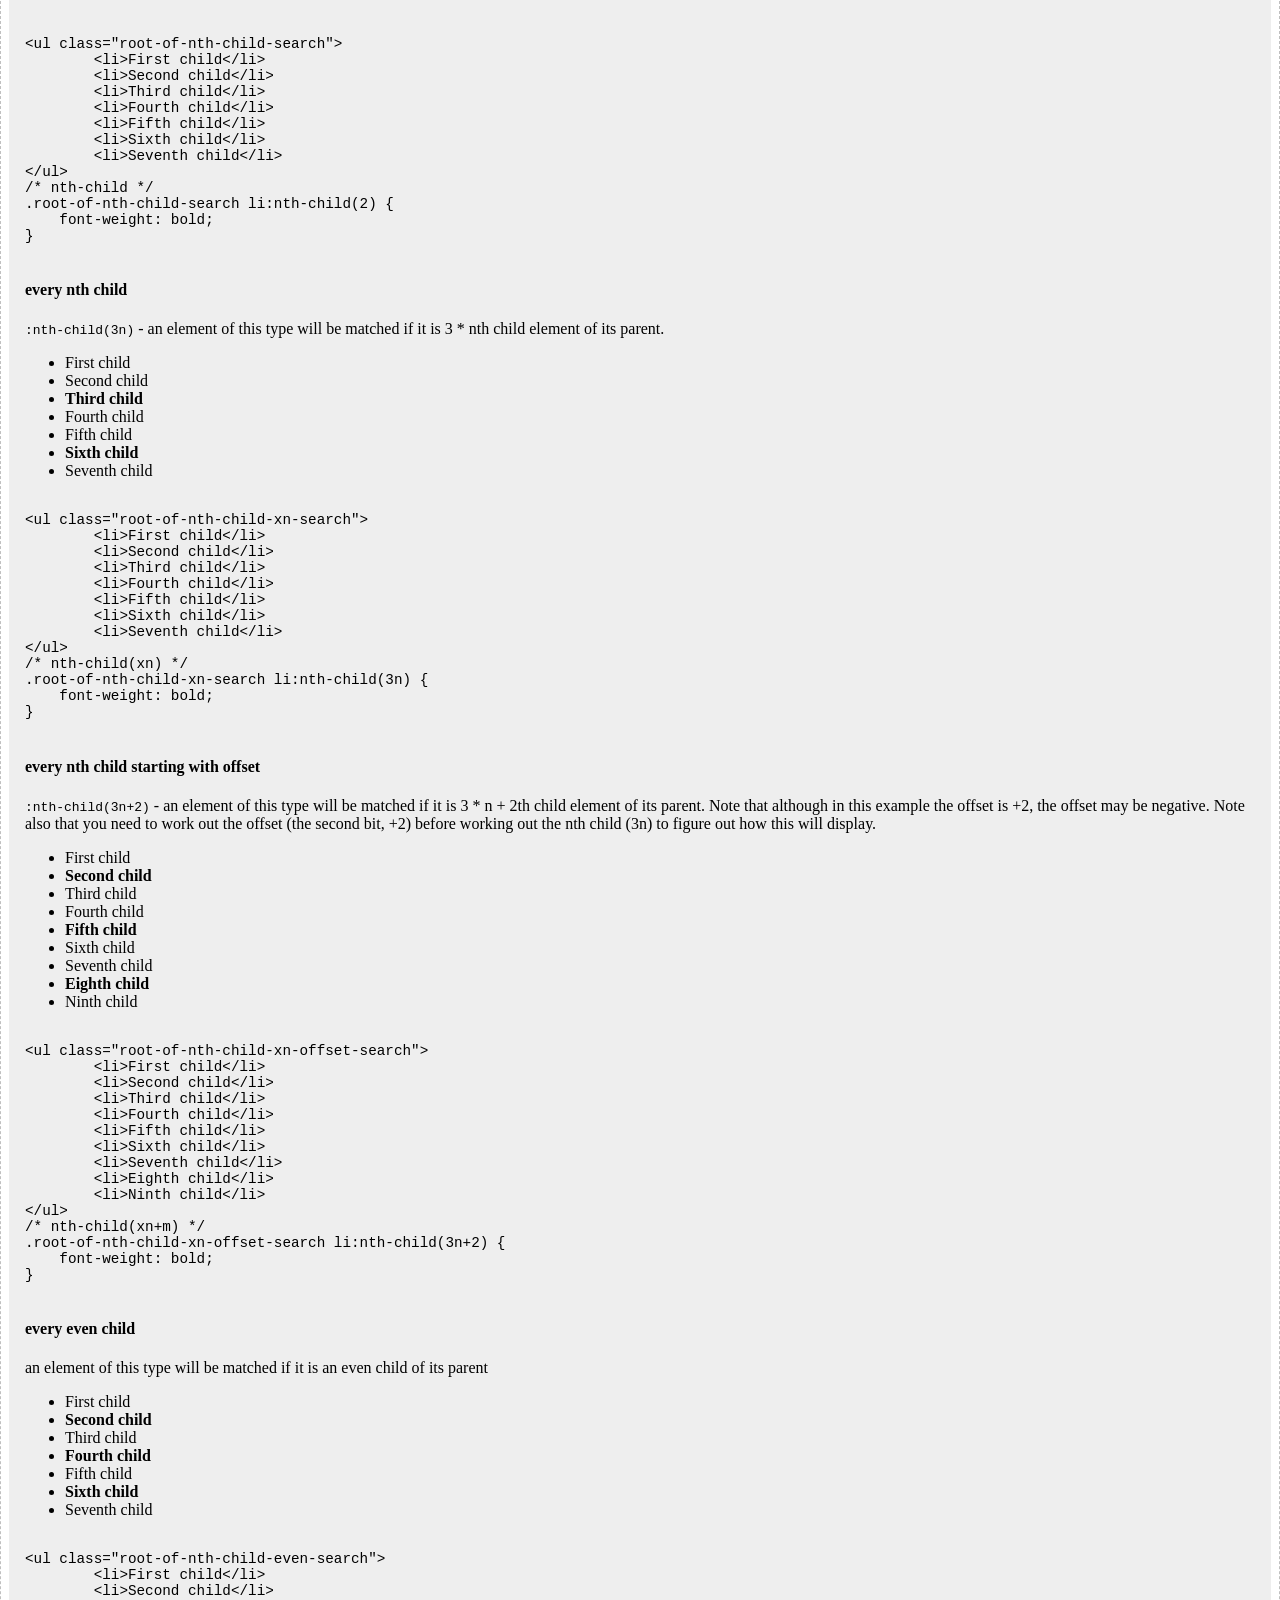
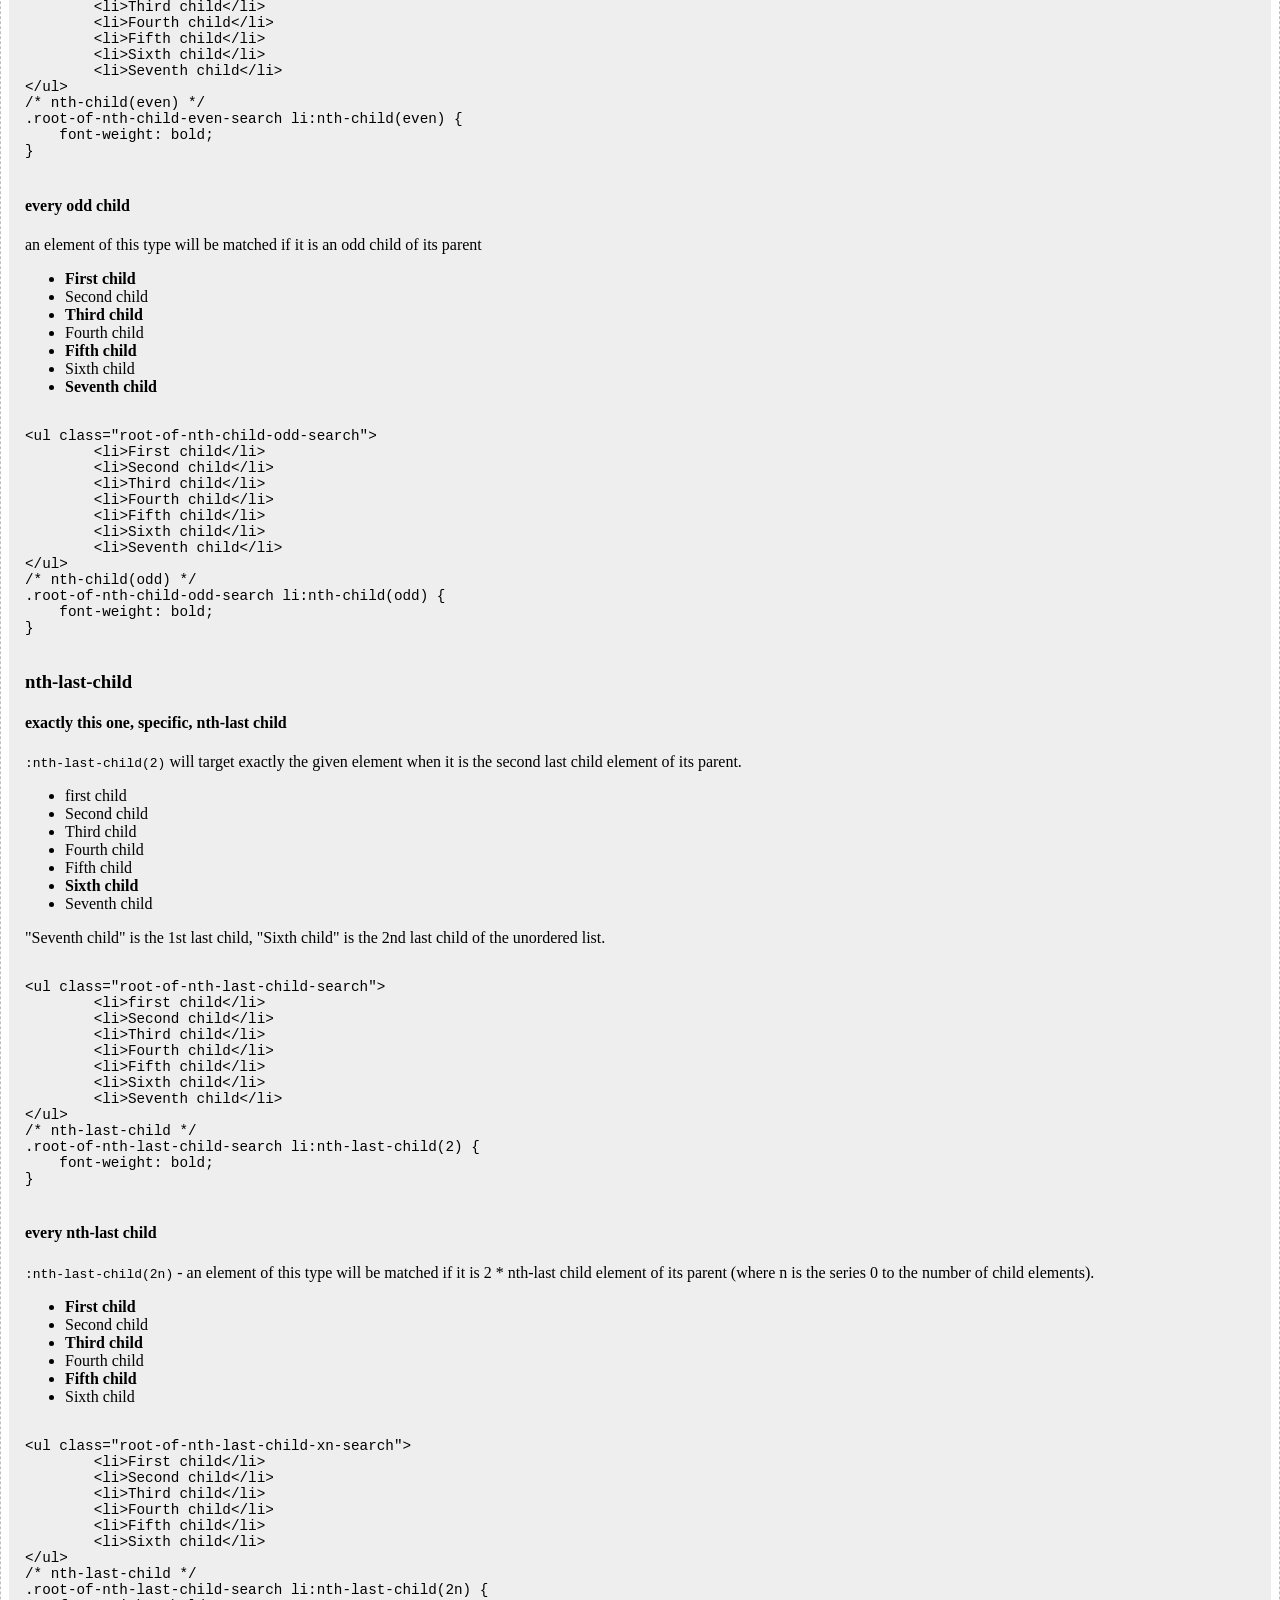
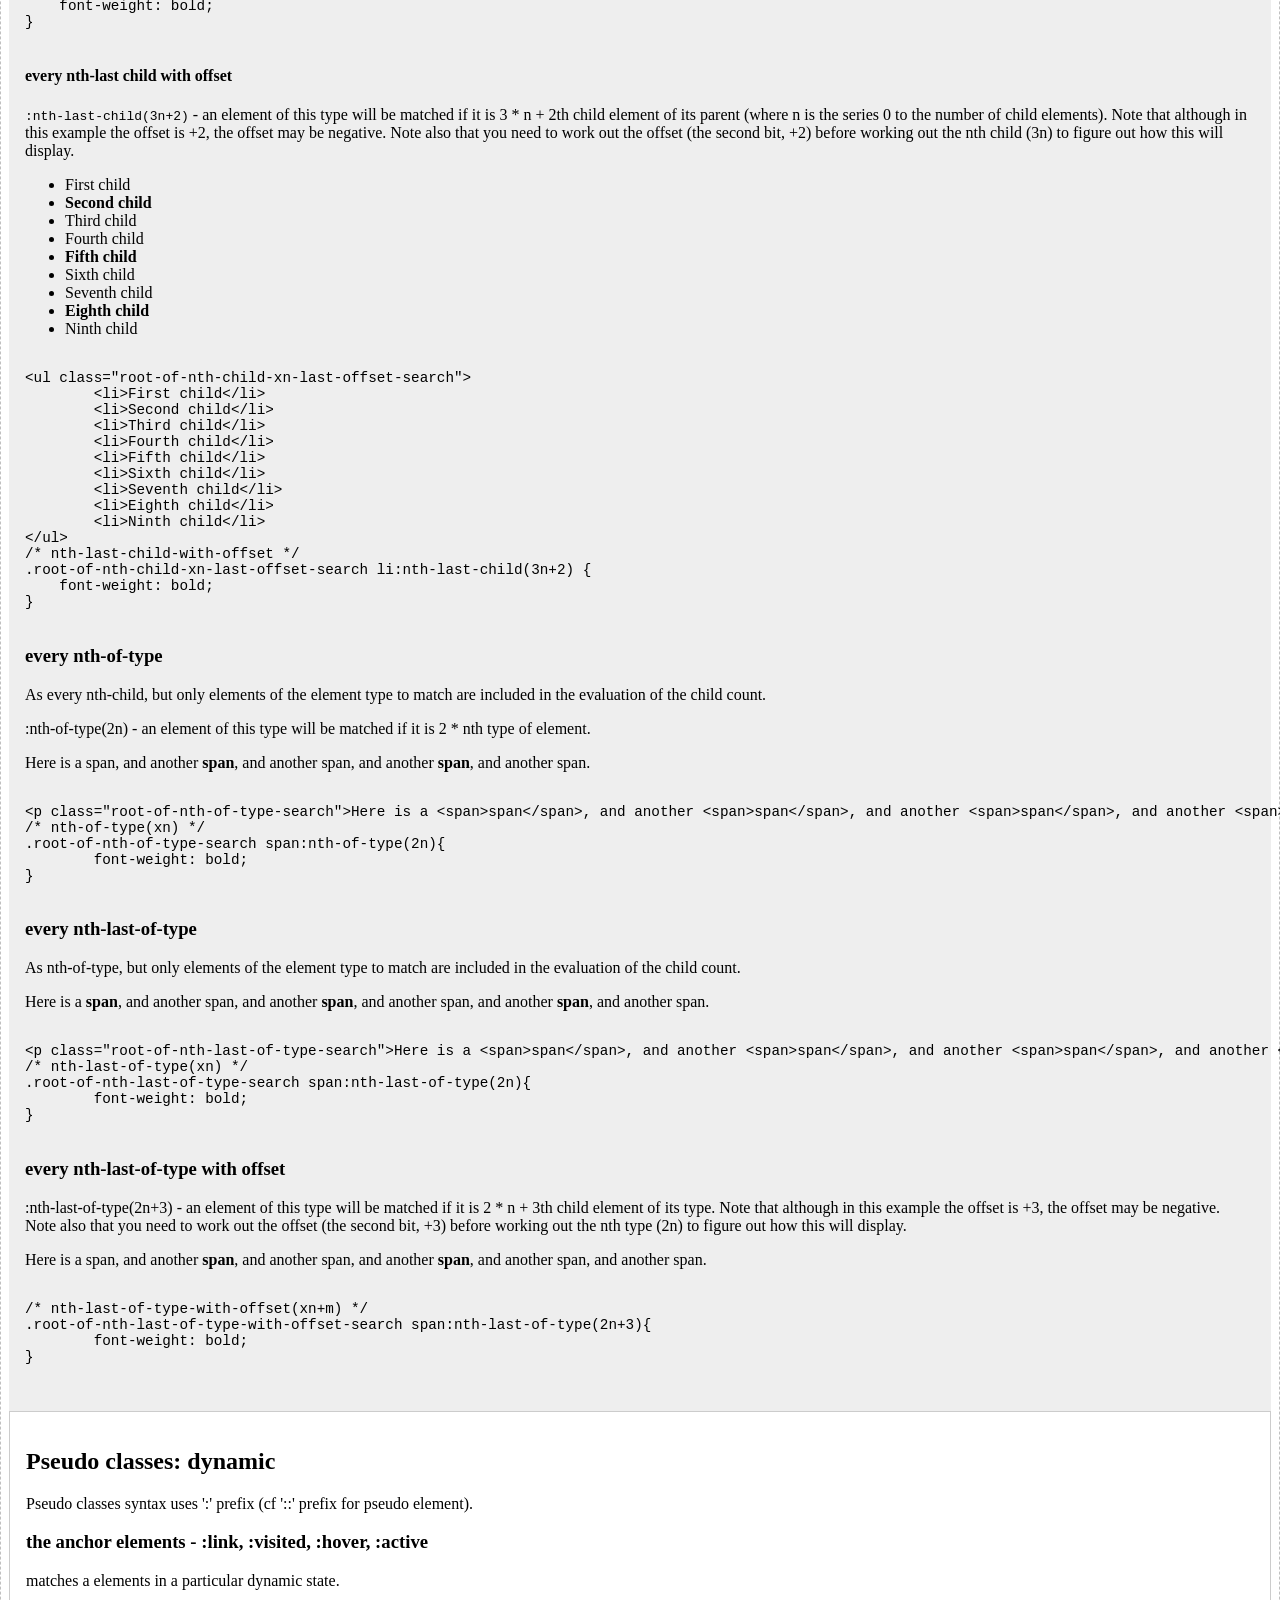
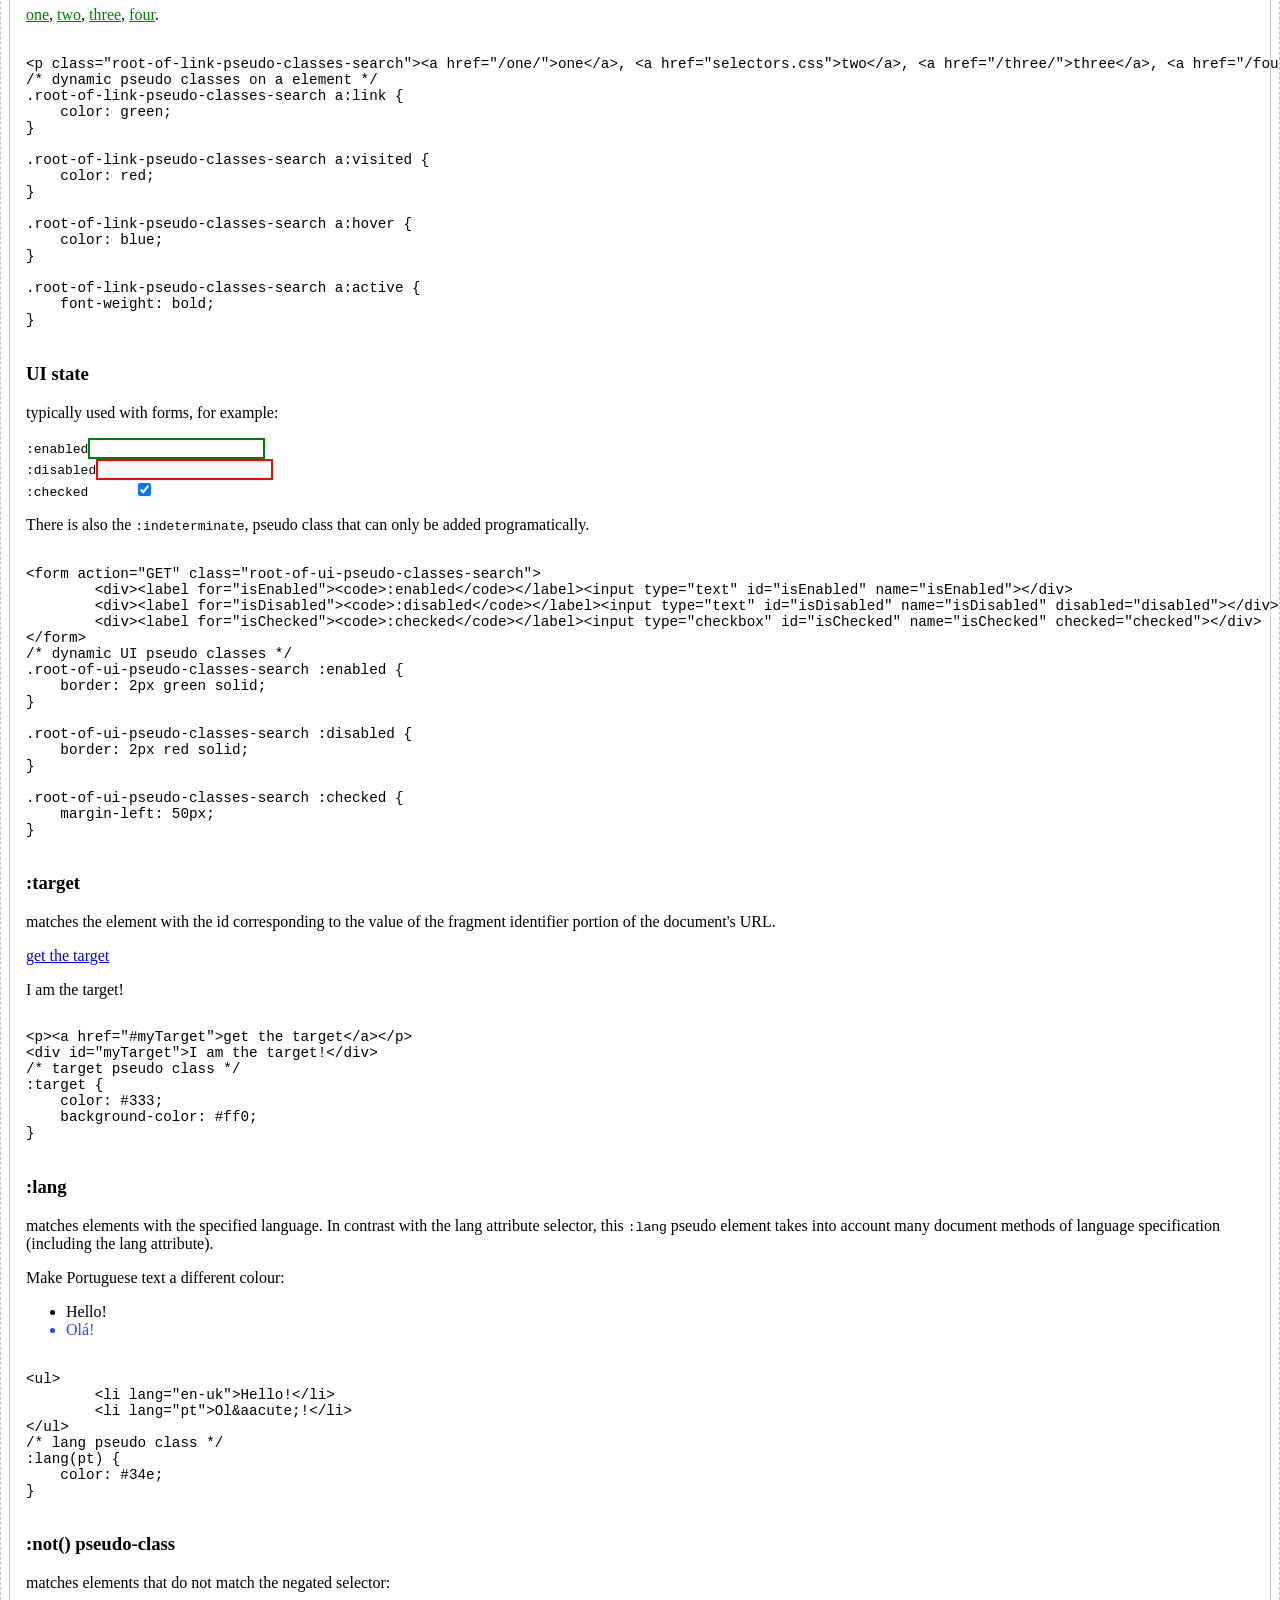
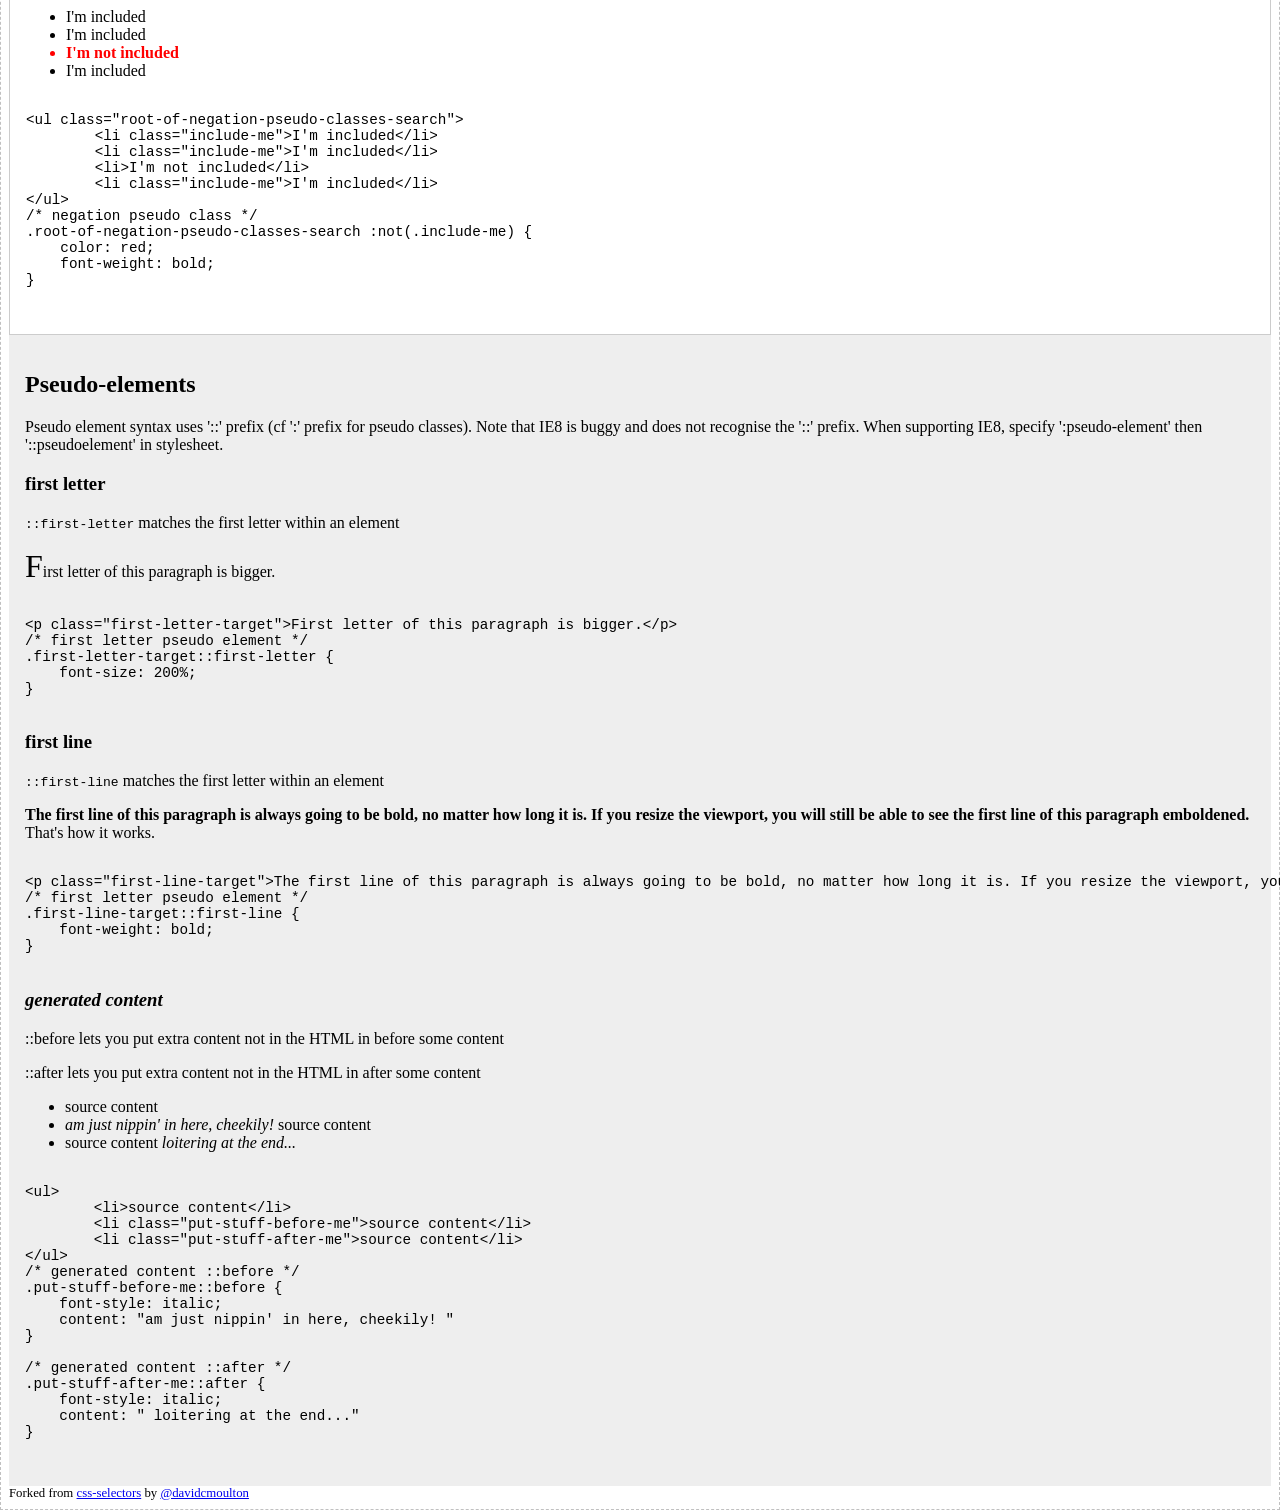
==== commit f10613c8: "generated content more" ====
--- a/index.html
+++ b/index.html
@@ -873,6 +873,8 @@
 
         <article>
             <h3><em>generated content</em></h3>
+			<p>::before lets you put extra content not in the HTML in before some content</p>
+			</p>::after lets you put extra content not in the HTML in after some content</p>
             <ul>
                 <li>source content</li>
                 <li class="put-stuff-before-me">source content</li>
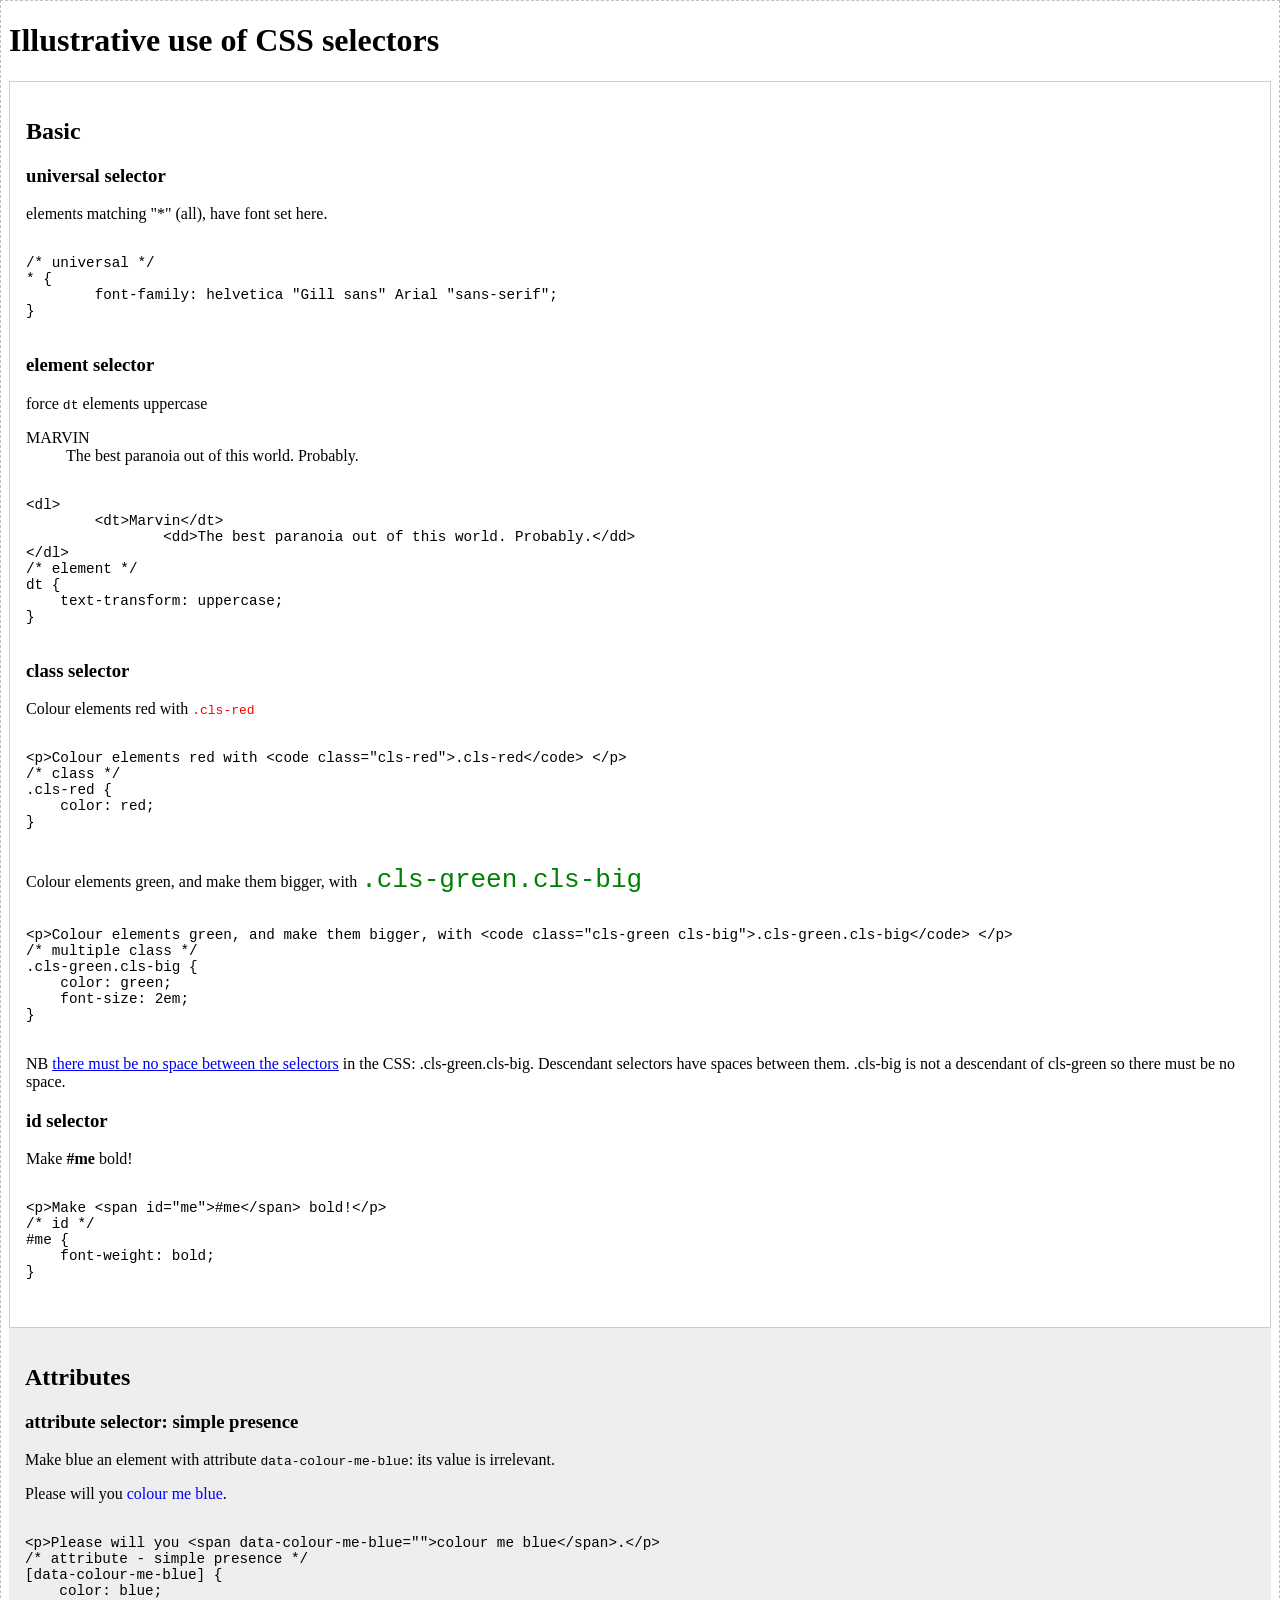
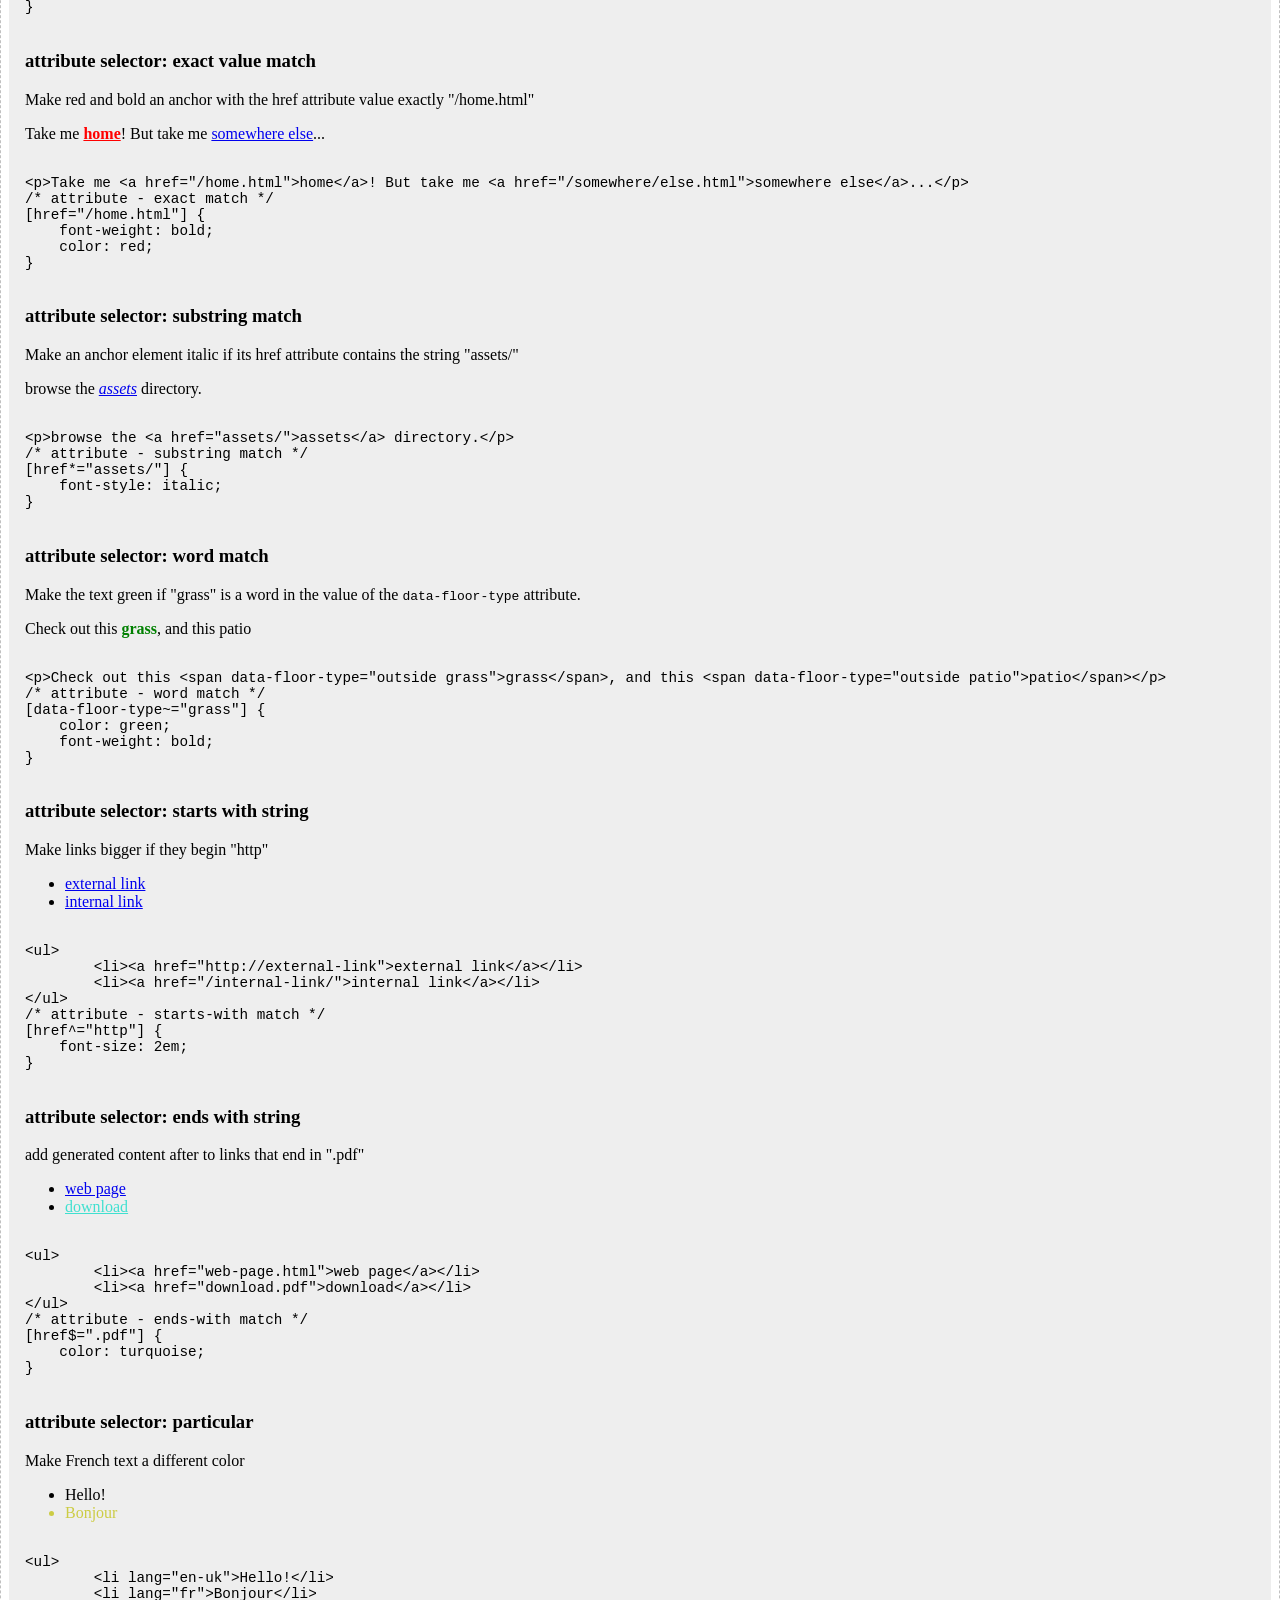
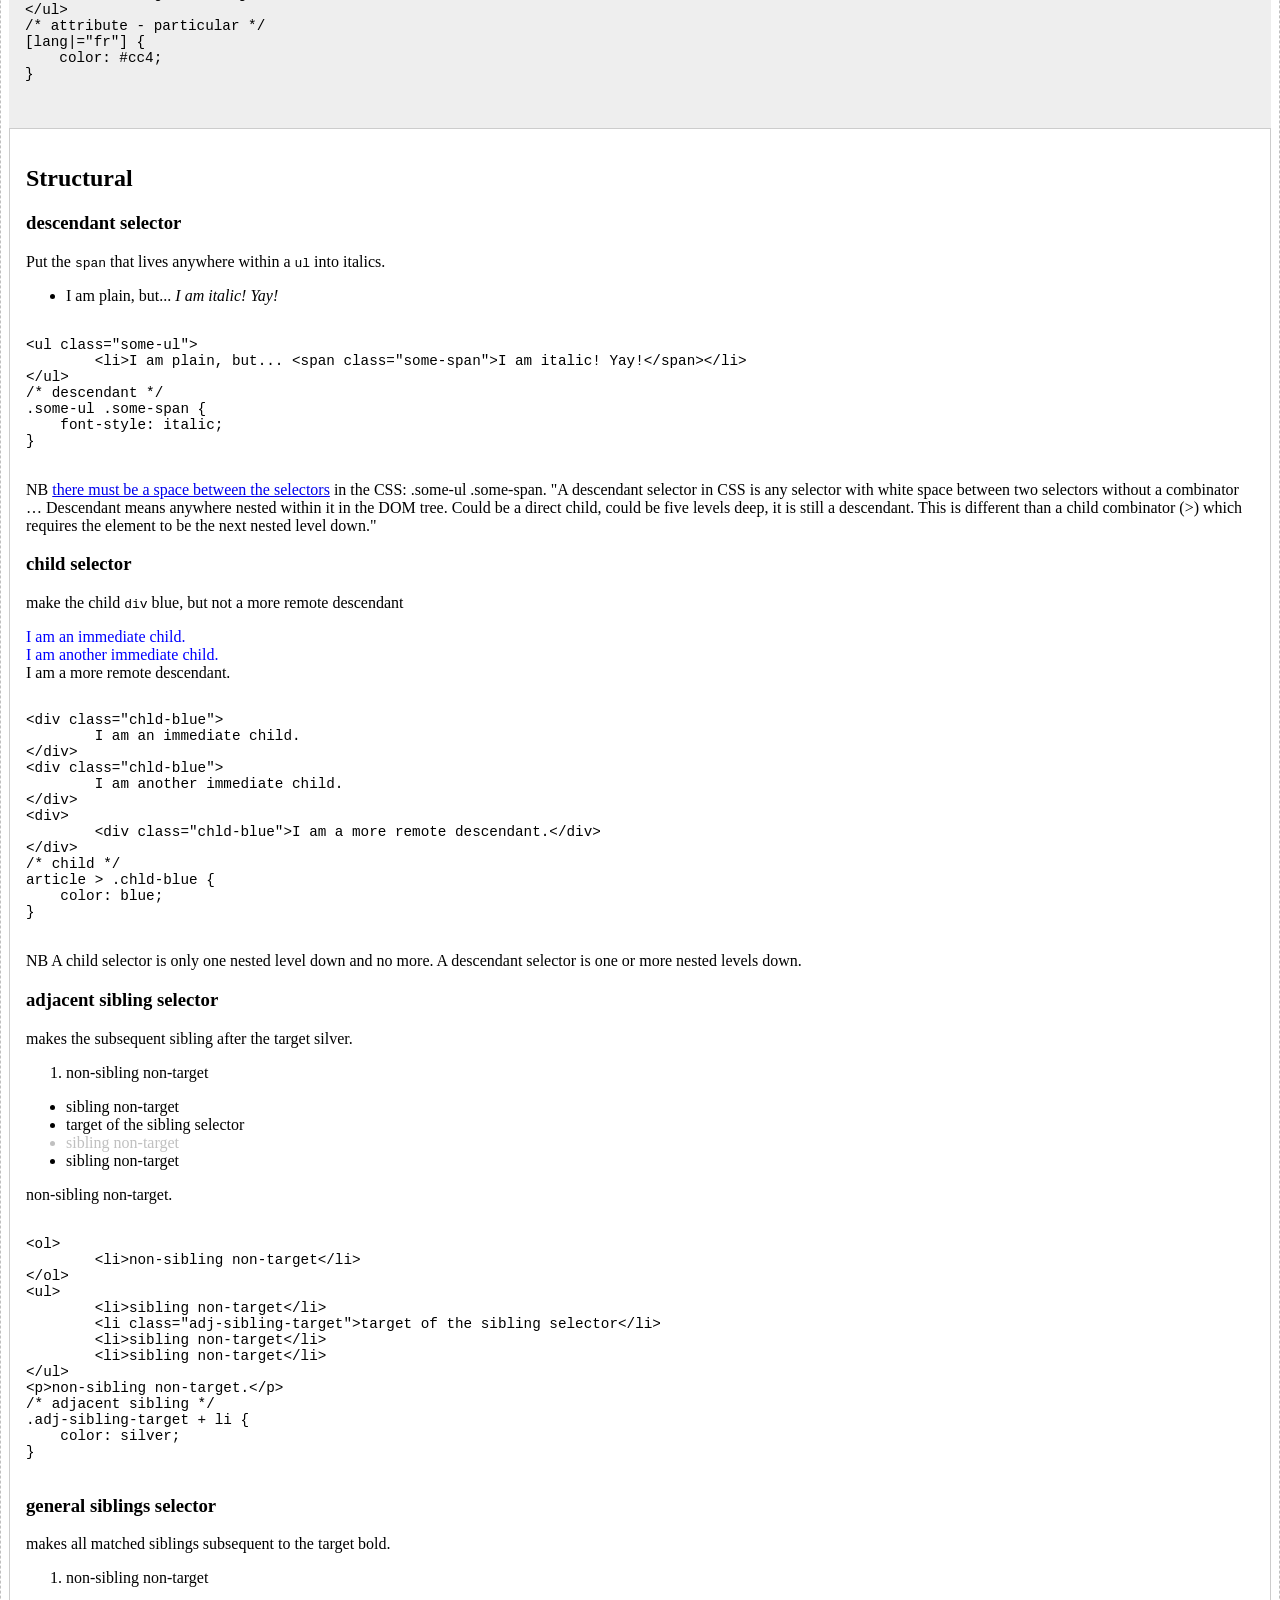
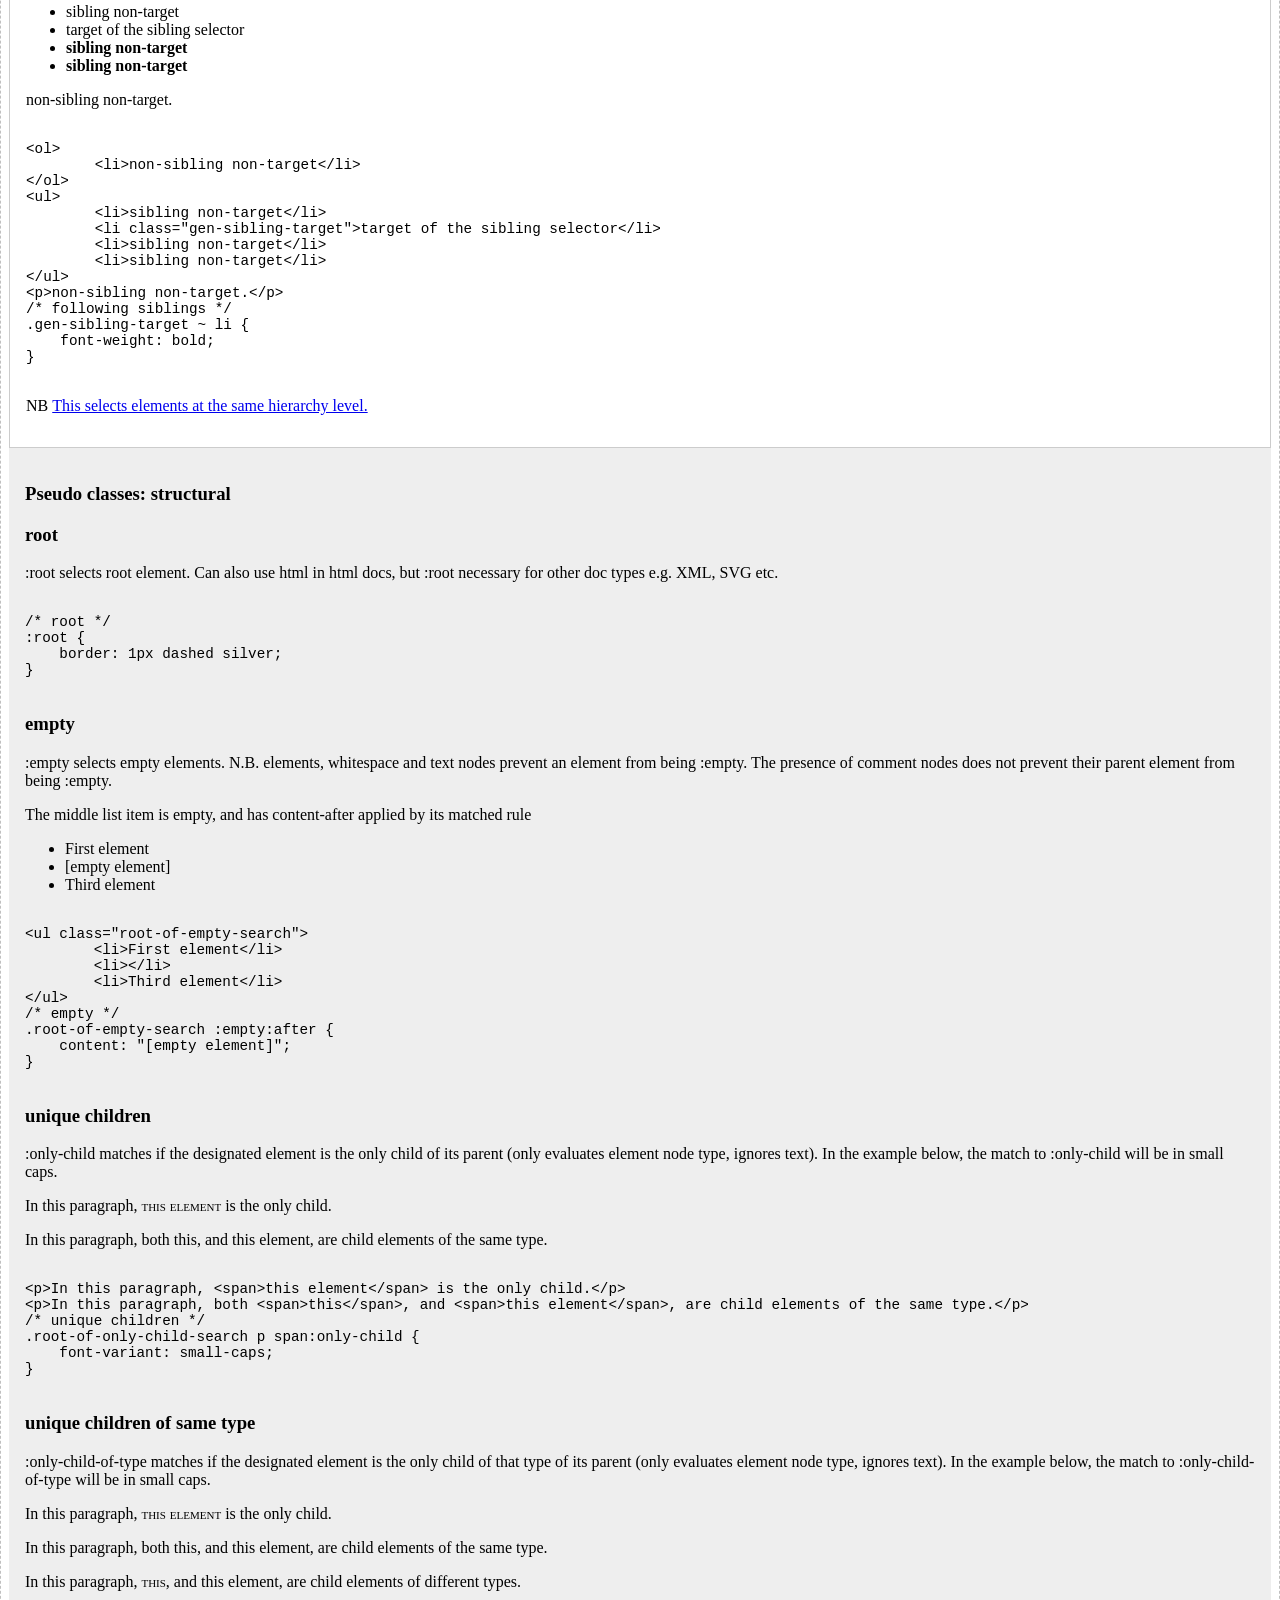
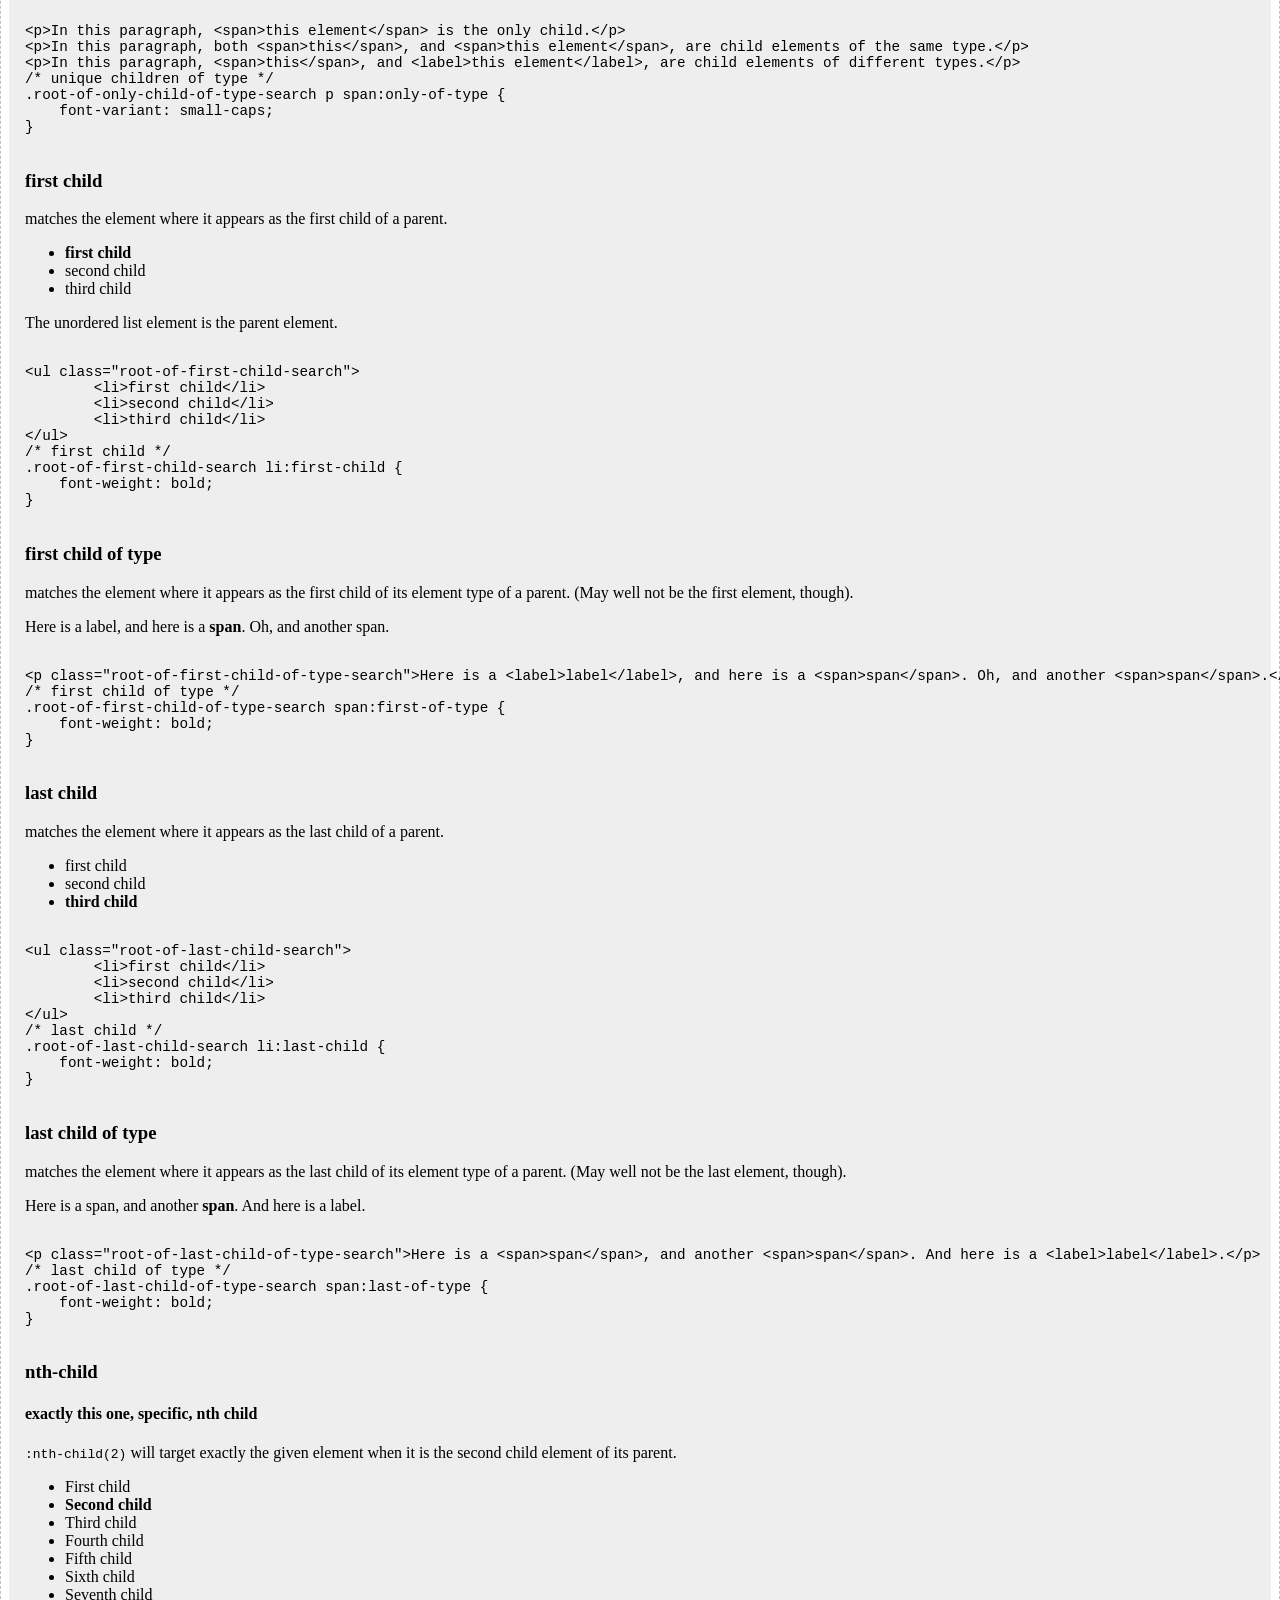
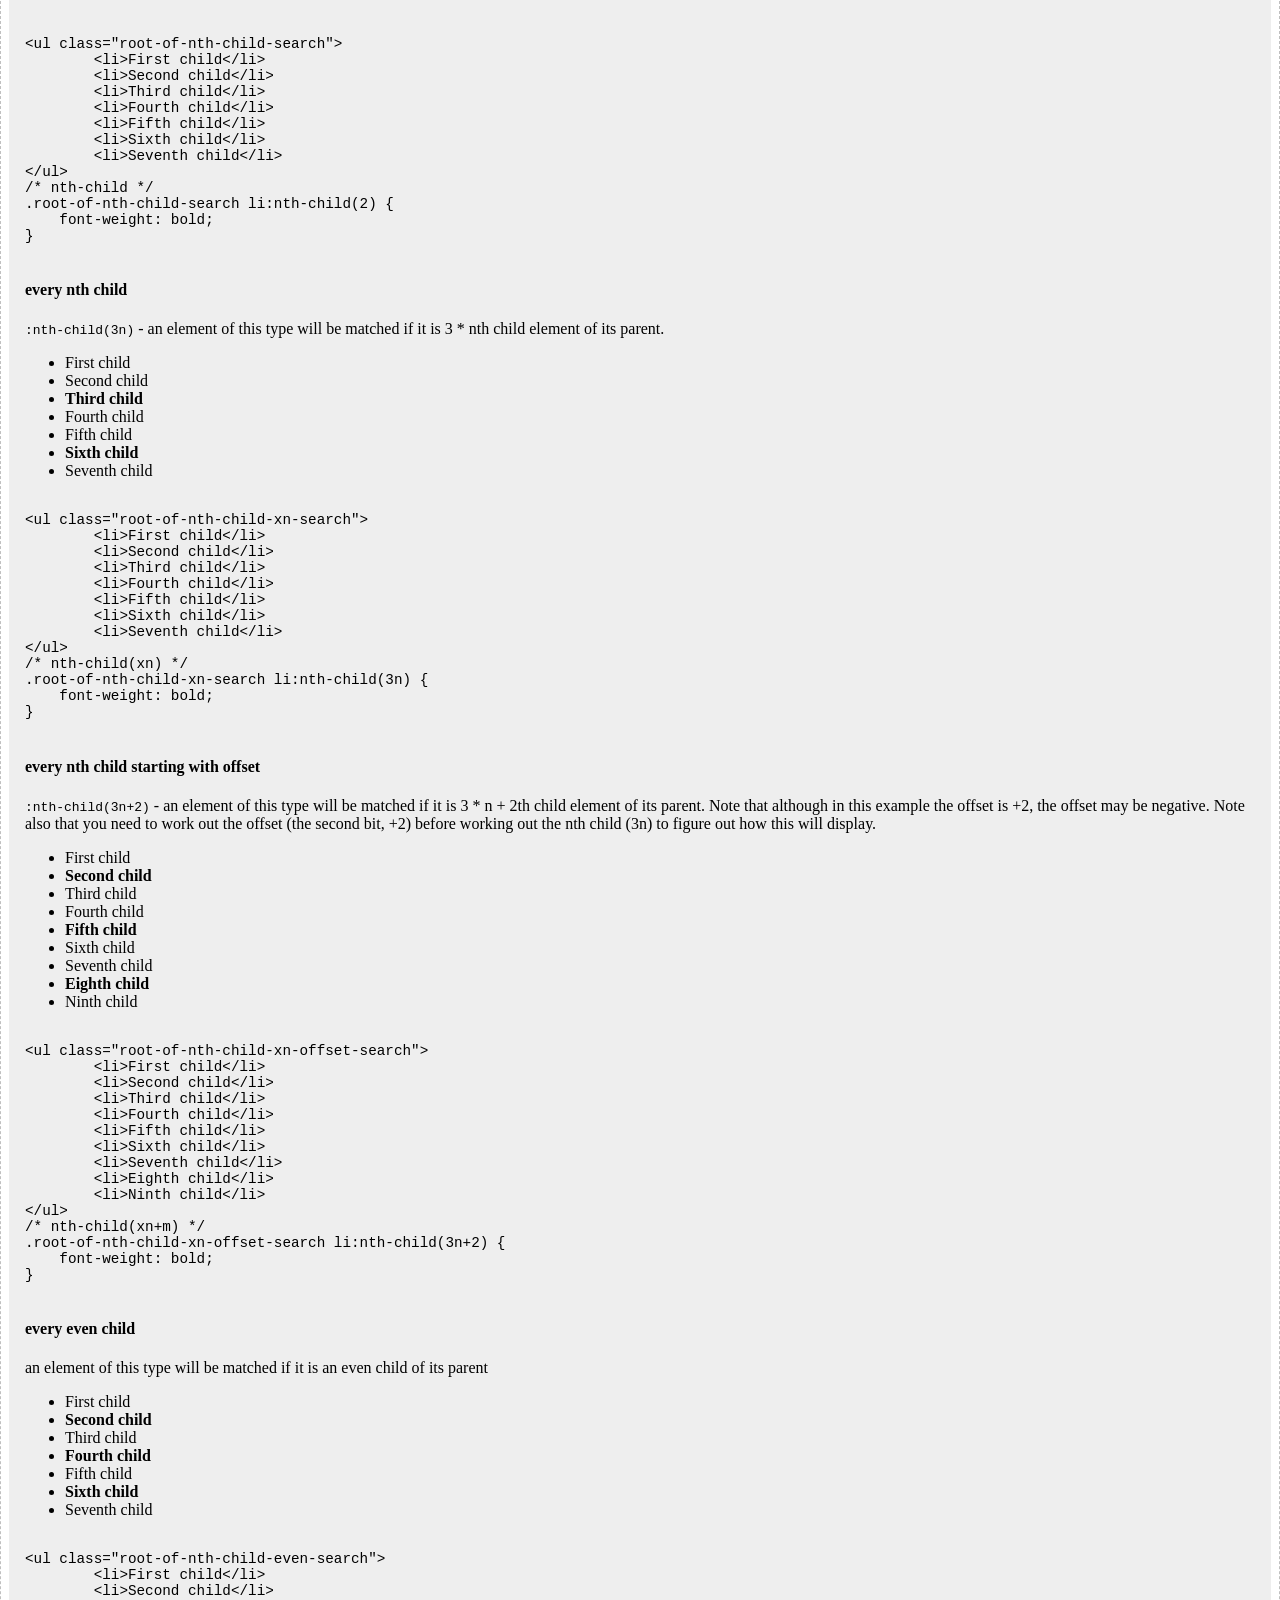
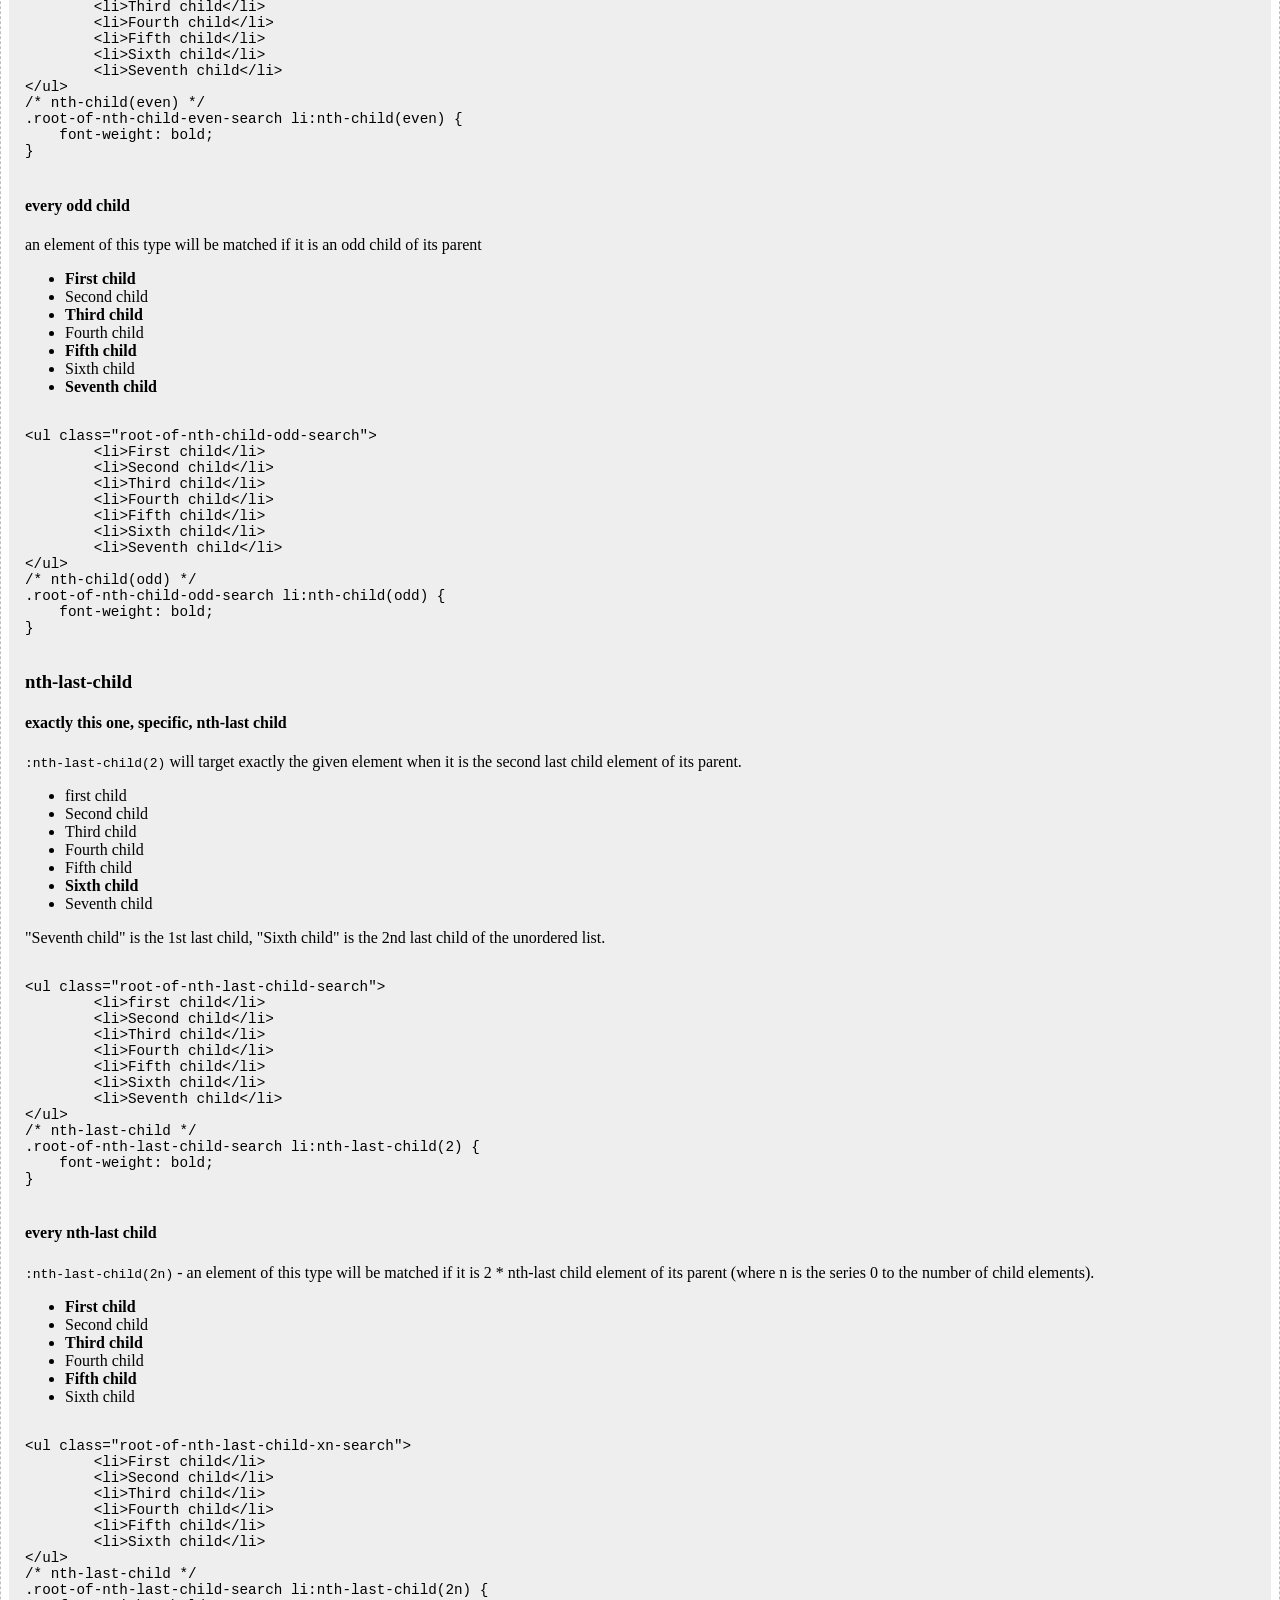
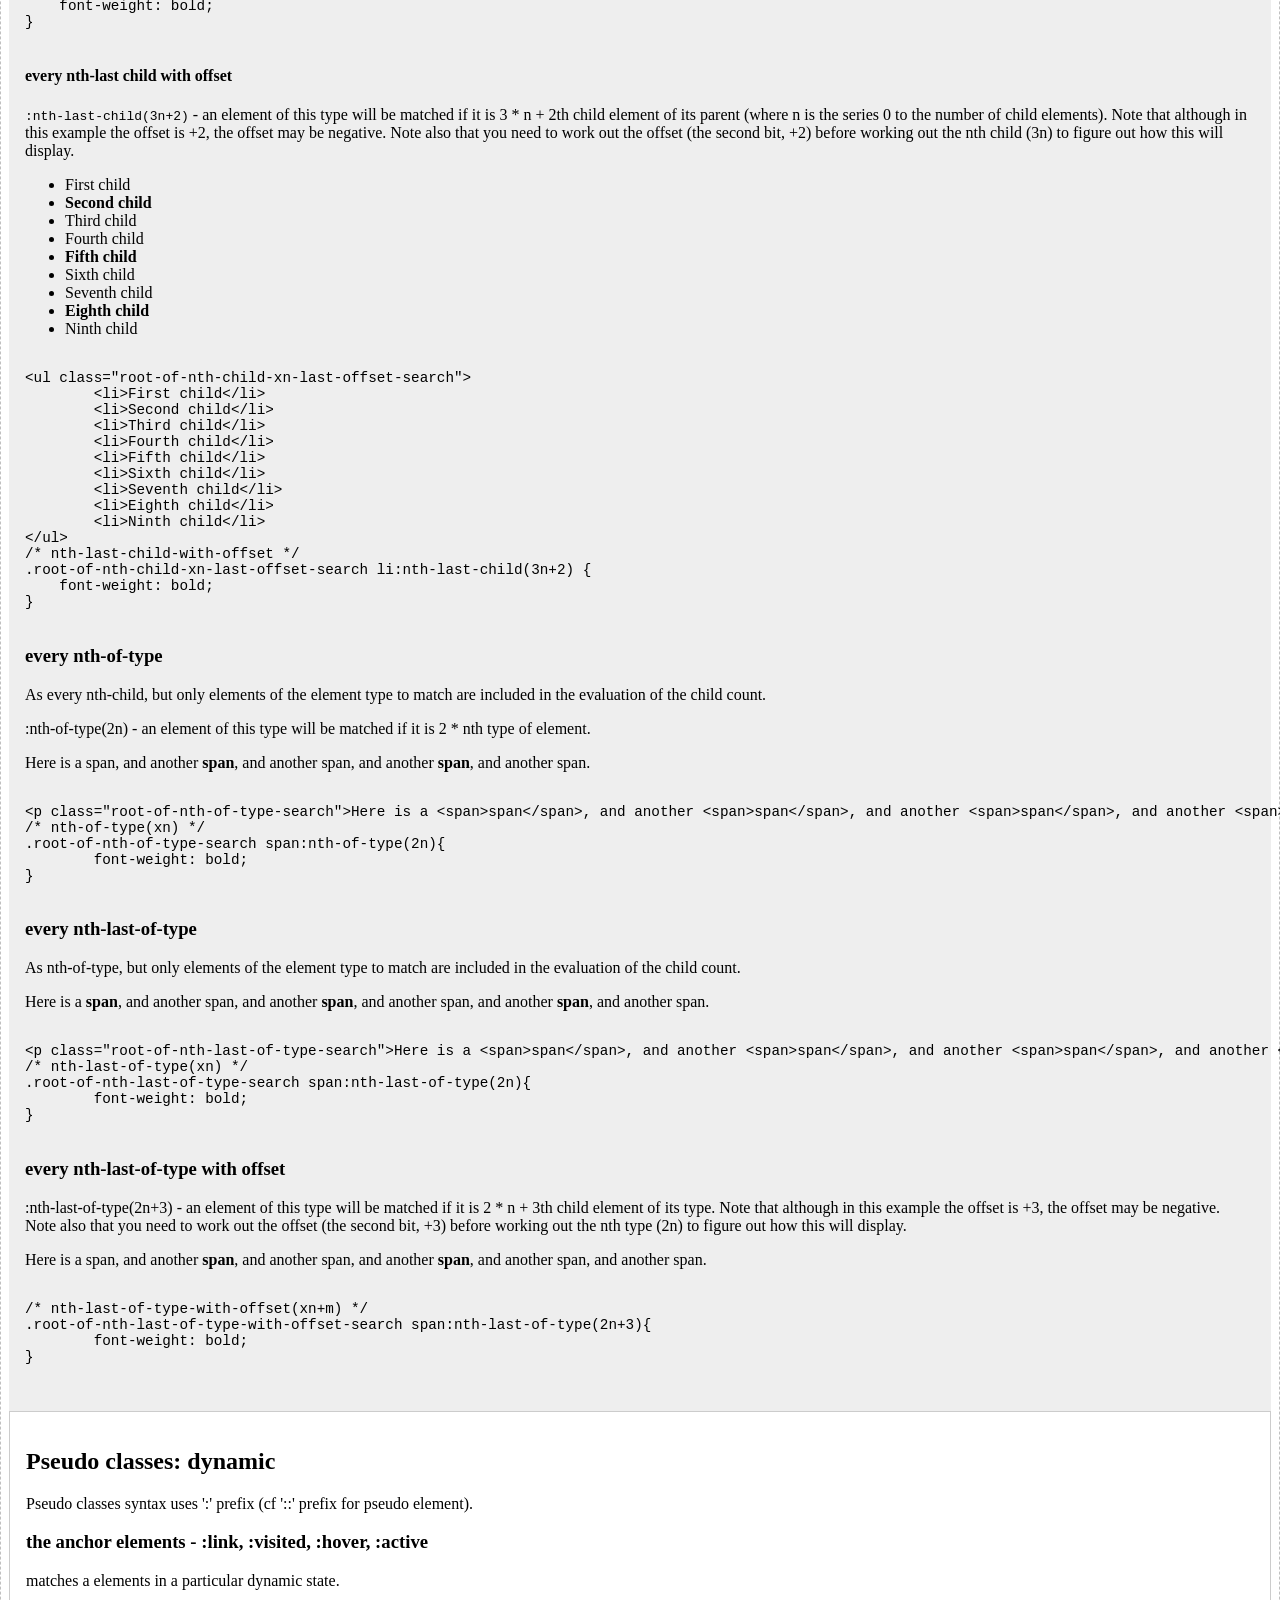
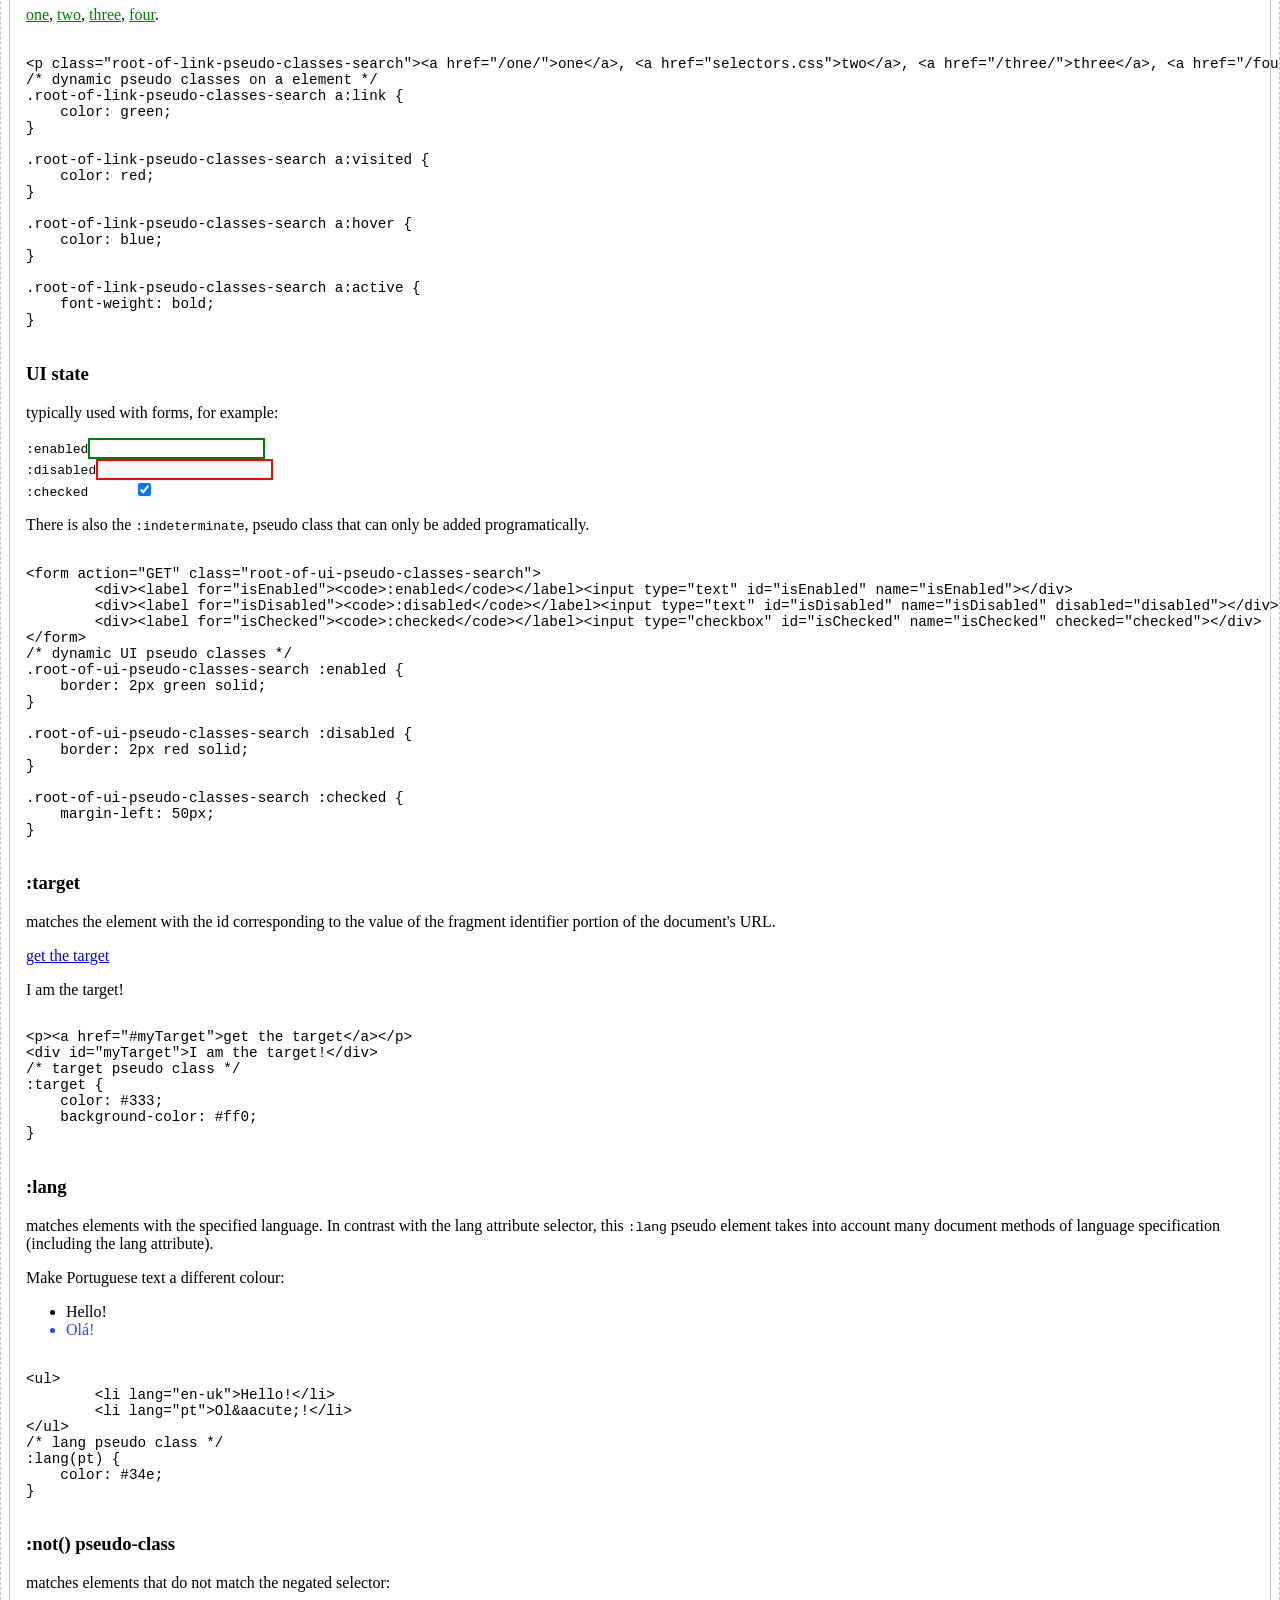
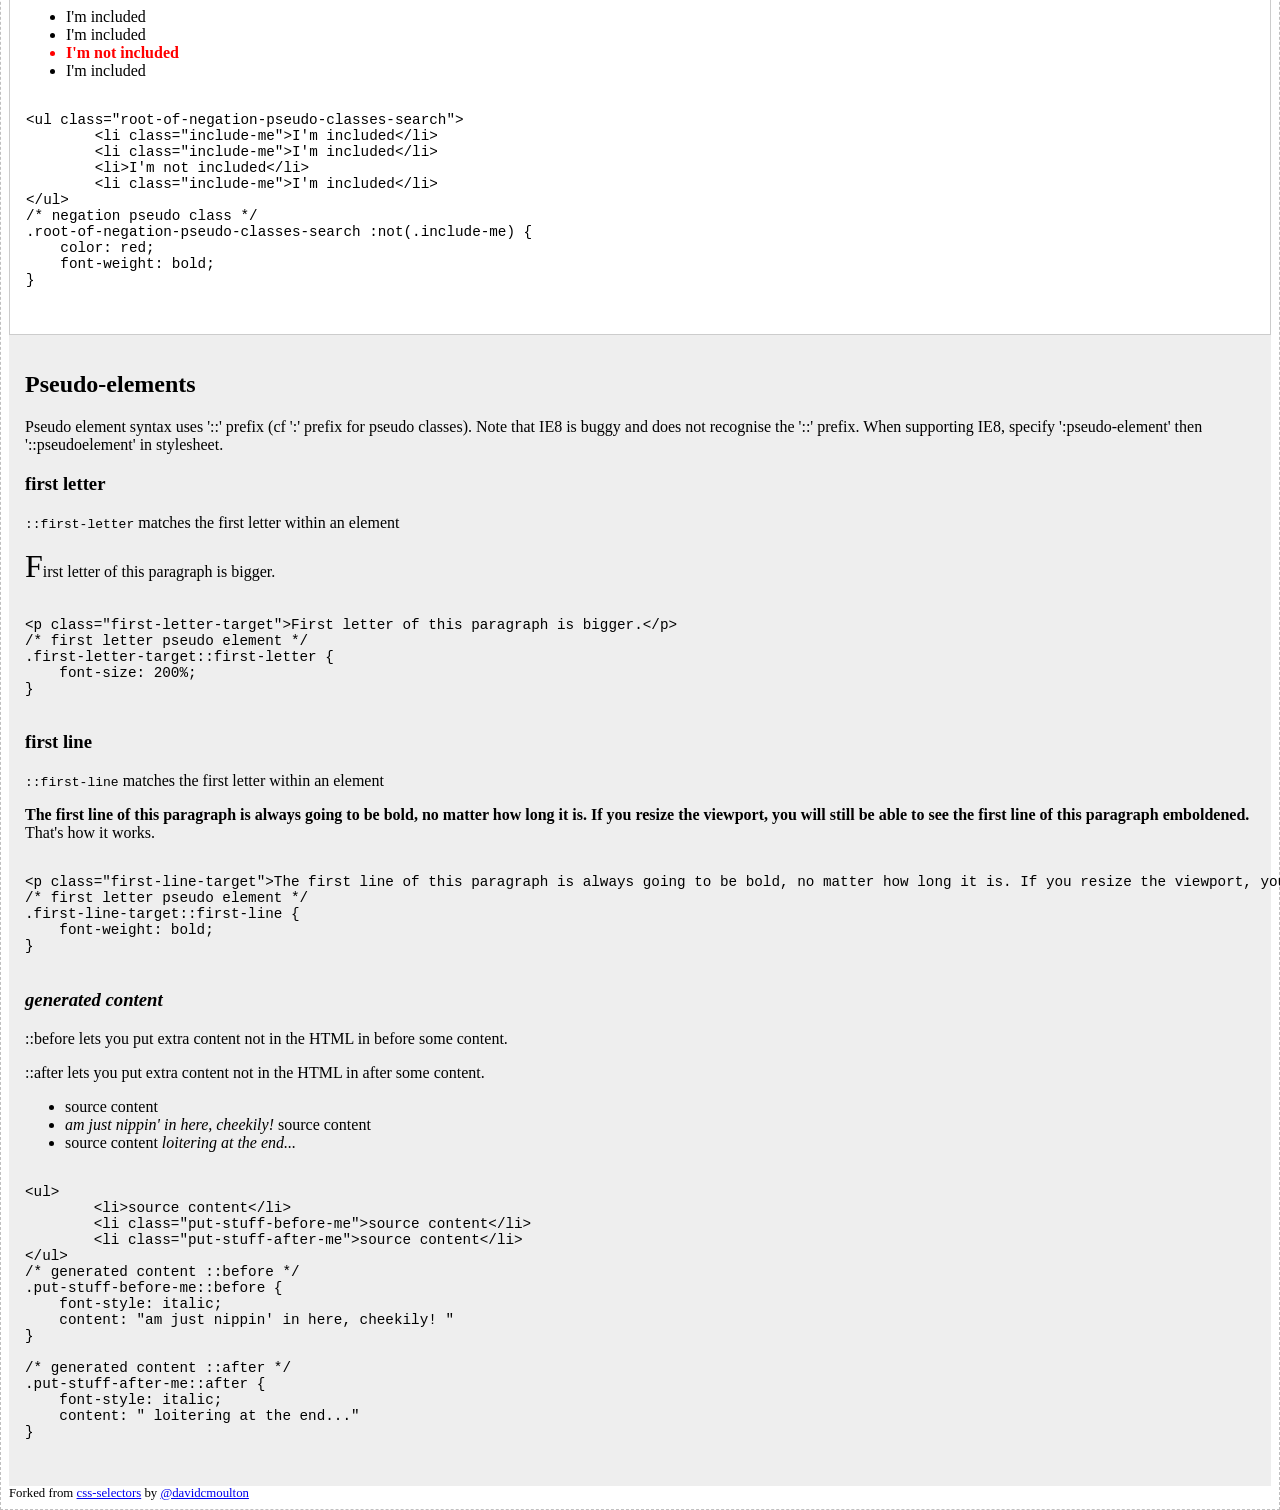
==== commit c30ab9fd: "generated content more more" ====
--- a/index.html
+++ b/index.html
@@ -873,8 +873,8 @@
 
         <article>
             <h3><em>generated content</em></h3>
-			<p>::before lets you put extra content not in the HTML in before some content</p>
-			</p>::after lets you put extra content not in the HTML in after some content</p>
+			<p>::before lets you put extra content not in the HTML in before some content.</p>
+			</p>::after lets you put extra content not in the HTML in after some content.</p>
             <ul>
                 <li>source content</li>
                 <li class="put-stuff-before-me">source content</li>
